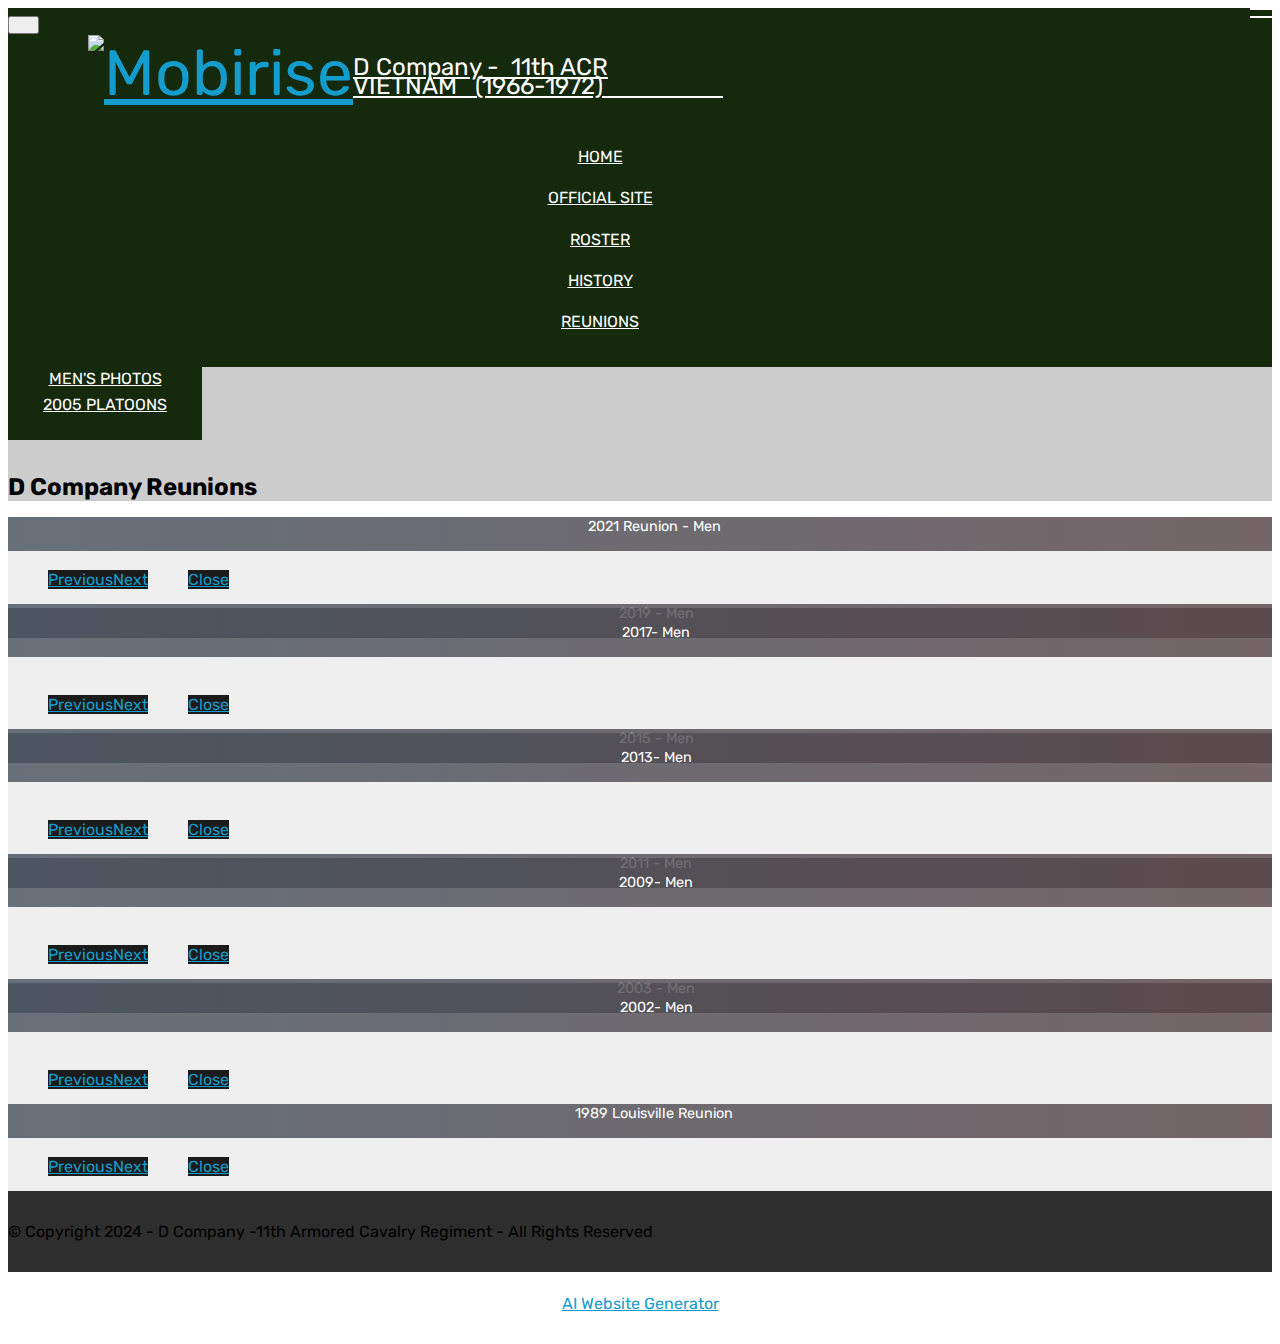
==== page1.html @ 226911ff "create github pages" ====
<!DOCTYPE html>
<html  >
<head>
  <!-- Site made with Mobirise Website Builder v5.6.13, https://mobirise.com -->
  <meta charset="UTF-8">
  <meta http-equiv="X-UA-Compatible" content="IE=edge">
  <meta name="generator" content="Mobirise v5.6.13, mobirise.com">
  <meta name="twitter:card" content="summary_large_image"/>
  <meta name="twitter:image:src" content="">
  <meta property="og:image" content="">
  <meta name="twitter:title" content="Reunions">
  <meta name="viewport" content="width=device-width, initial-scale=1, minimum-scale=1">
  <link rel="shortcut icon" href="assets/images/blackhorse-logo-128x146.png" type="image/x-icon">
  <meta name="description" content="Reunions">
  
  
  <title>Reunions</title>
  <link rel="stylesheet" href="assets/web/assets/mobirise-icons/mobirise-icons.css">
  <link rel="stylesheet" href="assets/bootstrap/css/bootstrap.min.css">
  <link rel="stylesheet" href="assets/bootstrap/css/bootstrap-grid.min.css">
  <link rel="stylesheet" href="assets/bootstrap/css/bootstrap-reboot.min.css">
  <link rel="stylesheet" href="assets/tether/tether.min.css">
  <link rel="stylesheet" href="assets/dropdown/css/style.css">
  <link rel="stylesheet" href="assets/theme/css/style.css">
  <link rel="stylesheet" href="assets/gallery/style.css">
  <link rel="preload" href="https://fonts.googleapis.com/css?family=Rubik:300,400,500,600,700,800,900,300i,400i,500i,600i,700i,800i,900i&display=swap" as="style" onload="this.onload=null;this.rel='stylesheet'">
  <noscript><link rel="stylesheet" href="https://fonts.googleapis.com/css?family=Rubik:300,400,500,600,700,800,900,300i,400i,500i,600i,700i,800i,900i&display=swap"></noscript>
  <link rel="preload" as="style" href="assets/mobirise/css/mbr-additional.css"><link rel="stylesheet" href="assets/mobirise/css/mbr-additional.css" type="text/css">
  
  
  
  
</head>
<body>
  
  <section class="menu cid-ryOhGFiUoz" once="menu" id="menu1-8">

    

    <nav class="navbar navbar-expand beta-menu navbar-dropdown align-items-center navbar-fixed-top navbar-toggleable-sm">
        <button class="navbar-toggler navbar-toggler-right" type="button" data-toggle="collapse" data-target="#navbarSupportedContent" aria-controls="navbarSupportedContent" aria-expanded="false" aria-label="Toggle navigation">
            <div class="hamburger">
                <span></span>
                <span></span>
                <span></span>
                <span></span>
            </div>
        </button>
        <div class="menu-logo">
            <div class="navbar-brand">
                <span class="navbar-logo">
                    <a href="page21.html" target="_blank">
                         <img src="assets/images/blackhorse-logo-113x129.jpg" alt="Mobirise" title="" style="height: 5.3rem;">
                    </a>
                </span>
                <span class="navbar-caption-wrap"><a class="navbar-caption text-white text-primary display-5" href="http://www.quinton-avery.org/dcompany/" target="_blank">D Company -&nbsp; 11th ACR<br>VIETNAM&nbsp; &nbsp;(1966-1972)&nbsp; &nbsp; &nbsp; &nbsp; &nbsp; &nbsp; &nbsp; &nbsp; &nbsp; &nbsp;&nbsp;</a></span>
            </div>
        </div>
        <div class="collapse navbar-collapse" id="navbarSupportedContent">
            <ul class="navbar-nav nav-dropdown nav-right" data-app-modern-menu="true"><li class="nav-item"><a class="nav-link link text-white display-4" href="index.html" aria-expanded="false">HOME</a></li><li class="nav-item"><a class="nav-link link text-white text-primary display-4" href="http://www.quinton-avery.org/dcompany/" aria-expanded="false" target="_blank">OFFICIAL SITE</a></li><li class="nav-item dropdown"><a class="nav-link link text-white dropdown-toggle display-4" href="#" aria-expanded="false" target="_blank" data-toggle="dropdown-submenu">ROSTER</a><div class="dropdown-menu"><a class="text-white dropdown-item text-primary display-4" href="assets/files/2023--D-Co-FiddersGreen.pdf" aria-expanded="false" target="_blank">DEPARTED SINCE VIETNAM</a><a class="text-white dropdown-item text-primary display-4" href="assets/files/Roster-D-Co-May-1-1968.pdf" aria-expanded="false" target="_blank">ROSTER 5-01-1968</a><a class="text-white dropdown-item text-primary display-4" href="assets/files/Roster_D_CO_1969-04-30.pdf" aria-expanded="false" target="_blank">ROSTER 4-30-1969</a><a class="text-white dropdown-item text-primary display-4" href="assets/files/Roster_D_CO_1969-10-31.pdf" aria-expanded="false" target="_blank">ROSTER 10-31-1969</a></div></li><li class="nav-item dropdown"><a class="nav-link link text-white dropdown-toggle display-4" href="http://gl-pc.org" aria-expanded="false" target="_blank" data-toggle="dropdown-submenu">HISTORY</a><div class="dropdown-menu"><a class="text-white dropdown-item text-primary display-4" href="page10.html" aria-expanded="false">Women Photos</a><a class="text-white dropdown-item text-primary display-4" href="page8.html" aria-expanded="false">Individual Photos</a></div></li>
                <li class="nav-item dropdown open">
                    <a class="nav-link link text-white text-primary dropdown-toggle display-4" href="#" data-toggle="dropdown-submenu" aria-expanded="true">REUNIONS</a><div class="dropdown-menu"><a class="text-white text-primary dropdown-item display-4" href="page1.html">MEN'S PHOTOS</a><a class="text-white text-primary dropdown-item display-4" href="page11.html" aria-expanded="true">2005 PLATOONS</a></div>
                </li></ul>
            
        </div>
    </nav>
</section>

<section class="header1 cid-ryMqe94onw" id="header16-5">

    

    

    <div class="container">
        <div class="row justify-content-md-center">
            <div class="col-md-10 align-center">
                <h1 class="mbr-section-title mbr-bold pb-3 mbr-fonts-style display-5">D Company Reunions</h1>
                
                
                
            </div>
        </div>
    </div>

</section>

<section class="mbr-gallery mbr-slider-carousel cid-sNsdyO4EWp" id="gallery4-8b">

    

    <div class="container">
        <div><!-- Gallery --><div class="gallery-row"><div class="mbr-gallery-layout-default"><div class="row justify-content-center m-0"><div class="row-first row justify-content-center m-0 col-md-10 p-0 col-lg-12"><div class="mbr-gallery-item false p-2" data-video-url="false"><div href="#lb-gallery4-8b" data-slide-to="0" data-bs-slide-to="0" data-toggle="modal" data-bs-toggle="modal"><img src="assets/images/2021-d-co-men19-men-2000x1500-800x600.jpg" alt="" title=""><span class="icon-focus"></span><span class="mbr-gallery-title mbr-fonts-style display-7">2021 Reunion - Men&nbsp;<br></span></div></div></div></div><div class="clearfix"></div></div></div><!-- Lightbox --><div data-app-prevent-settings="" class="mbr-slider modal fade carousel slide" tabindex="-1" data-keyboard="true" data-bs-keyboard="true" data-interval="false" data-bs-interval="false" id="lb-gallery4-8b"><div class="modal-dialog"><div class="modal-content"><div class="modal-body"><div class="carousel-inner"><div class="carousel-item active"><img src="assets/images/2021-d-co-men19-men-2000x1500.jpg" alt="" title=""></div></div><a class="carousel-control carousel-control-prev" role="button" data-slide="prev" data-bs-slide="prev" href="#lb-gallery4-8b"><span class="mbri-left mbr-iconfont" aria-hidden="true"></span><span class="sr-only visually-hidden">Previous</span></a><a class="carousel-control carousel-control-next" role="button" data-slide="next" data-bs-slide="next" href="#lb-gallery4-8b"><span class="mbri-right mbr-iconfont" aria-hidden="true"></span><span class="sr-only visually-hidden">Next</span></a><a class="close" href="#" role="button" data-dismiss="modal" data-bs-dismiss="modal"><span class="sr-only visually-hidden">Close</span></a></div></div></div></div></div>
    </div>

</section>

<section class="mbr-gallery mbr-slider-carousel cid-sNseeUo9YU" id="gallery4-8f">

    

    <div class="container">
        <div><!-- Gallery --><div class="gallery-row"><div class="mbr-gallery-layout-default"><div class="row justify-content-center m-0"><div class="row-first row justify-content-center m-0 col-md-10 p-0 col-lg-6"><div class="mbr-gallery-item false p-2" data-video-url="false"><div href="#lb-gallery4-8f" data-slide-to="0" data-bs-slide-to="0" data-toggle="modal" data-bs-toggle="modal"><img src="assets/images/2019-d-co-reunion-1086x720-800x530.jpg" alt="" title=""><span class="icon-focus"></span><span class="mbr-gallery-title mbr-fonts-style display-7">2019 - Men</span></div></div></div><div class="row-second row justify-content-center m-0 col-md-10 p-0 col-lg-6"><div class="mbr-gallery-item false p-2" data-video-url="false"><div href="#lb-gallery4-8f" data-slide-to="1" data-bs-slide-to="1" data-toggle="modal" data-bs-toggle="modal"><img src="assets/images/2017-d-co-reunion-2000x1125-800x450.jpg" alt="" title=""><span class="icon-focus"></span><span class="mbr-gallery-title mbr-fonts-style display-7">2017- Men</span></div></div></div></div><div class="clearfix"></div></div></div><!-- Lightbox --><div data-app-prevent-settings="" class="mbr-slider modal fade carousel slide" tabindex="-1" data-keyboard="true" data-bs-keyboard="true" data-interval="false" data-bs-interval="false" id="lb-gallery4-8f"><div class="modal-dialog"><div class="modal-content"><div class="modal-body"><div class="carousel-inner"><div class="carousel-item"><img src="assets/images/2019-d-co-reunion-1086x720.jpg" alt="" title=""></div><div class="carousel-item active"><img src="assets/images/2017-d-co-reunion-2000x1125.jpg" alt="" title=""></div></div><a class="carousel-control carousel-control-prev" role="button" data-slide="prev" data-bs-slide="prev" href="#lb-gallery4-8f"><span class="mbri-left mbr-iconfont" aria-hidden="true"></span><span class="sr-only visually-hidden">Previous</span></a><a class="carousel-control carousel-control-next" role="button" data-slide="next" data-bs-slide="next" href="#lb-gallery4-8f"><span class="mbri-right mbr-iconfont" aria-hidden="true"></span><span class="sr-only visually-hidden">Next</span></a><a class="close" href="#" role="button" data-dismiss="modal" data-bs-dismiss="modal"><span class="sr-only visually-hidden">Close</span></a></div></div></div></div></div>
    </div>

</section>

<section class="mbr-gallery mbr-slider-carousel cid-sNsefJfkmz" id="gallery4-8g">

    

    <div class="container">
        <div><!-- Gallery --><div class="gallery-row"><div class="mbr-gallery-layout-default"><div class="row justify-content-center m-0"><div class="row-first row justify-content-center m-0 col-md-10 p-0 col-lg-6"><div class="mbr-gallery-item false p-2" data-video-url="false"><div href="#lb-gallery4-8g" data-slide-to="0" data-bs-slide-to="0" data-toggle="modal" data-bs-toggle="modal"><img src="assets/images/2015-d-co-reunion-2000x1303-800x521.jpg" alt="" title=""><span class="icon-focus"></span><span class="mbr-gallery-title mbr-fonts-style display-7">2015 - Men</span></div></div></div><div class="row-second row justify-content-center m-0 col-md-10 p-0 col-lg-6"><div class="mbr-gallery-item false p-2" data-video-url="false"><div href="#lb-gallery4-8g" data-slide-to="1" data-bs-slide-to="1" data-toggle="modal" data-bs-toggle="modal"><img src="assets/images/2013-d-co-reunion-2000x1500-800x600.jpg" alt="" title=""><span class="icon-focus"></span><span class="mbr-gallery-title mbr-fonts-style display-7">2013- Men</span></div></div></div></div><div class="clearfix"></div></div></div><!-- Lightbox --><div data-app-prevent-settings="" class="mbr-slider modal fade carousel slide" tabindex="-1" data-keyboard="true" data-bs-keyboard="true" data-interval="false" data-bs-interval="false" id="lb-gallery4-8g"><div class="modal-dialog"><div class="modal-content"><div class="modal-body"><div class="carousel-inner"><div class="carousel-item"><img src="assets/images/2015-d-co-reunion-2000x1303.jpg" alt="" title=""></div><div class="carousel-item active"><img src="assets/images/2013-d-co-reunion-2000x1500.jpg" alt="" title=""></div></div><a class="carousel-control carousel-control-prev" role="button" data-slide="prev" data-bs-slide="prev" href="#lb-gallery4-8g"><span class="mbri-left mbr-iconfont" aria-hidden="true"></span><span class="sr-only visually-hidden">Previous</span></a><a class="carousel-control carousel-control-next" role="button" data-slide="next" data-bs-slide="next" href="#lb-gallery4-8g"><span class="mbri-right mbr-iconfont" aria-hidden="true"></span><span class="sr-only visually-hidden">Next</span></a><a class="close" href="#" role="button" data-dismiss="modal" data-bs-dismiss="modal"><span class="sr-only visually-hidden">Close</span></a></div></div></div></div></div>
    </div>

</section>

<section class="mbr-gallery mbr-slider-carousel cid-sNsegxfv92" id="gallery4-8h">

    

    <div class="container">
        <div><!-- Gallery --><div class="gallery-row"><div class="mbr-gallery-layout-default"><div class="row justify-content-center m-0"><div class="row-first row justify-content-center m-0 col-md-10 p-0 col-lg-6"><div class="mbr-gallery-item false p-2" data-video-url="false"><div href="#lb-gallery4-8h" data-slide-to="0" data-bs-slide-to="0" data-toggle="modal" data-bs-toggle="modal"><img src="assets/images/2011-d-co-reunion-2000x1500-800x600.jpg" alt="" title=""><span class="icon-focus"></span><span class="mbr-gallery-title mbr-fonts-style display-7">2011 - Men</span></div></div></div><div class="row-second row justify-content-center m-0 col-md-10 p-0 col-lg-6"><div class="mbr-gallery-item false p-2" data-video-url="false"><div href="#lb-gallery4-8h" data-slide-to="1" data-bs-slide-to="1" data-toggle="modal" data-bs-toggle="modal"><img src="assets/images/2009-d-co-reunion-640x424-640x424.jpg" alt="" title=""><span class="icon-focus"></span><span class="mbr-gallery-title mbr-fonts-style display-7">2009- Men</span></div></div></div></div><div class="clearfix"></div></div></div><!-- Lightbox --><div data-app-prevent-settings="" class="mbr-slider modal fade carousel slide" tabindex="-1" data-keyboard="true" data-bs-keyboard="true" data-interval="false" data-bs-interval="false" id="lb-gallery4-8h"><div class="modal-dialog"><div class="modal-content"><div class="modal-body"><div class="carousel-inner"><div class="carousel-item"><img src="assets/images/2011-d-co-reunion-2000x1500.jpg" alt="" title=""></div><div class="carousel-item active"><img src="assets/images/2009-d-co-reunion-640x424.jpg" alt="" title=""></div></div><a class="carousel-control carousel-control-prev" role="button" data-slide="prev" data-bs-slide="prev" href="#lb-gallery4-8h"><span class="mbri-left mbr-iconfont" aria-hidden="true"></span><span class="sr-only visually-hidden">Previous</span></a><a class="carousel-control carousel-control-next" role="button" data-slide="next" data-bs-slide="next" href="#lb-gallery4-8h"><span class="mbri-right mbr-iconfont" aria-hidden="true"></span><span class="sr-only visually-hidden">Next</span></a><a class="close" href="#" role="button" data-dismiss="modal" data-bs-dismiss="modal"><span class="sr-only visually-hidden">Close</span></a></div></div></div></div></div>
    </div>

</section>

<section class="mbr-gallery mbr-slider-carousel cid-sNsehyBhYb" id="gallery4-8i">

    

    <div class="container">
        <div><!-- Gallery --><div class="gallery-row"><div class="mbr-gallery-layout-default"><div class="row justify-content-center m-0"><div class="row-first row justify-content-center m-0 col-md-10 p-0 col-lg-6"><div class="mbr-gallery-item false p-2" data-video-url="false"><div href="#lb-gallery4-8i" data-slide-to="0" data-bs-slide-to="0" data-toggle="modal" data-bs-toggle="modal"><img src="assets/images/2003-d-co-reunion-1600x1200-800x600.jpg" alt="" title=""><span class="icon-focus"></span><span class="mbr-gallery-title mbr-fonts-style display-7">2003 - Men</span></div></div></div><div class="row-second row justify-content-center m-0 col-md-10 p-0 col-lg-6"><div class="mbr-gallery-item false p-2" data-video-url="false"><div href="#lb-gallery4-8i" data-slide-to="1" data-bs-slide-to="1" data-toggle="modal" data-bs-toggle="modal"><img src="assets/images/2002-d-co-reunion-nashville-1715x1068-800x498.jpg" alt="" title=""><span class="icon-focus"></span><span class="mbr-gallery-title mbr-fonts-style display-7">2002- Men</span></div></div></div></div><div class="clearfix"></div></div></div><!-- Lightbox --><div data-app-prevent-settings="" class="mbr-slider modal fade carousel slide" tabindex="-1" data-keyboard="true" data-bs-keyboard="true" data-interval="false" data-bs-interval="false" id="lb-gallery4-8i"><div class="modal-dialog"><div class="modal-content"><div class="modal-body"><div class="carousel-inner"><div class="carousel-item"><img src="assets/images/2003-d-co-reunion-1600x1200.jpg" alt="" title=""></div><div class="carousel-item active"><img src="assets/images/2002-d-co-reunion-nashville-1715x1068.jpg" alt="" title=""></div></div><a class="carousel-control carousel-control-prev" role="button" data-slide="prev" data-bs-slide="prev" href="#lb-gallery4-8i"><span class="mbri-left mbr-iconfont" aria-hidden="true"></span><span class="sr-only visually-hidden">Previous</span></a><a class="carousel-control carousel-control-next" role="button" data-slide="next" data-bs-slide="next" href="#lb-gallery4-8i"><span class="mbri-right mbr-iconfont" aria-hidden="true"></span><span class="sr-only visually-hidden">Next</span></a><a class="close" href="#" role="button" data-dismiss="modal" data-bs-dismiss="modal"><span class="sr-only visually-hidden">Close</span></a></div></div></div></div></div>
    </div>

</section>

<section class="mbr-gallery mbr-slider-carousel cid-sNscKNt615" id="gallery4-89">

    

    <div class="container">
        <div><!-- Gallery --><div class="gallery-row"><div class="mbr-gallery-layout-default"><div class="row justify-content-center m-0"><div class="row-first row justify-content-center m-0 col-md-10 p-0 col-lg-12"><div class="mbr-gallery-item false p-2" data-video-url="false"><div href="#lb-gallery4-89" data-slide-to="0" data-bs-slide-to="0" data-toggle="modal" data-bs-toggle="modal"><img src="assets/images/1989-d-co-reunion-695x385-695x385.jpg" alt="" title=""><span class="icon-focus"></span><span class="mbr-gallery-title mbr-fonts-style display-7">1989 Louisville Reunion&nbsp;<br></span></div></div></div></div><div class="clearfix"></div></div></div><!-- Lightbox --><div data-app-prevent-settings="" class="mbr-slider modal fade carousel slide" tabindex="-1" data-keyboard="true" data-bs-keyboard="true" data-interval="false" data-bs-interval="false" id="lb-gallery4-89"><div class="modal-dialog"><div class="modal-content"><div class="modal-body"><div class="carousel-inner"><div class="carousel-item active"><img src="assets/images/1989-d-co-reunion-695x385.jpg" alt="" title=""></div></div><a class="carousel-control carousel-control-prev" role="button" data-slide="prev" data-bs-slide="prev" href="#lb-gallery4-89"><span class="mbri-left mbr-iconfont" aria-hidden="true"></span><span class="sr-only visually-hidden">Previous</span></a><a class="carousel-control carousel-control-next" role="button" data-slide="next" data-bs-slide="next" href="#lb-gallery4-89"><span class="mbri-right mbr-iconfont" aria-hidden="true"></span><span class="sr-only visually-hidden">Next</span></a><a class="close" href="#" role="button" data-dismiss="modal" data-bs-dismiss="modal"><span class="sr-only visually-hidden">Close</span></a></div></div></div></div></div>
    </div>

</section>

<section once="footers" class="cid-ryMqebS4wV" id="footer6-7">

    

    

    <div class="container">
        <div class="media-container-row align-center mbr-white">
            <div class="col-12">
                <p class="mbr-text mb-0 mbr-fonts-style display-7">
                    © Copyright 2024 - D Company -11th Armored Cavalry Regiment - All Rights Reserved
                </p>
            </div>
        </div>
    </div>
</section><section class="display-7" style="padding: 0;align-items: center;justify-content: center;flex-wrap: wrap;    align-content: center;display: flex;position: relative;height: 4rem;"><a href="https://mobiri.se/3137545" style="flex: 1 1;height: 4rem;position: absolute;width: 100%;z-index: 1;"><img alt="" style="height: 4rem;" src="[data-uri]"></a><p style="margin: 0;text-align: center;" class="display-7">&#8204;</p><a style="z-index:1" href="https://mobirise.com/builder/ai-website-generator.html">AI Website Generator</a></section><script src="assets/popper/popper.min.js"></script>  <script src="assets/web/assets/jquery/jquery.min.js"></script>  <script src="assets/bootstrap/js/bootstrap.min.js"></script>  <script src="assets/tether/tether.min.js"></script>  <script src="assets/smoothscroll/smooth-scroll.js"></script>  <script src="assets/masonry/masonry.pkgd.min.js"></script>  <script src="assets/imagesloaded/imagesloaded.pkgd.min.js"></script>  <script src="assets/bootstrapcarouselswipe/bootstrap-carousel-swipe.js"></script>  <script src="assets/vimeoplayer/jquery.mb.vimeo_player.js"></script>  <script src="assets/dropdown/js/nav-dropdown.js"></script>  <script src="assets/dropdown/js/navbar-dropdown.js"></script>  <script src="assets/touchswipe/jquery.touch-swipe.min.js"></script>  <script src="assets/theme/js/script.js"></script>  <script src="assets/gallery/player.min.js"></script>  <script src="assets/gallery/script.js"></script>  <script src="assets/slidervideo/script.js"></script>  
  
  
</body>
</html>
---- assets/mobirise/css/mbr-additional.css ----
body {
  font-family: Rubik;
}
.display-1 {
  font-family: 'Rubik', sans-serif;
  font-size: 4.25rem;
  font-display: swap;
}
.display-1 > .mbr-iconfont {
  font-size: 6.8rem;
}
.display-2 {
  font-family: 'Rubik', sans-serif;
  font-size: 3rem;
  font-display: swap;
}
.display-2 > .mbr-iconfont {
  font-size: 4.8rem;
}
.display-4 {
  font-family: 'Rubik', sans-serif;
  font-size: 1rem;
  font-display: swap;
}
.display-4 > .mbr-iconfont {
  font-size: 1.6rem;
}
.display-5 {
  font-family: 'Rubik', sans-serif;
  font-size: 1.5rem;
  font-display: swap;
}
.display-5 > .mbr-iconfont {
  font-size: 2.4rem;
}
.display-7 {
  font-family: 'Rubik', sans-serif;
  font-size: 1rem;
  font-display: swap;
}
.display-7 > .mbr-iconfont {
  font-size: 1.6rem;
}
/* ---- Fluid typography for mobile devices ---- */
/* 1.4 - font scale ratio ( bootstrap == 1.42857 ) */
/* 100vw - current viewport width */
/* (48 - 20)  48 == 48rem == 768px, 20 == 20rem == 320px(minimal supported viewport) */
/* 0.65 - min scale variable, may vary */
@media (max-width: 768px) {
  .display-1 {
    font-size: 3.4rem;
    font-size: calc( 2.1374999999999997rem + (4.25 - 2.1374999999999997) * ((100vw - 20rem) / (48 - 20)));
    line-height: calc( 1.4 * (2.1374999999999997rem + (4.25 - 2.1374999999999997) * ((100vw - 20rem) / (48 - 20))));
  }
  .display-2 {
    font-size: 2.4rem;
    font-size: calc( 1.7rem + (3 - 1.7) * ((100vw - 20rem) / (48 - 20)));
    line-height: calc( 1.4 * (1.7rem + (3 - 1.7) * ((100vw - 20rem) / (48 - 20))));
  }
  .display-4 {
    font-size: 0.8rem;
    font-size: calc( 1rem + (1 - 1) * ((100vw - 20rem) / (48 - 20)));
    line-height: calc( 1.4 * (1rem + (1 - 1) * ((100vw - 20rem) / (48 - 20))));
  }
  .display-5 {
    font-size: 1.2rem;
    font-size: calc( 1.175rem + (1.5 - 1.175) * ((100vw - 20rem) / (48 - 20)));
    line-height: calc( 1.4 * (1.175rem + (1.5 - 1.175) * ((100vw - 20rem) / (48 - 20))));
  }
}
/* Buttons */
.btn {
  padding: 1rem 3rem;
  border-radius: 3px;
}
.btn-sm {
  padding: 0.6rem 1.5rem;
  border-radius: 3px;
}
.btn-md {
  padding: 1rem 3rem;
  border-radius: 3px;
}
.btn-lg {
  padding: 1.2rem 3.2rem;
  border-radius: 3px;
}
.bg-primary {
  background-color: #149dcc !important;
}
.bg-success {
  background-color: #f7ed4a !important;
}
.bg-info {
  background-color: #82786e !important;
}
.bg-warning {
  background-color: #879a9f !important;
}
.bg-danger {
  background-color: #b1a374 !important;
}
.btn-primary,
.btn-primary:active {
  background-color: #149dcc !important;
  border-color: #149dcc !important;
  color: #ffffff !important;
}
.btn-primary:hover,
.btn-primary:focus,
.btn-primary.focus,
.btn-primary.active {
  color: #ffffff !important;
  background-color: #0d6786 !important;
  border-color: #0d6786 !important;
}
.btn-primary.disabled,
.btn-primary:disabled {
  color: #ffffff !important;
  background-color: #0d6786 !important;
  border-color: #0d6786 !important;
}
.btn-secondary,
.btn-secondary:active {
  background-color: #ff3366 !important;
  border-color: #ff3366 !important;
  color: #ffffff !important;
}
.btn-secondary:hover,
.btn-secondary:focus,
.btn-secondary.focus,
.btn-secondary.active {
  color: #ffffff !important;
  background-color: #e50039 !important;
  border-color: #e50039 !important;
}
.btn-secondary.disabled,
.btn-secondary:disabled {
  color: #ffffff !important;
  background-color: #e50039 !important;
  border-color: #e50039 !important;
}
.btn-info,
.btn-info:active {
  background-color: #82786e !important;
  border-color: #82786e !important;
  color: #ffffff !important;
}
.btn-info:hover,
.btn-info:focus,
.btn-info.focus,
.btn-info.active {
  color: #ffffff !important;
  background-color: #59524b !important;
  border-color: #59524b !important;
}
.btn-info.disabled,
.btn-info:disabled {
  color: #ffffff !important;
  background-color: #59524b !important;
  border-color: #59524b !important;
}
.btn-success,
.btn-success:active {
  background-color: #f7ed4a !important;
  border-color: #f7ed4a !important;
  color: #3f3c03 !important;
}
.btn-success:hover,
.btn-success:focus,
.btn-success.focus,
.btn-success.active {
  color: #3f3c03 !important;
  background-color: #eadd0a !important;
  border-color: #eadd0a !important;
}
.btn-success.disabled,
.btn-success:disabled {
  color: #3f3c03 !important;
  background-color: #eadd0a !important;
  border-color: #eadd0a !important;
}
.btn-warning,
.btn-warning:active {
  background-color: #879a9f !important;
  border-color: #879a9f !important;
  color: #ffffff !important;
}
.btn-warning:hover,
.btn-warning:focus,
.btn-warning.focus,
.btn-warning.active {
  color: #ffffff !important;
  background-color: #617479 !important;
  border-color: #617479 !important;
}
.btn-warning.disabled,
.btn-warning:disabled {
  color: #ffffff !important;
  background-color: #617479 !important;
  border-color: #617479 !important;
}
.btn-danger,
.btn-danger:active {
  background-color: #b1a374 !important;
  border-color: #b1a374 !important;
  color: #ffffff !important;
}
.btn-danger:hover,
.btn-danger:focus,
.btn-danger.focus,
.btn-danger.active {
  color: #ffffff !important;
  background-color: #8b7d4e !important;
  border-color: #8b7d4e !important;
}
.btn-danger.disabled,
.btn-danger:disabled {
  color: #ffffff !important;
  background-color: #8b7d4e !important;
  border-color: #8b7d4e !important;
}
.btn-white {
  color: #333333 !important;
}
.btn-white,
.btn-white:active {
  background-color: #ffffff !important;
  border-color: #ffffff !important;
  color: #808080 !important;
}
.btn-white:hover,
.btn-white:focus,
.btn-white.focus,
.btn-white.active {
  color: #808080 !important;
  background-color: #d9d9d9 !important;
  border-color: #d9d9d9 !important;
}
.btn-white.disabled,
.btn-white:disabled {
  color: #808080 !important;
  background-color: #d9d9d9 !important;
  border-color: #d9d9d9 !important;
}
.btn-black,
.btn-black:active {
  background-color: #333333 !important;
  border-color: #333333 !important;
  color: #ffffff !important;
}
.btn-black:hover,
.btn-black:focus,
.btn-black.focus,
.btn-black.active {
  color: #ffffff !important;
  background-color: #0d0d0d !important;
  border-color: #0d0d0d !important;
}
.btn-black.disabled,
.btn-black:disabled {
  color: #ffffff !important;
  background-color: #0d0d0d !important;
  border-color: #0d0d0d !important;
}
.btn-primary-outline,
.btn-primary-outline:active {
  background: none;
  border-color: #0b566f;
  color: #0b566f;
}
.btn-primary-outline:hover,
.btn-primary-outline:focus,
.btn-primary-outline.focus,
.btn-primary-outline.active {
  color: #ffffff;
  background-color: #149dcc;
  border-color: #149dcc;
}
.btn-primary-outline.disabled,
.btn-primary-outline:disabled {
  color: #ffffff !important;
  background-color: #149dcc !important;
  border-color: #149dcc !important;
}
.btn-secondary-outline,
.btn-secondary-outline:active {
  background: none;
  border-color: #cc0033;
  color: #cc0033;
}
.btn-secondary-outline:hover,
.btn-secondary-outline:focus,
.btn-secondary-outline.focus,
.btn-secondary-outline.active {
  color: #ffffff;
  background-color: #ff3366;
  border-color: #ff3366;
}
.btn-secondary-outline.disabled,
.btn-secondary-outline:disabled {
  color: #ffffff !important;
  background-color: #ff3366 !important;
  border-color: #ff3366 !important;
}
.btn-info-outline,
.btn-info-outline:active {
  background: none;
  border-color: #4b453f;
  color: #4b453f;
}
.btn-info-outline:hover,
.btn-info-outline:focus,
.btn-info-outline.focus,
.btn-info-outline.active {
  color: #ffffff;
  background-color: #82786e;
  border-color: #82786e;
}
.btn-info-outline.disabled,
.btn-info-outline:disabled {
  color: #ffffff !important;
  background-color: #82786e !important;
  border-color: #82786e !important;
}
.btn-success-outline,
.btn-success-outline:active {
  background: none;
  border-color: #d2c609;
  color: #d2c609;
}
.btn-success-outline:hover,
.btn-success-outline:focus,
.btn-success-outline.focus,
.btn-success-outline.active {
  color: #3f3c03;
  background-color: #f7ed4a;
  border-color: #f7ed4a;
}
.btn-success-outline.disabled,
.btn-success-outline:disabled {
  color: #3f3c03 !important;
  background-color: #f7ed4a !important;
  border-color: #f7ed4a !important;
}
.btn-warning-outline,
.btn-warning-outline:active {
  background: none;
  border-color: #55666b;
  color: #55666b;
}
.btn-warning-outline:hover,
.btn-warning-outline:focus,
.btn-warning-outline.focus,
.btn-warning-outline.active {
  color: #ffffff;
  background-color: #879a9f;
  border-color: #879a9f;
}
.btn-warning-outline.disabled,
.btn-warning-outline:disabled {
  color: #ffffff !important;
  background-color: #879a9f !important;
  border-color: #879a9f !important;
}
.btn-danger-outline,
.btn-danger-outline:active {
  background: none;
  border-color: #7a6e45;
  color: #7a6e45;
}
.btn-danger-outline:hover,
.btn-danger-outline:focus,
.btn-danger-outline.focus,
.btn-danger-outline.active {
  color: #ffffff;
  background-color: #b1a374;
  border-color: #b1a374;
}
.btn-danger-outline.disabled,
.btn-danger-outline:disabled {
  color: #ffffff !important;
  background-color: #b1a374 !important;
  border-color: #b1a374 !important;
}
.btn-black-outline,
.btn-black-outline:active {
  background: none;
  border-color: #000000;
  color: #000000;
}
.btn-black-outline:hover,
.btn-black-outline:focus,
.btn-black-outline.focus,
.btn-black-outline.active {
  color: #ffffff;
  background-color: #333333;
  border-color: #333333;
}
.btn-black-outline.disabled,
.btn-black-outline:disabled {
  color: #ffffff !important;
  background-color: #333333 !important;
  border-color: #333333 !important;
}
.btn-white-outline,
.btn-white-outline:active,
.btn-white-outline.active {
  background: none;
  border-color: #ffffff;
  color: #ffffff;
}
.btn-white-outline:hover,
.btn-white-outline:focus,
.btn-white-outline.focus {
  color: #333333;
  background-color: #ffffff;
  border-color: #ffffff;
}
.text-primary {
  color: #149dcc !important;
}
.text-secondary {
  color: #ff3366 !important;
}
.text-success {
  color: #f7ed4a !important;
}
.text-info {
  color: #82786e !important;
}
.text-warning {
  color: #879a9f !important;
}
.text-danger {
  color: #b1a374 !important;
}
.text-white {
  color: #ffffff !important;
}
.text-black {
  color: #000000 !important;
}
a.text-primary:hover,
a.text-primary:focus {
  color: #0b566f !important;
}
a.text-secondary:hover,
a.text-secondary:focus {
  color: #cc0033 !important;
}
a.text-success:hover,
a.text-success:focus {
  color: #d2c609 !important;
}
a.text-info:hover,
a.text-info:focus {
  color: #4b453f !important;
}
a.text-warning:hover,
a.text-warning:focus {
  color: #55666b !important;
}
a.text-danger:hover,
a.text-danger:focus {
  color: #7a6e45 !important;
}
a.text-white:hover,
a.text-white:focus {
  color: #b3b3b3 !important;
}
a.text-black:hover,
a.text-black:focus {
  color: #4d4d4d !important;
}
.alert-success {
  background-color: #70c770;
}
.alert-info {
  background-color: #82786e;
}
.alert-warning {
  background-color: #879a9f;
}
.alert-danger {
  background-color: #b1a374;
}
.mbr-section-btn a.btn:not(.btn-form) {
  border-radius: 100px;
}
.mbr-section-btn a.btn:not(.btn-form):hover,
.mbr-section-btn a.btn:not(.btn-form):focus {
  box-shadow: none !important;
}
.mbr-section-btn a.btn:not(.btn-form):hover,
.mbr-section-btn a.btn:not(.btn-form):focus {
  box-shadow: 0 10px 40px 0 rgba(0, 0, 0, 0.2) !important;
  -webkit-box-shadow: 0 10px 40px 0 rgba(0, 0, 0, 0.2) !important;
}
.mbr-gallery-filter li a {
  border-radius: 100px !important;
}
.mbr-gallery-filter li.active .btn {
  background-color: #149dcc;
  border-color: #149dcc;
  color: #ffffff;
}
.mbr-gallery-filter li.active .btn:focus {
  box-shadow: none;
}
.nav-tabs .nav-link {
  border-radius: 100px !important;
}
a,
a:hover {
  color: #149dcc;
}
.mbr-plan-header.bg-primary .mbr-plan-subtitle,
.mbr-plan-header.bg-primary .mbr-plan-price-desc {
  color: #b4e6f8;
}
.mbr-plan-header.bg-success .mbr-plan-subtitle,
.mbr-plan-header.bg-success .mbr-plan-price-desc {
  color: #ffffff;
}
.mbr-plan-header.bg-info .mbr-plan-subtitle,
.mbr-plan-header.bg-info .mbr-plan-price-desc {
  color: #beb8b2;
}
.mbr-plan-header.bg-warning .mbr-plan-subtitle,
.mbr-plan-header.bg-warning .mbr-plan-price-desc {
  color: #ced6d8;
}
.mbr-plan-header.bg-danger .mbr-plan-subtitle,
.mbr-plan-header.bg-danger .mbr-plan-price-desc {
  color: #dfd9c6;
}
/* Scroll to top button*/
.scrollToTop_wraper {
  display: none;
}
.form-control {
  font-family: 'Rubik', sans-serif;
  font-size: 1rem;
  font-display: swap;
}
.form-control > .mbr-iconfont {
  font-size: 1.6rem;
}
blockquote {
  border-color: #149dcc;
}
/* Forms */
.mbr-form .btn {
  margin: .4rem 0;
}
.mbr-form .input-group-btn a.btn {
  border-radius: 100px !important;
}
.mbr-form .input-group-btn a.btn:hover {
  box-shadow: 0 10px 40px 0 rgba(0, 0, 0, 0.2);
}
.mbr-form .input-group-btn button[type="submit"] {
  border-radius: 100px !important;
  padding: 1rem 3rem;
}
.mbr-form .input-group-btn button[type="submit"]:hover {
  box-shadow: 0 10px 40px 0 rgba(0, 0, 0, 0.2);
}
@media (max-width: 767px) {
  .btn {
    font-size: .75rem !important;
  }
  .btn .mbr-iconfont {
    font-size: 1rem !important;
  }
}
/* Footer */
.mbr-footer-content li::before,
.mbr-footer .mbr-contacts li::before {
  background: #149dcc;
}
.mbr-footer-content li a:hover,
.mbr-footer .mbr-contacts li a:hover {
  color: #149dcc;
}
.footer3 input[type="email"],
.footer4 input[type="email"] {
  border-radius: 100px !important;
}
.footer3 .input-group-btn a.btn,
.footer4 .input-group-btn a.btn {
  border-radius: 100px !important;
}
.footer3 .input-group-btn button[type="submit"],
.footer4 .input-group-btn button[type="submit"] {
  border-radius: 100px !important;
}
/* Headers*/
.header13 .form-inline input[type="email"],
.header14 .form-inline input[type="email"] {
  border-radius: 100px;
}
.header13 .form-inline input[type="text"],
.header14 .form-inline input[type="text"] {
  border-radius: 100px;
}
.header13 .form-inline input[type="tel"],
.header14 .form-inline input[type="tel"] {
  border-radius: 100px;
}
.header13 .form-inline a.btn,
.header14 .form-inline a.btn {
  border-radius: 100px;
}
.header13 .form-inline button,
.header14 .form-inline button {
  border-radius: 100px !important;
}
@media screen and (-ms-high-contrast: active), (-ms-high-contrast: none) {
  .card-wrapper {
    flex: auto !important;
  }
}
.jq-selectbox li:hover,
.jq-selectbox li.selected {
  background-color: #149dcc;
  color: #ffffff;
}
.jq-selectbox .jq-selectbox__trigger-arrow,
.jq-number__spin.minus:after,
.jq-number__spin.plus:after {
  transition: 0.4s;
  border-top-color: currentColor;
  border-bottom-color: currentColor;
}
.jq-selectbox:hover .jq-selectbox__trigger-arrow,
.jq-number__spin.minus:hover:after,
.jq-number__spin.plus:hover:after {
  border-top-color: #149dcc;
  border-bottom-color: #149dcc;
}
.xdsoft_datetimepicker .xdsoft_calendar td.xdsoft_default,
.xdsoft_datetimepicker .xdsoft_calendar td.xdsoft_current,
.xdsoft_datetimepicker .xdsoft_timepicker .xdsoft_time_box > div > div.xdsoft_current {
  color: #ffffff !important;
  background-color: #149dcc !important;
  box-shadow: none !important;
}
.xdsoft_datetimepicker .xdsoft_calendar td:hover,
.xdsoft_datetimepicker .xdsoft_timepicker .xdsoft_time_box > div > div:hover {
  color: #ffffff !important;
  background: #ff3366 !important;
  box-shadow: none !important;
}
.lazy-bg {
  background-image: none !important;
}
.lazy-placeholder:not(section),
.lazy-none {
  display: block;
  position: relative;
  padding-bottom: 56.25%;
}
iframe.lazy-placeholder,
.lazy-placeholder:after {
  content: '';
  position: absolute;
  width: 100px;
  height: 100px;
  background: transparent no-repeat center;
  background-size: contain;
  top: 50%;
  left: 50%;
  transform: translateX(-50%) translateY(-50%);
  background-image: url("data:image/svg+xml;charset=UTF-8,%3csvg width='32' height='32' viewBox='0 0 64 64' xmlns='http://www.w3.org/2000/svg' stroke='%23149dcc' %3e%3cg fill='none' fill-rule='evenodd'%3e%3cg transform='translate(16 16)' stroke-width='2'%3e%3ccircle stroke-opacity='.5' cx='16' cy='16' r='16'/%3e%3cpath d='M32 16c0-9.94-8.06-16-16-16'%3e%3canimateTransform attributeName='transform' type='rotate' from='0 16 16' to='360 16 16' dur='1s' repeatCount='indefinite'/%3e%3c/path%3e%3c/g%3e%3c/g%3e%3c/svg%3e");
}
section.lazy-placeholder:after {
  opacity: 0.3;
}
.cid-ryMqe94onw {
  padding-top: 90px;
  padding-bottom: 0px;
  background-color: #cccccc;
}
.cid-ryMqe94onw P {
  color: #767676;
}
.cid-sNsdyO4EWp {
  padding-top: 15px;
  padding-bottom: 15px;
  background-color: #efefef;
  overflow: hidden;
  box-sizing: border-box;
}
.cid-sNsdyO4EWp .mbr-slider .carousel-control {
  background: #1b1b1b;
}
.cid-sNsdyO4EWp .mbr-slider .carousel-control-prev {
  left: 0;
  margin-left: 2.5rem;
}
.cid-sNsdyO4EWp .mbr-slider .carousel-control-next {
  right: 0;
  margin-right: 2.5rem;
}
.cid-sNsdyO4EWp .mbr-slider .modal-body .close {
  background: #1b1b1b;
}
.cid-sNsdyO4EWp .row > .row {
  display: block;
}
.cid-sNsdyO4EWp .mbr-gallery-item {
  width: 100%;
}
.cid-sNsdyO4EWp .mbr-gallery-item > div::before {
  content: '';
  position: absolute;
  left: 0;
  top: 0;
  width: 100%;
  height: 100%;
  background: #554346;
  opacity: 0;
  -webkit-transition: 0.2s opacity ease-in-out;
  transition: 0.2s opacity ease-in-out;
  background: linear-gradient(to left, #554346, #45505b) !important;
}
.cid-sNsdyO4EWp .mbr-gallery-item > div {
  position: relative;
}
.cid-sNsdyO4EWp .mbr-gallery-item > div:hover .mbr-gallery-title::before {
  background: transparent !important;
}
.cid-sNsdyO4EWp .mbr-gallery-item > div:hover:before {
  opacity: 0.8 !important;
}
.cid-sNsdyO4EWp .mbr-gallery-title {
  font-size: .9em;
  position: absolute;
  display: block;
  width: 100%;
  bottom: 0;
  padding: 1rem;
  color: #fff;
  z-index: 2;
  text-align: center;
}
.cid-sNsdyO4EWp .mbr-gallery-title:before {
  content: " ";
  width: 100%;
  height: 100%;
  top: 0;
  left: 0;
  z-index: -1;
  position: absolute;
  background: #554346 !important;
  opacity: 0.8;
  -webkit-transition: 0.2s background ease-in-out;
  transition: 0.2s background ease-in-out;
  background: linear-gradient(to left, #554346, #45505b) !important;
}
.cid-sNseeUo9YU {
  padding-top: 15px;
  padding-bottom: 15px;
  background-color: #efefef;
  overflow: hidden;
  box-sizing: border-box;
}
.cid-sNseeUo9YU .mbr-slider .carousel-control {
  background: #1b1b1b;
}
.cid-sNseeUo9YU .mbr-slider .carousel-control-prev {
  left: 0;
  margin-left: 2.5rem;
}
.cid-sNseeUo9YU .mbr-slider .carousel-control-next {
  right: 0;
  margin-right: 2.5rem;
}
.cid-sNseeUo9YU .mbr-slider .modal-body .close {
  background: #1b1b1b;
}
.cid-sNseeUo9YU .row > .row {
  display: block;
}
.cid-sNseeUo9YU .mbr-gallery-item {
  width: 100%;
}
.cid-sNseeUo9YU .mbr-gallery-item > div::before {
  content: '';
  position: absolute;
  left: 0;
  top: 0;
  width: 100%;
  height: 100%;
  background: #554346;
  opacity: 0;
  -webkit-transition: 0.2s opacity ease-in-out;
  transition: 0.2s opacity ease-in-out;
  background: linear-gradient(to left, #554346, #45505b) !important;
}
.cid-sNseeUo9YU .mbr-gallery-item > div {
  position: relative;
}
.cid-sNseeUo9YU .mbr-gallery-item > div:hover .mbr-gallery-title::before {
  background: transparent !important;
}
.cid-sNseeUo9YU .mbr-gallery-item > div:hover:before {
  opacity: 0.8 !important;
}
.cid-sNseeUo9YU .mbr-gallery-title {
  font-size: .9em;
  position: absolute;
  display: block;
  width: 100%;
  bottom: 0;
  padding: 1rem;
  color: #fff;
  z-index: 2;
  text-align: center;
}
.cid-sNseeUo9YU .mbr-gallery-title:before {
  content: " ";
  width: 100%;
  height: 100%;
  top: 0;
  left: 0;
  z-index: -1;
  position: absolute;
  background: #554346 !important;
  opacity: 0.8;
  -webkit-transition: 0.2s background ease-in-out;
  transition: 0.2s background ease-in-out;
  background: linear-gradient(to left, #554346, #45505b) !important;
}
.cid-sNsefJfkmz {
  padding-top: 15px;
  padding-bottom: 15px;
  background-color: #efefef;
  overflow: hidden;
  box-sizing: border-box;
}
.cid-sNsefJfkmz .mbr-slider .carousel-control {
  background: #1b1b1b;
}
.cid-sNsefJfkmz .mbr-slider .carousel-control-prev {
  left: 0;
  margin-left: 2.5rem;
}
.cid-sNsefJfkmz .mbr-slider .carousel-control-next {
  right: 0;
  margin-right: 2.5rem;
}
.cid-sNsefJfkmz .mbr-slider .modal-body .close {
  background: #1b1b1b;
}
.cid-sNsefJfkmz .row > .row {
  display: block;
}
.cid-sNsefJfkmz .mbr-gallery-item {
  width: 100%;
}
.cid-sNsefJfkmz .mbr-gallery-item > div::before {
  content: '';
  position: absolute;
  left: 0;
  top: 0;
  width: 100%;
  height: 100%;
  background: #554346;
  opacity: 0;
  -webkit-transition: 0.2s opacity ease-in-out;
  transition: 0.2s opacity ease-in-out;
  background: linear-gradient(to left, #554346, #45505b) !important;
}
.cid-sNsefJfkmz .mbr-gallery-item > div {
  position: relative;
}
.cid-sNsefJfkmz .mbr-gallery-item > div:hover .mbr-gallery-title::before {
  background: transparent !important;
}
.cid-sNsefJfkmz .mbr-gallery-item > div:hover:before {
  opacity: 0.8 !important;
}
.cid-sNsefJfkmz .mbr-gallery-title {
  font-size: .9em;
  position: absolute;
  display: block;
  width: 100%;
  bottom: 0;
  padding: 1rem;
  color: #fff;
  z-index: 2;
  text-align: center;
}
.cid-sNsefJfkmz .mbr-gallery-title:before {
  content: " ";
  width: 100%;
  height: 100%;
  top: 0;
  left: 0;
  z-index: -1;
  position: absolute;
  background: #554346 !important;
  opacity: 0.8;
  -webkit-transition: 0.2s background ease-in-out;
  transition: 0.2s background ease-in-out;
  background: linear-gradient(to left, #554346, #45505b) !important;
}
.cid-sNsegxfv92 {
  padding-top: 15px;
  padding-bottom: 15px;
  background-color: #efefef;
  overflow: hidden;
  box-sizing: border-box;
}
.cid-sNsegxfv92 .mbr-slider .carousel-control {
  background: #1b1b1b;
}
.cid-sNsegxfv92 .mbr-slider .carousel-control-prev {
  left: 0;
  margin-left: 2.5rem;
}
.cid-sNsegxfv92 .mbr-slider .carousel-control-next {
  right: 0;
  margin-right: 2.5rem;
}
.cid-sNsegxfv92 .mbr-slider .modal-body .close {
  background: #1b1b1b;
}
.cid-sNsegxfv92 .row > .row {
  display: block;
}
.cid-sNsegxfv92 .mbr-gallery-item {
  width: 100%;
}
.cid-sNsegxfv92 .mbr-gallery-item > div::before {
  content: '';
  position: absolute;
  left: 0;
  top: 0;
  width: 100%;
  height: 100%;
  background: #554346;
  opacity: 0;
  -webkit-transition: 0.2s opacity ease-in-out;
  transition: 0.2s opacity ease-in-out;
  background: linear-gradient(to left, #554346, #45505b) !important;
}
.cid-sNsegxfv92 .mbr-gallery-item > div {
  position: relative;
}
.cid-sNsegxfv92 .mbr-gallery-item > div:hover .mbr-gallery-title::before {
  background: transparent !important;
}
.cid-sNsegxfv92 .mbr-gallery-item > div:hover:before {
  opacity: 0.8 !important;
}
.cid-sNsegxfv92 .mbr-gallery-title {
  font-size: .9em;
  position: absolute;
  display: block;
  width: 100%;
  bottom: 0;
  padding: 1rem;
  color: #fff;
  z-index: 2;
  text-align: center;
}
.cid-sNsegxfv92 .mbr-gallery-title:before {
  content: " ";
  width: 100%;
  height: 100%;
  top: 0;
  left: 0;
  z-index: -1;
  position: absolute;
  background: #554346 !important;
  opacity: 0.8;
  -webkit-transition: 0.2s background ease-in-out;
  transition: 0.2s background ease-in-out;
  background: linear-gradient(to left, #554346, #45505b) !important;
}
.cid-sNsehyBhYb {
  padding-top: 15px;
  padding-bottom: 15px;
  background-color: #efefef;
  overflow: hidden;
  box-sizing: border-box;
}
.cid-sNsehyBhYb .mbr-slider .carousel-control {
  background: #1b1b1b;
}
.cid-sNsehyBhYb .mbr-slider .carousel-control-prev {
  left: 0;
  margin-left: 2.5rem;
}
.cid-sNsehyBhYb .mbr-slider .carousel-control-next {
  right: 0;
  margin-right: 2.5rem;
}
.cid-sNsehyBhYb .mbr-slider .modal-body .close {
  background: #1b1b1b;
}
.cid-sNsehyBhYb .row > .row {
  display: block;
}
.cid-sNsehyBhYb .mbr-gallery-item {
  width: 100%;
}
.cid-sNsehyBhYb .mbr-gallery-item > div::before {
  content: '';
  position: absolute;
  left: 0;
  top: 0;
  width: 100%;
  height: 100%;
  background: #554346;
  opacity: 0;
  -webkit-transition: 0.2s opacity ease-in-out;
  transition: 0.2s opacity ease-in-out;
  background: linear-gradient(to left, #554346, #45505b) !important;
}
.cid-sNsehyBhYb .mbr-gallery-item > div {
  position: relative;
}
.cid-sNsehyBhYb .mbr-gallery-item > div:hover .mbr-gallery-title::before {
  background: transparent !important;
}
.cid-sNsehyBhYb .mbr-gallery-item > div:hover:before {
  opacity: 0.8 !important;
}
.cid-sNsehyBhYb .mbr-gallery-title {
  font-size: .9em;
  position: absolute;
  display: block;
  width: 100%;
  bottom: 0;
  padding: 1rem;
  color: #fff;
  z-index: 2;
  text-align: center;
}
.cid-sNsehyBhYb .mbr-gallery-title:before {
  content: " ";
  width: 100%;
  height: 100%;
  top: 0;
  left: 0;
  z-index: -1;
  position: absolute;
  background: #554346 !important;
  opacity: 0.8;
  -webkit-transition: 0.2s background ease-in-out;
  transition: 0.2s background ease-in-out;
  background: linear-gradient(to left, #554346, #45505b) !important;
}
.cid-sNscKNt615 {
  padding-top: 15px;
  padding-bottom: 15px;
  background-color: #efefef;
  overflow: hidden;
  box-sizing: border-box;
}
.cid-sNscKNt615 .mbr-slider .carousel-control {
  background: #1b1b1b;
}
.cid-sNscKNt615 .mbr-slider .carousel-control-prev {
  left: 0;
  margin-left: 2.5rem;
}
.cid-sNscKNt615 .mbr-slider .carousel-control-next {
  right: 0;
  margin-right: 2.5rem;
}
.cid-sNscKNt615 .mbr-slider .modal-body .close {
  background: #1b1b1b;
}
.cid-sNscKNt615 .row > .row {
  display: block;
}
.cid-sNscKNt615 .mbr-gallery-item {
  width: 100%;
}
.cid-sNscKNt615 .mbr-gallery-item > div::before {
  content: '';
  position: absolute;
  left: 0;
  top: 0;
  width: 100%;
  height: 100%;
  background: #554346;
  opacity: 0;
  -webkit-transition: 0.2s opacity ease-in-out;
  transition: 0.2s opacity ease-in-out;
  background: linear-gradient(to left, #554346, #45505b) !important;
}
.cid-sNscKNt615 .mbr-gallery-item > div {
  position: relative;
}
.cid-sNscKNt615 .mbr-gallery-item > div:hover .mbr-gallery-title::before {
  background: transparent !important;
}
.cid-sNscKNt615 .mbr-gallery-item > div:hover:before {
  opacity: 0.8 !important;
}
.cid-sNscKNt615 .mbr-gallery-title {
  font-size: .9em;
  position: absolute;
  display: block;
  width: 100%;
  bottom: 0;
  padding: 1rem;
  color: #fff;
  z-index: 2;
  text-align: center;
}
.cid-sNscKNt615 .mbr-gallery-title:before {
  content: " ";
  width: 100%;
  height: 100%;
  top: 0;
  left: 0;
  z-index: -1;
  position: absolute;
  background: #554346 !important;
  opacity: 0.8;
  -webkit-transition: 0.2s background ease-in-out;
  transition: 0.2s background ease-in-out;
  background: linear-gradient(to left, #554346, #45505b) !important;
}
.cid-ryMqebS4wV {
  padding-top: 15px;
  padding-bottom: 15px;
  background-color: #2e2e2e;
}
.cid-ryOhGFiUoz .navbar {
  padding: .5rem 0;
  background: #15290d;
  transition: none;
  min-height: 77px;
}
.cid-ryOhGFiUoz .navbar-dropdown.bg-color.transparent.opened {
  background: #15290d;
}
.cid-ryOhGFiUoz a {
  font-style: normal;
}
.cid-ryOhGFiUoz .nav-item span {
  padding-right: 0.4em;
  line-height: 0.5em;
  vertical-align: text-bottom;
  position: relative;
  text-decoration: none;
}
.cid-ryOhGFiUoz .nav-item a {
  display: -webkit-flex;
  align-items: center;
  justify-content: center;
  padding: 0.7rem 0 !important;
  margin: 0rem .65rem !important;
  -webkit-align-items: center;
  -webkit-justify-content: center;
}
.cid-ryOhGFiUoz .nav-item:focus,
.cid-ryOhGFiUoz .nav-link:focus {
  outline: none;
}
.cid-ryOhGFiUoz .btn {
  padding: 0.4rem 1.5rem;
  display: -webkit-inline-flex;
  align-items: center;
  -webkit-align-items: center;
}
.cid-ryOhGFiUoz .btn .mbr-iconfont {
  font-size: 1.6rem;
}
.cid-ryOhGFiUoz .menu-logo {
  margin-right: auto;
}
.cid-ryOhGFiUoz .menu-logo .navbar-brand {
  display: flex;
  margin-left: 5rem;
  padding: 0;
  transition: padding .2s;
  min-height: 3.8rem;
  -webkit-align-items: center;
  align-items: center;
}
.cid-ryOhGFiUoz .menu-logo .navbar-brand .navbar-caption-wrap {
  display: flex;
  -webkit-align-items: center;
  align-items: center;
  word-break: break-word;
  min-width: 7rem;
  margin: .3rem 0;
}
.cid-ryOhGFiUoz .menu-logo .navbar-brand .navbar-caption-wrap .navbar-caption {
  line-height: 1.2rem !important;
  padding-right: 2rem;
}
.cid-ryOhGFiUoz .menu-logo .navbar-brand .navbar-logo {
  font-size: 4rem;
  transition: font-size 0.25s;
}
.cid-ryOhGFiUoz .menu-logo .navbar-brand .navbar-logo img {
  display: flex;
}
.cid-ryOhGFiUoz .menu-logo .navbar-brand .navbar-logo .mbr-iconfont {
  transition: font-size 0.25s;
}
.cid-ryOhGFiUoz .menu-logo .navbar-brand .navbar-logo a {
  display: inline-flex;
}
.cid-ryOhGFiUoz .navbar-toggleable-sm .navbar-collapse {
  justify-content: flex-end;
  -webkit-justify-content: flex-end;
  padding-right: 5rem;
  width: auto;
}
.cid-ryOhGFiUoz .navbar-toggleable-sm .navbar-collapse .navbar-nav {
  flex-wrap: wrap;
  -webkit-flex-wrap: wrap;
  padding-left: 0;
}
.cid-ryOhGFiUoz .navbar-toggleable-sm .navbar-collapse .navbar-nav .nav-item {
  -webkit-align-self: center;
  align-self: center;
}
.cid-ryOhGFiUoz .navbar-toggleable-sm .navbar-collapse .navbar-buttons {
  padding-left: 0;
  padding-bottom: 0;
}
.cid-ryOhGFiUoz .dropdown .dropdown-menu {
  background: #15290d;
  display: none;
  position: absolute;
  min-width: 5rem;
  padding-top: 1.4rem;
  padding-bottom: 1.4rem;
  text-align: left;
}
.cid-ryOhGFiUoz .dropdown .dropdown-menu .dropdown-item {
  width: auto;
  padding: 0.235em 1.5385em 0.235em 1.5385em !important;
}
.cid-ryOhGFiUoz .dropdown .dropdown-menu .dropdown-item::after {
  right: 0.5rem;
}
.cid-ryOhGFiUoz .dropdown .dropdown-menu .dropdown-submenu {
  margin: 0;
}
.cid-ryOhGFiUoz .dropdown.open > .dropdown-menu {
  display: block;
}
.cid-ryOhGFiUoz .navbar-toggleable-sm.opened:after {
  position: absolute;
  width: 100vw;
  height: 100vh;
  content: '';
  background-color: rgba(0, 0, 0, 0.1);
  left: 0;
  bottom: 0;
  transform: translateY(100%);
  -webkit-transform: translateY(100%);
  z-index: 1000;
}
.cid-ryOhGFiUoz .navbar.navbar-short {
  min-height: 60px;
  transition: all .2s;
}
.cid-ryOhGFiUoz .navbar.navbar-short .navbar-toggler-right {
  top: 20px;
}
.cid-ryOhGFiUoz .navbar.navbar-short .navbar-logo a {
  font-size: 2.5rem !important;
  line-height: 2.5rem;
  transition: font-size 0.25s;
}
.cid-ryOhGFiUoz .navbar.navbar-short .navbar-logo a .mbr-iconfont {
  font-size: 2.5rem !important;
}
.cid-ryOhGFiUoz .navbar.navbar-short .navbar-logo a img {
  height: 3rem !important;
}
.cid-ryOhGFiUoz .navbar.navbar-short .navbar-brand {
  min-height: 3rem;
}
.cid-ryOhGFiUoz button.navbar-toggler {
  width: 31px;
  height: 18px;
  cursor: pointer;
  transition: all .2s;
  top: 1.5rem;
  right: 1rem;
}
.cid-ryOhGFiUoz button.navbar-toggler:focus {
  outline: none;
}
.cid-ryOhGFiUoz button.navbar-toggler .hamburger span {
  position: absolute;
  right: 0;
  width: 30px;
  height: 2px;
  border-right: 5px;
  background-color: #ffffff;
}
.cid-ryOhGFiUoz button.navbar-toggler .hamburger span:nth-child(1) {
  top: 0;
  transition: all .2s;
}
.cid-ryOhGFiUoz button.navbar-toggler .hamburger span:nth-child(2) {
  top: 8px;
  transition: all .15s;
}
.cid-ryOhGFiUoz button.navbar-toggler .hamburger span:nth-child(3) {
  top: 8px;
  transition: all .15s;
}
.cid-ryOhGFiUoz button.navbar-toggler .hamburger span:nth-child(4) {
  top: 16px;
  transition: all .2s;
}
.cid-ryOhGFiUoz nav.opened .hamburger span:nth-child(1) {
  top: 8px;
  width: 0;
  opacity: 0;
  right: 50%;
  transition: all .2s;
}
.cid-ryOhGFiUoz nav.opened .hamburger span:nth-child(2) {
  -webkit-transform: rotate(45deg);
  transform: rotate(45deg);
  transition: all .25s;
}
.cid-ryOhGFiUoz nav.opened .hamburger span:nth-child(3) {
  -webkit-transform: rotate(-45deg);
  transform: rotate(-45deg);
  transition: all .25s;
}
.cid-ryOhGFiUoz nav.opened .hamburger span:nth-child(4) {
  top: 8px;
  width: 0;
  opacity: 0;
  right: 50%;
  transition: all .2s;
}
.cid-ryOhGFiUoz .collapsed.navbar-expand {
  flex-direction: column;
  -webkit-flex-direction: column;
}
.cid-ryOhGFiUoz .collapsed .btn {
  display: -webkit-flex;
}
.cid-ryOhGFiUoz .collapsed .navbar-collapse {
  display: none !important;
  padding-right: 0 !important;
}
.cid-ryOhGFiUoz .collapsed .navbar-collapse.collapsing,
.cid-ryOhGFiUoz .collapsed .navbar-collapse.show {
  display: block !important;
}
.cid-ryOhGFiUoz .collapsed .navbar-collapse.collapsing .navbar-nav,
.cid-ryOhGFiUoz .collapsed .navbar-collapse.show .navbar-nav {
  display: block;
  text-align: center;
}
.cid-ryOhGFiUoz .collapsed .navbar-collapse.collapsing .navbar-nav .nav-item,
.cid-ryOhGFiUoz .collapsed .navbar-collapse.show .navbar-nav .nav-item {
  clear: both;
}
.cid-ryOhGFiUoz .collapsed .navbar-collapse.collapsing .navbar-nav .nav-item:last-child,
.cid-ryOhGFiUoz .collapsed .navbar-collapse.show .navbar-nav .nav-item:last-child {
  margin-bottom: 1rem;
}
.cid-ryOhGFiUoz .collapsed .navbar-collapse.collapsing .navbar-buttons,
.cid-ryOhGFiUoz .collapsed .navbar-collapse.show .navbar-buttons {
  text-align: center;
}
.cid-ryOhGFiUoz .collapsed .navbar-collapse.collapsing .navbar-buttons:last-child,
.cid-ryOhGFiUoz .collapsed .navbar-collapse.show .navbar-buttons:last-child {
  margin-bottom: 1rem;
}
@media (min-width: 1024px) {
  .cid-ryOhGFiUoz .collapsed:not(.navbar-short) .navbar-collapse {
    max-height: calc(98.5vh - 5.3rem);
  }
}
.cid-ryOhGFiUoz .collapsed button.navbar-toggler {
  display: block;
}
.cid-ryOhGFiUoz .collapsed .navbar-brand {
  margin-left: 1rem !important;
}
.cid-ryOhGFiUoz .collapsed .navbar-toggleable-sm {
  flex-direction: column;
  -webkit-flex-direction: column;
}
.cid-ryOhGFiUoz .collapsed .dropdown .dropdown-menu {
  width: 100%;
  text-align: center;
  position: relative;
  opacity: 0;
  overflow: hidden;
  display: block;
  height: 0;
  visibility: hidden;
  padding: 0;
  transition-duration: .5s;
  transition-property: opacity,padding,height;
}
.cid-ryOhGFiUoz .collapsed .dropdown.open > .dropdown-menu {
  position: relative;
  opacity: 1;
  height: auto;
  padding: 1.4rem 0;
  visibility: visible;
}
.cid-ryOhGFiUoz .collapsed .dropdown .dropdown-submenu {
  left: 0;
  text-align: center;
  width: 100%;
}
.cid-ryOhGFiUoz .collapsed .dropdown .dropdown-toggle[data-toggle="dropdown-submenu"]::after {
  margin-top: 0;
  position: inherit;
  right: 0;
  top: 50%;
  display: inline-block;
  width: 0;
  height: 0;
  margin-left: .3em;
  vertical-align: middle;
  content: "";
  border-top: .30em solid;
  border-right: .30em solid transparent;
  border-left: .30em solid transparent;
}
@media (max-width: 1023px) {
  .cid-ryOhGFiUoz .navbar-expand {
    flex-direction: column;
    -webkit-flex-direction: column;
  }
  .cid-ryOhGFiUoz img {
    height: 3.8rem !important;
  }
  .cid-ryOhGFiUoz .btn {
    display: -webkit-flex;
  }
  .cid-ryOhGFiUoz button.navbar-toggler {
    display: block;
  }
  .cid-ryOhGFiUoz .navbar-brand {
    margin-left: 1rem !important;
  }
  .cid-ryOhGFiUoz .navbar-toggleable-sm {
    flex-direction: column;
    -webkit-flex-direction: column;
  }
  .cid-ryOhGFiUoz .navbar-collapse {
    display: none !important;
    padding-right: 0 !important;
  }
  .cid-ryOhGFiUoz .navbar-collapse.collapsing,
  .cid-ryOhGFiUoz .navbar-collapse.show {
    display: block !important;
  }
  .cid-ryOhGFiUoz .navbar-collapse.collapsing .navbar-nav,
  .cid-ryOhGFiUoz .navbar-collapse.show .navbar-nav {
    display: block;
    text-align: center;
  }
  .cid-ryOhGFiUoz .navbar-collapse.collapsing .navbar-nav .nav-item,
  .cid-ryOhGFiUoz .navbar-collapse.show .navbar-nav .nav-item {
    clear: both;
  }
  .cid-ryOhGFiUoz .navbar-collapse.collapsing .navbar-nav .nav-item:last-child,
  .cid-ryOhGFiUoz .navbar-collapse.show .navbar-nav .nav-item:last-child {
    margin-bottom: 1rem;
  }
  .cid-ryOhGFiUoz .navbar-collapse.collapsing .navbar-buttons,
  .cid-ryOhGFiUoz .navbar-collapse.show .navbar-buttons {
    text-align: center;
  }
  .cid-ryOhGFiUoz .navbar-collapse.collapsing .navbar-buttons:last-child,
  .cid-ryOhGFiUoz .navbar-collapse.show .navbar-buttons:last-child {
    margin-bottom: 1rem;
  }
  .cid-ryOhGFiUoz .dropdown .dropdown-menu {
    width: 100%;
    text-align: center;
    position: relative;
    opacity: 0;
    overflow: hidden;
    display: block;
    height: 0;
    visibility: hidden;
    padding: 0;
    transition-duration: .5s;
    transition-property: opacity,padding,height;
  }
  .cid-ryOhGFiUoz .dropdown.open > .dropdown-menu {
    position: relative;
    opacity: 1;
    height: auto;
    padding: 1.4rem 0;
    visibility: visible;
  }
  .cid-ryOhGFiUoz .dropdown .dropdown-submenu {
    left: 0;
    text-align: center;
    width: 100%;
  }
  .cid-ryOhGFiUoz .dropdown .dropdown-toggle[data-toggle="dropdown-submenu"]::after {
    margin-top: 0;
    position: inherit;
    right: 0;
    top: 50%;
    display: inline-block;
    width: 0;
    height: 0;
    margin-left: .3em;
    vertical-align: middle;
    content: "";
    border-top: .30em solid;
    border-right: .30em solid transparent;
    border-left: .30em solid transparent;
  }
}
@media (min-width: 767px) {
  .cid-ryOhGFiUoz .menu-logo {
    flex-shrink: 0;
    -webkit-flex-shrink: 0;
  }
}
.cid-ryOhGFiUoz .navbar-collapse {
  flex-basis: auto;
  -webkit-flex-basis: auto;
}
.cid-ryOhGFiUoz .nav-link:hover,
.cid-ryOhGFiUoz .dropdown-item:hover {
  color: #c1c1c1 !important;
}
.cid-rS0Fp9XwlE {
  padding-top: 90px;
  padding-bottom: 0px;
  background-color: #cccccc;
}
.cid-rS0Fp9XwlE P {
  color: #767676;
}
.cid-rS0FpaYbtu {
  padding-top: 60px;
  padding-bottom: 30px;
  background-color: #ffffff;
}
.cid-rS0FpaYbtu h4 {
  font-weight: 500;
  margin-bottom: 0;
  text-align: left;
}
.cid-rS0FpaYbtu p {
  color: #767676;
  text-align: left;
}
.cid-rS0FpaYbtu .card-box {
  padding-top: 2rem;
}
.cid-rS0FpaYbtu .card-wrapper {
  height: 100%;
}
.cid-rS0FpaYbtu .card-title {
  text-align: center;
}
.cid-rS0GaC3zov {
  padding-top: 0px;
  padding-bottom: 15px;
  background-color: #ffffff;
}
.cid-rS0GaC3zov .title {
  padding-bottom: 2.5rem;
}
.cid-rS0GaC3zov .mbr-text {
  color: #149dcc;
  margin: 0;
  padding-top: 0.5rem;
}
.cid-rS0GaC3zov .wrapper {
  display: flex;
  padding: 1rem 0;
}
.cid-rS0GaC3zov .wrapper .b-info {
  width: 100%;
}
@media (max-width: 767px) {
  .cid-rS0GaC3zov .iconfont-wrapper {
    display: none;
  }
}
.cid-rS0GaC3zov H5 {
  color: #55b4d4;
}
.cid-rTlDXMz98t {
  padding-top: 0px;
  padding-bottom: 0px;
  background-color: #ffffff;
}
.cid-rTlDXMz98t h4 {
  font-weight: 500;
  margin-bottom: 0;
  text-align: left;
}
.cid-rTlDXMz98t p {
  color: #767676;
  text-align: left;
}
.cid-rTlDXMz98t .card-box {
  padding-top: 2rem;
}
.cid-rTlDXMz98t .card-wrapper {
  height: 100%;
}
.cid-rTlDXMz98t .card-title {
  text-align: center;
}
.cid-rTlLnvTVF3 {
  padding-top: 0px;
  padding-bottom: 0px;
  background-color: #ffffff;
}
.cid-rTlLnvTVF3 h4 {
  font-weight: 500;
  margin-bottom: 0;
  text-align: left;
}
.cid-rTlLnvTVF3 p {
  color: #767676;
  text-align: left;
}
.cid-rTlLnvTVF3 .card-box {
  padding-top: 2rem;
}
.cid-rTlLnvTVF3 .card-wrapper {
  height: 100%;
}
.cid-rTlLnvTVF3 .card-title {
  text-align: center;
}
.cid-rTlLnvTVF3 P {
  color: #000000;
}
.cid-rS0FpfDN1W {
  padding-top: 15px;
  padding-bottom: 15px;
  background-color: #2e2e2e;
}
.cid-rS0FpgzCP0 .navbar {
  padding: .5rem 0;
  background: #15290d;
  transition: none;
  min-height: 77px;
}
.cid-rS0FpgzCP0 .navbar-dropdown.bg-color.transparent.opened {
  background: #15290d;
}
.cid-rS0FpgzCP0 a {
  font-style: normal;
}
.cid-rS0FpgzCP0 .nav-item span {
  padding-right: 0.4em;
  line-height: 0.5em;
  vertical-align: text-bottom;
  position: relative;
  text-decoration: none;
}
.cid-rS0FpgzCP0 .nav-item a {
  display: -webkit-flex;
  align-items: center;
  justify-content: center;
  padding: 0.7rem 0 !important;
  margin: 0rem .65rem !important;
  -webkit-align-items: center;
  -webkit-justify-content: center;
}
.cid-rS0FpgzCP0 .nav-item:focus,
.cid-rS0FpgzCP0 .nav-link:focus {
  outline: none;
}
.cid-rS0FpgzCP0 .btn {
  padding: 0.4rem 1.5rem;
  display: -webkit-inline-flex;
  align-items: center;
  -webkit-align-items: center;
}
.cid-rS0FpgzCP0 .btn .mbr-iconfont {
  font-size: 1.6rem;
}
.cid-rS0FpgzCP0 .menu-logo {
  margin-right: auto;
}
.cid-rS0FpgzCP0 .menu-logo .navbar-brand {
  display: flex;
  margin-left: 5rem;
  padding: 0;
  transition: padding .2s;
  min-height: 3.8rem;
  -webkit-align-items: center;
  align-items: center;
}
.cid-rS0FpgzCP0 .menu-logo .navbar-brand .navbar-caption-wrap {
  display: flex;
  -webkit-align-items: center;
  align-items: center;
  word-break: break-word;
  min-width: 7rem;
  margin: .3rem 0;
}
.cid-rS0FpgzCP0 .menu-logo .navbar-brand .navbar-caption-wrap .navbar-caption {
  line-height: 1.2rem !important;
  padding-right: 2rem;
}
.cid-rS0FpgzCP0 .menu-logo .navbar-brand .navbar-logo {
  font-size: 4rem;
  transition: font-size 0.25s;
}
.cid-rS0FpgzCP0 .menu-logo .navbar-brand .navbar-logo img {
  display: flex;
}
.cid-rS0FpgzCP0 .menu-logo .navbar-brand .navbar-logo .mbr-iconfont {
  transition: font-size 0.25s;
}
.cid-rS0FpgzCP0 .menu-logo .navbar-brand .navbar-logo a {
  display: inline-flex;
}
.cid-rS0FpgzCP0 .navbar-toggleable-sm .navbar-collapse {
  justify-content: flex-end;
  -webkit-justify-content: flex-end;
  padding-right: 5rem;
  width: auto;
}
.cid-rS0FpgzCP0 .navbar-toggleable-sm .navbar-collapse .navbar-nav {
  flex-wrap: wrap;
  -webkit-flex-wrap: wrap;
  padding-left: 0;
}
.cid-rS0FpgzCP0 .navbar-toggleable-sm .navbar-collapse .navbar-nav .nav-item {
  -webkit-align-self: center;
  align-self: center;
}
.cid-rS0FpgzCP0 .navbar-toggleable-sm .navbar-collapse .navbar-buttons {
  padding-left: 0;
  padding-bottom: 0;
}
.cid-rS0FpgzCP0 .dropdown .dropdown-menu {
  background: #15290d;
  display: none;
  position: absolute;
  min-width: 5rem;
  padding-top: 1.4rem;
  padding-bottom: 1.4rem;
  text-align: left;
}
.cid-rS0FpgzCP0 .dropdown .dropdown-menu .dropdown-item {
  width: auto;
  padding: 0.235em 1.5385em 0.235em 1.5385em !important;
}
.cid-rS0FpgzCP0 .dropdown .dropdown-menu .dropdown-item::after {
  right: 0.5rem;
}
.cid-rS0FpgzCP0 .dropdown .dropdown-menu .dropdown-submenu {
  margin: 0;
}
.cid-rS0FpgzCP0 .dropdown.open > .dropdown-menu {
  display: block;
}
.cid-rS0FpgzCP0 .navbar-toggleable-sm.opened:after {
  position: absolute;
  width: 100vw;
  height: 100vh;
  content: '';
  background-color: rgba(0, 0, 0, 0.1);
  left: 0;
  bottom: 0;
  transform: translateY(100%);
  -webkit-transform: translateY(100%);
  z-index: 1000;
}
.cid-rS0FpgzCP0 .navbar.navbar-short {
  min-height: 60px;
  transition: all .2s;
}
.cid-rS0FpgzCP0 .navbar.navbar-short .navbar-toggler-right {
  top: 20px;
}
.cid-rS0FpgzCP0 .navbar.navbar-short .navbar-logo a {
  font-size: 2.5rem !important;
  line-height: 2.5rem;
  transition: font-size 0.25s;
}
.cid-rS0FpgzCP0 .navbar.navbar-short .navbar-logo a .mbr-iconfont {
  font-size: 2.5rem !important;
}
.cid-rS0FpgzCP0 .navbar.navbar-short .navbar-logo a img {
  height: 3rem !important;
}
.cid-rS0FpgzCP0 .navbar.navbar-short .navbar-brand {
  min-height: 3rem;
}
.cid-rS0FpgzCP0 button.navbar-toggler {
  width: 31px;
  height: 18px;
  cursor: pointer;
  transition: all .2s;
  top: 1.5rem;
  right: 1rem;
}
.cid-rS0FpgzCP0 button.navbar-toggler:focus {
  outline: none;
}
.cid-rS0FpgzCP0 button.navbar-toggler .hamburger span {
  position: absolute;
  right: 0;
  width: 30px;
  height: 2px;
  border-right: 5px;
  background-color: #ffffff;
}
.cid-rS0FpgzCP0 button.navbar-toggler .hamburger span:nth-child(1) {
  top: 0;
  transition: all .2s;
}
.cid-rS0FpgzCP0 button.navbar-toggler .hamburger span:nth-child(2) {
  top: 8px;
  transition: all .15s;
}
.cid-rS0FpgzCP0 button.navbar-toggler .hamburger span:nth-child(3) {
  top: 8px;
  transition: all .15s;
}
.cid-rS0FpgzCP0 button.navbar-toggler .hamburger span:nth-child(4) {
  top: 16px;
  transition: all .2s;
}
.cid-rS0FpgzCP0 nav.opened .hamburger span:nth-child(1) {
  top: 8px;
  width: 0;
  opacity: 0;
  right: 50%;
  transition: all .2s;
}
.cid-rS0FpgzCP0 nav.opened .hamburger span:nth-child(2) {
  -webkit-transform: rotate(45deg);
  transform: rotate(45deg);
  transition: all .25s;
}
.cid-rS0FpgzCP0 nav.opened .hamburger span:nth-child(3) {
  -webkit-transform: rotate(-45deg);
  transform: rotate(-45deg);
  transition: all .25s;
}
.cid-rS0FpgzCP0 nav.opened .hamburger span:nth-child(4) {
  top: 8px;
  width: 0;
  opacity: 0;
  right: 50%;
  transition: all .2s;
}
.cid-rS0FpgzCP0 .collapsed.navbar-expand {
  flex-direction: column;
  -webkit-flex-direction: column;
}
.cid-rS0FpgzCP0 .collapsed .btn {
  display: -webkit-flex;
}
.cid-rS0FpgzCP0 .collapsed .navbar-collapse {
  display: none !important;
  padding-right: 0 !important;
}
.cid-rS0FpgzCP0 .collapsed .navbar-collapse.collapsing,
.cid-rS0FpgzCP0 .collapsed .navbar-collapse.show {
  display: block !important;
}
.cid-rS0FpgzCP0 .collapsed .navbar-collapse.collapsing .navbar-nav,
.cid-rS0FpgzCP0 .collapsed .navbar-collapse.show .navbar-nav {
  display: block;
  text-align: center;
}
.cid-rS0FpgzCP0 .collapsed .navbar-collapse.collapsing .navbar-nav .nav-item,
.cid-rS0FpgzCP0 .collapsed .navbar-collapse.show .navbar-nav .nav-item {
  clear: both;
}
.cid-rS0FpgzCP0 .collapsed .navbar-collapse.collapsing .navbar-nav .nav-item:last-child,
.cid-rS0FpgzCP0 .collapsed .navbar-collapse.show .navbar-nav .nav-item:last-child {
  margin-bottom: 1rem;
}
.cid-rS0FpgzCP0 .collapsed .navbar-collapse.collapsing .navbar-buttons,
.cid-rS0FpgzCP0 .collapsed .navbar-collapse.show .navbar-buttons {
  text-align: center;
}
.cid-rS0FpgzCP0 .collapsed .navbar-collapse.collapsing .navbar-buttons:last-child,
.cid-rS0FpgzCP0 .collapsed .navbar-collapse.show .navbar-buttons:last-child {
  margin-bottom: 1rem;
}
@media (min-width: 1024px) {
  .cid-rS0FpgzCP0 .collapsed:not(.navbar-short) .navbar-collapse {
    max-height: calc(98.5vh - 3.8rem);
  }
}
.cid-rS0FpgzCP0 .collapsed button.navbar-toggler {
  display: block;
}
.cid-rS0FpgzCP0 .collapsed .navbar-brand {
  margin-left: 1rem !important;
}
.cid-rS0FpgzCP0 .collapsed .navbar-toggleable-sm {
  flex-direction: column;
  -webkit-flex-direction: column;
}
.cid-rS0FpgzCP0 .collapsed .dropdown .dropdown-menu {
  width: 100%;
  text-align: center;
  position: relative;
  opacity: 0;
  overflow: hidden;
  display: block;
  height: 0;
  visibility: hidden;
  padding: 0;
  transition-duration: .5s;
  transition-property: opacity,padding,height;
}
.cid-rS0FpgzCP0 .collapsed .dropdown.open > .dropdown-menu {
  position: relative;
  opacity: 1;
  height: auto;
  padding: 1.4rem 0;
  visibility: visible;
}
.cid-rS0FpgzCP0 .collapsed .dropdown .dropdown-submenu {
  left: 0;
  text-align: center;
  width: 100%;
}
.cid-rS0FpgzCP0 .collapsed .dropdown .dropdown-toggle[data-toggle="dropdown-submenu"]::after {
  margin-top: 0;
  position: inherit;
  right: 0;
  top: 50%;
  display: inline-block;
  width: 0;
  height: 0;
  margin-left: .3em;
  vertical-align: middle;
  content: "";
  border-top: .30em solid;
  border-right: .30em solid transparent;
  border-left: .30em solid transparent;
}
@media (max-width: 1023px) {
  .cid-rS0FpgzCP0 .navbar-expand {
    flex-direction: column;
    -webkit-flex-direction: column;
  }
  .cid-rS0FpgzCP0 img {
    height: 3.8rem !important;
  }
  .cid-rS0FpgzCP0 .btn {
    display: -webkit-flex;
  }
  .cid-rS0FpgzCP0 button.navbar-toggler {
    display: block;
  }
  .cid-rS0FpgzCP0 .navbar-brand {
    margin-left: 1rem !important;
  }
  .cid-rS0FpgzCP0 .navbar-toggleable-sm {
    flex-direction: column;
    -webkit-flex-direction: column;
  }
  .cid-rS0FpgzCP0 .navbar-collapse {
    display: none !important;
    padding-right: 0 !important;
  }
  .cid-rS0FpgzCP0 .navbar-collapse.collapsing,
  .cid-rS0FpgzCP0 .navbar-collapse.show {
    display: block !important;
  }
  .cid-rS0FpgzCP0 .navbar-collapse.collapsing .navbar-nav,
  .cid-rS0FpgzCP0 .navbar-collapse.show .navbar-nav {
    display: block;
    text-align: center;
  }
  .cid-rS0FpgzCP0 .navbar-collapse.collapsing .navbar-nav .nav-item,
  .cid-rS0FpgzCP0 .navbar-collapse.show .navbar-nav .nav-item {
    clear: both;
  }
  .cid-rS0FpgzCP0 .navbar-collapse.collapsing .navbar-nav .nav-item:last-child,
  .cid-rS0FpgzCP0 .navbar-collapse.show .navbar-nav .nav-item:last-child {
    margin-bottom: 1rem;
  }
  .cid-rS0FpgzCP0 .navbar-collapse.collapsing .navbar-buttons,
  .cid-rS0FpgzCP0 .navbar-collapse.show .navbar-buttons {
    text-align: center;
  }
  .cid-rS0FpgzCP0 .navbar-collapse.collapsing .navbar-buttons:last-child,
  .cid-rS0FpgzCP0 .navbar-collapse.show .navbar-buttons:last-child {
    margin-bottom: 1rem;
  }
  .cid-rS0FpgzCP0 .dropdown .dropdown-menu {
    width: 100%;
    text-align: center;
    position: relative;
    opacity: 0;
    overflow: hidden;
    display: block;
    height: 0;
    visibility: hidden;
    padding: 0;
    transition-duration: .5s;
    transition-property: opacity,padding,height;
  }
  .cid-rS0FpgzCP0 .dropdown.open > .dropdown-menu {
    position: relative;
    opacity: 1;
    height: auto;
    padding: 1.4rem 0;
    visibility: visible;
  }
  .cid-rS0FpgzCP0 .dropdown .dropdown-submenu {
    left: 0;
    text-align: center;
    width: 100%;
  }
  .cid-rS0FpgzCP0 .dropdown .dropdown-toggle[data-toggle="dropdown-submenu"]::after {
    margin-top: 0;
    position: inherit;
    right: 0;
    top: 50%;
    display: inline-block;
    width: 0;
    height: 0;
    margin-left: .3em;
    vertical-align: middle;
    content: "";
    border-top: .30em solid;
    border-right: .30em solid transparent;
    border-left: .30em solid transparent;
  }
}
@media (min-width: 767px) {
  .cid-rS0FpgzCP0 .menu-logo {
    flex-shrink: 0;
    -webkit-flex-shrink: 0;
  }
}
.cid-rS0FpgzCP0 .navbar-collapse {
  flex-basis: auto;
  -webkit-flex-basis: auto;
}
.cid-rS0FpgzCP0 .nav-link:hover,
.cid-rS0FpgzCP0 .dropdown-item:hover {
  color: #c1c1c1 !important;
}
.cid-rSCwfL2v7H {
  padding-top: 90px;
  padding-bottom: 0px;
  background-color: #cccccc;
}
.cid-rSCwfL2v7H P {
  color: #767676;
}
.cid-sNmr5wIW96 {
  padding-top: 15px;
  padding-bottom: 15px;
  background-color: #efefef;
  overflow: hidden;
  box-sizing: border-box;
}
.cid-sNmr5wIW96 .mbr-slider .carousel-control {
  background: #1b1b1b;
}
.cid-sNmr5wIW96 .mbr-slider .carousel-control-prev {
  left: 0;
  margin-left: 2.5rem;
}
.cid-sNmr5wIW96 .mbr-slider .carousel-control-next {
  right: 0;
  margin-right: 2.5rem;
}
.cid-sNmr5wIW96 .mbr-slider .modal-body .close {
  background: #1b1b1b;
}
.cid-sNmr5wIW96 .row > .row {
  display: block;
}
.cid-sNmr5wIW96 .mbr-gallery-item {
  width: 100%;
}
.cid-sNmr5wIW96 .mbr-gallery-item > div::before {
  content: '';
  position: absolute;
  left: 0;
  top: 0;
  width: 100%;
  height: 100%;
  background: #554346;
  opacity: 0;
  -webkit-transition: 0.2s opacity ease-in-out;
  transition: 0.2s opacity ease-in-out;
  background: linear-gradient(to left, #554346, #45505b) !important;
}
.cid-sNmr5wIW96 .mbr-gallery-item > div {
  position: relative;
}
.cid-sNmr5wIW96 .mbr-gallery-item > div:hover .mbr-gallery-title::before {
  background: transparent !important;
}
.cid-sNmr5wIW96 .mbr-gallery-item > div:hover:before {
  opacity: 0.8 !important;
}
.cid-sNmr5wIW96 .mbr-gallery-title {
  font-size: .9em;
  position: absolute;
  display: block;
  width: 100%;
  bottom: 0;
  padding: 1rem;
  color: #fff;
  z-index: 2;
}
.cid-sNmr5wIW96 .mbr-gallery-title:before {
  content: " ";
  width: 100%;
  height: 100%;
  top: 0;
  left: 0;
  z-index: -1;
  position: absolute;
  background: #554346 !important;
  opacity: 0.8;
  -webkit-transition: 0.2s background ease-in-out;
  transition: 0.2s background ease-in-out;
  background: linear-gradient(to left, #554346, #45505b) !important;
}
.cid-sNmrfNZeG2 {
  padding-top: 60px;
  padding-bottom: 45px;
  background-color: #ffffff;
}
.cid-sNmrfNZeG2 h2 {
  text-align: left;
}
.cid-sNmrfNZeG2 h4 {
  text-align: left;
  font-weight: 500;
}
.cid-sNmrfNZeG2 p {
  color: #767676;
  text-align: left;
}
.cid-sNmrfNZeG2 .aside-content {
  flex-basis: 100%;
  -webkit-flex-basis: 100%;
}
.cid-sNmrfNZeG2 .block-content {
  display: -webkit-flex;
  flex-direction: column;
  -webkit-flex-direction: column;
  word-break: break-word;
}
.cid-sNmrfNZeG2 .media {
  margin: initial;
  align-items: center;
  -webkit-align-items: center;
}
.cid-sNmrfNZeG2 .mbr-figure {
  align-self: flex-start;
  -webkit-align-self: flex-start;
  -webkit-flex-shrink: 0;
  flex-shrink: 0;
}
.cid-sNmrfNZeG2 .card-img {
  padding-right: 2rem;
  width: auto;
}
.cid-sNmrfNZeG2 .card-img span {
  font-size: 72px;
  color: #707070;
}
@media (min-width: 992px) {
  .cid-sNmrfNZeG2 .mbr-figure {
    padding-right: 4rem;
  }
}
@media (max-width: 991px) {
  .cid-sNmrfNZeG2 .mbr-figure {
    padding-right: 0;
    padding-bottom: 1rem;
    margin-bottom: 2rem;
  }
}
@media (max-width: 300px) {
  .cid-sNmrfNZeG2 .card-img span {
    font-size: 40px !important;
  }
}
.cid-sNmrfNZeG2 .mbr-text {
  color: #232323;
}
.cid-rSCwfSwbpP {
  padding-top: 15px;
  padding-bottom: 15px;
  background-color: #2e2e2e;
}
.cid-rSCwfTC8No .navbar {
  padding: .5rem 0;
  background: #15290d;
  transition: none;
  min-height: 77px;
}
.cid-rSCwfTC8No .navbar-dropdown.bg-color.transparent.opened {
  background: #15290d;
}
.cid-rSCwfTC8No a {
  font-style: normal;
}
.cid-rSCwfTC8No .nav-item span {
  padding-right: 0.4em;
  line-height: 0.5em;
  vertical-align: text-bottom;
  position: relative;
  text-decoration: none;
}
.cid-rSCwfTC8No .nav-item a {
  display: -webkit-flex;
  align-items: center;
  justify-content: center;
  padding: 0.7rem 0 !important;
  margin: 0rem .65rem !important;
  -webkit-align-items: center;
  -webkit-justify-content: center;
}
.cid-rSCwfTC8No .nav-item:focus,
.cid-rSCwfTC8No .nav-link:focus {
  outline: none;
}
.cid-rSCwfTC8No .btn {
  padding: 0.4rem 1.5rem;
  display: -webkit-inline-flex;
  align-items: center;
  -webkit-align-items: center;
}
.cid-rSCwfTC8No .btn .mbr-iconfont {
  font-size: 1.6rem;
}
.cid-rSCwfTC8No .menu-logo {
  margin-right: auto;
}
.cid-rSCwfTC8No .menu-logo .navbar-brand {
  display: flex;
  margin-left: 5rem;
  padding: 0;
  transition: padding .2s;
  min-height: 3.8rem;
  -webkit-align-items: center;
  align-items: center;
}
.cid-rSCwfTC8No .menu-logo .navbar-brand .navbar-caption-wrap {
  display: flex;
  -webkit-align-items: center;
  align-items: center;
  word-break: break-word;
  min-width: 7rem;
  margin: .3rem 0;
}
.cid-rSCwfTC8No .menu-logo .navbar-brand .navbar-caption-wrap .navbar-caption {
  line-height: 1.2rem !important;
  padding-right: 2rem;
}
.cid-rSCwfTC8No .menu-logo .navbar-brand .navbar-logo {
  font-size: 4rem;
  transition: font-size 0.25s;
}
.cid-rSCwfTC8No .menu-logo .navbar-brand .navbar-logo img {
  display: flex;
}
.cid-rSCwfTC8No .menu-logo .navbar-brand .navbar-logo .mbr-iconfont {
  transition: font-size 0.25s;
}
.cid-rSCwfTC8No .menu-logo .navbar-brand .navbar-logo a {
  display: inline-flex;
}
.cid-rSCwfTC8No .navbar-toggleable-sm .navbar-collapse {
  justify-content: flex-end;
  -webkit-justify-content: flex-end;
  padding-right: 5rem;
  width: auto;
}
.cid-rSCwfTC8No .navbar-toggleable-sm .navbar-collapse .navbar-nav {
  flex-wrap: wrap;
  -webkit-flex-wrap: wrap;
  padding-left: 0;
}
.cid-rSCwfTC8No .navbar-toggleable-sm .navbar-collapse .navbar-nav .nav-item {
  -webkit-align-self: center;
  align-self: center;
}
.cid-rSCwfTC8No .navbar-toggleable-sm .navbar-collapse .navbar-buttons {
  padding-left: 0;
  padding-bottom: 0;
}
.cid-rSCwfTC8No .dropdown .dropdown-menu {
  background: #15290d;
  display: none;
  position: absolute;
  min-width: 5rem;
  padding-top: 1.4rem;
  padding-bottom: 1.4rem;
  text-align: left;
}
.cid-rSCwfTC8No .dropdown .dropdown-menu .dropdown-item {
  width: auto;
  padding: 0.235em 1.5385em 0.235em 1.5385em !important;
}
.cid-rSCwfTC8No .dropdown .dropdown-menu .dropdown-item::after {
  right: 0.5rem;
}
.cid-rSCwfTC8No .dropdown .dropdown-menu .dropdown-submenu {
  margin: 0;
}
.cid-rSCwfTC8No .dropdown.open > .dropdown-menu {
  display: block;
}
.cid-rSCwfTC8No .navbar-toggleable-sm.opened:after {
  position: absolute;
  width: 100vw;
  height: 100vh;
  content: '';
  background-color: rgba(0, 0, 0, 0.1);
  left: 0;
  bottom: 0;
  transform: translateY(100%);
  -webkit-transform: translateY(100%);
  z-index: 1000;
}
.cid-rSCwfTC8No .navbar.navbar-short {
  min-height: 60px;
  transition: all .2s;
}
.cid-rSCwfTC8No .navbar.navbar-short .navbar-toggler-right {
  top: 20px;
}
.cid-rSCwfTC8No .navbar.navbar-short .navbar-logo a {
  font-size: 2.5rem !important;
  line-height: 2.5rem;
  transition: font-size 0.25s;
}
.cid-rSCwfTC8No .navbar.navbar-short .navbar-logo a .mbr-iconfont {
  font-size: 2.5rem !important;
}
.cid-rSCwfTC8No .navbar.navbar-short .navbar-logo a img {
  height: 3rem !important;
}
.cid-rSCwfTC8No .navbar.navbar-short .navbar-brand {
  min-height: 3rem;
}
.cid-rSCwfTC8No button.navbar-toggler {
  width: 31px;
  height: 18px;
  cursor: pointer;
  transition: all .2s;
  top: 1.5rem;
  right: 1rem;
}
.cid-rSCwfTC8No button.navbar-toggler:focus {
  outline: none;
}
.cid-rSCwfTC8No button.navbar-toggler .hamburger span {
  position: absolute;
  right: 0;
  width: 30px;
  height: 2px;
  border-right: 5px;
  background-color: #ffffff;
}
.cid-rSCwfTC8No button.navbar-toggler .hamburger span:nth-child(1) {
  top: 0;
  transition: all .2s;
}
.cid-rSCwfTC8No button.navbar-toggler .hamburger span:nth-child(2) {
  top: 8px;
  transition: all .15s;
}
.cid-rSCwfTC8No button.navbar-toggler .hamburger span:nth-child(3) {
  top: 8px;
  transition: all .15s;
}
.cid-rSCwfTC8No button.navbar-toggler .hamburger span:nth-child(4) {
  top: 16px;
  transition: all .2s;
}
.cid-rSCwfTC8No nav.opened .hamburger span:nth-child(1) {
  top: 8px;
  width: 0;
  opacity: 0;
  right: 50%;
  transition: all .2s;
}
.cid-rSCwfTC8No nav.opened .hamburger span:nth-child(2) {
  -webkit-transform: rotate(45deg);
  transform: rotate(45deg);
  transition: all .25s;
}
.cid-rSCwfTC8No nav.opened .hamburger span:nth-child(3) {
  -webkit-transform: rotate(-45deg);
  transform: rotate(-45deg);
  transition: all .25s;
}
.cid-rSCwfTC8No nav.opened .hamburger span:nth-child(4) {
  top: 8px;
  width: 0;
  opacity: 0;
  right: 50%;
  transition: all .2s;
}
.cid-rSCwfTC8No .collapsed.navbar-expand {
  flex-direction: column;
  -webkit-flex-direction: column;
}
.cid-rSCwfTC8No .collapsed .btn {
  display: -webkit-flex;
}
.cid-rSCwfTC8No .collapsed .navbar-collapse {
  display: none !important;
  padding-right: 0 !important;
}
.cid-rSCwfTC8No .collapsed .navbar-collapse.collapsing,
.cid-rSCwfTC8No .collapsed .navbar-collapse.show {
  display: block !important;
}
.cid-rSCwfTC8No .collapsed .navbar-collapse.collapsing .navbar-nav,
.cid-rSCwfTC8No .collapsed .navbar-collapse.show .navbar-nav {
  display: block;
  text-align: center;
}
.cid-rSCwfTC8No .collapsed .navbar-collapse.collapsing .navbar-nav .nav-item,
.cid-rSCwfTC8No .collapsed .navbar-collapse.show .navbar-nav .nav-item {
  clear: both;
}
.cid-rSCwfTC8No .collapsed .navbar-collapse.collapsing .navbar-nav .nav-item:last-child,
.cid-rSCwfTC8No .collapsed .navbar-collapse.show .navbar-nav .nav-item:last-child {
  margin-bottom: 1rem;
}
.cid-rSCwfTC8No .collapsed .navbar-collapse.collapsing .navbar-buttons,
.cid-rSCwfTC8No .collapsed .navbar-collapse.show .navbar-buttons {
  text-align: center;
}
.cid-rSCwfTC8No .collapsed .navbar-collapse.collapsing .navbar-buttons:last-child,
.cid-rSCwfTC8No .collapsed .navbar-collapse.show .navbar-buttons:last-child {
  margin-bottom: 1rem;
}
@media (min-width: 1024px) {
  .cid-rSCwfTC8No .collapsed:not(.navbar-short) .navbar-collapse {
    max-height: calc(98.5vh - 3.8rem);
  }
}
.cid-rSCwfTC8No .collapsed button.navbar-toggler {
  display: block;
}
.cid-rSCwfTC8No .collapsed .navbar-brand {
  margin-left: 1rem !important;
}
.cid-rSCwfTC8No .collapsed .navbar-toggleable-sm {
  flex-direction: column;
  -webkit-flex-direction: column;
}
.cid-rSCwfTC8No .collapsed .dropdown .dropdown-menu {
  width: 100%;
  text-align: center;
  position: relative;
  opacity: 0;
  overflow: hidden;
  display: block;
  height: 0;
  visibility: hidden;
  padding: 0;
  transition-duration: .5s;
  transition-property: opacity,padding,height;
}
.cid-rSCwfTC8No .collapsed .dropdown.open > .dropdown-menu {
  position: relative;
  opacity: 1;
  height: auto;
  padding: 1.4rem 0;
  visibility: visible;
}
.cid-rSCwfTC8No .collapsed .dropdown .dropdown-submenu {
  left: 0;
  text-align: center;
  width: 100%;
}
.cid-rSCwfTC8No .collapsed .dropdown .dropdown-toggle[data-toggle="dropdown-submenu"]::after {
  margin-top: 0;
  position: inherit;
  right: 0;
  top: 50%;
  display: inline-block;
  width: 0;
  height: 0;
  margin-left: .3em;
  vertical-align: middle;
  content: "";
  border-top: .30em solid;
  border-right: .30em solid transparent;
  border-left: .30em solid transparent;
}
@media (max-width: 1023px) {
  .cid-rSCwfTC8No .navbar-expand {
    flex-direction: column;
    -webkit-flex-direction: column;
  }
  .cid-rSCwfTC8No img {
    height: 3.8rem !important;
  }
  .cid-rSCwfTC8No .btn {
    display: -webkit-flex;
  }
  .cid-rSCwfTC8No button.navbar-toggler {
    display: block;
  }
  .cid-rSCwfTC8No .navbar-brand {
    margin-left: 1rem !important;
  }
  .cid-rSCwfTC8No .navbar-toggleable-sm {
    flex-direction: column;
    -webkit-flex-direction: column;
  }
  .cid-rSCwfTC8No .navbar-collapse {
    display: none !important;
    padding-right: 0 !important;
  }
  .cid-rSCwfTC8No .navbar-collapse.collapsing,
  .cid-rSCwfTC8No .navbar-collapse.show {
    display: block !important;
  }
  .cid-rSCwfTC8No .navbar-collapse.collapsing .navbar-nav,
  .cid-rSCwfTC8No .navbar-collapse.show .navbar-nav {
    display: block;
    text-align: center;
  }
  .cid-rSCwfTC8No .navbar-collapse.collapsing .navbar-nav .nav-item,
  .cid-rSCwfTC8No .navbar-collapse.show .navbar-nav .nav-item {
    clear: both;
  }
  .cid-rSCwfTC8No .navbar-collapse.collapsing .navbar-nav .nav-item:last-child,
  .cid-rSCwfTC8No .navbar-collapse.show .navbar-nav .nav-item:last-child {
    margin-bottom: 1rem;
  }
  .cid-rSCwfTC8No .navbar-collapse.collapsing .navbar-buttons,
  .cid-rSCwfTC8No .navbar-collapse.show .navbar-buttons {
    text-align: center;
  }
  .cid-rSCwfTC8No .navbar-collapse.collapsing .navbar-buttons:last-child,
  .cid-rSCwfTC8No .navbar-collapse.show .navbar-buttons:last-child {
    margin-bottom: 1rem;
  }
  .cid-rSCwfTC8No .dropdown .dropdown-menu {
    width: 100%;
    text-align: center;
    position: relative;
    opacity: 0;
    overflow: hidden;
    display: block;
    height: 0;
    visibility: hidden;
    padding: 0;
    transition-duration: .5s;
    transition-property: opacity,padding,height;
  }
  .cid-rSCwfTC8No .dropdown.open > .dropdown-menu {
    position: relative;
    opacity: 1;
    height: auto;
    padding: 1.4rem 0;
    visibility: visible;
  }
  .cid-rSCwfTC8No .dropdown .dropdown-submenu {
    left: 0;
    text-align: center;
    width: 100%;
  }
  .cid-rSCwfTC8No .dropdown .dropdown-toggle[data-toggle="dropdown-submenu"]::after {
    margin-top: 0;
    position: inherit;
    right: 0;
    top: 50%;
    display: inline-block;
    width: 0;
    height: 0;
    margin-left: .3em;
    vertical-align: middle;
    content: "";
    border-top: .30em solid;
    border-right: .30em solid transparent;
    border-left: .30em solid transparent;
  }
}
@media (min-width: 767px) {
  .cid-rSCwfTC8No .menu-logo {
    flex-shrink: 0;
    -webkit-flex-shrink: 0;
  }
}
.cid-rSCwfTC8No .navbar-collapse {
  flex-basis: auto;
  -webkit-flex-basis: auto;
}
.cid-rSCwfTC8No .nav-link:hover,
.cid-rSCwfTC8No .dropdown-item:hover {
  color: #c1c1c1 !important;
}
.cid-ryOhGFiUoz .navbar {
  padding: .5rem 0;
  background: #15290d;
  transition: none;
  min-height: 77px;
}
.cid-ryOhGFiUoz .navbar-dropdown.bg-color.transparent.opened {
  background: #15290d;
}
.cid-ryOhGFiUoz a {
  font-style: normal;
}
.cid-ryOhGFiUoz .nav-item span {
  padding-right: 0.4em;
  line-height: 0.5em;
  vertical-align: text-bottom;
  position: relative;
  text-decoration: none;
}
.cid-ryOhGFiUoz .nav-item a {
  display: -webkit-flex;
  align-items: center;
  justify-content: center;
  padding: 0.7rem 0 !important;
  margin: 0rem .65rem !important;
  -webkit-align-items: center;
  -webkit-justify-content: center;
}
.cid-ryOhGFiUoz .nav-item:focus,
.cid-ryOhGFiUoz .nav-link:focus {
  outline: none;
}
.cid-ryOhGFiUoz .btn {
  padding: 0.4rem 1.5rem;
  display: -webkit-inline-flex;
  align-items: center;
  -webkit-align-items: center;
}
.cid-ryOhGFiUoz .btn .mbr-iconfont {
  font-size: 1.6rem;
}
.cid-ryOhGFiUoz .menu-logo {
  margin-right: auto;
}
.cid-ryOhGFiUoz .menu-logo .navbar-brand {
  display: flex;
  margin-left: 5rem;
  padding: 0;
  transition: padding .2s;
  min-height: 3.8rem;
  -webkit-align-items: center;
  align-items: center;
}
.cid-ryOhGFiUoz .menu-logo .navbar-brand .navbar-caption-wrap {
  display: flex;
  -webkit-align-items: center;
  align-items: center;
  word-break: break-word;
  min-width: 7rem;
  margin: .3rem 0;
}
.cid-ryOhGFiUoz .menu-logo .navbar-brand .navbar-caption-wrap .navbar-caption {
  line-height: 1.2rem !important;
  padding-right: 2rem;
}
.cid-ryOhGFiUoz .menu-logo .navbar-brand .navbar-logo {
  font-size: 4rem;
  transition: font-size 0.25s;
}
.cid-ryOhGFiUoz .menu-logo .navbar-brand .navbar-logo img {
  display: flex;
}
.cid-ryOhGFiUoz .menu-logo .navbar-brand .navbar-logo .mbr-iconfont {
  transition: font-size 0.25s;
}
.cid-ryOhGFiUoz .menu-logo .navbar-brand .navbar-logo a {
  display: inline-flex;
}
.cid-ryOhGFiUoz .navbar-toggleable-sm .navbar-collapse {
  justify-content: flex-end;
  -webkit-justify-content: flex-end;
  padding-right: 5rem;
  width: auto;
}
.cid-ryOhGFiUoz .navbar-toggleable-sm .navbar-collapse .navbar-nav {
  flex-wrap: wrap;
  -webkit-flex-wrap: wrap;
  padding-left: 0;
}
.cid-ryOhGFiUoz .navbar-toggleable-sm .navbar-collapse .navbar-nav .nav-item {
  -webkit-align-self: center;
  align-self: center;
}
.cid-ryOhGFiUoz .navbar-toggleable-sm .navbar-collapse .navbar-buttons {
  padding-left: 0;
  padding-bottom: 0;
}
.cid-ryOhGFiUoz .dropdown .dropdown-menu {
  background: #15290d;
  display: none;
  position: absolute;
  min-width: 5rem;
  padding-top: 1.4rem;
  padding-bottom: 1.4rem;
  text-align: left;
}
.cid-ryOhGFiUoz .dropdown .dropdown-menu .dropdown-item {
  width: auto;
  padding: 0.235em 1.5385em 0.235em 1.5385em !important;
}
.cid-ryOhGFiUoz .dropdown .dropdown-menu .dropdown-item::after {
  right: 0.5rem;
}
.cid-ryOhGFiUoz .dropdown .dropdown-menu .dropdown-submenu {
  margin: 0;
}
.cid-ryOhGFiUoz .dropdown.open > .dropdown-menu {
  display: block;
}
.cid-ryOhGFiUoz .navbar-toggleable-sm.opened:after {
  position: absolute;
  width: 100vw;
  height: 100vh;
  content: '';
  background-color: rgba(0, 0, 0, 0.1);
  left: 0;
  bottom: 0;
  transform: translateY(100%);
  -webkit-transform: translateY(100%);
  z-index: 1000;
}
.cid-ryOhGFiUoz .navbar.navbar-short {
  min-height: 60px;
  transition: all .2s;
}
.cid-ryOhGFiUoz .navbar.navbar-short .navbar-toggler-right {
  top: 20px;
}
.cid-ryOhGFiUoz .navbar.navbar-short .navbar-logo a {
  font-size: 2.5rem !important;
  line-height: 2.5rem;
  transition: font-size 0.25s;
}
.cid-ryOhGFiUoz .navbar.navbar-short .navbar-logo a .mbr-iconfont {
  font-size: 2.5rem !important;
}
.cid-ryOhGFiUoz .navbar.navbar-short .navbar-logo a img {
  height: 3rem !important;
}
.cid-ryOhGFiUoz .navbar.navbar-short .navbar-brand {
  min-height: 3rem;
}
.cid-ryOhGFiUoz button.navbar-toggler {
  width: 31px;
  height: 18px;
  cursor: pointer;
  transition: all .2s;
  top: 1.5rem;
  right: 1rem;
}
.cid-ryOhGFiUoz button.navbar-toggler:focus {
  outline: none;
}
.cid-ryOhGFiUoz button.navbar-toggler .hamburger span {
  position: absolute;
  right: 0;
  width: 30px;
  height: 2px;
  border-right: 5px;
  background-color: #ffffff;
}
.cid-ryOhGFiUoz button.navbar-toggler .hamburger span:nth-child(1) {
  top: 0;
  transition: all .2s;
}
.cid-ryOhGFiUoz button.navbar-toggler .hamburger span:nth-child(2) {
  top: 8px;
  transition: all .15s;
}
.cid-ryOhGFiUoz button.navbar-toggler .hamburger span:nth-child(3) {
  top: 8px;
  transition: all .15s;
}
.cid-ryOhGFiUoz button.navbar-toggler .hamburger span:nth-child(4) {
  top: 16px;
  transition: all .2s;
}
.cid-ryOhGFiUoz nav.opened .hamburger span:nth-child(1) {
  top: 8px;
  width: 0;
  opacity: 0;
  right: 50%;
  transition: all .2s;
}
.cid-ryOhGFiUoz nav.opened .hamburger span:nth-child(2) {
  -webkit-transform: rotate(45deg);
  transform: rotate(45deg);
  transition: all .25s;
}
.cid-ryOhGFiUoz nav.opened .hamburger span:nth-child(3) {
  -webkit-transform: rotate(-45deg);
  transform: rotate(-45deg);
  transition: all .25s;
}
.cid-ryOhGFiUoz nav.opened .hamburger span:nth-child(4) {
  top: 8px;
  width: 0;
  opacity: 0;
  right: 50%;
  transition: all .2s;
}
.cid-ryOhGFiUoz .collapsed.navbar-expand {
  flex-direction: column;
  -webkit-flex-direction: column;
}
.cid-ryOhGFiUoz .collapsed .btn {
  display: -webkit-flex;
}
.cid-ryOhGFiUoz .collapsed .navbar-collapse {
  display: none !important;
  padding-right: 0 !important;
}
.cid-ryOhGFiUoz .collapsed .navbar-collapse.collapsing,
.cid-ryOhGFiUoz .collapsed .navbar-collapse.show {
  display: block !important;
}
.cid-ryOhGFiUoz .collapsed .navbar-collapse.collapsing .navbar-nav,
.cid-ryOhGFiUoz .collapsed .navbar-collapse.show .navbar-nav {
  display: block;
  text-align: center;
}
.cid-ryOhGFiUoz .collapsed .navbar-collapse.collapsing .navbar-nav .nav-item,
.cid-ryOhGFiUoz .collapsed .navbar-collapse.show .navbar-nav .nav-item {
  clear: both;
}
.cid-ryOhGFiUoz .collapsed .navbar-collapse.collapsing .navbar-nav .nav-item:last-child,
.cid-ryOhGFiUoz .collapsed .navbar-collapse.show .navbar-nav .nav-item:last-child {
  margin-bottom: 1rem;
}
.cid-ryOhGFiUoz .collapsed .navbar-collapse.collapsing .navbar-buttons,
.cid-ryOhGFiUoz .collapsed .navbar-collapse.show .navbar-buttons {
  text-align: center;
}
.cid-ryOhGFiUoz .collapsed .navbar-collapse.collapsing .navbar-buttons:last-child,
.cid-ryOhGFiUoz .collapsed .navbar-collapse.show .navbar-buttons:last-child {
  margin-bottom: 1rem;
}
@media (min-width: 1024px) {
  .cid-ryOhGFiUoz .collapsed:not(.navbar-short) .navbar-collapse {
    max-height: calc(98.5vh - 5.3rem);
  }
}
.cid-ryOhGFiUoz .collapsed button.navbar-toggler {
  display: block;
}
.cid-ryOhGFiUoz .collapsed .navbar-brand {
  margin-left: 1rem !important;
}
.cid-ryOhGFiUoz .collapsed .navbar-toggleable-sm {
  flex-direction: column;
  -webkit-flex-direction: column;
}
.cid-ryOhGFiUoz .collapsed .dropdown .dropdown-menu {
  width: 100%;
  text-align: center;
  position: relative;
  opacity: 0;
  overflow: hidden;
  display: block;
  height: 0;
  visibility: hidden;
  padding: 0;
  transition-duration: .5s;
  transition-property: opacity,padding,height;
}
.cid-ryOhGFiUoz .collapsed .dropdown.open > .dropdown-menu {
  position: relative;
  opacity: 1;
  height: auto;
  padding: 1.4rem 0;
  visibility: visible;
}
.cid-ryOhGFiUoz .collapsed .dropdown .dropdown-submenu {
  left: 0;
  text-align: center;
  width: 100%;
}
.cid-ryOhGFiUoz .collapsed .dropdown .dropdown-toggle[data-toggle="dropdown-submenu"]::after {
  margin-top: 0;
  position: inherit;
  right: 0;
  top: 50%;
  display: inline-block;
  width: 0;
  height: 0;
  margin-left: .3em;
  vertical-align: middle;
  content: "";
  border-top: .30em solid;
  border-right: .30em solid transparent;
  border-left: .30em solid transparent;
}
@media (max-width: 1023px) {
  .cid-ryOhGFiUoz .navbar-expand {
    flex-direction: column;
    -webkit-flex-direction: column;
  }
  .cid-ryOhGFiUoz img {
    height: 3.8rem !important;
  }
  .cid-ryOhGFiUoz .btn {
    display: -webkit-flex;
  }
  .cid-ryOhGFiUoz button.navbar-toggler {
    display: block;
  }
  .cid-ryOhGFiUoz .navbar-brand {
    margin-left: 1rem !important;
  }
  .cid-ryOhGFiUoz .navbar-toggleable-sm {
    flex-direction: column;
    -webkit-flex-direction: column;
  }
  .cid-ryOhGFiUoz .navbar-collapse {
    display: none !important;
    padding-right: 0 !important;
  }
  .cid-ryOhGFiUoz .navbar-collapse.collapsing,
  .cid-ryOhGFiUoz .navbar-collapse.show {
    display: block !important;
  }
  .cid-ryOhGFiUoz .navbar-collapse.collapsing .navbar-nav,
  .cid-ryOhGFiUoz .navbar-collapse.show .navbar-nav {
    display: block;
    text-align: center;
  }
  .cid-ryOhGFiUoz .navbar-collapse.collapsing .navbar-nav .nav-item,
  .cid-ryOhGFiUoz .navbar-collapse.show .navbar-nav .nav-item {
    clear: both;
  }
  .cid-ryOhGFiUoz .navbar-collapse.collapsing .navbar-nav .nav-item:last-child,
  .cid-ryOhGFiUoz .navbar-collapse.show .navbar-nav .nav-item:last-child {
    margin-bottom: 1rem;
  }
  .cid-ryOhGFiUoz .navbar-collapse.collapsing .navbar-buttons,
  .cid-ryOhGFiUoz .navbar-collapse.show .navbar-buttons {
    text-align: center;
  }
  .cid-ryOhGFiUoz .navbar-collapse.collapsing .navbar-buttons:last-child,
  .cid-ryOhGFiUoz .navbar-collapse.show .navbar-buttons:last-child {
    margin-bottom: 1rem;
  }
  .cid-ryOhGFiUoz .dropdown .dropdown-menu {
    width: 100%;
    text-align: center;
    position: relative;
    opacity: 0;
    overflow: hidden;
    display: block;
    height: 0;
    visibility: hidden;
    padding: 0;
    transition-duration: .5s;
    transition-property: opacity,padding,height;
  }
  .cid-ryOhGFiUoz .dropdown.open > .dropdown-menu {
    position: relative;
    opacity: 1;
    height: auto;
    padding: 1.4rem 0;
    visibility: visible;
  }
  .cid-ryOhGFiUoz .dropdown .dropdown-submenu {
    left: 0;
    text-align: center;
    width: 100%;
  }
  .cid-ryOhGFiUoz .dropdown .dropdown-toggle[data-toggle="dropdown-submenu"]::after {
    margin-top: 0;
    position: inherit;
    right: 0;
    top: 50%;
    display: inline-block;
    width: 0;
    height: 0;
    margin-left: .3em;
    vertical-align: middle;
    content: "";
    border-top: .30em solid;
    border-right: .30em solid transparent;
    border-left: .30em solid transparent;
  }
}
@media (min-width: 767px) {
  .cid-ryOhGFiUoz .menu-logo {
    flex-shrink: 0;
    -webkit-flex-shrink: 0;
  }
}
.cid-ryOhGFiUoz .navbar-collapse {
  flex-basis: auto;
  -webkit-flex-basis: auto;
}
.cid-ryOhGFiUoz .nav-link:hover,
.cid-ryOhGFiUoz .dropdown-item:hover {
  color: #c1c1c1 !important;
}
.cid-ryLRBfNRLi {
  padding-top: 60px;
  padding-bottom: 0px;
  background-color: #cccccc;
}
.cid-ryLRBfNRLi P {
  color: #767676;
}
.cid-ryLRCECYeS {
  padding-top: 15px;
  padding-bottom: 0px;
  background-color: #15290d;
}
.cid-ryLRCECYeS .mbr-text,
.cid-ryLRCECYeS .mbr-section-btn {
  text-align: left;
}
.cid-sEqnTAwhHp {
  padding-top: 0px;
  padding-bottom: 0px;
  background-color: #efefef;
}
.cid-sEqnTAwhHp P {
  color: #767676;
}
.cid-sNsAOoNaoV {
  padding-top: 15px;
  padding-bottom: 15px;
  background-color: #efefef;
  overflow: hidden;
  box-sizing: border-box;
}
.cid-sNsAOoNaoV .mbr-slider .carousel-control {
  background: #1b1b1b;
}
.cid-sNsAOoNaoV .mbr-slider .carousel-control-prev {
  left: 0;
  margin-left: 2.5rem;
}
.cid-sNsAOoNaoV .mbr-slider .carousel-control-next {
  right: 0;
  margin-right: 2.5rem;
}
.cid-sNsAOoNaoV .mbr-slider .modal-body .close {
  background: #1b1b1b;
}
.cid-sNsAOoNaoV .row > .row {
  display: block;
}
.cid-sNsAOoNaoV .mbr-gallery-item {
  width: 100%;
}
.cid-sNsAOoNaoV .mbr-gallery-item > div::before {
  content: '';
  position: absolute;
  left: 0;
  top: 0;
  width: 100%;
  height: 100%;
  background: #554346;
  opacity: 0;
  -webkit-transition: 0.2s opacity ease-in-out;
  transition: 0.2s opacity ease-in-out;
}
.cid-sNsAOoNaoV .mbr-gallery-item > div {
  position: relative;
}
.cid-sNsAOoNaoV .mbr-gallery-item > div:hover .mbr-gallery-title::before {
  background: transparent !important;
}
.cid-sNsAOoNaoV .mbr-gallery-item > div:hover:before {
  opacity: 0 !important;
}
.cid-sNsAOoNaoV .mbr-gallery-title {
  font-size: .9em;
  position: absolute;
  display: block;
  width: 100%;
  bottom: 0;
  padding: 1rem;
  color: #fff;
  z-index: 2;
  text-align: center;
}
.cid-sNsAOoNaoV .mbr-gallery-title:before {
  content: " ";
  width: 100%;
  height: 100%;
  top: 0;
  left: 0;
  z-index: -1;
  position: absolute;
  background: #554346 !important;
  opacity: 0;
  -webkit-transition: 0.2s background ease-in-out;
  transition: 0.2s background ease-in-out;
}
.cid-sNy0cj9QfI {
  padding-top: 15px;
  padding-bottom: 0px;
  background-color: #15290d;
}
.cid-sNy0cj9QfI .mbr-text,
.cid-sNy0cj9QfI .mbr-section-btn {
  text-align: left;
}
.cid-sNwDDXATvt {
  padding-top: 0px;
  padding-bottom: 0px;
  background-color: #efefef;
}
.cid-sNwDDXATvt .card {
  align-self: stretch;
}
.cid-sNwDDXATvt .card-box {
  height: 100%;
  background-color: #ffffff;
  padding: 2rem;
}
.cid-sNwDDXATvt h4 {
  font-weight: 500;
  margin-bottom: 0;
  text-align: left;
}
.cid-sNwDDXATvt p {
  color: #767676;
  text-align: left;
}
.cid-sNwDDXATvt .card-wrapper {
  position: relative;
  box-shadow: 0px 0px 0px 0px rgba(0, 0, 0, 0);
  transition: box-shadow 0.3s;
}
.cid-sNwDDXATvt .card-wrapper:hover {
  box-shadow: 0px 0px 30px 0px rgba(0, 0, 0, 0.05);
  transition: box-shadow 0.3s;
}
.cid-sNwDDXATvt .card-img {
  position: absolute;
  top: 0;
  left: 0;
  width: 100%;
  overflow: hidden;
}
.cid-sNy0fcMVyo {
  padding-top: 15px;
  padding-bottom: 0px;
  background-color: #15290d;
}
.cid-sNy0fcMVyo .mbr-text,
.cid-sNy0fcMVyo .mbr-section-btn {
  text-align: left;
}
.cid-s3gGg6n66e {
  background: #ffffff;
}
.cid-s3gGg6n66e .image-block {
  margin: auto;
  width: 100% !important;
}
.cid-s3gGg6n66e .mbr-figure {
  margin: 0 auto;
}
.cid-s3gGg6n66e figcaption {
  position: relative;
}
.cid-s3gGg6n66e figcaption div {
  position: absolute;
  bottom: 0;
  width: 100%;
}
@media (max-width: 768px) {
  .cid-s3gGg6n66e .image-block {
    width: 100% !important;
  }
}
.cid-s3gGg6n66e .mbr-figure-caption div {
  color: #f7e90c;
  text-align: right;
}
.cid-ryLRIQ9y3l {
  padding-top: 15px;
  padding-bottom: 15px;
  background-color: #2e2e2e;
}
.cid-smooHgt51B .navbar {
  padding: .5rem 0;
  background: #15290d;
  transition: none;
  min-height: 77px;
}
.cid-smooHgt51B .navbar-dropdown.bg-color.transparent.opened {
  background: #15290d;
}
.cid-smooHgt51B a {
  font-style: normal;
}
.cid-smooHgt51B .nav-item span {
  padding-right: 0.4em;
  line-height: 0.5em;
  vertical-align: text-bottom;
  position: relative;
  text-decoration: none;
}
.cid-smooHgt51B .nav-item a {
  display: -webkit-flex;
  align-items: center;
  justify-content: center;
  padding: 0.7rem 0 !important;
  margin: 0rem .65rem !important;
  -webkit-align-items: center;
  -webkit-justify-content: center;
}
.cid-smooHgt51B .nav-item:focus,
.cid-smooHgt51B .nav-link:focus {
  outline: none;
}
.cid-smooHgt51B .btn {
  padding: 0.4rem 1.5rem;
  display: -webkit-inline-flex;
  align-items: center;
  -webkit-align-items: center;
}
.cid-smooHgt51B .btn .mbr-iconfont {
  font-size: 1.6rem;
}
.cid-smooHgt51B .menu-logo {
  margin-right: auto;
}
.cid-smooHgt51B .menu-logo .navbar-brand {
  display: flex;
  margin-left: 5rem;
  padding: 0;
  transition: padding .2s;
  min-height: 3.8rem;
  -webkit-align-items: center;
  align-items: center;
}
.cid-smooHgt51B .menu-logo .navbar-brand .navbar-caption-wrap {
  display: flex;
  -webkit-align-items: center;
  align-items: center;
  word-break: break-word;
  min-width: 7rem;
  margin: .3rem 0;
}
.cid-smooHgt51B .menu-logo .navbar-brand .navbar-caption-wrap .navbar-caption {
  line-height: 1.2rem !important;
  padding-right: 2rem;
}
.cid-smooHgt51B .menu-logo .navbar-brand .navbar-logo {
  font-size: 4rem;
  transition: font-size 0.25s;
}
.cid-smooHgt51B .menu-logo .navbar-brand .navbar-logo img {
  display: flex;
}
.cid-smooHgt51B .menu-logo .navbar-brand .navbar-logo .mbr-iconfont {
  transition: font-size 0.25s;
}
.cid-smooHgt51B .menu-logo .navbar-brand .navbar-logo a {
  display: inline-flex;
}
.cid-smooHgt51B .navbar-toggleable-sm .navbar-collapse {
  justify-content: flex-end;
  -webkit-justify-content: flex-end;
  padding-right: 5rem;
  width: auto;
}
.cid-smooHgt51B .navbar-toggleable-sm .navbar-collapse .navbar-nav {
  flex-wrap: wrap;
  -webkit-flex-wrap: wrap;
  padding-left: 0;
}
.cid-smooHgt51B .navbar-toggleable-sm .navbar-collapse .navbar-nav .nav-item {
  -webkit-align-self: center;
  align-self: center;
}
.cid-smooHgt51B .navbar-toggleable-sm .navbar-collapse .navbar-buttons {
  padding-left: 0;
  padding-bottom: 0;
}
.cid-smooHgt51B .dropdown .dropdown-menu {
  background: #15290d;
  display: none;
  position: absolute;
  min-width: 5rem;
  padding-top: 1.4rem;
  padding-bottom: 1.4rem;
  text-align: left;
}
.cid-smooHgt51B .dropdown .dropdown-menu .dropdown-item {
  width: auto;
  padding: 0.235em 1.5385em 0.235em 1.5385em !important;
}
.cid-smooHgt51B .dropdown .dropdown-menu .dropdown-item::after {
  right: 0.5rem;
}
.cid-smooHgt51B .dropdown .dropdown-menu .dropdown-submenu {
  margin: 0;
}
.cid-smooHgt51B .dropdown.open > .dropdown-menu {
  display: block;
}
.cid-smooHgt51B .navbar-toggleable-sm.opened:after {
  position: absolute;
  width: 100vw;
  height: 100vh;
  content: '';
  background-color: rgba(0, 0, 0, 0.1);
  left: 0;
  bottom: 0;
  transform: translateY(100%);
  -webkit-transform: translateY(100%);
  z-index: 1000;
}
.cid-smooHgt51B .navbar.navbar-short {
  min-height: 60px;
  transition: all .2s;
}
.cid-smooHgt51B .navbar.navbar-short .navbar-toggler-right {
  top: 20px;
}
.cid-smooHgt51B .navbar.navbar-short .navbar-logo a {
  font-size: 2.5rem !important;
  line-height: 2.5rem;
  transition: font-size 0.25s;
}
.cid-smooHgt51B .navbar.navbar-short .navbar-logo a .mbr-iconfont {
  font-size: 2.5rem !important;
}
.cid-smooHgt51B .navbar.navbar-short .navbar-logo a img {
  height: 3rem !important;
}
.cid-smooHgt51B .navbar.navbar-short .navbar-brand {
  min-height: 3rem;
}
.cid-smooHgt51B button.navbar-toggler {
  width: 31px;
  height: 18px;
  cursor: pointer;
  transition: all .2s;
  top: 1.5rem;
  right: 1rem;
}
.cid-smooHgt51B button.navbar-toggler:focus {
  outline: none;
}
.cid-smooHgt51B button.navbar-toggler .hamburger span {
  position: absolute;
  right: 0;
  width: 30px;
  height: 2px;
  border-right: 5px;
  background-color: #ffffff;
}
.cid-smooHgt51B button.navbar-toggler .hamburger span:nth-child(1) {
  top: 0;
  transition: all .2s;
}
.cid-smooHgt51B button.navbar-toggler .hamburger span:nth-child(2) {
  top: 8px;
  transition: all .15s;
}
.cid-smooHgt51B button.navbar-toggler .hamburger span:nth-child(3) {
  top: 8px;
  transition: all .15s;
}
.cid-smooHgt51B button.navbar-toggler .hamburger span:nth-child(4) {
  top: 16px;
  transition: all .2s;
}
.cid-smooHgt51B nav.opened .hamburger span:nth-child(1) {
  top: 8px;
  width: 0;
  opacity: 0;
  right: 50%;
  transition: all .2s;
}
.cid-smooHgt51B nav.opened .hamburger span:nth-child(2) {
  -webkit-transform: rotate(45deg);
  transform: rotate(45deg);
  transition: all .25s;
}
.cid-smooHgt51B nav.opened .hamburger span:nth-child(3) {
  -webkit-transform: rotate(-45deg);
  transform: rotate(-45deg);
  transition: all .25s;
}
.cid-smooHgt51B nav.opened .hamburger span:nth-child(4) {
  top: 8px;
  width: 0;
  opacity: 0;
  right: 50%;
  transition: all .2s;
}
.cid-smooHgt51B .collapsed.navbar-expand {
  flex-direction: column;
  -webkit-flex-direction: column;
}
.cid-smooHgt51B .collapsed .btn {
  display: -webkit-flex;
}
.cid-smooHgt51B .collapsed .navbar-collapse {
  display: none !important;
  padding-right: 0 !important;
}
.cid-smooHgt51B .collapsed .navbar-collapse.collapsing,
.cid-smooHgt51B .collapsed .navbar-collapse.show {
  display: block !important;
}
.cid-smooHgt51B .collapsed .navbar-collapse.collapsing .navbar-nav,
.cid-smooHgt51B .collapsed .navbar-collapse.show .navbar-nav {
  display: block;
  text-align: center;
}
.cid-smooHgt51B .collapsed .navbar-collapse.collapsing .navbar-nav .nav-item,
.cid-smooHgt51B .collapsed .navbar-collapse.show .navbar-nav .nav-item {
  clear: both;
}
.cid-smooHgt51B .collapsed .navbar-collapse.collapsing .navbar-nav .nav-item:last-child,
.cid-smooHgt51B .collapsed .navbar-collapse.show .navbar-nav .nav-item:last-child {
  margin-bottom: 1rem;
}
.cid-smooHgt51B .collapsed .navbar-collapse.collapsing .navbar-buttons,
.cid-smooHgt51B .collapsed .navbar-collapse.show .navbar-buttons {
  text-align: center;
}
.cid-smooHgt51B .collapsed .navbar-collapse.collapsing .navbar-buttons:last-child,
.cid-smooHgt51B .collapsed .navbar-collapse.show .navbar-buttons:last-child {
  margin-bottom: 1rem;
}
@media (min-width: 1024px) {
  .cid-smooHgt51B .collapsed:not(.navbar-short) .navbar-collapse {
    max-height: calc(98.5vh - 3.8rem);
  }
}
.cid-smooHgt51B .collapsed button.navbar-toggler {
  display: block;
}
.cid-smooHgt51B .collapsed .navbar-brand {
  margin-left: 1rem !important;
}
.cid-smooHgt51B .collapsed .navbar-toggleable-sm {
  flex-direction: column;
  -webkit-flex-direction: column;
}
.cid-smooHgt51B .collapsed .dropdown .dropdown-menu {
  width: 100%;
  text-align: center;
  position: relative;
  opacity: 0;
  overflow: hidden;
  display: block;
  height: 0;
  visibility: hidden;
  padding: 0;
  transition-duration: .5s;
  transition-property: opacity,padding,height;
}
.cid-smooHgt51B .collapsed .dropdown.open > .dropdown-menu {
  position: relative;
  opacity: 1;
  height: auto;
  padding: 1.4rem 0;
  visibility: visible;
}
.cid-smooHgt51B .collapsed .dropdown .dropdown-submenu {
  left: 0;
  text-align: center;
  width: 100%;
}
.cid-smooHgt51B .collapsed .dropdown .dropdown-toggle[data-toggle="dropdown-submenu"]::after {
  margin-top: 0;
  position: inherit;
  right: 0;
  top: 50%;
  display: inline-block;
  width: 0;
  height: 0;
  margin-left: .3em;
  vertical-align: middle;
  content: "";
  border-top: .30em solid;
  border-right: .30em solid transparent;
  border-left: .30em solid transparent;
}
@media (max-width: 1023px) {
  .cid-smooHgt51B .navbar-expand {
    flex-direction: column;
    -webkit-flex-direction: column;
  }
  .cid-smooHgt51B img {
    height: 3.8rem !important;
  }
  .cid-smooHgt51B .btn {
    display: -webkit-flex;
  }
  .cid-smooHgt51B button.navbar-toggler {
    display: block;
  }
  .cid-smooHgt51B .navbar-brand {
    margin-left: 1rem !important;
  }
  .cid-smooHgt51B .navbar-toggleable-sm {
    flex-direction: column;
    -webkit-flex-direction: column;
  }
  .cid-smooHgt51B .navbar-collapse {
    display: none !important;
    padding-right: 0 !important;
  }
  .cid-smooHgt51B .navbar-collapse.collapsing,
  .cid-smooHgt51B .navbar-collapse.show {
    display: block !important;
  }
  .cid-smooHgt51B .navbar-collapse.collapsing .navbar-nav,
  .cid-smooHgt51B .navbar-collapse.show .navbar-nav {
    display: block;
    text-align: center;
  }
  .cid-smooHgt51B .navbar-collapse.collapsing .navbar-nav .nav-item,
  .cid-smooHgt51B .navbar-collapse.show .navbar-nav .nav-item {
    clear: both;
  }
  .cid-smooHgt51B .navbar-collapse.collapsing .navbar-nav .nav-item:last-child,
  .cid-smooHgt51B .navbar-collapse.show .navbar-nav .nav-item:last-child {
    margin-bottom: 1rem;
  }
  .cid-smooHgt51B .navbar-collapse.collapsing .navbar-buttons,
  .cid-smooHgt51B .navbar-collapse.show .navbar-buttons {
    text-align: center;
  }
  .cid-smooHgt51B .navbar-collapse.collapsing .navbar-buttons:last-child,
  .cid-smooHgt51B .navbar-collapse.show .navbar-buttons:last-child {
    margin-bottom: 1rem;
  }
  .cid-smooHgt51B .dropdown .dropdown-menu {
    width: 100%;
    text-align: center;
    position: relative;
    opacity: 0;
    overflow: hidden;
    display: block;
    height: 0;
    visibility: hidden;
    padding: 0;
    transition-duration: .5s;
    transition-property: opacity,padding,height;
  }
  .cid-smooHgt51B .dropdown.open > .dropdown-menu {
    position: relative;
    opacity: 1;
    height: auto;
    padding: 1.4rem 0;
    visibility: visible;
  }
  .cid-smooHgt51B .dropdown .dropdown-submenu {
    left: 0;
    text-align: center;
    width: 100%;
  }
  .cid-smooHgt51B .dropdown .dropdown-toggle[data-toggle="dropdown-submenu"]::after {
    margin-top: 0;
    position: inherit;
    right: 0;
    top: 50%;
    display: inline-block;
    width: 0;
    height: 0;
    margin-left: .3em;
    vertical-align: middle;
    content: "";
    border-top: .30em solid;
    border-right: .30em solid transparent;
    border-left: .30em solid transparent;
  }
}
@media (min-width: 767px) {
  .cid-smooHgt51B .menu-logo {
    flex-shrink: 0;
    -webkit-flex-shrink: 0;
  }
}
.cid-smooHgt51B .navbar-collapse {
  flex-basis: auto;
  -webkit-flex-basis: auto;
}
.cid-smooHgt51B .nav-link:hover,
.cid-smooHgt51B .dropdown-item:hover {
  color: #c1c1c1 !important;
}
.cid-smooHhu0J4 {
  padding-top: 75px;
  padding-bottom: 0px;
  background-color: #cccccc;
}
.cid-smooHhu0J4 P {
  color: #767676;
}
.cid-smoq1FZQGU {
  padding-top: 90px;
  padding-bottom: 60px;
  background-color: #073b4c;
}
.cid-smoq1FZQGU .media-container-row {
  flex-direction: row-reverse;
  -webkit-flex-direction: row-reverse;
}
@media (min-width: 992px) {
  .cid-smoq1FZQGU .mbr-figure {
    padding-right: 4rem;
    padding-right: 0;
    padding-left: 4rem;
  }
}
@media (max-width: 991px) {
  .cid-smoq1FZQGU .mbr-figure {
    padding-bottom: 3rem;
  }
}
@media (max-width: 767px) {
  .cid-smoq1FZQGU .mbr-text {
    text-align: center;
  }
}
.cid-smoq1FZQGU H1 {
  color: #f7ed4a;
}
.cid-smoq7guw2w {
  padding-top: 90px;
  padding-bottom: 90px;
  background-color: #efefef;
}
.cid-smoq7guw2w P {
  color: #000000;
  text-align: left;
}
.cid-smoq7guw2w .mbr-text,
.cid-smoq7guw2w .mbr-section-btn {
  text-align: left;
  color: #000000;
}
.cid-smooHmcSqz {
  padding-top: 15px;
  padding-bottom: 15px;
  background-color: #2e2e2e;
}
.cid-sNwR4TW41E {
  padding-top: 90px;
  padding-bottom: 0px;
  background-color: #cccccc;
}
.cid-sNwR4TW41E P {
  color: #767676;
}
.cid-sNwRpE3wrM {
  padding-top: 60px;
  padding-bottom: 60px;
  background-color: #ffffff;
}
.cid-sNwRpE3wrM .mbr-text,
.cid-sNwRpE3wrM blockquote {
  color: #767676;
}
.cid-sNwR4Yhsch {
  padding-top: 15px;
  padding-bottom: 15px;
  background-color: #2e2e2e;
}
.cid-sNwR4YWEDP .navbar {
  padding: .5rem 0;
  background: #15290d;
  transition: none;
  min-height: 77px;
}
.cid-sNwR4YWEDP .navbar-dropdown.bg-color.transparent.opened {
  background: #15290d;
}
.cid-sNwR4YWEDP a {
  font-style: normal;
}
.cid-sNwR4YWEDP .nav-item span {
  padding-right: 0.4em;
  line-height: 0.5em;
  vertical-align: text-bottom;
  position: relative;
  text-decoration: none;
}
.cid-sNwR4YWEDP .nav-item a {
  display: -webkit-flex;
  align-items: center;
  justify-content: center;
  padding: 0.7rem 0 !important;
  margin: 0rem .65rem !important;
  -webkit-align-items: center;
  -webkit-justify-content: center;
}
.cid-sNwR4YWEDP .nav-item:focus,
.cid-sNwR4YWEDP .nav-link:focus {
  outline: none;
}
.cid-sNwR4YWEDP .btn {
  padding: 0.4rem 1.5rem;
  display: -webkit-inline-flex;
  align-items: center;
  -webkit-align-items: center;
}
.cid-sNwR4YWEDP .btn .mbr-iconfont {
  font-size: 1.6rem;
}
.cid-sNwR4YWEDP .menu-logo {
  margin-right: auto;
}
.cid-sNwR4YWEDP .menu-logo .navbar-brand {
  display: flex;
  margin-left: 5rem;
  padding: 0;
  transition: padding .2s;
  min-height: 3.8rem;
  -webkit-align-items: center;
  align-items: center;
}
.cid-sNwR4YWEDP .menu-logo .navbar-brand .navbar-caption-wrap {
  display: flex;
  -webkit-align-items: center;
  align-items: center;
  word-break: break-word;
  min-width: 7rem;
  margin: .3rem 0;
}
.cid-sNwR4YWEDP .menu-logo .navbar-brand .navbar-caption-wrap .navbar-caption {
  line-height: 1.2rem !important;
  padding-right: 2rem;
}
.cid-sNwR4YWEDP .menu-logo .navbar-brand .navbar-logo {
  font-size: 4rem;
  transition: font-size 0.25s;
}
.cid-sNwR4YWEDP .menu-logo .navbar-brand .navbar-logo img {
  display: flex;
}
.cid-sNwR4YWEDP .menu-logo .navbar-brand .navbar-logo .mbr-iconfont {
  transition: font-size 0.25s;
}
.cid-sNwR4YWEDP .menu-logo .navbar-brand .navbar-logo a {
  display: inline-flex;
}
.cid-sNwR4YWEDP .navbar-toggleable-sm .navbar-collapse {
  justify-content: flex-end;
  -webkit-justify-content: flex-end;
  padding-right: 5rem;
  width: auto;
}
.cid-sNwR4YWEDP .navbar-toggleable-sm .navbar-collapse .navbar-nav {
  flex-wrap: wrap;
  -webkit-flex-wrap: wrap;
  padding-left: 0;
}
.cid-sNwR4YWEDP .navbar-toggleable-sm .navbar-collapse .navbar-nav .nav-item {
  -webkit-align-self: center;
  align-self: center;
}
.cid-sNwR4YWEDP .navbar-toggleable-sm .navbar-collapse .navbar-buttons {
  padding-left: 0;
  padding-bottom: 0;
}
.cid-sNwR4YWEDP .dropdown .dropdown-menu {
  background: #15290d;
  display: none;
  position: absolute;
  min-width: 5rem;
  padding-top: 1.4rem;
  padding-bottom: 1.4rem;
  text-align: left;
}
.cid-sNwR4YWEDP .dropdown .dropdown-menu .dropdown-item {
  width: auto;
  padding: 0.235em 1.5385em 0.235em 1.5385em !important;
}
.cid-sNwR4YWEDP .dropdown .dropdown-menu .dropdown-item::after {
  right: 0.5rem;
}
.cid-sNwR4YWEDP .dropdown .dropdown-menu .dropdown-submenu {
  margin: 0;
}
.cid-sNwR4YWEDP .dropdown.open > .dropdown-menu {
  display: block;
}
.cid-sNwR4YWEDP .navbar-toggleable-sm.opened:after {
  position: absolute;
  width: 100vw;
  height: 100vh;
  content: '';
  background-color: rgba(0, 0, 0, 0.1);
  left: 0;
  bottom: 0;
  transform: translateY(100%);
  -webkit-transform: translateY(100%);
  z-index: 1000;
}
.cid-sNwR4YWEDP .navbar.navbar-short {
  min-height: 60px;
  transition: all .2s;
}
.cid-sNwR4YWEDP .navbar.navbar-short .navbar-toggler-right {
  top: 20px;
}
.cid-sNwR4YWEDP .navbar.navbar-short .navbar-logo a {
  font-size: 2.5rem !important;
  line-height: 2.5rem;
  transition: font-size 0.25s;
}
.cid-sNwR4YWEDP .navbar.navbar-short .navbar-logo a .mbr-iconfont {
  font-size: 2.5rem !important;
}
.cid-sNwR4YWEDP .navbar.navbar-short .navbar-logo a img {
  height: 3rem !important;
}
.cid-sNwR4YWEDP .navbar.navbar-short .navbar-brand {
  min-height: 3rem;
}
.cid-sNwR4YWEDP button.navbar-toggler {
  width: 31px;
  height: 18px;
  cursor: pointer;
  transition: all .2s;
  top: 1.5rem;
  right: 1rem;
}
.cid-sNwR4YWEDP button.navbar-toggler:focus {
  outline: none;
}
.cid-sNwR4YWEDP button.navbar-toggler .hamburger span {
  position: absolute;
  right: 0;
  width: 30px;
  height: 2px;
  border-right: 5px;
  background-color: #ffffff;
}
.cid-sNwR4YWEDP button.navbar-toggler .hamburger span:nth-child(1) {
  top: 0;
  transition: all .2s;
}
.cid-sNwR4YWEDP button.navbar-toggler .hamburger span:nth-child(2) {
  top: 8px;
  transition: all .15s;
}
.cid-sNwR4YWEDP button.navbar-toggler .hamburger span:nth-child(3) {
  top: 8px;
  transition: all .15s;
}
.cid-sNwR4YWEDP button.navbar-toggler .hamburger span:nth-child(4) {
  top: 16px;
  transition: all .2s;
}
.cid-sNwR4YWEDP nav.opened .hamburger span:nth-child(1) {
  top: 8px;
  width: 0;
  opacity: 0;
  right: 50%;
  transition: all .2s;
}
.cid-sNwR4YWEDP nav.opened .hamburger span:nth-child(2) {
  -webkit-transform: rotate(45deg);
  transform: rotate(45deg);
  transition: all .25s;
}
.cid-sNwR4YWEDP nav.opened .hamburger span:nth-child(3) {
  -webkit-transform: rotate(-45deg);
  transform: rotate(-45deg);
  transition: all .25s;
}
.cid-sNwR4YWEDP nav.opened .hamburger span:nth-child(4) {
  top: 8px;
  width: 0;
  opacity: 0;
  right: 50%;
  transition: all .2s;
}
.cid-sNwR4YWEDP .collapsed.navbar-expand {
  flex-direction: column;
  -webkit-flex-direction: column;
}
.cid-sNwR4YWEDP .collapsed .btn {
  display: -webkit-flex;
}
.cid-sNwR4YWEDP .collapsed .navbar-collapse {
  display: none !important;
  padding-right: 0 !important;
}
.cid-sNwR4YWEDP .collapsed .navbar-collapse.collapsing,
.cid-sNwR4YWEDP .collapsed .navbar-collapse.show {
  display: block !important;
}
.cid-sNwR4YWEDP .collapsed .navbar-collapse.collapsing .navbar-nav,
.cid-sNwR4YWEDP .collapsed .navbar-collapse.show .navbar-nav {
  display: block;
  text-align: center;
}
.cid-sNwR4YWEDP .collapsed .navbar-collapse.collapsing .navbar-nav .nav-item,
.cid-sNwR4YWEDP .collapsed .navbar-collapse.show .navbar-nav .nav-item {
  clear: both;
}
.cid-sNwR4YWEDP .collapsed .navbar-collapse.collapsing .navbar-nav .nav-item:last-child,
.cid-sNwR4YWEDP .collapsed .navbar-collapse.show .navbar-nav .nav-item:last-child {
  margin-bottom: 1rem;
}
.cid-sNwR4YWEDP .collapsed .navbar-collapse.collapsing .navbar-buttons,
.cid-sNwR4YWEDP .collapsed .navbar-collapse.show .navbar-buttons {
  text-align: center;
}
.cid-sNwR4YWEDP .collapsed .navbar-collapse.collapsing .navbar-buttons:last-child,
.cid-sNwR4YWEDP .collapsed .navbar-collapse.show .navbar-buttons:last-child {
  margin-bottom: 1rem;
}
@media (min-width: 1024px) {
  .cid-sNwR4YWEDP .collapsed:not(.navbar-short) .navbar-collapse {
    max-height: calc(98.5vh - 3.8rem);
  }
}
.cid-sNwR4YWEDP .collapsed button.navbar-toggler {
  display: block;
}
.cid-sNwR4YWEDP .collapsed .navbar-brand {
  margin-left: 1rem !important;
}
.cid-sNwR4YWEDP .collapsed .navbar-toggleable-sm {
  flex-direction: column;
  -webkit-flex-direction: column;
}
.cid-sNwR4YWEDP .collapsed .dropdown .dropdown-menu {
  width: 100%;
  text-align: center;
  position: relative;
  opacity: 0;
  overflow: hidden;
  display: block;
  height: 0;
  visibility: hidden;
  padding: 0;
  transition-duration: .5s;
  transition-property: opacity,padding,height;
}
.cid-sNwR4YWEDP .collapsed .dropdown.open > .dropdown-menu {
  position: relative;
  opacity: 1;
  height: auto;
  padding: 1.4rem 0;
  visibility: visible;
}
.cid-sNwR4YWEDP .collapsed .dropdown .dropdown-submenu {
  left: 0;
  text-align: center;
  width: 100%;
}
.cid-sNwR4YWEDP .collapsed .dropdown .dropdown-toggle[data-toggle="dropdown-submenu"]::after {
  margin-top: 0;
  position: inherit;
  right: 0;
  top: 50%;
  display: inline-block;
  width: 0;
  height: 0;
  margin-left: .3em;
  vertical-align: middle;
  content: "";
  border-top: .30em solid;
  border-right: .30em solid transparent;
  border-left: .30em solid transparent;
}
@media (max-width: 1023px) {
  .cid-sNwR4YWEDP .navbar-expand {
    flex-direction: column;
    -webkit-flex-direction: column;
  }
  .cid-sNwR4YWEDP img {
    height: 3.8rem !important;
  }
  .cid-sNwR4YWEDP .btn {
    display: -webkit-flex;
  }
  .cid-sNwR4YWEDP button.navbar-toggler {
    display: block;
  }
  .cid-sNwR4YWEDP .navbar-brand {
    margin-left: 1rem !important;
  }
  .cid-sNwR4YWEDP .navbar-toggleable-sm {
    flex-direction: column;
    -webkit-flex-direction: column;
  }
  .cid-sNwR4YWEDP .navbar-collapse {
    display: none !important;
    padding-right: 0 !important;
  }
  .cid-sNwR4YWEDP .navbar-collapse.collapsing,
  .cid-sNwR4YWEDP .navbar-collapse.show {
    display: block !important;
  }
  .cid-sNwR4YWEDP .navbar-collapse.collapsing .navbar-nav,
  .cid-sNwR4YWEDP .navbar-collapse.show .navbar-nav {
    display: block;
    text-align: center;
  }
  .cid-sNwR4YWEDP .navbar-collapse.collapsing .navbar-nav .nav-item,
  .cid-sNwR4YWEDP .navbar-collapse.show .navbar-nav .nav-item {
    clear: both;
  }
  .cid-sNwR4YWEDP .navbar-collapse.collapsing .navbar-nav .nav-item:last-child,
  .cid-sNwR4YWEDP .navbar-collapse.show .navbar-nav .nav-item:last-child {
    margin-bottom: 1rem;
  }
  .cid-sNwR4YWEDP .navbar-collapse.collapsing .navbar-buttons,
  .cid-sNwR4YWEDP .navbar-collapse.show .navbar-buttons {
    text-align: center;
  }
  .cid-sNwR4YWEDP .navbar-collapse.collapsing .navbar-buttons:last-child,
  .cid-sNwR4YWEDP .navbar-collapse.show .navbar-buttons:last-child {
    margin-bottom: 1rem;
  }
  .cid-sNwR4YWEDP .dropdown .dropdown-menu {
    width: 100%;
    text-align: center;
    position: relative;
    opacity: 0;
    overflow: hidden;
    display: block;
    height: 0;
    visibility: hidden;
    padding: 0;
    transition-duration: .5s;
    transition-property: opacity,padding,height;
  }
  .cid-sNwR4YWEDP .dropdown.open > .dropdown-menu {
    position: relative;
    opacity: 1;
    height: auto;
    padding: 1.4rem 0;
    visibility: visible;
  }
  .cid-sNwR4YWEDP .dropdown .dropdown-submenu {
    left: 0;
    text-align: center;
    width: 100%;
  }
  .cid-sNwR4YWEDP .dropdown .dropdown-toggle[data-toggle="dropdown-submenu"]::after {
    margin-top: 0;
    position: inherit;
    right: 0;
    top: 50%;
    display: inline-block;
    width: 0;
    height: 0;
    margin-left: .3em;
    vertical-align: middle;
    content: "";
    border-top: .30em solid;
    border-right: .30em solid transparent;
    border-left: .30em solid transparent;
  }
}
@media (min-width: 767px) {
  .cid-sNwR4YWEDP .menu-logo {
    flex-shrink: 0;
    -webkit-flex-shrink: 0;
  }
}
.cid-sNwR4YWEDP .navbar-collapse {
  flex-basis: auto;
  -webkit-flex-basis: auto;
}
.cid-sNwR4YWEDP .nav-link:hover,
.cid-sNwR4YWEDP .dropdown-item:hover {
  color: #c1c1c1 !important;
}
.cid-sNxVa5iTOM {
  padding-top: 90px;
  padding-bottom: 0px;
  background-color: #cccccc;
}
.cid-sNxVa5iTOM P {
  color: #767676;
}
.cid-sNxVTEa59B {
  padding-top: 0px;
  padding-bottom: 0px;
  background-color: #ffffff;
}
.cid-sNxVTEa59B .mbr-text,
.cid-sNxVTEa59B blockquote {
  color: #767676;
}
.cid-sNxVTEa59B .mbr-text P {
  text-align: center;
}
.cid-sNxVQsvZMH {
  padding-top: 30px;
  padding-bottom: 30px;
  background-color: #ffffff;
}
.cid-sNxVQsvZMH .line {
  background-color: #149dcc;
  color: #149dcc;
  align: center;
  height: 2px;
  margin: 0 auto;
}
.cid-sNxVQsvZMH .section-text {
  padding: 2rem 0;
  text-align: left;
}
.cid-sNxVQsvZMH .inner-container {
  margin: 0 auto;
}
@media (max-width: 768px) {
  .cid-sNxVQsvZMH .inner-container {
    width: 100% !important;
  }
}
.cid-sNxVabq3wH {
  padding-top: 15px;
  padding-bottom: 15px;
  background-color: #2e2e2e;
}
.cid-sNxVacoZRs .navbar {
  padding: .5rem 0;
  background: #15290d;
  transition: none;
  min-height: 77px;
}
.cid-sNxVacoZRs .navbar-dropdown.bg-color.transparent.opened {
  background: #15290d;
}
.cid-sNxVacoZRs a {
  font-style: normal;
}
.cid-sNxVacoZRs .nav-item span {
  padding-right: 0.4em;
  line-height: 0.5em;
  vertical-align: text-bottom;
  position: relative;
  text-decoration: none;
}
.cid-sNxVacoZRs .nav-item a {
  display: -webkit-flex;
  align-items: center;
  justify-content: center;
  padding: 0.7rem 0 !important;
  margin: 0rem .65rem !important;
  -webkit-align-items: center;
  -webkit-justify-content: center;
}
.cid-sNxVacoZRs .nav-item:focus,
.cid-sNxVacoZRs .nav-link:focus {
  outline: none;
}
.cid-sNxVacoZRs .btn {
  padding: 0.4rem 1.5rem;
  display: -webkit-inline-flex;
  align-items: center;
  -webkit-align-items: center;
}
.cid-sNxVacoZRs .btn .mbr-iconfont {
  font-size: 1.6rem;
}
.cid-sNxVacoZRs .menu-logo {
  margin-right: auto;
}
.cid-sNxVacoZRs .menu-logo .navbar-brand {
  display: flex;
  margin-left: 5rem;
  padding: 0;
  transition: padding .2s;
  min-height: 3.8rem;
  -webkit-align-items: center;
  align-items: center;
}
.cid-sNxVacoZRs .menu-logo .navbar-brand .navbar-caption-wrap {
  display: flex;
  -webkit-align-items: center;
  align-items: center;
  word-break: break-word;
  min-width: 7rem;
  margin: .3rem 0;
}
.cid-sNxVacoZRs .menu-logo .navbar-brand .navbar-caption-wrap .navbar-caption {
  line-height: 1.2rem !important;
  padding-right: 2rem;
}
.cid-sNxVacoZRs .menu-logo .navbar-brand .navbar-logo {
  font-size: 4rem;
  transition: font-size 0.25s;
}
.cid-sNxVacoZRs .menu-logo .navbar-brand .navbar-logo img {
  display: flex;
}
.cid-sNxVacoZRs .menu-logo .navbar-brand .navbar-logo .mbr-iconfont {
  transition: font-size 0.25s;
}
.cid-sNxVacoZRs .menu-logo .navbar-brand .navbar-logo a {
  display: inline-flex;
}
.cid-sNxVacoZRs .navbar-toggleable-sm .navbar-collapse {
  justify-content: flex-end;
  -webkit-justify-content: flex-end;
  padding-right: 5rem;
  width: auto;
}
.cid-sNxVacoZRs .navbar-toggleable-sm .navbar-collapse .navbar-nav {
  flex-wrap: wrap;
  -webkit-flex-wrap: wrap;
  padding-left: 0;
}
.cid-sNxVacoZRs .navbar-toggleable-sm .navbar-collapse .navbar-nav .nav-item {
  -webkit-align-self: center;
  align-self: center;
}
.cid-sNxVacoZRs .navbar-toggleable-sm .navbar-collapse .navbar-buttons {
  padding-left: 0;
  padding-bottom: 0;
}
.cid-sNxVacoZRs .dropdown .dropdown-menu {
  background: #15290d;
  display: none;
  position: absolute;
  min-width: 5rem;
  padding-top: 1.4rem;
  padding-bottom: 1.4rem;
  text-align: left;
}
.cid-sNxVacoZRs .dropdown .dropdown-menu .dropdown-item {
  width: auto;
  padding: 0.235em 1.5385em 0.235em 1.5385em !important;
}
.cid-sNxVacoZRs .dropdown .dropdown-menu .dropdown-item::after {
  right: 0.5rem;
}
.cid-sNxVacoZRs .dropdown .dropdown-menu .dropdown-submenu {
  margin: 0;
}
.cid-sNxVacoZRs .dropdown.open > .dropdown-menu {
  display: block;
}
.cid-sNxVacoZRs .navbar-toggleable-sm.opened:after {
  position: absolute;
  width: 100vw;
  height: 100vh;
  content: '';
  background-color: rgba(0, 0, 0, 0.1);
  left: 0;
  bottom: 0;
  transform: translateY(100%);
  -webkit-transform: translateY(100%);
  z-index: 1000;
}
.cid-sNxVacoZRs .navbar.navbar-short {
  min-height: 60px;
  transition: all .2s;
}
.cid-sNxVacoZRs .navbar.navbar-short .navbar-toggler-right {
  top: 20px;
}
.cid-sNxVacoZRs .navbar.navbar-short .navbar-logo a {
  font-size: 2.5rem !important;
  line-height: 2.5rem;
  transition: font-size 0.25s;
}
.cid-sNxVacoZRs .navbar.navbar-short .navbar-logo a .mbr-iconfont {
  font-size: 2.5rem !important;
}
.cid-sNxVacoZRs .navbar.navbar-short .navbar-logo a img {
  height: 3rem !important;
}
.cid-sNxVacoZRs .navbar.navbar-short .navbar-brand {
  min-height: 3rem;
}
.cid-sNxVacoZRs button.navbar-toggler {
  width: 31px;
  height: 18px;
  cursor: pointer;
  transition: all .2s;
  top: 1.5rem;
  right: 1rem;
}
.cid-sNxVacoZRs button.navbar-toggler:focus {
  outline: none;
}
.cid-sNxVacoZRs button.navbar-toggler .hamburger span {
  position: absolute;
  right: 0;
  width: 30px;
  height: 2px;
  border-right: 5px;
  background-color: #ffffff;
}
.cid-sNxVacoZRs button.navbar-toggler .hamburger span:nth-child(1) {
  top: 0;
  transition: all .2s;
}
.cid-sNxVacoZRs button.navbar-toggler .hamburger span:nth-child(2) {
  top: 8px;
  transition: all .15s;
}
.cid-sNxVacoZRs button.navbar-toggler .hamburger span:nth-child(3) {
  top: 8px;
  transition: all .15s;
}
.cid-sNxVacoZRs button.navbar-toggler .hamburger span:nth-child(4) {
  top: 16px;
  transition: all .2s;
}
.cid-sNxVacoZRs nav.opened .hamburger span:nth-child(1) {
  top: 8px;
  width: 0;
  opacity: 0;
  right: 50%;
  transition: all .2s;
}
.cid-sNxVacoZRs nav.opened .hamburger span:nth-child(2) {
  -webkit-transform: rotate(45deg);
  transform: rotate(45deg);
  transition: all .25s;
}
.cid-sNxVacoZRs nav.opened .hamburger span:nth-child(3) {
  -webkit-transform: rotate(-45deg);
  transform: rotate(-45deg);
  transition: all .25s;
}
.cid-sNxVacoZRs nav.opened .hamburger span:nth-child(4) {
  top: 8px;
  width: 0;
  opacity: 0;
  right: 50%;
  transition: all .2s;
}
.cid-sNxVacoZRs .collapsed.navbar-expand {
  flex-direction: column;
  -webkit-flex-direction: column;
}
.cid-sNxVacoZRs .collapsed .btn {
  display: -webkit-flex;
}
.cid-sNxVacoZRs .collapsed .navbar-collapse {
  display: none !important;
  padding-right: 0 !important;
}
.cid-sNxVacoZRs .collapsed .navbar-collapse.collapsing,
.cid-sNxVacoZRs .collapsed .navbar-collapse.show {
  display: block !important;
}
.cid-sNxVacoZRs .collapsed .navbar-collapse.collapsing .navbar-nav,
.cid-sNxVacoZRs .collapsed .navbar-collapse.show .navbar-nav {
  display: block;
  text-align: center;
}
.cid-sNxVacoZRs .collapsed .navbar-collapse.collapsing .navbar-nav .nav-item,
.cid-sNxVacoZRs .collapsed .navbar-collapse.show .navbar-nav .nav-item {
  clear: both;
}
.cid-sNxVacoZRs .collapsed .navbar-collapse.collapsing .navbar-nav .nav-item:last-child,
.cid-sNxVacoZRs .collapsed .navbar-collapse.show .navbar-nav .nav-item:last-child {
  margin-bottom: 1rem;
}
.cid-sNxVacoZRs .collapsed .navbar-collapse.collapsing .navbar-buttons,
.cid-sNxVacoZRs .collapsed .navbar-collapse.show .navbar-buttons {
  text-align: center;
}
.cid-sNxVacoZRs .collapsed .navbar-collapse.collapsing .navbar-buttons:last-child,
.cid-sNxVacoZRs .collapsed .navbar-collapse.show .navbar-buttons:last-child {
  margin-bottom: 1rem;
}
@media (min-width: 1024px) {
  .cid-sNxVacoZRs .collapsed:not(.navbar-short) .navbar-collapse {
    max-height: calc(98.5vh - 3.8rem);
  }
}
.cid-sNxVacoZRs .collapsed button.navbar-toggler {
  display: block;
}
.cid-sNxVacoZRs .collapsed .navbar-brand {
  margin-left: 1rem !important;
}
.cid-sNxVacoZRs .collapsed .navbar-toggleable-sm {
  flex-direction: column;
  -webkit-flex-direction: column;
}
.cid-sNxVacoZRs .collapsed .dropdown .dropdown-menu {
  width: 100%;
  text-align: center;
  position: relative;
  opacity: 0;
  overflow: hidden;
  display: block;
  height: 0;
  visibility: hidden;
  padding: 0;
  transition-duration: .5s;
  transition-property: opacity,padding,height;
}
.cid-sNxVacoZRs .collapsed .dropdown.open > .dropdown-menu {
  position: relative;
  opacity: 1;
  height: auto;
  padding: 1.4rem 0;
  visibility: visible;
}
.cid-sNxVacoZRs .collapsed .dropdown .dropdown-submenu {
  left: 0;
  text-align: center;
  width: 100%;
}
.cid-sNxVacoZRs .collapsed .dropdown .dropdown-toggle[data-toggle="dropdown-submenu"]::after {
  margin-top: 0;
  position: inherit;
  right: 0;
  top: 50%;
  display: inline-block;
  width: 0;
  height: 0;
  margin-left: .3em;
  vertical-align: middle;
  content: "";
  border-top: .30em solid;
  border-right: .30em solid transparent;
  border-left: .30em solid transparent;
}
@media (max-width: 1023px) {
  .cid-sNxVacoZRs .navbar-expand {
    flex-direction: column;
    -webkit-flex-direction: column;
  }
  .cid-sNxVacoZRs img {
    height: 3.8rem !important;
  }
  .cid-sNxVacoZRs .btn {
    display: -webkit-flex;
  }
  .cid-sNxVacoZRs button.navbar-toggler {
    display: block;
  }
  .cid-sNxVacoZRs .navbar-brand {
    margin-left: 1rem !important;
  }
  .cid-sNxVacoZRs .navbar-toggleable-sm {
    flex-direction: column;
    -webkit-flex-direction: column;
  }
  .cid-sNxVacoZRs .navbar-collapse {
    display: none !important;
    padding-right: 0 !important;
  }
  .cid-sNxVacoZRs .navbar-collapse.collapsing,
  .cid-sNxVacoZRs .navbar-collapse.show {
    display: block !important;
  }
  .cid-sNxVacoZRs .navbar-collapse.collapsing .navbar-nav,
  .cid-sNxVacoZRs .navbar-collapse.show .navbar-nav {
    display: block;
    text-align: center;
  }
  .cid-sNxVacoZRs .navbar-collapse.collapsing .navbar-nav .nav-item,
  .cid-sNxVacoZRs .navbar-collapse.show .navbar-nav .nav-item {
    clear: both;
  }
  .cid-sNxVacoZRs .navbar-collapse.collapsing .navbar-nav .nav-item:last-child,
  .cid-sNxVacoZRs .navbar-collapse.show .navbar-nav .nav-item:last-child {
    margin-bottom: 1rem;
  }
  .cid-sNxVacoZRs .navbar-collapse.collapsing .navbar-buttons,
  .cid-sNxVacoZRs .navbar-collapse.show .navbar-buttons {
    text-align: center;
  }
  .cid-sNxVacoZRs .navbar-collapse.collapsing .navbar-buttons:last-child,
  .cid-sNxVacoZRs .navbar-collapse.show .navbar-buttons:last-child {
    margin-bottom: 1rem;
  }
  .cid-sNxVacoZRs .dropdown .dropdown-menu {
    width: 100%;
    text-align: center;
    position: relative;
    opacity: 0;
    overflow: hidden;
    display: block;
    height: 0;
    visibility: hidden;
    padding: 0;
    transition-duration: .5s;
    transition-property: opacity,padding,height;
  }
  .cid-sNxVacoZRs .dropdown.open > .dropdown-menu {
    position: relative;
    opacity: 1;
    height: auto;
    padding: 1.4rem 0;
    visibility: visible;
  }
  .cid-sNxVacoZRs .dropdown .dropdown-submenu {
    left: 0;
    text-align: center;
    width: 100%;
  }
  .cid-sNxVacoZRs .dropdown .dropdown-toggle[data-toggle="dropdown-submenu"]::after {
    margin-top: 0;
    position: inherit;
    right: 0;
    top: 50%;
    display: inline-block;
    width: 0;
    height: 0;
    margin-left: .3em;
    vertical-align: middle;
    content: "";
    border-top: .30em solid;
    border-right: .30em solid transparent;
    border-left: .30em solid transparent;
  }
}
@media (min-width: 767px) {
  .cid-sNxVacoZRs .menu-logo {
    flex-shrink: 0;
    -webkit-flex-shrink: 0;
  }
}
.cid-sNxVacoZRs .navbar-collapse {
  flex-basis: auto;
  -webkit-flex-basis: auto;
}
.cid-sNxVacoZRs .nav-link:hover,
.cid-sNxVacoZRs .dropdown-item:hover {
  color: #c1c1c1 !important;
}
.cid-upejxGZGId {
  padding-top: 90px;
  padding-bottom: 0px;
  background-color: #cccccc;
}
.cid-upejxGZGId P {
  color: #767676;
}
.cid-upejxIt0Or {
  padding-top: 15px;
  padding-bottom: 15px;
  background-color: #efefef;
  overflow: hidden;
  box-sizing: border-box;
}
.cid-upejxIt0Or .mbr-slider .carousel-control {
  background: #1b1b1b;
}
.cid-upejxIt0Or .mbr-slider .carousel-control-prev {
  left: 0;
  margin-left: 2.5rem;
}
.cid-upejxIt0Or .mbr-slider .carousel-control-next {
  right: 0;
  margin-right: 2.5rem;
}
.cid-upejxIt0Or .mbr-slider .modal-body .close {
  background: #1b1b1b;
}
.cid-upejxIt0Or .row > .row {
  display: block;
}
.cid-upejxIt0Or .mbr-gallery-item {
  width: 100%;
}
.cid-upejxIt0Or .mbr-gallery-item > div::before {
  content: '';
  position: absolute;
  left: 0;
  top: 0;
  width: 100%;
  height: 100%;
  background: #554346;
  opacity: 0;
  -webkit-transition: 0.2s opacity ease-in-out;
  transition: 0.2s opacity ease-in-out;
  background: linear-gradient(to left, #554346, #45505b) !important;
}
.cid-upejxIt0Or .mbr-gallery-item > div {
  position: relative;
}
.cid-upejxIt0Or .mbr-gallery-item > div:hover .mbr-gallery-title::before {
  background: transparent !important;
}
.cid-upejxIt0Or .mbr-gallery-item > div:hover:before {
  opacity: 0.8 !important;
}
.cid-upejxIt0Or .mbr-gallery-title {
  font-size: .9em;
  position: absolute;
  display: block;
  width: 100%;
  bottom: 0;
  padding: 1rem;
  color: #fff;
  z-index: 2;
  text-align: center;
}
.cid-upejxIt0Or .mbr-gallery-title:before {
  content: " ";
  width: 100%;
  height: 100%;
  top: 0;
  left: 0;
  z-index: -1;
  position: absolute;
  background: #554346 !important;
  opacity: 0.8;
  -webkit-transition: 0.2s background ease-in-out;
  transition: 0.2s background ease-in-out;
  background: linear-gradient(to left, #554346, #45505b) !important;
}
.cid-upejxLxygu {
  padding-top: 15px;
  padding-bottom: 15px;
  background-color: #efefef;
  overflow: hidden;
  box-sizing: border-box;
}
.cid-upejxLxygu .mbr-slider .carousel-control {
  background: #1b1b1b;
}
.cid-upejxLxygu .mbr-slider .carousel-control-prev {
  left: 0;
  margin-left: 2.5rem;
}
.cid-upejxLxygu .mbr-slider .carousel-control-next {
  right: 0;
  margin-right: 2.5rem;
}
.cid-upejxLxygu .mbr-slider .modal-body .close {
  background: #1b1b1b;
}
.cid-upejxLxygu .row > .row {
  display: block;
}
.cid-upejxLxygu .mbr-gallery-item {
  width: 100%;
}
.cid-upejxLxygu .mbr-gallery-item > div::before {
  content: '';
  position: absolute;
  left: 0;
  top: 0;
  width: 100%;
  height: 100%;
  background: #554346;
  opacity: 0;
  -webkit-transition: 0.2s opacity ease-in-out;
  transition: 0.2s opacity ease-in-out;
  background: linear-gradient(to left, #554346, #45505b) !important;
}
.cid-upejxLxygu .mbr-gallery-item > div {
  position: relative;
}
.cid-upejxLxygu .mbr-gallery-item > div:hover .mbr-gallery-title::before {
  background: transparent !important;
}
.cid-upejxLxygu .mbr-gallery-item > div:hover:before {
  opacity: 0.8 !important;
}
.cid-upejxLxygu .mbr-gallery-title {
  font-size: .9em;
  position: absolute;
  display: block;
  width: 100%;
  bottom: 0;
  padding: 1rem;
  color: #fff;
  z-index: 2;
  text-align: center;
}
.cid-upejxLxygu .mbr-gallery-title:before {
  content: " ";
  width: 100%;
  height: 100%;
  top: 0;
  left: 0;
  z-index: -1;
  position: absolute;
  background: #554346 !important;
  opacity: 0.8;
  -webkit-transition: 0.2s background ease-in-out;
  transition: 0.2s background ease-in-out;
  background: linear-gradient(to left, #554346, #45505b) !important;
}
.cid-upejxOr24U {
  padding-top: 15px;
  padding-bottom: 15px;
  background-color: #efefef;
  overflow: hidden;
  box-sizing: border-box;
}
.cid-upejxOr24U .mbr-slider .carousel-control {
  background: #1b1b1b;
}
.cid-upejxOr24U .mbr-slider .carousel-control-prev {
  left: 0;
  margin-left: 2.5rem;
}
.cid-upejxOr24U .mbr-slider .carousel-control-next {
  right: 0;
  margin-right: 2.5rem;
}
.cid-upejxOr24U .mbr-slider .modal-body .close {
  background: #1b1b1b;
}
.cid-upejxOr24U .row > .row {
  display: block;
}
.cid-upejxOr24U .mbr-gallery-item {
  width: 100%;
}
.cid-upejxOr24U .mbr-gallery-item > div::before {
  content: '';
  position: absolute;
  left: 0;
  top: 0;
  width: 100%;
  height: 100%;
  background: #554346;
  opacity: 0;
  -webkit-transition: 0.2s opacity ease-in-out;
  transition: 0.2s opacity ease-in-out;
  background: linear-gradient(to left, #554346, #45505b) !important;
}
.cid-upejxOr24U .mbr-gallery-item > div {
  position: relative;
}
.cid-upejxOr24U .mbr-gallery-item > div:hover .mbr-gallery-title::before {
  background: transparent !important;
}
.cid-upejxOr24U .mbr-gallery-item > div:hover:before {
  opacity: 0.8 !important;
}
.cid-upejxOr24U .mbr-gallery-title {
  font-size: .9em;
  position: absolute;
  display: block;
  width: 100%;
  bottom: 0;
  padding: 1rem;
  color: #fff;
  z-index: 2;
  text-align: center;
}
.cid-upejxOr24U .mbr-gallery-title:before {
  content: " ";
  width: 100%;
  height: 100%;
  top: 0;
  left: 0;
  z-index: -1;
  position: absolute;
  background: #554346 !important;
  opacity: 0.8;
  -webkit-transition: 0.2s background ease-in-out;
  transition: 0.2s background ease-in-out;
  background: linear-gradient(to left, #554346, #45505b) !important;
}
.cid-upejxSq3Q7 {
  padding-top: 15px;
  padding-bottom: 15px;
  background-color: #efefef;
  overflow: hidden;
  box-sizing: border-box;
}
.cid-upejxSq3Q7 .mbr-slider .carousel-control {
  background: #1b1b1b;
}
.cid-upejxSq3Q7 .mbr-slider .carousel-control-prev {
  left: 0;
  margin-left: 2.5rem;
}
.cid-upejxSq3Q7 .mbr-slider .carousel-control-next {
  right: 0;
  margin-right: 2.5rem;
}
.cid-upejxSq3Q7 .mbr-slider .modal-body .close {
  background: #1b1b1b;
}
.cid-upejxSq3Q7 .row > .row {
  display: block;
}
.cid-upejxSq3Q7 .mbr-gallery-item {
  width: 100%;
}
.cid-upejxSq3Q7 .mbr-gallery-item > div::before {
  content: '';
  position: absolute;
  left: 0;
  top: 0;
  width: 100%;
  height: 100%;
  background: #554346;
  opacity: 0;
  -webkit-transition: 0.2s opacity ease-in-out;
  transition: 0.2s opacity ease-in-out;
  background: linear-gradient(to left, #554346, #45505b) !important;
}
.cid-upejxSq3Q7 .mbr-gallery-item > div {
  position: relative;
}
.cid-upejxSq3Q7 .mbr-gallery-item > div:hover .mbr-gallery-title::before {
  background: transparent !important;
}
.cid-upejxSq3Q7 .mbr-gallery-item > div:hover:before {
  opacity: 0.8 !important;
}
.cid-upejxSq3Q7 .mbr-gallery-title {
  font-size: .9em;
  position: absolute;
  display: block;
  width: 100%;
  bottom: 0;
  padding: 1rem;
  color: #fff;
  z-index: 2;
  text-align: center;
}
.cid-upejxSq3Q7 .mbr-gallery-title:before {
  content: " ";
  width: 100%;
  height: 100%;
  top: 0;
  left: 0;
  z-index: -1;
  position: absolute;
  background: #554346 !important;
  opacity: 0.8;
  -webkit-transition: 0.2s background ease-in-out;
  transition: 0.2s background ease-in-out;
  background: linear-gradient(to left, #554346, #45505b) !important;
}
.cid-upejxVXVKH {
  padding-top: 15px;
  padding-bottom: 15px;
  background-color: #efefef;
  overflow: hidden;
  box-sizing: border-box;
}
.cid-upejxVXVKH .mbr-slider .carousel-control {
  background: #1b1b1b;
}
.cid-upejxVXVKH .mbr-slider .carousel-control-prev {
  left: 0;
  margin-left: 2.5rem;
}
.cid-upejxVXVKH .mbr-slider .carousel-control-next {
  right: 0;
  margin-right: 2.5rem;
}
.cid-upejxVXVKH .mbr-slider .modal-body .close {
  background: #1b1b1b;
}
.cid-upejxVXVKH .row > .row {
  display: block;
}
.cid-upejxVXVKH .mbr-gallery-item {
  width: 100%;
}
.cid-upejxVXVKH .mbr-gallery-item > div::before {
  content: '';
  position: absolute;
  left: 0;
  top: 0;
  width: 100%;
  height: 100%;
  background: #554346;
  opacity: 0;
  -webkit-transition: 0.2s opacity ease-in-out;
  transition: 0.2s opacity ease-in-out;
  background: linear-gradient(to left, #554346, #45505b) !important;
}
.cid-upejxVXVKH .mbr-gallery-item > div {
  position: relative;
}
.cid-upejxVXVKH .mbr-gallery-item > div:hover .mbr-gallery-title::before {
  background: transparent !important;
}
.cid-upejxVXVKH .mbr-gallery-item > div:hover:before {
  opacity: 0.8 !important;
}
.cid-upejxVXVKH .mbr-gallery-title {
  font-size: .9em;
  position: absolute;
  display: block;
  width: 100%;
  bottom: 0;
  padding: 1rem;
  color: #fff;
  z-index: 2;
  text-align: center;
}
.cid-upejxVXVKH .mbr-gallery-title:before {
  content: " ";
  width: 100%;
  height: 100%;
  top: 0;
  left: 0;
  z-index: -1;
  position: absolute;
  background: #554346 !important;
  opacity: 0.8;
  -webkit-transition: 0.2s background ease-in-out;
  transition: 0.2s background ease-in-out;
  background: linear-gradient(to left, #554346, #45505b) !important;
}
.cid-upejy0czqh {
  padding-top: 15px;
  padding-bottom: 15px;
  background-color: #efefef;
  overflow: hidden;
  box-sizing: border-box;
}
.cid-upejy0czqh .mbr-slider .carousel-control {
  background: #1b1b1b;
}
.cid-upejy0czqh .mbr-slider .carousel-control-prev {
  left: 0;
  margin-left: 2.5rem;
}
.cid-upejy0czqh .mbr-slider .carousel-control-next {
  right: 0;
  margin-right: 2.5rem;
}
.cid-upejy0czqh .mbr-slider .modal-body .close {
  background: #1b1b1b;
}
.cid-upejy0czqh .row > .row {
  display: block;
}
.cid-upejy0czqh .mbr-gallery-item {
  width: 100%;
}
.cid-upejy0czqh .mbr-gallery-item > div::before {
  content: '';
  position: absolute;
  left: 0;
  top: 0;
  width: 100%;
  height: 100%;
  background: #554346;
  opacity: 0;
  -webkit-transition: 0.2s opacity ease-in-out;
  transition: 0.2s opacity ease-in-out;
  background: linear-gradient(to left, #554346, #45505b) !important;
}
.cid-upejy0czqh .mbr-gallery-item > div {
  position: relative;
}
.cid-upejy0czqh .mbr-gallery-item > div:hover .mbr-gallery-title::before {
  background: transparent !important;
}
.cid-upejy0czqh .mbr-gallery-item > div:hover:before {
  opacity: 0.8 !important;
}
.cid-upejy0czqh .mbr-gallery-title {
  font-size: .9em;
  position: absolute;
  display: block;
  width: 100%;
  bottom: 0;
  padding: 1rem;
  color: #fff;
  z-index: 2;
  text-align: center;
}
.cid-upejy0czqh .mbr-gallery-title:before {
  content: " ";
  width: 100%;
  height: 100%;
  top: 0;
  left: 0;
  z-index: -1;
  position: absolute;
  background: #554346 !important;
  opacity: 0.8;
  -webkit-transition: 0.2s background ease-in-out;
  transition: 0.2s background ease-in-out;
  background: linear-gradient(to left, #554346, #45505b) !important;
}
.cid-upejy5jJCk {
  padding-top: 15px;
  padding-bottom: 15px;
  background-color: #efefef;
  overflow: hidden;
  box-sizing: border-box;
}
.cid-upejy5jJCk .mbr-slider .carousel-control {
  background: #1b1b1b;
}
.cid-upejy5jJCk .mbr-slider .carousel-control-prev {
  left: 0;
  margin-left: 2.5rem;
}
.cid-upejy5jJCk .mbr-slider .carousel-control-next {
  right: 0;
  margin-right: 2.5rem;
}
.cid-upejy5jJCk .mbr-slider .modal-body .close {
  background: #1b1b1b;
}
.cid-upejy5jJCk .row > .row {
  display: block;
}
.cid-upejy5jJCk .mbr-gallery-item {
  width: 100%;
}
.cid-upejy5jJCk .mbr-gallery-item > div::before {
  content: '';
  position: absolute;
  left: 0;
  top: 0;
  width: 100%;
  height: 100%;
  background: #554346;
  opacity: 0;
  -webkit-transition: 0.2s opacity ease-in-out;
  transition: 0.2s opacity ease-in-out;
  background: linear-gradient(to left, #554346, #45505b) !important;
}
.cid-upejy5jJCk .mbr-gallery-item > div {
  position: relative;
}
.cid-upejy5jJCk .mbr-gallery-item > div:hover .mbr-gallery-title::before {
  background: transparent !important;
}
.cid-upejy5jJCk .mbr-gallery-item > div:hover:before {
  opacity: 0.8 !important;
}
.cid-upejy5jJCk .mbr-gallery-title {
  font-size: .9em;
  position: absolute;
  display: block;
  width: 100%;
  bottom: 0;
  padding: 1rem;
  color: #fff;
  z-index: 2;
  text-align: center;
}
.cid-upejy5jJCk .mbr-gallery-title:before {
  content: " ";
  width: 100%;
  height: 100%;
  top: 0;
  left: 0;
  z-index: -1;
  position: absolute;
  background: #554346 !important;
  opacity: 0.8;
  -webkit-transition: 0.2s background ease-in-out;
  transition: 0.2s background ease-in-out;
  background: linear-gradient(to left, #554346, #45505b) !important;
}
.cid-upejy99xo6 {
  padding-top: 15px;
  padding-bottom: 15px;
  background-color: #efefef;
  overflow: hidden;
  box-sizing: border-box;
}
.cid-upejy99xo6 .mbr-slider .carousel-control {
  background: #1b1b1b;
}
.cid-upejy99xo6 .mbr-slider .carousel-control-prev {
  left: 0;
  margin-left: 2.5rem;
}
.cid-upejy99xo6 .mbr-slider .carousel-control-next {
  right: 0;
  margin-right: 2.5rem;
}
.cid-upejy99xo6 .mbr-slider .modal-body .close {
  background: #1b1b1b;
}
.cid-upejy99xo6 .row > .row {
  display: block;
}
.cid-upejy99xo6 .mbr-gallery-item {
  width: 100%;
}
.cid-upejy99xo6 .mbr-gallery-item > div::before {
  content: '';
  position: absolute;
  left: 0;
  top: 0;
  width: 100%;
  height: 100%;
  background: #554346;
  opacity: 0;
  -webkit-transition: 0.2s opacity ease-in-out;
  transition: 0.2s opacity ease-in-out;
  background: linear-gradient(to left, #554346, #45505b) !important;
}
.cid-upejy99xo6 .mbr-gallery-item > div {
  position: relative;
}
.cid-upejy99xo6 .mbr-gallery-item > div:hover .mbr-gallery-title::before {
  background: transparent !important;
}
.cid-upejy99xo6 .mbr-gallery-item > div:hover:before {
  opacity: 0.8 !important;
}
.cid-upejy99xo6 .mbr-gallery-title {
  font-size: .9em;
  position: absolute;
  display: block;
  width: 100%;
  bottom: 0;
  padding: 1rem;
  color: #fff;
  z-index: 2;
  text-align: center;
}
.cid-upejy99xo6 .mbr-gallery-title:before {
  content: " ";
  width: 100%;
  height: 100%;
  top: 0;
  left: 0;
  z-index: -1;
  position: absolute;
  background: #554346 !important;
  opacity: 0.8;
  -webkit-transition: 0.2s background ease-in-out;
  transition: 0.2s background ease-in-out;
  background: linear-gradient(to left, #554346, #45505b) !important;
}
.cid-upejydbt7Z {
  padding-top: 15px;
  padding-bottom: 15px;
  background-color: #efefef;
  overflow: hidden;
  box-sizing: border-box;
}
.cid-upejydbt7Z .mbr-slider .carousel-control {
  background: #1b1b1b;
}
.cid-upejydbt7Z .mbr-slider .carousel-control-prev {
  left: 0;
  margin-left: 2.5rem;
}
.cid-upejydbt7Z .mbr-slider .carousel-control-next {
  right: 0;
  margin-right: 2.5rem;
}
.cid-upejydbt7Z .mbr-slider .modal-body .close {
  background: #1b1b1b;
}
.cid-upejydbt7Z .row > .row {
  display: block;
}
.cid-upejydbt7Z .mbr-gallery-item {
  width: 100%;
}
.cid-upejydbt7Z .mbr-gallery-item > div::before {
  content: '';
  position: absolute;
  left: 0;
  top: 0;
  width: 100%;
  height: 100%;
  background: #554346;
  opacity: 0;
  -webkit-transition: 0.2s opacity ease-in-out;
  transition: 0.2s opacity ease-in-out;
  background: linear-gradient(to left, #554346, #45505b) !important;
}
.cid-upejydbt7Z .mbr-gallery-item > div {
  position: relative;
}
.cid-upejydbt7Z .mbr-gallery-item > div:hover .mbr-gallery-title::before {
  background: transparent !important;
}
.cid-upejydbt7Z .mbr-gallery-item > div:hover:before {
  opacity: 0.8 !important;
}
.cid-upejydbt7Z .mbr-gallery-title {
  font-size: .9em;
  position: absolute;
  display: block;
  width: 100%;
  bottom: 0;
  padding: 1rem;
  color: #fff;
  z-index: 2;
  text-align: center;
}
.cid-upejydbt7Z .mbr-gallery-title:before {
  content: " ";
  width: 100%;
  height: 100%;
  top: 0;
  left: 0;
  z-index: -1;
  position: absolute;
  background: #554346 !important;
  opacity: 0.8;
  -webkit-transition: 0.2s background ease-in-out;
  transition: 0.2s background ease-in-out;
  background: linear-gradient(to left, #554346, #45505b) !important;
}
.cid-upejygVMQs {
  padding-top: 15px;
  padding-bottom: 15px;
  background-color: #2e2e2e;
}
.cid-upejyjVpV4 .navbar {
  padding: .5rem 0;
  background: #15290d;
  transition: none;
  min-height: 77px;
}
.cid-upejyjVpV4 .navbar-dropdown.bg-color.transparent.opened {
  background: #15290d;
}
.cid-upejyjVpV4 a {
  font-style: normal;
}
.cid-upejyjVpV4 .nav-item span {
  padding-right: 0.4em;
  line-height: 0.5em;
  vertical-align: text-bottom;
  position: relative;
  text-decoration: none;
}
.cid-upejyjVpV4 .nav-item a {
  display: -webkit-flex;
  align-items: center;
  justify-content: center;
  padding: 0.7rem 0 !important;
  margin: 0rem .65rem !important;
  -webkit-align-items: center;
  -webkit-justify-content: center;
}
.cid-upejyjVpV4 .nav-item:focus,
.cid-upejyjVpV4 .nav-link:focus {
  outline: none;
}
.cid-upejyjVpV4 .btn {
  padding: 0.4rem 1.5rem;
  display: -webkit-inline-flex;
  align-items: center;
  -webkit-align-items: center;
}
.cid-upejyjVpV4 .btn .mbr-iconfont {
  font-size: 1.6rem;
}
.cid-upejyjVpV4 .menu-logo {
  margin-right: auto;
}
.cid-upejyjVpV4 .menu-logo .navbar-brand {
  display: flex;
  margin-left: 5rem;
  padding: 0;
  transition: padding .2s;
  min-height: 3.8rem;
  -webkit-align-items: center;
  align-items: center;
}
.cid-upejyjVpV4 .menu-logo .navbar-brand .navbar-caption-wrap {
  display: flex;
  -webkit-align-items: center;
  align-items: center;
  word-break: break-word;
  min-width: 7rem;
  margin: .3rem 0;
}
.cid-upejyjVpV4 .menu-logo .navbar-brand .navbar-caption-wrap .navbar-caption {
  line-height: 1.2rem !important;
  padding-right: 2rem;
}
.cid-upejyjVpV4 .menu-logo .navbar-brand .navbar-logo {
  font-size: 4rem;
  transition: font-size 0.25s;
}
.cid-upejyjVpV4 .menu-logo .navbar-brand .navbar-logo img {
  display: flex;
}
.cid-upejyjVpV4 .menu-logo .navbar-brand .navbar-logo .mbr-iconfont {
  transition: font-size 0.25s;
}
.cid-upejyjVpV4 .menu-logo .navbar-brand .navbar-logo a {
  display: inline-flex;
}
.cid-upejyjVpV4 .navbar-toggleable-sm .navbar-collapse {
  justify-content: flex-end;
  -webkit-justify-content: flex-end;
  padding-right: 5rem;
  width: auto;
}
.cid-upejyjVpV4 .navbar-toggleable-sm .navbar-collapse .navbar-nav {
  flex-wrap: wrap;
  -webkit-flex-wrap: wrap;
  padding-left: 0;
}
.cid-upejyjVpV4 .navbar-toggleable-sm .navbar-collapse .navbar-nav .nav-item {
  -webkit-align-self: center;
  align-self: center;
}
.cid-upejyjVpV4 .navbar-toggleable-sm .navbar-collapse .navbar-buttons {
  padding-left: 0;
  padding-bottom: 0;
}
.cid-upejyjVpV4 .dropdown .dropdown-menu {
  background: #15290d;
  display: none;
  position: absolute;
  min-width: 5rem;
  padding-top: 1.4rem;
  padding-bottom: 1.4rem;
  text-align: left;
}
.cid-upejyjVpV4 .dropdown .dropdown-menu .dropdown-item {
  width: auto;
  padding: 0.235em 1.5385em 0.235em 1.5385em !important;
}
.cid-upejyjVpV4 .dropdown .dropdown-menu .dropdown-item::after {
  right: 0.5rem;
}
.cid-upejyjVpV4 .dropdown .dropdown-menu .dropdown-submenu {
  margin: 0;
}
.cid-upejyjVpV4 .dropdown.open > .dropdown-menu {
  display: block;
}
.cid-upejyjVpV4 .navbar-toggleable-sm.opened:after {
  position: absolute;
  width: 100vw;
  height: 100vh;
  content: '';
  background-color: rgba(0, 0, 0, 0.1);
  left: 0;
  bottom: 0;
  transform: translateY(100%);
  -webkit-transform: translateY(100%);
  z-index: 1000;
}
.cid-upejyjVpV4 .navbar.navbar-short {
  min-height: 60px;
  transition: all .2s;
}
.cid-upejyjVpV4 .navbar.navbar-short .navbar-toggler-right {
  top: 20px;
}
.cid-upejyjVpV4 .navbar.navbar-short .navbar-logo a {
  font-size: 2.5rem !important;
  line-height: 2.5rem;
  transition: font-size 0.25s;
}
.cid-upejyjVpV4 .navbar.navbar-short .navbar-logo a .mbr-iconfont {
  font-size: 2.5rem !important;
}
.cid-upejyjVpV4 .navbar.navbar-short .navbar-logo a img {
  height: 3rem !important;
}
.cid-upejyjVpV4 .navbar.navbar-short .navbar-brand {
  min-height: 3rem;
}
.cid-upejyjVpV4 button.navbar-toggler {
  width: 31px;
  height: 18px;
  cursor: pointer;
  transition: all .2s;
  top: 1.5rem;
  right: 1rem;
}
.cid-upejyjVpV4 button.navbar-toggler:focus {
  outline: none;
}
.cid-upejyjVpV4 button.navbar-toggler .hamburger span {
  position: absolute;
  right: 0;
  width: 30px;
  height: 2px;
  border-right: 5px;
  background-color: #ffffff;
}
.cid-upejyjVpV4 button.navbar-toggler .hamburger span:nth-child(1) {
  top: 0;
  transition: all .2s;
}
.cid-upejyjVpV4 button.navbar-toggler .hamburger span:nth-child(2) {
  top: 8px;
  transition: all .15s;
}
.cid-upejyjVpV4 button.navbar-toggler .hamburger span:nth-child(3) {
  top: 8px;
  transition: all .15s;
}
.cid-upejyjVpV4 button.navbar-toggler .hamburger span:nth-child(4) {
  top: 16px;
  transition: all .2s;
}
.cid-upejyjVpV4 nav.opened .hamburger span:nth-child(1) {
  top: 8px;
  width: 0;
  opacity: 0;
  right: 50%;
  transition: all .2s;
}
.cid-upejyjVpV4 nav.opened .hamburger span:nth-child(2) {
  -webkit-transform: rotate(45deg);
  transform: rotate(45deg);
  transition: all .25s;
}
.cid-upejyjVpV4 nav.opened .hamburger span:nth-child(3) {
  -webkit-transform: rotate(-45deg);
  transform: rotate(-45deg);
  transition: all .25s;
}
.cid-upejyjVpV4 nav.opened .hamburger span:nth-child(4) {
  top: 8px;
  width: 0;
  opacity: 0;
  right: 50%;
  transition: all .2s;
}
.cid-upejyjVpV4 .collapsed.navbar-expand {
  flex-direction: column;
  -webkit-flex-direction: column;
}
.cid-upejyjVpV4 .collapsed .btn {
  display: -webkit-flex;
}
.cid-upejyjVpV4 .collapsed .navbar-collapse {
  display: none !important;
  padding-right: 0 !important;
}
.cid-upejyjVpV4 .collapsed .navbar-collapse.collapsing,
.cid-upejyjVpV4 .collapsed .navbar-collapse.show {
  display: block !important;
}
.cid-upejyjVpV4 .collapsed .navbar-collapse.collapsing .navbar-nav,
.cid-upejyjVpV4 .collapsed .navbar-collapse.show .navbar-nav {
  display: block;
  text-align: center;
}
.cid-upejyjVpV4 .collapsed .navbar-collapse.collapsing .navbar-nav .nav-item,
.cid-upejyjVpV4 .collapsed .navbar-collapse.show .navbar-nav .nav-item {
  clear: both;
}
.cid-upejyjVpV4 .collapsed .navbar-collapse.collapsing .navbar-nav .nav-item:last-child,
.cid-upejyjVpV4 .collapsed .navbar-collapse.show .navbar-nav .nav-item:last-child {
  margin-bottom: 1rem;
}
.cid-upejyjVpV4 .collapsed .navbar-collapse.collapsing .navbar-buttons,
.cid-upejyjVpV4 .collapsed .navbar-collapse.show .navbar-buttons {
  text-align: center;
}
.cid-upejyjVpV4 .collapsed .navbar-collapse.collapsing .navbar-buttons:last-child,
.cid-upejyjVpV4 .collapsed .navbar-collapse.show .navbar-buttons:last-child {
  margin-bottom: 1rem;
}
@media (min-width: 1024px) {
  .cid-upejyjVpV4 .collapsed:not(.navbar-short) .navbar-collapse {
    max-height: calc(98.5vh - 5.3rem);
  }
}
.cid-upejyjVpV4 .collapsed button.navbar-toggler {
  display: block;
}
.cid-upejyjVpV4 .collapsed .navbar-brand {
  margin-left: 1rem !important;
}
.cid-upejyjVpV4 .collapsed .navbar-toggleable-sm {
  flex-direction: column;
  -webkit-flex-direction: column;
}
.cid-upejyjVpV4 .collapsed .dropdown .dropdown-menu {
  width: 100%;
  text-align: center;
  position: relative;
  opacity: 0;
  overflow: hidden;
  display: block;
  height: 0;
  visibility: hidden;
  padding: 0;
  transition-duration: .5s;
  transition-property: opacity,padding,height;
}
.cid-upejyjVpV4 .collapsed .dropdown.open > .dropdown-menu {
  position: relative;
  opacity: 1;
  height: auto;
  padding: 1.4rem 0;
  visibility: visible;
}
.cid-upejyjVpV4 .collapsed .dropdown .dropdown-submenu {
  left: 0;
  text-align: center;
  width: 100%;
}
.cid-upejyjVpV4 .collapsed .dropdown .dropdown-toggle[data-toggle="dropdown-submenu"]::after {
  margin-top: 0;
  position: inherit;
  right: 0;
  top: 50%;
  display: inline-block;
  width: 0;
  height: 0;
  margin-left: .3em;
  vertical-align: middle;
  content: "";
  border-top: .30em solid;
  border-right: .30em solid transparent;
  border-left: .30em solid transparent;
}
@media (max-width: 1023px) {
  .cid-upejyjVpV4 .navbar-expand {
    flex-direction: column;
    -webkit-flex-direction: column;
  }
  .cid-upejyjVpV4 img {
    height: 3.8rem !important;
  }
  .cid-upejyjVpV4 .btn {
    display: -webkit-flex;
  }
  .cid-upejyjVpV4 button.navbar-toggler {
    display: block;
  }
  .cid-upejyjVpV4 .navbar-brand {
    margin-left: 1rem !important;
  }
  .cid-upejyjVpV4 .navbar-toggleable-sm {
    flex-direction: column;
    -webkit-flex-direction: column;
  }
  .cid-upejyjVpV4 .navbar-collapse {
    display: none !important;
    padding-right: 0 !important;
  }
  .cid-upejyjVpV4 .navbar-collapse.collapsing,
  .cid-upejyjVpV4 .navbar-collapse.show {
    display: block !important;
  }
  .cid-upejyjVpV4 .navbar-collapse.collapsing .navbar-nav,
  .cid-upejyjVpV4 .navbar-collapse.show .navbar-nav {
    display: block;
    text-align: center;
  }
  .cid-upejyjVpV4 .navbar-collapse.collapsing .navbar-nav .nav-item,
  .cid-upejyjVpV4 .navbar-collapse.show .navbar-nav .nav-item {
    clear: both;
  }
  .cid-upejyjVpV4 .navbar-collapse.collapsing .navbar-nav .nav-item:last-child,
  .cid-upejyjVpV4 .navbar-collapse.show .navbar-nav .nav-item:last-child {
    margin-bottom: 1rem;
  }
  .cid-upejyjVpV4 .navbar-collapse.collapsing .navbar-buttons,
  .cid-upejyjVpV4 .navbar-collapse.show .navbar-buttons {
    text-align: center;
  }
  .cid-upejyjVpV4 .navbar-collapse.collapsing .navbar-buttons:last-child,
  .cid-upejyjVpV4 .navbar-collapse.show .navbar-buttons:last-child {
    margin-bottom: 1rem;
  }
  .cid-upejyjVpV4 .dropdown .dropdown-menu {
    width: 100%;
    text-align: center;
    position: relative;
    opacity: 0;
    overflow: hidden;
    display: block;
    height: 0;
    visibility: hidden;
    padding: 0;
    transition-duration: .5s;
    transition-property: opacity,padding,height;
  }
  .cid-upejyjVpV4 .dropdown.open > .dropdown-menu {
    position: relative;
    opacity: 1;
    height: auto;
    padding: 1.4rem 0;
    visibility: visible;
  }
  .cid-upejyjVpV4 .dropdown .dropdown-submenu {
    left: 0;
    text-align: center;
    width: 100%;
  }
  .cid-upejyjVpV4 .dropdown .dropdown-toggle[data-toggle="dropdown-submenu"]::after {
    margin-top: 0;
    position: inherit;
    right: 0;
    top: 50%;
    display: inline-block;
    width: 0;
    height: 0;
    margin-left: .3em;
    vertical-align: middle;
    content: "";
    border-top: .30em solid;
    border-right: .30em solid transparent;
    border-left: .30em solid transparent;
  }
}
@media (min-width: 767px) {
  .cid-upejyjVpV4 .menu-logo {
    flex-shrink: 0;
    -webkit-flex-shrink: 0;
  }
}
.cid-upejyjVpV4 .navbar-collapse {
  flex-basis: auto;
  -webkit-flex-basis: auto;
}
.cid-upejyjVpV4 .nav-link:hover,
.cid-upejyjVpV4 .dropdown-item:hover {
  color: #c1c1c1 !important;
}
.cid-upelQYNPBl {
  padding-top: 90px;
  padding-bottom: 0px;
  background-color: #cccccc;
}
.cid-upelQYNPBl P {
  color: #767676;
}
.cid-upeFBNzCWM {
  padding-top: 0px;
  padding-bottom: 0px;
  background-color: #ffffff;
}
.cid-upeFBNzCWM h4 {
  font-weight: 500;
  margin-bottom: 0;
  text-align: left;
}
.cid-upeFBNzCWM p {
  color: #767676;
  text-align: left;
}
.cid-upeFBNzCWM .card-box {
  padding-top: 2rem;
}
.cid-upeFBNzCWM .card-wrapper {
  height: 100%;
}
.cid-upeFZMiQCT {
  padding-top: 0px;
  padding-bottom: 0px;
  background-color: #ffffff;
}
.cid-upeFZMiQCT h4 {
  font-weight: 500;
  margin-bottom: 0;
  text-align: left;
}
.cid-upeFZMiQCT p {
  color: #767676;
  text-align: left;
}
.cid-upeFZMiQCT .card-box {
  padding-top: 2rem;
}
.cid-upeFZMiQCT .card-wrapper {
  height: 100%;
}
.cid-upeG14VMzN {
  padding-top: 0px;
  padding-bottom: 0px;
  background-color: #ffffff;
}
.cid-upeG14VMzN h4 {
  font-weight: 500;
  margin-bottom: 0;
  text-align: left;
}
.cid-upeG14VMzN p {
  color: #767676;
  text-align: left;
}
.cid-upeG14VMzN .card-box {
  padding-top: 2rem;
}
.cid-upeG14VMzN .card-wrapper {
  height: 100%;
}
.cid-upeG2ufqpc {
  padding-top: 0px;
  padding-bottom: 0px;
  background-color: #ffffff;
}
.cid-upeG2ufqpc h4 {
  font-weight: 500;
  margin-bottom: 0;
  text-align: left;
}
.cid-upeG2ufqpc p {
  color: #767676;
  text-align: left;
}
.cid-upeG2ufqpc .card-box {
  padding-top: 2rem;
}
.cid-upeG2ufqpc .card-wrapper {
  height: 100%;
}
.cid-upeHjla2Lv {
  padding-top: 0px;
  padding-bottom: 0px;
  background-color: #ffffff;
}
.cid-upeHjla2Lv h4 {
  font-weight: 500;
  margin-bottom: 0;
  text-align: left;
}
.cid-upeHjla2Lv p {
  color: #767676;
  text-align: left;
}
.cid-upeHjla2Lv .card-box {
  padding-top: 2rem;
}
.cid-upeHjla2Lv .card-wrapper {
  height: 100%;
}
.cid-upeHYxKyIq {
  padding-top: 0px;
  padding-bottom: 0px;
  background-color: #ffffff;
}
.cid-upeHYxKyIq h4 {
  font-weight: 500;
  margin-bottom: 0;
  text-align: left;
}
.cid-upeHYxKyIq p {
  color: #767676;
  text-align: left;
}
.cid-upeHYxKyIq .card-box {
  padding-top: 2rem;
}
.cid-upeHYxKyIq .card-wrapper {
  height: 100%;
}
.cid-upeI0VHL88 {
  padding-top: 0px;
  padding-bottom: 0px;
  background-color: #ffffff;
}
.cid-upeI0VHL88 h4 {
  font-weight: 500;
  margin-bottom: 0;
  text-align: left;
}
.cid-upeI0VHL88 p {
  color: #767676;
  text-align: left;
}
.cid-upeI0VHL88 .card-box {
  padding-top: 2rem;
}
.cid-upeI0VHL88 .card-wrapper {
  height: 100%;
}
.cid-upeJJ59Nqb {
  padding-top: 0px;
  padding-bottom: 0px;
  background-color: #ffffff;
}
.cid-upeJJ59Nqb h4 {
  font-weight: 500;
  margin-bottom: 0;
  text-align: left;
}
.cid-upeJJ59Nqb p {
  color: #767676;
  text-align: left;
}
.cid-upeJJ59Nqb .card-box {
  padding-top: 2rem;
}
.cid-upeJJ59Nqb .card-wrapper {
  height: 100%;
}
.cid-upeKl9hnyK {
  padding-top: 0px;
  padding-bottom: 0px;
  background-color: #ffffff;
}
.cid-upeKl9hnyK h4 {
  font-weight: 500;
  margin-bottom: 0;
  text-align: left;
}
.cid-upeKl9hnyK p {
  color: #767676;
  text-align: left;
}
.cid-upeKl9hnyK .card-box {
  padding-top: 2rem;
}
.cid-upeKl9hnyK .card-wrapper {
  height: 100%;
}
.cid-ups4CyCBI2 {
  padding-top: 0px;
  padding-bottom: 0px;
  background-color: #ffffff;
}
.cid-ups4CyCBI2 h4 {
  font-weight: 500;
  margin-bottom: 0;
  text-align: left;
}
.cid-ups4CyCBI2 p {
  color: #767676;
  text-align: left;
}
.cid-ups4CyCBI2 .card-box {
  padding-top: 2rem;
}
.cid-ups4CyCBI2 .card-wrapper {
  height: 100%;
}
.cid-upelRuDagU {
  padding-top: 15px;
  padding-bottom: 15px;
  background-color: #15290d;
}
.cid-upelRxEWFn .navbar {
  padding: .5rem 0;
  background: #15290d;
  transition: none;
  min-height: 77px;
}
.cid-upelRxEWFn .navbar-dropdown.bg-color.transparent.opened {
  background: #15290d;
}
.cid-upelRxEWFn a {
  font-style: normal;
}
.cid-upelRxEWFn .nav-item span {
  padding-right: 0.4em;
  line-height: 0.5em;
  vertical-align: text-bottom;
  position: relative;
  text-decoration: none;
}
.cid-upelRxEWFn .nav-item a {
  display: -webkit-flex;
  align-items: center;
  justify-content: center;
  padding: 0.7rem 0 !important;
  margin: 0rem .65rem !important;
  -webkit-align-items: center;
  -webkit-justify-content: center;
}
.cid-upelRxEWFn .nav-item:focus,
.cid-upelRxEWFn .nav-link:focus {
  outline: none;
}
.cid-upelRxEWFn .btn {
  padding: 0.4rem 1.5rem;
  display: -webkit-inline-flex;
  align-items: center;
  -webkit-align-items: center;
}
.cid-upelRxEWFn .btn .mbr-iconfont {
  font-size: 1.6rem;
}
.cid-upelRxEWFn .menu-logo {
  margin-right: auto;
}
.cid-upelRxEWFn .menu-logo .navbar-brand {
  display: flex;
  margin-left: 5rem;
  padding: 0;
  transition: padding .2s;
  min-height: 3.8rem;
  -webkit-align-items: center;
  align-items: center;
}
.cid-upelRxEWFn .menu-logo .navbar-brand .navbar-caption-wrap {
  display: flex;
  -webkit-align-items: center;
  align-items: center;
  word-break: break-word;
  min-width: 7rem;
  margin: .3rem 0;
}
.cid-upelRxEWFn .menu-logo .navbar-brand .navbar-caption-wrap .navbar-caption {
  line-height: 1.2rem !important;
  padding-right: 2rem;
}
.cid-upelRxEWFn .menu-logo .navbar-brand .navbar-logo {
  font-size: 4rem;
  transition: font-size 0.25s;
}
.cid-upelRxEWFn .menu-logo .navbar-brand .navbar-logo img {
  display: flex;
}
.cid-upelRxEWFn .menu-logo .navbar-brand .navbar-logo .mbr-iconfont {
  transition: font-size 0.25s;
}
.cid-upelRxEWFn .menu-logo .navbar-brand .navbar-logo a {
  display: inline-flex;
}
.cid-upelRxEWFn .navbar-toggleable-sm .navbar-collapse {
  justify-content: flex-end;
  -webkit-justify-content: flex-end;
  padding-right: 5rem;
  width: auto;
}
.cid-upelRxEWFn .navbar-toggleable-sm .navbar-collapse .navbar-nav {
  flex-wrap: wrap;
  -webkit-flex-wrap: wrap;
  padding-left: 0;
}
.cid-upelRxEWFn .navbar-toggleable-sm .navbar-collapse .navbar-nav .nav-item {
  -webkit-align-self: center;
  align-self: center;
}
.cid-upelRxEWFn .navbar-toggleable-sm .navbar-collapse .navbar-buttons {
  padding-left: 0;
  padding-bottom: 0;
}
.cid-upelRxEWFn .dropdown .dropdown-menu {
  background: #15290d;
  display: none;
  position: absolute;
  min-width: 5rem;
  padding-top: 1.4rem;
  padding-bottom: 1.4rem;
  text-align: left;
}
.cid-upelRxEWFn .dropdown .dropdown-menu .dropdown-item {
  width: auto;
  padding: 0.235em 1.5385em 0.235em 1.5385em !important;
}
.cid-upelRxEWFn .dropdown .dropdown-menu .dropdown-item::after {
  right: 0.5rem;
}
.cid-upelRxEWFn .dropdown .dropdown-menu .dropdown-submenu {
  margin: 0;
}
.cid-upelRxEWFn .dropdown.open > .dropdown-menu {
  display: block;
}
.cid-upelRxEWFn .navbar-toggleable-sm.opened:after {
  position: absolute;
  width: 100vw;
  height: 100vh;
  content: '';
  background-color: rgba(0, 0, 0, 0.1);
  left: 0;
  bottom: 0;
  transform: translateY(100%);
  -webkit-transform: translateY(100%);
  z-index: 1000;
}
.cid-upelRxEWFn .navbar.navbar-short {
  min-height: 60px;
  transition: all .2s;
}
.cid-upelRxEWFn .navbar.navbar-short .navbar-toggler-right {
  top: 20px;
}
.cid-upelRxEWFn .navbar.navbar-short .navbar-logo a {
  font-size: 2.5rem !important;
  line-height: 2.5rem;
  transition: font-size 0.25s;
}
.cid-upelRxEWFn .navbar.navbar-short .navbar-logo a .mbr-iconfont {
  font-size: 2.5rem !important;
}
.cid-upelRxEWFn .navbar.navbar-short .navbar-logo a img {
  height: 3rem !important;
}
.cid-upelRxEWFn .navbar.navbar-short .navbar-brand {
  min-height: 3rem;
}
.cid-upelRxEWFn button.navbar-toggler {
  width: 31px;
  height: 18px;
  cursor: pointer;
  transition: all .2s;
  top: 1.5rem;
  right: 1rem;
}
.cid-upelRxEWFn button.navbar-toggler:focus {
  outline: none;
}
.cid-upelRxEWFn button.navbar-toggler .hamburger span {
  position: absolute;
  right: 0;
  width: 30px;
  height: 2px;
  border-right: 5px;
  background-color: #ffffff;
}
.cid-upelRxEWFn button.navbar-toggler .hamburger span:nth-child(1) {
  top: 0;
  transition: all .2s;
}
.cid-upelRxEWFn button.navbar-toggler .hamburger span:nth-child(2) {
  top: 8px;
  transition: all .15s;
}
.cid-upelRxEWFn button.navbar-toggler .hamburger span:nth-child(3) {
  top: 8px;
  transition: all .15s;
}
.cid-upelRxEWFn button.navbar-toggler .hamburger span:nth-child(4) {
  top: 16px;
  transition: all .2s;
}
.cid-upelRxEWFn nav.opened .hamburger span:nth-child(1) {
  top: 8px;
  width: 0;
  opacity: 0;
  right: 50%;
  transition: all .2s;
}
.cid-upelRxEWFn nav.opened .hamburger span:nth-child(2) {
  -webkit-transform: rotate(45deg);
  transform: rotate(45deg);
  transition: all .25s;
}
.cid-upelRxEWFn nav.opened .hamburger span:nth-child(3) {
  -webkit-transform: rotate(-45deg);
  transform: rotate(-45deg);
  transition: all .25s;
}
.cid-upelRxEWFn nav.opened .hamburger span:nth-child(4) {
  top: 8px;
  width: 0;
  opacity: 0;
  right: 50%;
  transition: all .2s;
}
.cid-upelRxEWFn .collapsed.navbar-expand {
  flex-direction: column;
  -webkit-flex-direction: column;
}
.cid-upelRxEWFn .collapsed .btn {
  display: -webkit-flex;
}
.cid-upelRxEWFn .collapsed .navbar-collapse {
  display: none !important;
  padding-right: 0 !important;
}
.cid-upelRxEWFn .collapsed .navbar-collapse.collapsing,
.cid-upelRxEWFn .collapsed .navbar-collapse.show {
  display: block !important;
}
.cid-upelRxEWFn .collapsed .navbar-collapse.collapsing .navbar-nav,
.cid-upelRxEWFn .collapsed .navbar-collapse.show .navbar-nav {
  display: block;
  text-align: center;
}
.cid-upelRxEWFn .collapsed .navbar-collapse.collapsing .navbar-nav .nav-item,
.cid-upelRxEWFn .collapsed .navbar-collapse.show .navbar-nav .nav-item {
  clear: both;
}
.cid-upelRxEWFn .collapsed .navbar-collapse.collapsing .navbar-nav .nav-item:last-child,
.cid-upelRxEWFn .collapsed .navbar-collapse.show .navbar-nav .nav-item:last-child {
  margin-bottom: 1rem;
}
.cid-upelRxEWFn .collapsed .navbar-collapse.collapsing .navbar-buttons,
.cid-upelRxEWFn .collapsed .navbar-collapse.show .navbar-buttons {
  text-align: center;
}
.cid-upelRxEWFn .collapsed .navbar-collapse.collapsing .navbar-buttons:last-child,
.cid-upelRxEWFn .collapsed .navbar-collapse.show .navbar-buttons:last-child {
  margin-bottom: 1rem;
}
@media (min-width: 1024px) {
  .cid-upelRxEWFn .collapsed:not(.navbar-short) .navbar-collapse {
    max-height: calc(98.5vh - 5.3rem);
  }
}
.cid-upelRxEWFn .collapsed button.navbar-toggler {
  display: block;
}
.cid-upelRxEWFn .collapsed .navbar-brand {
  margin-left: 1rem !important;
}
.cid-upelRxEWFn .collapsed .navbar-toggleable-sm {
  flex-direction: column;
  -webkit-flex-direction: column;
}
.cid-upelRxEWFn .collapsed .dropdown .dropdown-menu {
  width: 100%;
  text-align: center;
  position: relative;
  opacity: 0;
  overflow: hidden;
  display: block;
  height: 0;
  visibility: hidden;
  padding: 0;
  transition-duration: .5s;
  transition-property: opacity,padding,height;
}
.cid-upelRxEWFn .collapsed .dropdown.open > .dropdown-menu {
  position: relative;
  opacity: 1;
  height: auto;
  padding: 1.4rem 0;
  visibility: visible;
}
.cid-upelRxEWFn .collapsed .dropdown .dropdown-submenu {
  left: 0;
  text-align: center;
  width: 100%;
}
.cid-upelRxEWFn .collapsed .dropdown .dropdown-toggle[data-toggle="dropdown-submenu"]::after {
  margin-top: 0;
  position: inherit;
  right: 0;
  top: 50%;
  display: inline-block;
  width: 0;
  height: 0;
  margin-left: .3em;
  vertical-align: middle;
  content: "";
  border-top: .30em solid;
  border-right: .30em solid transparent;
  border-left: .30em solid transparent;
}
@media (max-width: 1023px) {
  .cid-upelRxEWFn .navbar-expand {
    flex-direction: column;
    -webkit-flex-direction: column;
  }
  .cid-upelRxEWFn img {
    height: 3.8rem !important;
  }
  .cid-upelRxEWFn .btn {
    display: -webkit-flex;
  }
  .cid-upelRxEWFn button.navbar-toggler {
    display: block;
  }
  .cid-upelRxEWFn .navbar-brand {
    margin-left: 1rem !important;
  }
  .cid-upelRxEWFn .navbar-toggleable-sm {
    flex-direction: column;
    -webkit-flex-direction: column;
  }
  .cid-upelRxEWFn .navbar-collapse {
    display: none !important;
    padding-right: 0 !important;
  }
  .cid-upelRxEWFn .navbar-collapse.collapsing,
  .cid-upelRxEWFn .navbar-collapse.show {
    display: block !important;
  }
  .cid-upelRxEWFn .navbar-collapse.collapsing .navbar-nav,
  .cid-upelRxEWFn .navbar-collapse.show .navbar-nav {
    display: block;
    text-align: center;
  }
  .cid-upelRxEWFn .navbar-collapse.collapsing .navbar-nav .nav-item,
  .cid-upelRxEWFn .navbar-collapse.show .navbar-nav .nav-item {
    clear: both;
  }
  .cid-upelRxEWFn .navbar-collapse.collapsing .navbar-nav .nav-item:last-child,
  .cid-upelRxEWFn .navbar-collapse.show .navbar-nav .nav-item:last-child {
    margin-bottom: 1rem;
  }
  .cid-upelRxEWFn .navbar-collapse.collapsing .navbar-buttons,
  .cid-upelRxEWFn .navbar-collapse.show .navbar-buttons {
    text-align: center;
  }
  .cid-upelRxEWFn .navbar-collapse.collapsing .navbar-buttons:last-child,
  .cid-upelRxEWFn .navbar-collapse.show .navbar-buttons:last-child {
    margin-bottom: 1rem;
  }
  .cid-upelRxEWFn .dropdown .dropdown-menu {
    width: 100%;
    text-align: center;
    position: relative;
    opacity: 0;
    overflow: hidden;
    display: block;
    height: 0;
    visibility: hidden;
    padding: 0;
    transition-duration: .5s;
    transition-property: opacity,padding,height;
  }
  .cid-upelRxEWFn .dropdown.open > .dropdown-menu {
    position: relative;
    opacity: 1;
    height: auto;
    padding: 1.4rem 0;
    visibility: visible;
  }
  .cid-upelRxEWFn .dropdown .dropdown-submenu {
    left: 0;
    text-align: center;
    width: 100%;
  }
  .cid-upelRxEWFn .dropdown .dropdown-toggle[data-toggle="dropdown-submenu"]::after {
    margin-top: 0;
    position: inherit;
    right: 0;
    top: 50%;
    display: inline-block;
    width: 0;
    height: 0;
    margin-left: .3em;
    vertical-align: middle;
    content: "";
    border-top: .30em solid;
    border-right: .30em solid transparent;
    border-left: .30em solid transparent;
  }
}
@media (min-width: 767px) {
  .cid-upelRxEWFn .menu-logo {
    flex-shrink: 0;
    -webkit-flex-shrink: 0;
  }
}
.cid-upelRxEWFn .navbar-collapse {
  flex-basis: auto;
  -webkit-flex-basis: auto;
}
.cid-upelRxEWFn .nav-link:hover,
.cid-upelRxEWFn .dropdown-item:hover {
  color: #c1c1c1 !important;
}
.cid-upem4N2cb5 {
  padding-top: 90px;
  padding-bottom: 0px;
  background-color: #cccccc;
}
.cid-upem4N2cb5 P {
  color: #767676;
}
.cid-upem4OH7HD {
  padding-top: 15px;
  padding-bottom: 15px;
  background-color: #efefef;
  overflow: hidden;
  box-sizing: border-box;
}
.cid-upem4OH7HD .mbr-slider .carousel-control {
  background: #1b1b1b;
}
.cid-upem4OH7HD .mbr-slider .carousel-control-prev {
  left: 0;
  margin-left: 2.5rem;
}
.cid-upem4OH7HD .mbr-slider .carousel-control-next {
  right: 0;
  margin-right: 2.5rem;
}
.cid-upem4OH7HD .mbr-slider .modal-body .close {
  background: #1b1b1b;
}
.cid-upem4OH7HD .row > .row {
  display: block;
}
.cid-upem4OH7HD .mbr-gallery-item {
  width: 100%;
}
.cid-upem4OH7HD .mbr-gallery-item > div::before {
  content: '';
  position: absolute;
  left: 0;
  top: 0;
  width: 100%;
  height: 100%;
  background: #554346;
  opacity: 0;
  -webkit-transition: 0.2s opacity ease-in-out;
  transition: 0.2s opacity ease-in-out;
  background: linear-gradient(to left, #554346, #45505b) !important;
}
.cid-upem4OH7HD .mbr-gallery-item > div {
  position: relative;
}
.cid-upem4OH7HD .mbr-gallery-item > div:hover .mbr-gallery-title::before {
  background: transparent !important;
}
.cid-upem4OH7HD .mbr-gallery-item > div:hover:before {
  opacity: 0.8 !important;
}
.cid-upem4OH7HD .mbr-gallery-title {
  font-size: .9em;
  position: absolute;
  display: block;
  width: 100%;
  bottom: 0;
  padding: 1rem;
  color: #fff;
  z-index: 2;
  text-align: center;
}
.cid-upem4OH7HD .mbr-gallery-title:before {
  content: " ";
  width: 100%;
  height: 100%;
  top: 0;
  left: 0;
  z-index: -1;
  position: absolute;
  background: #554346 !important;
  opacity: 0.8;
  -webkit-transition: 0.2s background ease-in-out;
  transition: 0.2s background ease-in-out;
  background: linear-gradient(to left, #554346, #45505b) !important;
}
.cid-upem4Rj9SV {
  padding-top: 15px;
  padding-bottom: 15px;
  background-color: #efefef;
  overflow: hidden;
  box-sizing: border-box;
}
.cid-upem4Rj9SV .mbr-slider .carousel-control {
  background: #1b1b1b;
}
.cid-upem4Rj9SV .mbr-slider .carousel-control-prev {
  left: 0;
  margin-left: 2.5rem;
}
.cid-upem4Rj9SV .mbr-slider .carousel-control-next {
  right: 0;
  margin-right: 2.5rem;
}
.cid-upem4Rj9SV .mbr-slider .modal-body .close {
  background: #1b1b1b;
}
.cid-upem4Rj9SV .row > .row {
  display: block;
}
.cid-upem4Rj9SV .mbr-gallery-item {
  width: 100%;
}
.cid-upem4Rj9SV .mbr-gallery-item > div::before {
  content: '';
  position: absolute;
  left: 0;
  top: 0;
  width: 100%;
  height: 100%;
  background: #554346;
  opacity: 0;
  -webkit-transition: 0.2s opacity ease-in-out;
  transition: 0.2s opacity ease-in-out;
  background: linear-gradient(to left, #554346, #45505b) !important;
}
.cid-upem4Rj9SV .mbr-gallery-item > div {
  position: relative;
}
.cid-upem4Rj9SV .mbr-gallery-item > div:hover .mbr-gallery-title::before {
  background: transparent !important;
}
.cid-upem4Rj9SV .mbr-gallery-item > div:hover:before {
  opacity: 0.8 !important;
}
.cid-upem4Rj9SV .mbr-gallery-title {
  font-size: .9em;
  position: absolute;
  display: block;
  width: 100%;
  bottom: 0;
  padding: 1rem;
  color: #fff;
  z-index: 2;
  text-align: center;
}
.cid-upem4Rj9SV .mbr-gallery-title:before {
  content: " ";
  width: 100%;
  height: 100%;
  top: 0;
  left: 0;
  z-index: -1;
  position: absolute;
  background: #554346 !important;
  opacity: 0.8;
  -webkit-transition: 0.2s background ease-in-out;
  transition: 0.2s background ease-in-out;
  background: linear-gradient(to left, #554346, #45505b) !important;
}
.cid-upem4UbTvg {
  padding-top: 15px;
  padding-bottom: 15px;
  background-color: #efefef;
  overflow: hidden;
  box-sizing: border-box;
}
.cid-upem4UbTvg .mbr-slider .carousel-control {
  background: #1b1b1b;
}
.cid-upem4UbTvg .mbr-slider .carousel-control-prev {
  left: 0;
  margin-left: 2.5rem;
}
.cid-upem4UbTvg .mbr-slider .carousel-control-next {
  right: 0;
  margin-right: 2.5rem;
}
.cid-upem4UbTvg .mbr-slider .modal-body .close {
  background: #1b1b1b;
}
.cid-upem4UbTvg .row > .row {
  display: block;
}
.cid-upem4UbTvg .mbr-gallery-item {
  width: 100%;
}
.cid-upem4UbTvg .mbr-gallery-item > div::before {
  content: '';
  position: absolute;
  left: 0;
  top: 0;
  width: 100%;
  height: 100%;
  background: #554346;
  opacity: 0;
  -webkit-transition: 0.2s opacity ease-in-out;
  transition: 0.2s opacity ease-in-out;
  background: linear-gradient(to left, #554346, #45505b) !important;
}
.cid-upem4UbTvg .mbr-gallery-item > div {
  position: relative;
}
.cid-upem4UbTvg .mbr-gallery-item > div:hover .mbr-gallery-title::before {
  background: transparent !important;
}
.cid-upem4UbTvg .mbr-gallery-item > div:hover:before {
  opacity: 0.8 !important;
}
.cid-upem4UbTvg .mbr-gallery-title {
  font-size: .9em;
  position: absolute;
  display: block;
  width: 100%;
  bottom: 0;
  padding: 1rem;
  color: #fff;
  z-index: 2;
  text-align: center;
}
.cid-upem4UbTvg .mbr-gallery-title:before {
  content: " ";
  width: 100%;
  height: 100%;
  top: 0;
  left: 0;
  z-index: -1;
  position: absolute;
  background: #554346 !important;
  opacity: 0.8;
  -webkit-transition: 0.2s background ease-in-out;
  transition: 0.2s background ease-in-out;
  background: linear-gradient(to left, #554346, #45505b) !important;
}
.cid-upem4XPcZ6 {
  padding-top: 15px;
  padding-bottom: 15px;
  background-color: #efefef;
  overflow: hidden;
  box-sizing: border-box;
}
.cid-upem4XPcZ6 .mbr-slider .carousel-control {
  background: #1b1b1b;
}
.cid-upem4XPcZ6 .mbr-slider .carousel-control-prev {
  left: 0;
  margin-left: 2.5rem;
}
.cid-upem4XPcZ6 .mbr-slider .carousel-control-next {
  right: 0;
  margin-right: 2.5rem;
}
.cid-upem4XPcZ6 .mbr-slider .modal-body .close {
  background: #1b1b1b;
}
.cid-upem4XPcZ6 .row > .row {
  display: block;
}
.cid-upem4XPcZ6 .mbr-gallery-item {
  width: 100%;
}
.cid-upem4XPcZ6 .mbr-gallery-item > div::before {
  content: '';
  position: absolute;
  left: 0;
  top: 0;
  width: 100%;
  height: 100%;
  background: #554346;
  opacity: 0;
  -webkit-transition: 0.2s opacity ease-in-out;
  transition: 0.2s opacity ease-in-out;
  background: linear-gradient(to left, #554346, #45505b) !important;
}
.cid-upem4XPcZ6 .mbr-gallery-item > div {
  position: relative;
}
.cid-upem4XPcZ6 .mbr-gallery-item > div:hover .mbr-gallery-title::before {
  background: transparent !important;
}
.cid-upem4XPcZ6 .mbr-gallery-item > div:hover:before {
  opacity: 0.8 !important;
}
.cid-upem4XPcZ6 .mbr-gallery-title {
  font-size: .9em;
  position: absolute;
  display: block;
  width: 100%;
  bottom: 0;
  padding: 1rem;
  color: #fff;
  z-index: 2;
  text-align: center;
}
.cid-upem4XPcZ6 .mbr-gallery-title:before {
  content: " ";
  width: 100%;
  height: 100%;
  top: 0;
  left: 0;
  z-index: -1;
  position: absolute;
  background: #554346 !important;
  opacity: 0.8;
  -webkit-transition: 0.2s background ease-in-out;
  transition: 0.2s background ease-in-out;
  background: linear-gradient(to left, #554346, #45505b) !important;
}
.cid-upem51ceDX {
  padding-top: 15px;
  padding-bottom: 15px;
  background-color: #efefef;
  overflow: hidden;
  box-sizing: border-box;
}
.cid-upem51ceDX .mbr-slider .carousel-control {
  background: #1b1b1b;
}
.cid-upem51ceDX .mbr-slider .carousel-control-prev {
  left: 0;
  margin-left: 2.5rem;
}
.cid-upem51ceDX .mbr-slider .carousel-control-next {
  right: 0;
  margin-right: 2.5rem;
}
.cid-upem51ceDX .mbr-slider .modal-body .close {
  background: #1b1b1b;
}
.cid-upem51ceDX .row > .row {
  display: block;
}
.cid-upem51ceDX .mbr-gallery-item {
  width: 100%;
}
.cid-upem51ceDX .mbr-gallery-item > div::before {
  content: '';
  position: absolute;
  left: 0;
  top: 0;
  width: 100%;
  height: 100%;
  background: #554346;
  opacity: 0;
  -webkit-transition: 0.2s opacity ease-in-out;
  transition: 0.2s opacity ease-in-out;
  background: linear-gradient(to left, #554346, #45505b) !important;
}
.cid-upem51ceDX .mbr-gallery-item > div {
  position: relative;
}
.cid-upem51ceDX .mbr-gallery-item > div:hover .mbr-gallery-title::before {
  background: transparent !important;
}
.cid-upem51ceDX .mbr-gallery-item > div:hover:before {
  opacity: 0.8 !important;
}
.cid-upem51ceDX .mbr-gallery-title {
  font-size: .9em;
  position: absolute;
  display: block;
  width: 100%;
  bottom: 0;
  padding: 1rem;
  color: #fff;
  z-index: 2;
  text-align: center;
}
.cid-upem51ceDX .mbr-gallery-title:before {
  content: " ";
  width: 100%;
  height: 100%;
  top: 0;
  left: 0;
  z-index: -1;
  position: absolute;
  background: #554346 !important;
  opacity: 0.8;
  -webkit-transition: 0.2s background ease-in-out;
  transition: 0.2s background ease-in-out;
  background: linear-gradient(to left, #554346, #45505b) !important;
}
.cid-upem570kQL {
  padding-top: 15px;
  padding-bottom: 15px;
  background-color: #efefef;
  overflow: hidden;
  box-sizing: border-box;
}
.cid-upem570kQL .mbr-slider .carousel-control {
  background: #1b1b1b;
}
.cid-upem570kQL .mbr-slider .carousel-control-prev {
  left: 0;
  margin-left: 2.5rem;
}
.cid-upem570kQL .mbr-slider .carousel-control-next {
  right: 0;
  margin-right: 2.5rem;
}
.cid-upem570kQL .mbr-slider .modal-body .close {
  background: #1b1b1b;
}
.cid-upem570kQL .row > .row {
  display: block;
}
.cid-upem570kQL .mbr-gallery-item {
  width: 100%;
}
.cid-upem570kQL .mbr-gallery-item > div::before {
  content: '';
  position: absolute;
  left: 0;
  top: 0;
  width: 100%;
  height: 100%;
  background: #554346;
  opacity: 0;
  -webkit-transition: 0.2s opacity ease-in-out;
  transition: 0.2s opacity ease-in-out;
  background: linear-gradient(to left, #554346, #45505b) !important;
}
.cid-upem570kQL .mbr-gallery-item > div {
  position: relative;
}
.cid-upem570kQL .mbr-gallery-item > div:hover .mbr-gallery-title::before {
  background: transparent !important;
}
.cid-upem570kQL .mbr-gallery-item > div:hover:before {
  opacity: 0.8 !important;
}
.cid-upem570kQL .mbr-gallery-title {
  font-size: .9em;
  position: absolute;
  display: block;
  width: 100%;
  bottom: 0;
  padding: 1rem;
  color: #fff;
  z-index: 2;
  text-align: center;
}
.cid-upem570kQL .mbr-gallery-title:before {
  content: " ";
  width: 100%;
  height: 100%;
  top: 0;
  left: 0;
  z-index: -1;
  position: absolute;
  background: #554346 !important;
  opacity: 0.8;
  -webkit-transition: 0.2s background ease-in-out;
  transition: 0.2s background ease-in-out;
  background: linear-gradient(to left, #554346, #45505b) !important;
}
.cid-upem59xO9U {
  padding-top: 15px;
  padding-bottom: 15px;
  background-color: #2e2e2e;
}
.cid-upem5cErvg .navbar {
  padding: .5rem 0;
  background: #15290d;
  transition: none;
  min-height: 77px;
}
.cid-upem5cErvg .navbar-dropdown.bg-color.transparent.opened {
  background: #15290d;
}
.cid-upem5cErvg a {
  font-style: normal;
}
.cid-upem5cErvg .nav-item span {
  padding-right: 0.4em;
  line-height: 0.5em;
  vertical-align: text-bottom;
  position: relative;
  text-decoration: none;
}
.cid-upem5cErvg .nav-item a {
  display: -webkit-flex;
  align-items: center;
  justify-content: center;
  padding: 0.7rem 0 !important;
  margin: 0rem .65rem !important;
  -webkit-align-items: center;
  -webkit-justify-content: center;
}
.cid-upem5cErvg .nav-item:focus,
.cid-upem5cErvg .nav-link:focus {
  outline: none;
}
.cid-upem5cErvg .btn {
  padding: 0.4rem 1.5rem;
  display: -webkit-inline-flex;
  align-items: center;
  -webkit-align-items: center;
}
.cid-upem5cErvg .btn .mbr-iconfont {
  font-size: 1.6rem;
}
.cid-upem5cErvg .menu-logo {
  margin-right: auto;
}
.cid-upem5cErvg .menu-logo .navbar-brand {
  display: flex;
  margin-left: 5rem;
  padding: 0;
  transition: padding .2s;
  min-height: 3.8rem;
  -webkit-align-items: center;
  align-items: center;
}
.cid-upem5cErvg .menu-logo .navbar-brand .navbar-caption-wrap {
  display: flex;
  -webkit-align-items: center;
  align-items: center;
  word-break: break-word;
  min-width: 7rem;
  margin: .3rem 0;
}
.cid-upem5cErvg .menu-logo .navbar-brand .navbar-caption-wrap .navbar-caption {
  line-height: 1.2rem !important;
  padding-right: 2rem;
}
.cid-upem5cErvg .menu-logo .navbar-brand .navbar-logo {
  font-size: 4rem;
  transition: font-size 0.25s;
}
.cid-upem5cErvg .menu-logo .navbar-brand .navbar-logo img {
  display: flex;
}
.cid-upem5cErvg .menu-logo .navbar-brand .navbar-logo .mbr-iconfont {
  transition: font-size 0.25s;
}
.cid-upem5cErvg .menu-logo .navbar-brand .navbar-logo a {
  display: inline-flex;
}
.cid-upem5cErvg .navbar-toggleable-sm .navbar-collapse {
  justify-content: flex-end;
  -webkit-justify-content: flex-end;
  padding-right: 5rem;
  width: auto;
}
.cid-upem5cErvg .navbar-toggleable-sm .navbar-collapse .navbar-nav {
  flex-wrap: wrap;
  -webkit-flex-wrap: wrap;
  padding-left: 0;
}
.cid-upem5cErvg .navbar-toggleable-sm .navbar-collapse .navbar-nav .nav-item {
  -webkit-align-self: center;
  align-self: center;
}
.cid-upem5cErvg .navbar-toggleable-sm .navbar-collapse .navbar-buttons {
  padding-left: 0;
  padding-bottom: 0;
}
.cid-upem5cErvg .dropdown .dropdown-menu {
  background: #15290d;
  display: none;
  position: absolute;
  min-width: 5rem;
  padding-top: 1.4rem;
  padding-bottom: 1.4rem;
  text-align: left;
}
.cid-upem5cErvg .dropdown .dropdown-menu .dropdown-item {
  width: auto;
  padding: 0.235em 1.5385em 0.235em 1.5385em !important;
}
.cid-upem5cErvg .dropdown .dropdown-menu .dropdown-item::after {
  right: 0.5rem;
}
.cid-upem5cErvg .dropdown .dropdown-menu .dropdown-submenu {
  margin: 0;
}
.cid-upem5cErvg .dropdown.open > .dropdown-menu {
  display: block;
}
.cid-upem5cErvg .navbar-toggleable-sm.opened:after {
  position: absolute;
  width: 100vw;
  height: 100vh;
  content: '';
  background-color: rgba(0, 0, 0, 0.1);
  left: 0;
  bottom: 0;
  transform: translateY(100%);
  -webkit-transform: translateY(100%);
  z-index: 1000;
}
.cid-upem5cErvg .navbar.navbar-short {
  min-height: 60px;
  transition: all .2s;
}
.cid-upem5cErvg .navbar.navbar-short .navbar-toggler-right {
  top: 20px;
}
.cid-upem5cErvg .navbar.navbar-short .navbar-logo a {
  font-size: 2.5rem !important;
  line-height: 2.5rem;
  transition: font-size 0.25s;
}
.cid-upem5cErvg .navbar.navbar-short .navbar-logo a .mbr-iconfont {
  font-size: 2.5rem !important;
}
.cid-upem5cErvg .navbar.navbar-short .navbar-logo a img {
  height: 3rem !important;
}
.cid-upem5cErvg .navbar.navbar-short .navbar-brand {
  min-height: 3rem;
}
.cid-upem5cErvg button.navbar-toggler {
  width: 31px;
  height: 18px;
  cursor: pointer;
  transition: all .2s;
  top: 1.5rem;
  right: 1rem;
}
.cid-upem5cErvg button.navbar-toggler:focus {
  outline: none;
}
.cid-upem5cErvg button.navbar-toggler .hamburger span {
  position: absolute;
  right: 0;
  width: 30px;
  height: 2px;
  border-right: 5px;
  background-color: #ffffff;
}
.cid-upem5cErvg button.navbar-toggler .hamburger span:nth-child(1) {
  top: 0;
  transition: all .2s;
}
.cid-upem5cErvg button.navbar-toggler .hamburger span:nth-child(2) {
  top: 8px;
  transition: all .15s;
}
.cid-upem5cErvg button.navbar-toggler .hamburger span:nth-child(3) {
  top: 8px;
  transition: all .15s;
}
.cid-upem5cErvg button.navbar-toggler .hamburger span:nth-child(4) {
  top: 16px;
  transition: all .2s;
}
.cid-upem5cErvg nav.opened .hamburger span:nth-child(1) {
  top: 8px;
  width: 0;
  opacity: 0;
  right: 50%;
  transition: all .2s;
}
.cid-upem5cErvg nav.opened .hamburger span:nth-child(2) {
  -webkit-transform: rotate(45deg);
  transform: rotate(45deg);
  transition: all .25s;
}
.cid-upem5cErvg nav.opened .hamburger span:nth-child(3) {
  -webkit-transform: rotate(-45deg);
  transform: rotate(-45deg);
  transition: all .25s;
}
.cid-upem5cErvg nav.opened .hamburger span:nth-child(4) {
  top: 8px;
  width: 0;
  opacity: 0;
  right: 50%;
  transition: all .2s;
}
.cid-upem5cErvg .collapsed.navbar-expand {
  flex-direction: column;
  -webkit-flex-direction: column;
}
.cid-upem5cErvg .collapsed .btn {
  display: -webkit-flex;
}
.cid-upem5cErvg .collapsed .navbar-collapse {
  display: none !important;
  padding-right: 0 !important;
}
.cid-upem5cErvg .collapsed .navbar-collapse.collapsing,
.cid-upem5cErvg .collapsed .navbar-collapse.show {
  display: block !important;
}
.cid-upem5cErvg .collapsed .navbar-collapse.collapsing .navbar-nav,
.cid-upem5cErvg .collapsed .navbar-collapse.show .navbar-nav {
  display: block;
  text-align: center;
}
.cid-upem5cErvg .collapsed .navbar-collapse.collapsing .navbar-nav .nav-item,
.cid-upem5cErvg .collapsed .navbar-collapse.show .navbar-nav .nav-item {
  clear: both;
}
.cid-upem5cErvg .collapsed .navbar-collapse.collapsing .navbar-nav .nav-item:last-child,
.cid-upem5cErvg .collapsed .navbar-collapse.show .navbar-nav .nav-item:last-child {
  margin-bottom: 1rem;
}
.cid-upem5cErvg .collapsed .navbar-collapse.collapsing .navbar-buttons,
.cid-upem5cErvg .collapsed .navbar-collapse.show .navbar-buttons {
  text-align: center;
}
.cid-upem5cErvg .collapsed .navbar-collapse.collapsing .navbar-buttons:last-child,
.cid-upem5cErvg .collapsed .navbar-collapse.show .navbar-buttons:last-child {
  margin-bottom: 1rem;
}
@media (min-width: 1024px) {
  .cid-upem5cErvg .collapsed:not(.navbar-short) .navbar-collapse {
    max-height: calc(98.5vh - 5.3rem);
  }
}
.cid-upem5cErvg .collapsed button.navbar-toggler {
  display: block;
}
.cid-upem5cErvg .collapsed .navbar-brand {
  margin-left: 1rem !important;
}
.cid-upem5cErvg .collapsed .navbar-toggleable-sm {
  flex-direction: column;
  -webkit-flex-direction: column;
}
.cid-upem5cErvg .collapsed .dropdown .dropdown-menu {
  width: 100%;
  text-align: center;
  position: relative;
  opacity: 0;
  overflow: hidden;
  display: block;
  height: 0;
  visibility: hidden;
  padding: 0;
  transition-duration: .5s;
  transition-property: opacity,padding,height;
}
.cid-upem5cErvg .collapsed .dropdown.open > .dropdown-menu {
  position: relative;
  opacity: 1;
  height: auto;
  padding: 1.4rem 0;
  visibility: visible;
}
.cid-upem5cErvg .collapsed .dropdown .dropdown-submenu {
  left: 0;
  text-align: center;
  width: 100%;
}
.cid-upem5cErvg .collapsed .dropdown .dropdown-toggle[data-toggle="dropdown-submenu"]::after {
  margin-top: 0;
  position: inherit;
  right: 0;
  top: 50%;
  display: inline-block;
  width: 0;
  height: 0;
  margin-left: .3em;
  vertical-align: middle;
  content: "";
  border-top: .30em solid;
  border-right: .30em solid transparent;
  border-left: .30em solid transparent;
}
@media (max-width: 1023px) {
  .cid-upem5cErvg .navbar-expand {
    flex-direction: column;
    -webkit-flex-direction: column;
  }
  .cid-upem5cErvg img {
    height: 3.8rem !important;
  }
  .cid-upem5cErvg .btn {
    display: -webkit-flex;
  }
  .cid-upem5cErvg button.navbar-toggler {
    display: block;
  }
  .cid-upem5cErvg .navbar-brand {
    margin-left: 1rem !important;
  }
  .cid-upem5cErvg .navbar-toggleable-sm {
    flex-direction: column;
    -webkit-flex-direction: column;
  }
  .cid-upem5cErvg .navbar-collapse {
    display: none !important;
    padding-right: 0 !important;
  }
  .cid-upem5cErvg .navbar-collapse.collapsing,
  .cid-upem5cErvg .navbar-collapse.show {
    display: block !important;
  }
  .cid-upem5cErvg .navbar-collapse.collapsing .navbar-nav,
  .cid-upem5cErvg .navbar-collapse.show .navbar-nav {
    display: block;
    text-align: center;
  }
  .cid-upem5cErvg .navbar-collapse.collapsing .navbar-nav .nav-item,
  .cid-upem5cErvg .navbar-collapse.show .navbar-nav .nav-item {
    clear: both;
  }
  .cid-upem5cErvg .navbar-collapse.collapsing .navbar-nav .nav-item:last-child,
  .cid-upem5cErvg .navbar-collapse.show .navbar-nav .nav-item:last-child {
    margin-bottom: 1rem;
  }
  .cid-upem5cErvg .navbar-collapse.collapsing .navbar-buttons,
  .cid-upem5cErvg .navbar-collapse.show .navbar-buttons {
    text-align: center;
  }
  .cid-upem5cErvg .navbar-collapse.collapsing .navbar-buttons:last-child,
  .cid-upem5cErvg .navbar-collapse.show .navbar-buttons:last-child {
    margin-bottom: 1rem;
  }
  .cid-upem5cErvg .dropdown .dropdown-menu {
    width: 100%;
    text-align: center;
    position: relative;
    opacity: 0;
    overflow: hidden;
    display: block;
    height: 0;
    visibility: hidden;
    padding: 0;
    transition-duration: .5s;
    transition-property: opacity,padding,height;
  }
  .cid-upem5cErvg .dropdown.open > .dropdown-menu {
    position: relative;
    opacity: 1;
    height: auto;
    padding: 1.4rem 0;
    visibility: visible;
  }
  .cid-upem5cErvg .dropdown .dropdown-submenu {
    left: 0;
    text-align: center;
    width: 100%;
  }
  .cid-upem5cErvg .dropdown .dropdown-toggle[data-toggle="dropdown-submenu"]::after {
    margin-top: 0;
    position: inherit;
    right: 0;
    top: 50%;
    display: inline-block;
    width: 0;
    height: 0;
    margin-left: .3em;
    vertical-align: middle;
    content: "";
    border-top: .30em solid;
    border-right: .30em solid transparent;
    border-left: .30em solid transparent;
  }
}
@media (min-width: 767px) {
  .cid-upem5cErvg .menu-logo {
    flex-shrink: 0;
    -webkit-flex-shrink: 0;
  }
}
.cid-upem5cErvg .navbar-collapse {
  flex-basis: auto;
  -webkit-flex-basis: auto;
}
.cid-upem5cErvg .nav-link:hover,
.cid-upem5cErvg .dropdown-item:hover {
  color: #c1c1c1 !important;
}
.cid-uqbvKIKO3F {
  padding-top: 105px;
  padding-bottom: 0px;
  background-color: #cccccc;
}
.cid-uqbvKIKO3F P {
  color: #767676;
}
.cid-uqbvLiqE3h {
  padding-top: 15px;
  padding-bottom: 0px;
  background-color: #15290d;
}
.cid-uqbvLiqE3h [class^="socicon-"]:before,
.cid-uqbvLiqE3h [class*=" socicon-"]:before {
  line-height: 44px;
}
.cid-uqbvLiqE3h .btn-social {
  font-size: 20px;
  border-radius: 50%;
  padding: 0;
  width: 44px;
  height: 44px;
  line-height: 44px;
  text-align: center;
  position: relative;
  color: #232323;
  cursor: pointer;
  border-color: #149dcc;
}
.cid-uqbvLiqE3h .btn-social i {
  top: 0;
  line-height: 44px;
  width: 44px;
}
.cid-uqbvLiqE3h .btn-social:hover {
  color: #fff;
  background: #149dcc;
}
.cid-uqbvLiqE3h .btn-social:hover i.socicon {
  color: #ffffff !important;
}
.cid-uqbvLiqE3h .btn-social + .btn {
  margin-left: .1rem;
}
@media (max-width: 767px) {
  .cid-uqbvLiqE3h .btn {
    font-size: 20px !important;
  }
}
.cid-uqbvLiqE3h .btn-social,
.cid-uqbvLiqE3h .mbr-section-title {
  color: #ffffff;
}
.cid-uqbvLl8YLY {
  padding-top: 0px;
  padding-bottom: 0px;
  background-color: #ffffff;
}
.cid-uqbvLl8YLY h4 {
  font-weight: 500;
  margin-bottom: 0;
  text-align: left;
}
.cid-uqbvLl8YLY p {
  color: #767676;
  text-align: left;
}
.cid-uqbvLl8YLY .card-box {
  padding-top: 2rem;
}
.cid-uqbvLl8YLY .card-wrapper {
  height: 100%;
}
.cid-uqbvLo92og {
  padding-top: 0px;
  padding-bottom: 0px;
  background-color: #ffffff;
}
.cid-uqbvLo92og h4 {
  font-weight: 500;
  margin-bottom: 0;
  text-align: left;
}
.cid-uqbvLo92og p {
  color: #767676;
  text-align: left;
}
.cid-uqbvLo92og .card-box {
  padding-top: 2rem;
}
.cid-uqbvLo92og .card-wrapper {
  height: 100%;
}
.cid-uqbvLsg9nR {
  padding-top: 15px;
  padding-bottom: 15px;
  background-color: #15290d;
}
.cid-uqbvLusOUl .navbar {
  padding: .5rem 0;
  background: #15290d;
  transition: none;
  min-height: 77px;
}
.cid-uqbvLusOUl .navbar-dropdown.bg-color.transparent.opened {
  background: #15290d;
}
.cid-uqbvLusOUl a {
  font-style: normal;
}
.cid-uqbvLusOUl .nav-item span {
  padding-right: 0.4em;
  line-height: 0.5em;
  vertical-align: text-bottom;
  position: relative;
  text-decoration: none;
}
.cid-uqbvLusOUl .nav-item a {
  display: -webkit-flex;
  align-items: center;
  justify-content: center;
  padding: 0.7rem 0 !important;
  margin: 0rem .65rem !important;
  -webkit-align-items: center;
  -webkit-justify-content: center;
}
.cid-uqbvLusOUl .nav-item:focus,
.cid-uqbvLusOUl .nav-link:focus {
  outline: none;
}
.cid-uqbvLusOUl .btn {
  padding: 0.4rem 1.5rem;
  display: -webkit-inline-flex;
  align-items: center;
  -webkit-align-items: center;
}
.cid-uqbvLusOUl .btn .mbr-iconfont {
  font-size: 1.6rem;
}
.cid-uqbvLusOUl .menu-logo {
  margin-right: auto;
}
.cid-uqbvLusOUl .menu-logo .navbar-brand {
  display: flex;
  margin-left: 5rem;
  padding: 0;
  transition: padding .2s;
  min-height: 3.8rem;
  -webkit-align-items: center;
  align-items: center;
}
.cid-uqbvLusOUl .menu-logo .navbar-brand .navbar-caption-wrap {
  display: flex;
  -webkit-align-items: center;
  align-items: center;
  word-break: break-word;
  min-width: 7rem;
  margin: .3rem 0;
}
.cid-uqbvLusOUl .menu-logo .navbar-brand .navbar-caption-wrap .navbar-caption {
  line-height: 1.2rem !important;
  padding-right: 2rem;
}
.cid-uqbvLusOUl .menu-logo .navbar-brand .navbar-logo {
  font-size: 4rem;
  transition: font-size 0.25s;
}
.cid-uqbvLusOUl .menu-logo .navbar-brand .navbar-logo img {
  display: flex;
}
.cid-uqbvLusOUl .menu-logo .navbar-brand .navbar-logo .mbr-iconfont {
  transition: font-size 0.25s;
}
.cid-uqbvLusOUl .menu-logo .navbar-brand .navbar-logo a {
  display: inline-flex;
}
.cid-uqbvLusOUl .navbar-toggleable-sm .navbar-collapse {
  justify-content: flex-end;
  -webkit-justify-content: flex-end;
  padding-right: 5rem;
  width: auto;
}
.cid-uqbvLusOUl .navbar-toggleable-sm .navbar-collapse .navbar-nav {
  flex-wrap: wrap;
  -webkit-flex-wrap: wrap;
  padding-left: 0;
}
.cid-uqbvLusOUl .navbar-toggleable-sm .navbar-collapse .navbar-nav .nav-item {
  -webkit-align-self: center;
  align-self: center;
}
.cid-uqbvLusOUl .navbar-toggleable-sm .navbar-collapse .navbar-buttons {
  padding-left: 0;
  padding-bottom: 0;
}
.cid-uqbvLusOUl .dropdown .dropdown-menu {
  background: #15290d;
  display: none;
  position: absolute;
  min-width: 5rem;
  padding-top: 1.4rem;
  padding-bottom: 1.4rem;
  text-align: left;
}
.cid-uqbvLusOUl .dropdown .dropdown-menu .dropdown-item {
  width: auto;
  padding: 0.235em 1.5385em 0.235em 1.5385em !important;
}
.cid-uqbvLusOUl .dropdown .dropdown-menu .dropdown-item::after {
  right: 0.5rem;
}
.cid-uqbvLusOUl .dropdown .dropdown-menu .dropdown-submenu {
  margin: 0;
}
.cid-uqbvLusOUl .dropdown.open > .dropdown-menu {
  display: block;
}
.cid-uqbvLusOUl .navbar-toggleable-sm.opened:after {
  position: absolute;
  width: 100vw;
  height: 100vh;
  content: '';
  background-color: rgba(0, 0, 0, 0.1);
  left: 0;
  bottom: 0;
  transform: translateY(100%);
  -webkit-transform: translateY(100%);
  z-index: 1000;
}
.cid-uqbvLusOUl .navbar.navbar-short {
  min-height: 60px;
  transition: all .2s;
}
.cid-uqbvLusOUl .navbar.navbar-short .navbar-toggler-right {
  top: 20px;
}
.cid-uqbvLusOUl .navbar.navbar-short .navbar-logo a {
  font-size: 2.5rem !important;
  line-height: 2.5rem;
  transition: font-size 0.25s;
}
.cid-uqbvLusOUl .navbar.navbar-short .navbar-logo a .mbr-iconfont {
  font-size: 2.5rem !important;
}
.cid-uqbvLusOUl .navbar.navbar-short .navbar-logo a img {
  height: 3rem !important;
}
.cid-uqbvLusOUl .navbar.navbar-short .navbar-brand {
  min-height: 3rem;
}
.cid-uqbvLusOUl button.navbar-toggler {
  width: 31px;
  height: 18px;
  cursor: pointer;
  transition: all .2s;
  top: 1.5rem;
  right: 1rem;
}
.cid-uqbvLusOUl button.navbar-toggler:focus {
  outline: none;
}
.cid-uqbvLusOUl button.navbar-toggler .hamburger span {
  position: absolute;
  right: 0;
  width: 30px;
  height: 2px;
  border-right: 5px;
  background-color: #ffffff;
}
.cid-uqbvLusOUl button.navbar-toggler .hamburger span:nth-child(1) {
  top: 0;
  transition: all .2s;
}
.cid-uqbvLusOUl button.navbar-toggler .hamburger span:nth-child(2) {
  top: 8px;
  transition: all .15s;
}
.cid-uqbvLusOUl button.navbar-toggler .hamburger span:nth-child(3) {
  top: 8px;
  transition: all .15s;
}
.cid-uqbvLusOUl button.navbar-toggler .hamburger span:nth-child(4) {
  top: 16px;
  transition: all .2s;
}
.cid-uqbvLusOUl nav.opened .hamburger span:nth-child(1) {
  top: 8px;
  width: 0;
  opacity: 0;
  right: 50%;
  transition: all .2s;
}
.cid-uqbvLusOUl nav.opened .hamburger span:nth-child(2) {
  -webkit-transform: rotate(45deg);
  transform: rotate(45deg);
  transition: all .25s;
}
.cid-uqbvLusOUl nav.opened .hamburger span:nth-child(3) {
  -webkit-transform: rotate(-45deg);
  transform: rotate(-45deg);
  transition: all .25s;
}
.cid-uqbvLusOUl nav.opened .hamburger span:nth-child(4) {
  top: 8px;
  width: 0;
  opacity: 0;
  right: 50%;
  transition: all .2s;
}
.cid-uqbvLusOUl .collapsed.navbar-expand {
  flex-direction: column;
  -webkit-flex-direction: column;
}
.cid-uqbvLusOUl .collapsed .btn {
  display: -webkit-flex;
}
.cid-uqbvLusOUl .collapsed .navbar-collapse {
  display: none !important;
  padding-right: 0 !important;
}
.cid-uqbvLusOUl .collapsed .navbar-collapse.collapsing,
.cid-uqbvLusOUl .collapsed .navbar-collapse.show {
  display: block !important;
}
.cid-uqbvLusOUl .collapsed .navbar-collapse.collapsing .navbar-nav,
.cid-uqbvLusOUl .collapsed .navbar-collapse.show .navbar-nav {
  display: block;
  text-align: center;
}
.cid-uqbvLusOUl .collapsed .navbar-collapse.collapsing .navbar-nav .nav-item,
.cid-uqbvLusOUl .collapsed .navbar-collapse.show .navbar-nav .nav-item {
  clear: both;
}
.cid-uqbvLusOUl .collapsed .navbar-collapse.collapsing .navbar-nav .nav-item:last-child,
.cid-uqbvLusOUl .collapsed .navbar-collapse.show .navbar-nav .nav-item:last-child {
  margin-bottom: 1rem;
}
.cid-uqbvLusOUl .collapsed .navbar-collapse.collapsing .navbar-buttons,
.cid-uqbvLusOUl .collapsed .navbar-collapse.show .navbar-buttons {
  text-align: center;
}
.cid-uqbvLusOUl .collapsed .navbar-collapse.collapsing .navbar-buttons:last-child,
.cid-uqbvLusOUl .collapsed .navbar-collapse.show .navbar-buttons:last-child {
  margin-bottom: 1rem;
}
@media (min-width: 1024px) {
  .cid-uqbvLusOUl .collapsed:not(.navbar-short) .navbar-collapse {
    max-height: calc(98.5vh - 5.3rem);
  }
}
.cid-uqbvLusOUl .collapsed button.navbar-toggler {
  display: block;
}
.cid-uqbvLusOUl .collapsed .navbar-brand {
  margin-left: 1rem !important;
}
.cid-uqbvLusOUl .collapsed .navbar-toggleable-sm {
  flex-direction: column;
  -webkit-flex-direction: column;
}
.cid-uqbvLusOUl .collapsed .dropdown .dropdown-menu {
  width: 100%;
  text-align: center;
  position: relative;
  opacity: 0;
  overflow: hidden;
  display: block;
  height: 0;
  visibility: hidden;
  padding: 0;
  transition-duration: .5s;
  transition-property: opacity,padding,height;
}
.cid-uqbvLusOUl .collapsed .dropdown.open > .dropdown-menu {
  position: relative;
  opacity: 1;
  height: auto;
  padding: 1.4rem 0;
  visibility: visible;
}
.cid-uqbvLusOUl .collapsed .dropdown .dropdown-submenu {
  left: 0;
  text-align: center;
  width: 100%;
}
.cid-uqbvLusOUl .collapsed .dropdown .dropdown-toggle[data-toggle="dropdown-submenu"]::after {
  margin-top: 0;
  position: inherit;
  right: 0;
  top: 50%;
  display: inline-block;
  width: 0;
  height: 0;
  margin-left: .3em;
  vertical-align: middle;
  content: "";
  border-top: .30em solid;
  border-right: .30em solid transparent;
  border-left: .30em solid transparent;
}
@media (max-width: 1023px) {
  .cid-uqbvLusOUl .navbar-expand {
    flex-direction: column;
    -webkit-flex-direction: column;
  }
  .cid-uqbvLusOUl img {
    height: 3.8rem !important;
  }
  .cid-uqbvLusOUl .btn {
    display: -webkit-flex;
  }
  .cid-uqbvLusOUl button.navbar-toggler {
    display: block;
  }
  .cid-uqbvLusOUl .navbar-brand {
    margin-left: 1rem !important;
  }
  .cid-uqbvLusOUl .navbar-toggleable-sm {
    flex-direction: column;
    -webkit-flex-direction: column;
  }
  .cid-uqbvLusOUl .navbar-collapse {
    display: none !important;
    padding-right: 0 !important;
  }
  .cid-uqbvLusOUl .navbar-collapse.collapsing,
  .cid-uqbvLusOUl .navbar-collapse.show {
    display: block !important;
  }
  .cid-uqbvLusOUl .navbar-collapse.collapsing .navbar-nav,
  .cid-uqbvLusOUl .navbar-collapse.show .navbar-nav {
    display: block;
    text-align: center;
  }
  .cid-uqbvLusOUl .navbar-collapse.collapsing .navbar-nav .nav-item,
  .cid-uqbvLusOUl .navbar-collapse.show .navbar-nav .nav-item {
    clear: both;
  }
  .cid-uqbvLusOUl .navbar-collapse.collapsing .navbar-nav .nav-item:last-child,
  .cid-uqbvLusOUl .navbar-collapse.show .navbar-nav .nav-item:last-child {
    margin-bottom: 1rem;
  }
  .cid-uqbvLusOUl .navbar-collapse.collapsing .navbar-buttons,
  .cid-uqbvLusOUl .navbar-collapse.show .navbar-buttons {
    text-align: center;
  }
  .cid-uqbvLusOUl .navbar-collapse.collapsing .navbar-buttons:last-child,
  .cid-uqbvLusOUl .navbar-collapse.show .navbar-buttons:last-child {
    margin-bottom: 1rem;
  }
  .cid-uqbvLusOUl .dropdown .dropdown-menu {
    width: 100%;
    text-align: center;
    position: relative;
    opacity: 0;
    overflow: hidden;
    display: block;
    height: 0;
    visibility: hidden;
    padding: 0;
    transition-duration: .5s;
    transition-property: opacity,padding,height;
  }
  .cid-uqbvLusOUl .dropdown.open > .dropdown-menu {
    position: relative;
    opacity: 1;
    height: auto;
    padding: 1.4rem 0;
    visibility: visible;
  }
  .cid-uqbvLusOUl .dropdown .dropdown-submenu {
    left: 0;
    text-align: center;
    width: 100%;
  }
  .cid-uqbvLusOUl .dropdown .dropdown-toggle[data-toggle="dropdown-submenu"]::after {
    margin-top: 0;
    position: inherit;
    right: 0;
    top: 50%;
    display: inline-block;
    width: 0;
    height: 0;
    margin-left: .3em;
    vertical-align: middle;
    content: "";
    border-top: .30em solid;
    border-right: .30em solid transparent;
    border-left: .30em solid transparent;
  }
}
@media (min-width: 767px) {
  .cid-uqbvLusOUl .menu-logo {
    flex-shrink: 0;
    -webkit-flex-shrink: 0;
  }
}
.cid-uqbvLusOUl .navbar-collapse {
  flex-basis: auto;
  -webkit-flex-basis: auto;
}
.cid-uqbvLusOUl .nav-link:hover,
.cid-uqbvLusOUl .dropdown-item:hover {
  color: #c1c1c1 !important;
}
---- assets/mobirise/css/mbr-additional.css ----
body {
  font-family: Rubik;
}
.display-1 {
  font-family: 'Rubik', sans-serif;
  font-size: 4.25rem;
  font-display: swap;
}
.display-1 > .mbr-iconfont {
  font-size: 6.8rem;
}
.display-2 {
  font-family: 'Rubik', sans-serif;
  font-size: 3rem;
  font-display: swap;
}
.display-2 > .mbr-iconfont {
  font-size: 4.8rem;
}
.display-4 {
  font-family: 'Rubik', sans-serif;
  font-size: 1rem;
  font-display: swap;
}
.display-4 > .mbr-iconfont {
  font-size: 1.6rem;
}
.display-5 {
  font-family: 'Rubik', sans-serif;
  font-size: 1.5rem;
  font-display: swap;
}
.display-5 > .mbr-iconfont {
  font-size: 2.4rem;
}
.display-7 {
  font-family: 'Rubik', sans-serif;
  font-size: 1rem;
  font-display: swap;
}
.display-7 > .mbr-iconfont {
  font-size: 1.6rem;
}
/* ---- Fluid typography for mobile devices ---- */
/* 1.4 - font scale ratio ( bootstrap == 1.42857 ) */
/* 100vw - current viewport width */
/* (48 - 20)  48 == 48rem == 768px, 20 == 20rem == 320px(minimal supported viewport) */
/* 0.65 - min scale variable, may vary */
@media (max-width: 768px) {
  .display-1 {
    font-size: 3.4rem;
    font-size: calc( 2.1374999999999997rem + (4.25 - 2.1374999999999997) * ((100vw - 20rem) / (48 - 20)));
    line-height: calc( 1.4 * (2.1374999999999997rem + (4.25 - 2.1374999999999997) * ((100vw - 20rem) / (48 - 20))));
  }
  .display-2 {
    font-size: 2.4rem;
    font-size: calc( 1.7rem + (3 - 1.7) * ((100vw - 20rem) / (48 - 20)));
    line-height: calc( 1.4 * (1.7rem + (3 - 1.7) * ((100vw - 20rem) / (48 - 20))));
  }
  .display-4 {
    font-size: 0.8rem;
    font-size: calc( 1rem + (1 - 1) * ((100vw - 20rem) / (48 - 20)));
    line-height: calc( 1.4 * (1rem + (1 - 1) * ((100vw - 20rem) / (48 - 20))));
  }
  .display-5 {
    font-size: 1.2rem;
    font-size: calc( 1.175rem + (1.5 - 1.175) * ((100vw - 20rem) / (48 - 20)));
    line-height: calc( 1.4 * (1.175rem + (1.5 - 1.175) * ((100vw - 20rem) / (48 - 20))));
  }
}
/* Buttons */
.btn {
  padding: 1rem 3rem;
  border-radius: 3px;
}
.btn-sm {
  padding: 0.6rem 1.5rem;
  border-radius: 3px;
}
.btn-md {
  padding: 1rem 3rem;
  border-radius: 3px;
}
.btn-lg {
  padding: 1.2rem 3.2rem;
  border-radius: 3px;
}
.bg-primary {
  background-color: #149dcc !important;
}
.bg-success {
  background-color: #f7ed4a !important;
}
.bg-info {
  background-color: #82786e !important;
}
.bg-warning {
  background-color: #879a9f !important;
}
.bg-danger {
  background-color: #b1a374 !important;
}
.btn-primary,
.btn-primary:active {
  background-color: #149dcc !important;
  border-color: #149dcc !important;
  color: #ffffff !important;
}
.btn-primary:hover,
.btn-primary:focus,
.btn-primary.focus,
.btn-primary.active {
  color: #ffffff !important;
  background-color: #0d6786 !important;
  border-color: #0d6786 !important;
}
.btn-primary.disabled,
.btn-primary:disabled {
  color: #ffffff !important;
  background-color: #0d6786 !important;
  border-color: #0d6786 !important;
}
.btn-secondary,
.btn-secondary:active {
  background-color: #ff3366 !important;
  border-color: #ff3366 !important;
  color: #ffffff !important;
}
.btn-secondary:hover,
.btn-secondary:focus,
.btn-secondary.focus,
.btn-secondary.active {
  color: #ffffff !important;
  background-color: #e50039 !important;
  border-color: #e50039 !important;
}
.btn-secondary.disabled,
.btn-secondary:disabled {
  color: #ffffff !important;
  background-color: #e50039 !important;
  border-color: #e50039 !important;
}
.btn-info,
.btn-info:active {
  background-color: #82786e !important;
  border-color: #82786e !important;
  color: #ffffff !important;
}
.btn-info:hover,
.btn-info:focus,
.btn-info.focus,
.btn-info.active {
  color: #ffffff !important;
  background-color: #59524b !important;
  border-color: #59524b !important;
}
.btn-info.disabled,
.btn-info:disabled {
  color: #ffffff !important;
  background-color: #59524b !important;
  border-color: #59524b !important;
}
.btn-success,
.btn-success:active {
  background-color: #f7ed4a !important;
  border-color: #f7ed4a !important;
  color: #3f3c03 !important;
}
.btn-success:hover,
.btn-success:focus,
.btn-success.focus,
.btn-success.active {
  color: #3f3c03 !important;
  background-color: #eadd0a !important;
  border-color: #eadd0a !important;
}
.btn-success.disabled,
.btn-success:disabled {
  color: #3f3c03 !important;
  background-color: #eadd0a !important;
  border-color: #eadd0a !important;
}
.btn-warning,
.btn-warning:active {
  background-color: #879a9f !important;
  border-color: #879a9f !important;
  color: #ffffff !important;
}
.btn-warning:hover,
.btn-warning:focus,
.btn-warning.focus,
.btn-warning.active {
  color: #ffffff !important;
  background-color: #617479 !important;
  border-color: #617479 !important;
}
.btn-warning.disabled,
.btn-warning:disabled {
  color: #ffffff !important;
  background-color: #617479 !important;
  border-color: #617479 !important;
}
.btn-danger,
.btn-danger:active {
  background-color: #b1a374 !important;
  border-color: #b1a374 !important;
  color: #ffffff !important;
}
.btn-danger:hover,
.btn-danger:focus,
.btn-danger.focus,
.btn-danger.active {
  color: #ffffff !important;
  background-color: #8b7d4e !important;
  border-color: #8b7d4e !important;
}
.btn-danger.disabled,
.btn-danger:disabled {
  color: #ffffff !important;
  background-color: #8b7d4e !important;
  border-color: #8b7d4e !important;
}
.btn-white {
  color: #333333 !important;
}
.btn-white,
.btn-white:active {
  background-color: #ffffff !important;
  border-color: #ffffff !important;
  color: #808080 !important;
}
.btn-white:hover,
.btn-white:focus,
.btn-white.focus,
.btn-white.active {
  color: #808080 !important;
  background-color: #d9d9d9 !important;
  border-color: #d9d9d9 !important;
}
.btn-white.disabled,
.btn-white:disabled {
  color: #808080 !important;
  background-color: #d9d9d9 !important;
  border-color: #d9d9d9 !important;
}
.btn-black,
.btn-black:active {
  background-color: #333333 !important;
  border-color: #333333 !important;
  color: #ffffff !important;
}
.btn-black:hover,
.btn-black:focus,
.btn-black.focus,
.btn-black.active {
  color: #ffffff !important;
  background-color: #0d0d0d !important;
  border-color: #0d0d0d !important;
}
.btn-black.disabled,
.btn-black:disabled {
  color: #ffffff !important;
  background-color: #0d0d0d !important;
  border-color: #0d0d0d !important;
}
.btn-primary-outline,
.btn-primary-outline:active {
  background: none;
  border-color: #0b566f;
  color: #0b566f;
}
.btn-primary-outline:hover,
.btn-primary-outline:focus,
.btn-primary-outline.focus,
.btn-primary-outline.active {
  color: #ffffff;
  background-color: #149dcc;
  border-color: #149dcc;
}
.btn-primary-outline.disabled,
.btn-primary-outline:disabled {
  color: #ffffff !important;
  background-color: #149dcc !important;
  border-color: #149dcc !important;
}
.btn-secondary-outline,
.btn-secondary-outline:active {
  background: none;
  border-color: #cc0033;
  color: #cc0033;
}
.btn-secondary-outline:hover,
.btn-secondary-outline:focus,
.btn-secondary-outline.focus,
.btn-secondary-outline.active {
  color: #ffffff;
  background-color: #ff3366;
  border-color: #ff3366;
}
.btn-secondary-outline.disabled,
.btn-secondary-outline:disabled {
  color: #ffffff !important;
  background-color: #ff3366 !important;
  border-color: #ff3366 !important;
}
.btn-info-outline,
.btn-info-outline:active {
  background: none;
  border-color: #4b453f;
  color: #4b453f;
}
.btn-info-outline:hover,
.btn-info-outline:focus,
.btn-info-outline.focus,
.btn-info-outline.active {
  color: #ffffff;
  background-color: #82786e;
  border-color: #82786e;
}
.btn-info-outline.disabled,
.btn-info-outline:disabled {
  color: #ffffff !important;
  background-color: #82786e !important;
  border-color: #82786e !important;
}
.btn-success-outline,
.btn-success-outline:active {
  background: none;
  border-color: #d2c609;
  color: #d2c609;
}
.btn-success-outline:hover,
.btn-success-outline:focus,
.btn-success-outline.focus,
.btn-success-outline.active {
  color: #3f3c03;
  background-color: #f7ed4a;
  border-color: #f7ed4a;
}
.btn-success-outline.disabled,
.btn-success-outline:disabled {
  color: #3f3c03 !important;
  background-color: #f7ed4a !important;
  border-color: #f7ed4a !important;
}
.btn-warning-outline,
.btn-warning-outline:active {
  background: none;
  border-color: #55666b;
  color: #55666b;
}
.btn-warning-outline:hover,
.btn-warning-outline:focus,
.btn-warning-outline.focus,
.btn-warning-outline.active {
  color: #ffffff;
  background-color: #879a9f;
  border-color: #879a9f;
}
.btn-warning-outline.disabled,
.btn-warning-outline:disabled {
  color: #ffffff !important;
  background-color: #879a9f !important;
  border-color: #879a9f !important;
}
.btn-danger-outline,
.btn-danger-outline:active {
  background: none;
  border-color: #7a6e45;
  color: #7a6e45;
}
.btn-danger-outline:hover,
.btn-danger-outline:focus,
.btn-danger-outline.focus,
.btn-danger-outline.active {
  color: #ffffff;
  background-color: #b1a374;
  border-color: #b1a374;
}
.btn-danger-outline.disabled,
.btn-danger-outline:disabled {
  color: #ffffff !important;
  background-color: #b1a374 !important;
  border-color: #b1a374 !important;
}
.btn-black-outline,
.btn-black-outline:active {
  background: none;
  border-color: #000000;
  color: #000000;
}
.btn-black-outline:hover,
.btn-black-outline:focus,
.btn-black-outline.focus,
.btn-black-outline.active {
  color: #ffffff;
  background-color: #333333;
  border-color: #333333;
}
.btn-black-outline.disabled,
.btn-black-outline:disabled {
  color: #ffffff !important;
  background-color: #333333 !important;
  border-color: #333333 !important;
}
.btn-white-outline,
.btn-white-outline:active,
.btn-white-outline.active {
  background: none;
  border-color: #ffffff;
  color: #ffffff;
}
.btn-white-outline:hover,
.btn-white-outline:focus,
.btn-white-outline.focus {
  color: #333333;
  background-color: #ffffff;
  border-color: #ffffff;
}
.text-primary {
  color: #149dcc !important;
}
.text-secondary {
  color: #ff3366 !important;
}
.text-success {
  color: #f7ed4a !important;
}
.text-info {
  color: #82786e !important;
}
.text-warning {
  color: #879a9f !important;
}
.text-danger {
  color: #b1a374 !important;
}
.text-white {
  color: #ffffff !important;
}
.text-black {
  color: #000000 !important;
}
a.text-primary:hover,
a.text-primary:focus {
  color: #0b566f !important;
}
a.text-secondary:hover,
a.text-secondary:focus {
  color: #cc0033 !important;
}
a.text-success:hover,
a.text-success:focus {
  color: #d2c609 !important;
}
a.text-info:hover,
a.text-info:focus {
  color: #4b453f !important;
}
a.text-warning:hover,
a.text-warning:focus {
  color: #55666b !important;
}
a.text-danger:hover,
a.text-danger:focus {
  color: #7a6e45 !important;
}
a.text-white:hover,
a.text-white:focus {
  color: #b3b3b3 !important;
}
a.text-black:hover,
a.text-black:focus {
  color: #4d4d4d !important;
}
.alert-success {
  background-color: #70c770;
}
.alert-info {
  background-color: #82786e;
}
.alert-warning {
  background-color: #879a9f;
}
.alert-danger {
  background-color: #b1a374;
}
.mbr-section-btn a.btn:not(.btn-form) {
  border-radius: 100px;
}
.mbr-section-btn a.btn:not(.btn-form):hover,
.mbr-section-btn a.btn:not(.btn-form):focus {
  box-shadow: none !important;
}
.mbr-section-btn a.btn:not(.btn-form):hover,
.mbr-section-btn a.btn:not(.btn-form):focus {
  box-shadow: 0 10px 40px 0 rgba(0, 0, 0, 0.2) !important;
  -webkit-box-shadow: 0 10px 40px 0 rgba(0, 0, 0, 0.2) !important;
}
.mbr-gallery-filter li a {
  border-radius: 100px !important;
}
.mbr-gallery-filter li.active .btn {
  background-color: #149dcc;
  border-color: #149dcc;
  color: #ffffff;
}
.mbr-gallery-filter li.active .btn:focus {
  box-shadow: none;
}
.nav-tabs .nav-link {
  border-radius: 100px !important;
}
a,
a:hover {
  color: #149dcc;
}
.mbr-plan-header.bg-primary .mbr-plan-subtitle,
.mbr-plan-header.bg-primary .mbr-plan-price-desc {
  color: #b4e6f8;
}
.mbr-plan-header.bg-success .mbr-plan-subtitle,
.mbr-plan-header.bg-success .mbr-plan-price-desc {
  color: #ffffff;
}
.mbr-plan-header.bg-info .mbr-plan-subtitle,
.mbr-plan-header.bg-info .mbr-plan-price-desc {
  color: #beb8b2;
}
.mbr-plan-header.bg-warning .mbr-plan-subtitle,
.mbr-plan-header.bg-warning .mbr-plan-price-desc {
  color: #ced6d8;
}
.mbr-plan-header.bg-danger .mbr-plan-subtitle,
.mbr-plan-header.bg-danger .mbr-plan-price-desc {
  color: #dfd9c6;
}
/* Scroll to top button*/
.scrollToTop_wraper {
  display: none;
}
.form-control {
  font-family: 'Rubik', sans-serif;
  font-size: 1rem;
  font-display: swap;
}
.form-control > .mbr-iconfont {
  font-size: 1.6rem;
}
blockquote {
  border-color: #149dcc;
}
/* Forms */
.mbr-form .btn {
  margin: .4rem 0;
}
.mbr-form .input-group-btn a.btn {
  border-radius: 100px !important;
}
.mbr-form .input-group-btn a.btn:hover {
  box-shadow: 0 10px 40px 0 rgba(0, 0, 0, 0.2);
}
.mbr-form .input-group-btn button[type="submit"] {
  border-radius: 100px !important;
  padding: 1rem 3rem;
}
.mbr-form .input-group-btn button[type="submit"]:hover {
  box-shadow: 0 10px 40px 0 rgba(0, 0, 0, 0.2);
}
@media (max-width: 767px) {
  .btn {
    font-size: .75rem !important;
  }
  .btn .mbr-iconfont {
    font-size: 1rem !important;
  }
}
/* Footer */
.mbr-footer-content li::before,
.mbr-footer .mbr-contacts li::before {
  background: #149dcc;
}
.mbr-footer-content li a:hover,
.mbr-footer .mbr-contacts li a:hover {
  color: #149dcc;
}
.footer3 input[type="email"],
.footer4 input[type="email"] {
  border-radius: 100px !important;
}
.footer3 .input-group-btn a.btn,
.footer4 .input-group-btn a.btn {
  border-radius: 100px !important;
}
.footer3 .input-group-btn button[type="submit"],
.footer4 .input-group-btn button[type="submit"] {
  border-radius: 100px !important;
}
/* Headers*/
.header13 .form-inline input[type="email"],
.header14 .form-inline input[type="email"] {
  border-radius: 100px;
}
.header13 .form-inline input[type="text"],
.header14 .form-inline input[type="text"] {
  border-radius: 100px;
}
.header13 .form-inline input[type="tel"],
.header14 .form-inline input[type="tel"] {
  border-radius: 100px;
}
.header13 .form-inline a.btn,
.header14 .form-inline a.btn {
  border-radius: 100px;
}
.header13 .form-inline button,
.header14 .form-inline button {
  border-radius: 100px !important;
}
@media screen and (-ms-high-contrast: active), (-ms-high-contrast: none) {
  .card-wrapper {
    flex: auto !important;
  }
}
.jq-selectbox li:hover,
.jq-selectbox li.selected {
  background-color: #149dcc;
  color: #ffffff;
}
.jq-selectbox .jq-selectbox__trigger-arrow,
.jq-number__spin.minus:after,
.jq-number__spin.plus:after {
  transition: 0.4s;
  border-top-color: currentColor;
  border-bottom-color: currentColor;
}
.jq-selectbox:hover .jq-selectbox__trigger-arrow,
.jq-number__spin.minus:hover:after,
.jq-number__spin.plus:hover:after {
  border-top-color: #149dcc;
  border-bottom-color: #149dcc;
}
.xdsoft_datetimepicker .xdsoft_calendar td.xdsoft_default,
.xdsoft_datetimepicker .xdsoft_calendar td.xdsoft_current,
.xdsoft_datetimepicker .xdsoft_timepicker .xdsoft_time_box > div > div.xdsoft_current {
  color: #ffffff !important;
  background-color: #149dcc !important;
  box-shadow: none !important;
}
.xdsoft_datetimepicker .xdsoft_calendar td:hover,
.xdsoft_datetimepicker .xdsoft_timepicker .xdsoft_time_box > div > div:hover {
  color: #ffffff !important;
  background: #ff3366 !important;
  box-shadow: none !important;
}
.lazy-bg {
  background-image: none !important;
}
.lazy-placeholder:not(section),
.lazy-none {
  display: block;
  position: relative;
  padding-bottom: 56.25%;
}
iframe.lazy-placeholder,
.lazy-placeholder:after {
  content: '';
  position: absolute;
  width: 100px;
  height: 100px;
  background: transparent no-repeat center;
  background-size: contain;
  top: 50%;
  left: 50%;
  transform: translateX(-50%) translateY(-50%);
  background-image: url("data:image/svg+xml;charset=UTF-8,%3csvg width='32' height='32' viewBox='0 0 64 64' xmlns='http://www.w3.org/2000/svg' stroke='%23149dcc' %3e%3cg fill='none' fill-rule='evenodd'%3e%3cg transform='translate(16 16)' stroke-width='2'%3e%3ccircle stroke-opacity='.5' cx='16' cy='16' r='16'/%3e%3cpath d='M32 16c0-9.94-8.06-16-16-16'%3e%3canimateTransform attributeName='transform' type='rotate' from='0 16 16' to='360 16 16' dur='1s' repeatCount='indefinite'/%3e%3c/path%3e%3c/g%3e%3c/g%3e%3c/svg%3e");
}
section.lazy-placeholder:after {
  opacity: 0.3;
}
.cid-ryMqe94onw {
  padding-top: 90px;
  padding-bottom: 0px;
  background-color: #cccccc;
}
.cid-ryMqe94onw P {
  color: #767676;
}
.cid-sNsdyO4EWp {
  padding-top: 15px;
  padding-bottom: 15px;
  background-color: #efefef;
  overflow: hidden;
  box-sizing: border-box;
}
.cid-sNsdyO4EWp .mbr-slider .carousel-control {
  background: #1b1b1b;
}
.cid-sNsdyO4EWp .mbr-slider .carousel-control-prev {
  left: 0;
  margin-left: 2.5rem;
}
.cid-sNsdyO4EWp .mbr-slider .carousel-control-next {
  right: 0;
  margin-right: 2.5rem;
}
.cid-sNsdyO4EWp .mbr-slider .modal-body .close {
  background: #1b1b1b;
}
.cid-sNsdyO4EWp .row > .row {
  display: block;
}
.cid-sNsdyO4EWp .mbr-gallery-item {
  width: 100%;
}
.cid-sNsdyO4EWp .mbr-gallery-item > div::before {
  content: '';
  position: absolute;
  left: 0;
  top: 0;
  width: 100%;
  height: 100%;
  background: #554346;
  opacity: 0;
  -webkit-transition: 0.2s opacity ease-in-out;
  transition: 0.2s opacity ease-in-out;
  background: linear-gradient(to left, #554346, #45505b) !important;
}
.cid-sNsdyO4EWp .mbr-gallery-item > div {
  position: relative;
}
.cid-sNsdyO4EWp .mbr-gallery-item > div:hover .mbr-gallery-title::before {
  background: transparent !important;
}
.cid-sNsdyO4EWp .mbr-gallery-item > div:hover:before {
  opacity: 0.8 !important;
}
.cid-sNsdyO4EWp .mbr-gallery-title {
  font-size: .9em;
  position: absolute;
  display: block;
  width: 100%;
  bottom: 0;
  padding: 1rem;
  color: #fff;
  z-index: 2;
  text-align: center;
}
.cid-sNsdyO4EWp .mbr-gallery-title:before {
  content: " ";
  width: 100%;
  height: 100%;
  top: 0;
  left: 0;
  z-index: -1;
  position: absolute;
  background: #554346 !important;
  opacity: 0.8;
  -webkit-transition: 0.2s background ease-in-out;
  transition: 0.2s background ease-in-out;
  background: linear-gradient(to left, #554346, #45505b) !important;
}
.cid-sNseeUo9YU {
  padding-top: 15px;
  padding-bottom: 15px;
  background-color: #efefef;
  overflow: hidden;
  box-sizing: border-box;
}
.cid-sNseeUo9YU .mbr-slider .carousel-control {
  background: #1b1b1b;
}
.cid-sNseeUo9YU .mbr-slider .carousel-control-prev {
  left: 0;
  margin-left: 2.5rem;
}
.cid-sNseeUo9YU .mbr-slider .carousel-control-next {
  right: 0;
  margin-right: 2.5rem;
}
.cid-sNseeUo9YU .mbr-slider .modal-body .close {
  background: #1b1b1b;
}
.cid-sNseeUo9YU .row > .row {
  display: block;
}
.cid-sNseeUo9YU .mbr-gallery-item {
  width: 100%;
}
.cid-sNseeUo9YU .mbr-gallery-item > div::before {
  content: '';
  position: absolute;
  left: 0;
  top: 0;
  width: 100%;
  height: 100%;
  background: #554346;
  opacity: 0;
  -webkit-transition: 0.2s opacity ease-in-out;
  transition: 0.2s opacity ease-in-out;
  background: linear-gradient(to left, #554346, #45505b) !important;
}
.cid-sNseeUo9YU .mbr-gallery-item > div {
  position: relative;
}
.cid-sNseeUo9YU .mbr-gallery-item > div:hover .mbr-gallery-title::before {
  background: transparent !important;
}
.cid-sNseeUo9YU .mbr-gallery-item > div:hover:before {
  opacity: 0.8 !important;
}
.cid-sNseeUo9YU .mbr-gallery-title {
  font-size: .9em;
  position: absolute;
  display: block;
  width: 100%;
  bottom: 0;
  padding: 1rem;
  color: #fff;
  z-index: 2;
  text-align: center;
}
.cid-sNseeUo9YU .mbr-gallery-title:before {
  content: " ";
  width: 100%;
  height: 100%;
  top: 0;
  left: 0;
  z-index: -1;
  position: absolute;
  background: #554346 !important;
  opacity: 0.8;
  -webkit-transition: 0.2s background ease-in-out;
  transition: 0.2s background ease-in-out;
  background: linear-gradient(to left, #554346, #45505b) !important;
}
.cid-sNsefJfkmz {
  padding-top: 15px;
  padding-bottom: 15px;
  background-color: #efefef;
  overflow: hidden;
  box-sizing: border-box;
}
.cid-sNsefJfkmz .mbr-slider .carousel-control {
  background: #1b1b1b;
}
.cid-sNsefJfkmz .mbr-slider .carousel-control-prev {
  left: 0;
  margin-left: 2.5rem;
}
.cid-sNsefJfkmz .mbr-slider .carousel-control-next {
  right: 0;
  margin-right: 2.5rem;
}
.cid-sNsefJfkmz .mbr-slider .modal-body .close {
  background: #1b1b1b;
}
.cid-sNsefJfkmz .row > .row {
  display: block;
}
.cid-sNsefJfkmz .mbr-gallery-item {
  width: 100%;
}
.cid-sNsefJfkmz .mbr-gallery-item > div::before {
  content: '';
  position: absolute;
  left: 0;
  top: 0;
  width: 100%;
  height: 100%;
  background: #554346;
  opacity: 0;
  -webkit-transition: 0.2s opacity ease-in-out;
  transition: 0.2s opacity ease-in-out;
  background: linear-gradient(to left, #554346, #45505b) !important;
}
.cid-sNsefJfkmz .mbr-gallery-item > div {
  position: relative;
}
.cid-sNsefJfkmz .mbr-gallery-item > div:hover .mbr-gallery-title::before {
  background: transparent !important;
}
.cid-sNsefJfkmz .mbr-gallery-item > div:hover:before {
  opacity: 0.8 !important;
}
.cid-sNsefJfkmz .mbr-gallery-title {
  font-size: .9em;
  position: absolute;
  display: block;
  width: 100%;
  bottom: 0;
  padding: 1rem;
  color: #fff;
  z-index: 2;
  text-align: center;
}
.cid-sNsefJfkmz .mbr-gallery-title:before {
  content: " ";
  width: 100%;
  height: 100%;
  top: 0;
  left: 0;
  z-index: -1;
  position: absolute;
  background: #554346 !important;
  opacity: 0.8;
  -webkit-transition: 0.2s background ease-in-out;
  transition: 0.2s background ease-in-out;
  background: linear-gradient(to left, #554346, #45505b) !important;
}
.cid-sNsegxfv92 {
  padding-top: 15px;
  padding-bottom: 15px;
  background-color: #efefef;
  overflow: hidden;
  box-sizing: border-box;
}
.cid-sNsegxfv92 .mbr-slider .carousel-control {
  background: #1b1b1b;
}
.cid-sNsegxfv92 .mbr-slider .carousel-control-prev {
  left: 0;
  margin-left: 2.5rem;
}
.cid-sNsegxfv92 .mbr-slider .carousel-control-next {
  right: 0;
  margin-right: 2.5rem;
}
.cid-sNsegxfv92 .mbr-slider .modal-body .close {
  background: #1b1b1b;
}
.cid-sNsegxfv92 .row > .row {
  display: block;
}
.cid-sNsegxfv92 .mbr-gallery-item {
  width: 100%;
}
.cid-sNsegxfv92 .mbr-gallery-item > div::before {
  content: '';
  position: absolute;
  left: 0;
  top: 0;
  width: 100%;
  height: 100%;
  background: #554346;
  opacity: 0;
  -webkit-transition: 0.2s opacity ease-in-out;
  transition: 0.2s opacity ease-in-out;
  background: linear-gradient(to left, #554346, #45505b) !important;
}
.cid-sNsegxfv92 .mbr-gallery-item > div {
  position: relative;
}
.cid-sNsegxfv92 .mbr-gallery-item > div:hover .mbr-gallery-title::before {
  background: transparent !important;
}
.cid-sNsegxfv92 .mbr-gallery-item > div:hover:before {
  opacity: 0.8 !important;
}
.cid-sNsegxfv92 .mbr-gallery-title {
  font-size: .9em;
  position: absolute;
  display: block;
  width: 100%;
  bottom: 0;
  padding: 1rem;
  color: #fff;
  z-index: 2;
  text-align: center;
}
.cid-sNsegxfv92 .mbr-gallery-title:before {
  content: " ";
  width: 100%;
  height: 100%;
  top: 0;
  left: 0;
  z-index: -1;
  position: absolute;
  background: #554346 !important;
  opacity: 0.8;
  -webkit-transition: 0.2s background ease-in-out;
  transition: 0.2s background ease-in-out;
  background: linear-gradient(to left, #554346, #45505b) !important;
}
.cid-sNsehyBhYb {
  padding-top: 15px;
  padding-bottom: 15px;
  background-color: #efefef;
  overflow: hidden;
  box-sizing: border-box;
}
.cid-sNsehyBhYb .mbr-slider .carousel-control {
  background: #1b1b1b;
}
.cid-sNsehyBhYb .mbr-slider .carousel-control-prev {
  left: 0;
  margin-left: 2.5rem;
}
.cid-sNsehyBhYb .mbr-slider .carousel-control-next {
  right: 0;
  margin-right: 2.5rem;
}
.cid-sNsehyBhYb .mbr-slider .modal-body .close {
  background: #1b1b1b;
}
.cid-sNsehyBhYb .row > .row {
  display: block;
}
.cid-sNsehyBhYb .mbr-gallery-item {
  width: 100%;
}
.cid-sNsehyBhYb .mbr-gallery-item > div::before {
  content: '';
  position: absolute;
  left: 0;
  top: 0;
  width: 100%;
  height: 100%;
  background: #554346;
  opacity: 0;
  -webkit-transition: 0.2s opacity ease-in-out;
  transition: 0.2s opacity ease-in-out;
  background: linear-gradient(to left, #554346, #45505b) !important;
}
.cid-sNsehyBhYb .mbr-gallery-item > div {
  position: relative;
}
.cid-sNsehyBhYb .mbr-gallery-item > div:hover .mbr-gallery-title::before {
  background: transparent !important;
}
.cid-sNsehyBhYb .mbr-gallery-item > div:hover:before {
  opacity: 0.8 !important;
}
.cid-sNsehyBhYb .mbr-gallery-title {
  font-size: .9em;
  position: absolute;
  display: block;
  width: 100%;
  bottom: 0;
  padding: 1rem;
  color: #fff;
  z-index: 2;
  text-align: center;
}
.cid-sNsehyBhYb .mbr-gallery-title:before {
  content: " ";
  width: 100%;
  height: 100%;
  top: 0;
  left: 0;
  z-index: -1;
  position: absolute;
  background: #554346 !important;
  opacity: 0.8;
  -webkit-transition: 0.2s background ease-in-out;
  transition: 0.2s background ease-in-out;
  background: linear-gradient(to left, #554346, #45505b) !important;
}
.cid-sNscKNt615 {
  padding-top: 15px;
  padding-bottom: 15px;
  background-color: #efefef;
  overflow: hidden;
  box-sizing: border-box;
}
.cid-sNscKNt615 .mbr-slider .carousel-control {
  background: #1b1b1b;
}
.cid-sNscKNt615 .mbr-slider .carousel-control-prev {
  left: 0;
  margin-left: 2.5rem;
}
.cid-sNscKNt615 .mbr-slider .carousel-control-next {
  right: 0;
  margin-right: 2.5rem;
}
.cid-sNscKNt615 .mbr-slider .modal-body .close {
  background: #1b1b1b;
}
.cid-sNscKNt615 .row > .row {
  display: block;
}
.cid-sNscKNt615 .mbr-gallery-item {
  width: 100%;
}
.cid-sNscKNt615 .mbr-gallery-item > div::before {
  content: '';
  position: absolute;
  left: 0;
  top: 0;
  width: 100%;
  height: 100%;
  background: #554346;
  opacity: 0;
  -webkit-transition: 0.2s opacity ease-in-out;
  transition: 0.2s opacity ease-in-out;
  background: linear-gradient(to left, #554346, #45505b) !important;
}
.cid-sNscKNt615 .mbr-gallery-item > div {
  position: relative;
}
.cid-sNscKNt615 .mbr-gallery-item > div:hover .mbr-gallery-title::before {
  background: transparent !important;
}
.cid-sNscKNt615 .mbr-gallery-item > div:hover:before {
  opacity: 0.8 !important;
}
.cid-sNscKNt615 .mbr-gallery-title {
  font-size: .9em;
  position: absolute;
  display: block;
  width: 100%;
  bottom: 0;
  padding: 1rem;
  color: #fff;
  z-index: 2;
  text-align: center;
}
.cid-sNscKNt615 .mbr-gallery-title:before {
  content: " ";
  width: 100%;
  height: 100%;
  top: 0;
  left: 0;
  z-index: -1;
  position: absolute;
  background: #554346 !important;
  opacity: 0.8;
  -webkit-transition: 0.2s background ease-in-out;
  transition: 0.2s background ease-in-out;
  background: linear-gradient(to left, #554346, #45505b) !important;
}
.cid-ryMqebS4wV {
  padding-top: 15px;
  padding-bottom: 15px;
  background-color: #2e2e2e;
}
.cid-ryOhGFiUoz .navbar {
  padding: .5rem 0;
  background: #15290d;
  transition: none;
  min-height: 77px;
}
.cid-ryOhGFiUoz .navbar-dropdown.bg-color.transparent.opened {
  background: #15290d;
}
.cid-ryOhGFiUoz a {
  font-style: normal;
}
.cid-ryOhGFiUoz .nav-item span {
  padding-right: 0.4em;
  line-height: 0.5em;
  vertical-align: text-bottom;
  position: relative;
  text-decoration: none;
}
.cid-ryOhGFiUoz .nav-item a {
  display: -webkit-flex;
  align-items: center;
  justify-content: center;
  padding: 0.7rem 0 !important;
  margin: 0rem .65rem !important;
  -webkit-align-items: center;
  -webkit-justify-content: center;
}
.cid-ryOhGFiUoz .nav-item:focus,
.cid-ryOhGFiUoz .nav-link:focus {
  outline: none;
}
.cid-ryOhGFiUoz .btn {
  padding: 0.4rem 1.5rem;
  display: -webkit-inline-flex;
  align-items: center;
  -webkit-align-items: center;
}
.cid-ryOhGFiUoz .btn .mbr-iconfont {
  font-size: 1.6rem;
}
.cid-ryOhGFiUoz .menu-logo {
  margin-right: auto;
}
.cid-ryOhGFiUoz .menu-logo .navbar-brand {
  display: flex;
  margin-left: 5rem;
  padding: 0;
  transition: padding .2s;
  min-height: 3.8rem;
  -webkit-align-items: center;
  align-items: center;
}
.cid-ryOhGFiUoz .menu-logo .navbar-brand .navbar-caption-wrap {
  display: flex;
  -webkit-align-items: center;
  align-items: center;
  word-break: break-word;
  min-width: 7rem;
  margin: .3rem 0;
}
.cid-ryOhGFiUoz .menu-logo .navbar-brand .navbar-caption-wrap .navbar-caption {
  line-height: 1.2rem !important;
  padding-right: 2rem;
}
.cid-ryOhGFiUoz .menu-logo .navbar-brand .navbar-logo {
  font-size: 4rem;
  transition: font-size 0.25s;
}
.cid-ryOhGFiUoz .menu-logo .navbar-brand .navbar-logo img {
  display: flex;
}
.cid-ryOhGFiUoz .menu-logo .navbar-brand .navbar-logo .mbr-iconfont {
  transition: font-size 0.25s;
}
.cid-ryOhGFiUoz .menu-logo .navbar-brand .navbar-logo a {
  display: inline-flex;
}
.cid-ryOhGFiUoz .navbar-toggleable-sm .navbar-collapse {
  justify-content: flex-end;
  -webkit-justify-content: flex-end;
  padding-right: 5rem;
  width: auto;
}
.cid-ryOhGFiUoz .navbar-toggleable-sm .navbar-collapse .navbar-nav {
  flex-wrap: wrap;
  -webkit-flex-wrap: wrap;
  padding-left: 0;
}
.cid-ryOhGFiUoz .navbar-toggleable-sm .navbar-collapse .navbar-nav .nav-item {
  -webkit-align-self: center;
  align-self: center;
}
.cid-ryOhGFiUoz .navbar-toggleable-sm .navbar-collapse .navbar-buttons {
  padding-left: 0;
  padding-bottom: 0;
}
.cid-ryOhGFiUoz .dropdown .dropdown-menu {
  background: #15290d;
  display: none;
  position: absolute;
  min-width: 5rem;
  padding-top: 1.4rem;
  padding-bottom: 1.4rem;
  text-align: left;
}
.cid-ryOhGFiUoz .dropdown .dropdown-menu .dropdown-item {
  width: auto;
  padding: 0.235em 1.5385em 0.235em 1.5385em !important;
}
.cid-ryOhGFiUoz .dropdown .dropdown-menu .dropdown-item::after {
  right: 0.5rem;
}
.cid-ryOhGFiUoz .dropdown .dropdown-menu .dropdown-submenu {
  margin: 0;
}
.cid-ryOhGFiUoz .dropdown.open > .dropdown-menu {
  display: block;
}
.cid-ryOhGFiUoz .navbar-toggleable-sm.opened:after {
  position: absolute;
  width: 100vw;
  height: 100vh;
  content: '';
  background-color: rgba(0, 0, 0, 0.1);
  left: 0;
  bottom: 0;
  transform: translateY(100%);
  -webkit-transform: translateY(100%);
  z-index: 1000;
}
.cid-ryOhGFiUoz .navbar.navbar-short {
  min-height: 60px;
  transition: all .2s;
}
.cid-ryOhGFiUoz .navbar.navbar-short .navbar-toggler-right {
  top: 20px;
}
.cid-ryOhGFiUoz .navbar.navbar-short .navbar-logo a {
  font-size: 2.5rem !important;
  line-height: 2.5rem;
  transition: font-size 0.25s;
}
.cid-ryOhGFiUoz .navbar.navbar-short .navbar-logo a .mbr-iconfont {
  font-size: 2.5rem !important;
}
.cid-ryOhGFiUoz .navbar.navbar-short .navbar-logo a img {
  height: 3rem !important;
}
.cid-ryOhGFiUoz .navbar.navbar-short .navbar-brand {
  min-height: 3rem;
}
.cid-ryOhGFiUoz button.navbar-toggler {
  width: 31px;
  height: 18px;
  cursor: pointer;
  transition: all .2s;
  top: 1.5rem;
  right: 1rem;
}
.cid-ryOhGFiUoz button.navbar-toggler:focus {
  outline: none;
}
.cid-ryOhGFiUoz button.navbar-toggler .hamburger span {
  position: absolute;
  right: 0;
  width: 30px;
  height: 2px;
  border-right: 5px;
  background-color: #ffffff;
}
.cid-ryOhGFiUoz button.navbar-toggler .hamburger span:nth-child(1) {
  top: 0;
  transition: all .2s;
}
.cid-ryOhGFiUoz button.navbar-toggler .hamburger span:nth-child(2) {
  top: 8px;
  transition: all .15s;
}
.cid-ryOhGFiUoz button.navbar-toggler .hamburger span:nth-child(3) {
  top: 8px;
  transition: all .15s;
}
.cid-ryOhGFiUoz button.navbar-toggler .hamburger span:nth-child(4) {
  top: 16px;
  transition: all .2s;
}
.cid-ryOhGFiUoz nav.opened .hamburger span:nth-child(1) {
  top: 8px;
  width: 0;
  opacity: 0;
  right: 50%;
  transition: all .2s;
}
.cid-ryOhGFiUoz nav.opened .hamburger span:nth-child(2) {
  -webkit-transform: rotate(45deg);
  transform: rotate(45deg);
  transition: all .25s;
}
.cid-ryOhGFiUoz nav.opened .hamburger span:nth-child(3) {
  -webkit-transform: rotate(-45deg);
  transform: rotate(-45deg);
  transition: all .25s;
}
.cid-ryOhGFiUoz nav.opened .hamburger span:nth-child(4) {
  top: 8px;
  width: 0;
  opacity: 0;
  right: 50%;
  transition: all .2s;
}
.cid-ryOhGFiUoz .collapsed.navbar-expand {
  flex-direction: column;
  -webkit-flex-direction: column;
}
.cid-ryOhGFiUoz .collapsed .btn {
  display: -webkit-flex;
}
.cid-ryOhGFiUoz .collapsed .navbar-collapse {
  display: none !important;
  padding-right: 0 !important;
}
.cid-ryOhGFiUoz .collapsed .navbar-collapse.collapsing,
.cid-ryOhGFiUoz .collapsed .navbar-collapse.show {
  display: block !important;
}
.cid-ryOhGFiUoz .collapsed .navbar-collapse.collapsing .navbar-nav,
.cid-ryOhGFiUoz .collapsed .navbar-collapse.show .navbar-nav {
  display: block;
  text-align: center;
}
.cid-ryOhGFiUoz .collapsed .navbar-collapse.collapsing .navbar-nav .nav-item,
.cid-ryOhGFiUoz .collapsed .navbar-collapse.show .navbar-nav .nav-item {
  clear: both;
}
.cid-ryOhGFiUoz .collapsed .navbar-collapse.collapsing .navbar-nav .nav-item:last-child,
.cid-ryOhGFiUoz .collapsed .navbar-collapse.show .navbar-nav .nav-item:last-child {
  margin-bottom: 1rem;
}
.cid-ryOhGFiUoz .collapsed .navbar-collapse.collapsing .navbar-buttons,
.cid-ryOhGFiUoz .collapsed .navbar-collapse.show .navbar-buttons {
  text-align: center;
}
.cid-ryOhGFiUoz .collapsed .navbar-collapse.collapsing .navbar-buttons:last-child,
.cid-ryOhGFiUoz .collapsed .navbar-collapse.show .navbar-buttons:last-child {
  margin-bottom: 1rem;
}
@media (min-width: 1024px) {
  .cid-ryOhGFiUoz .collapsed:not(.navbar-short) .navbar-collapse {
    max-height: calc(98.5vh - 5.3rem);
  }
}
.cid-ryOhGFiUoz .collapsed button.navbar-toggler {
  display: block;
}
.cid-ryOhGFiUoz .collapsed .navbar-brand {
  margin-left: 1rem !important;
}
.cid-ryOhGFiUoz .collapsed .navbar-toggleable-sm {
  flex-direction: column;
  -webkit-flex-direction: column;
}
.cid-ryOhGFiUoz .collapsed .dropdown .dropdown-menu {
  width: 100%;
  text-align: center;
  position: relative;
  opacity: 0;
  overflow: hidden;
  display: block;
  height: 0;
  visibility: hidden;
  padding: 0;
  transition-duration: .5s;
  transition-property: opacity,padding,height;
}
.cid-ryOhGFiUoz .collapsed .dropdown.open > .dropdown-menu {
  position: relative;
  opacity: 1;
  height: auto;
  padding: 1.4rem 0;
  visibility: visible;
}
.cid-ryOhGFiUoz .collapsed .dropdown .dropdown-submenu {
  left: 0;
  text-align: center;
  width: 100%;
}
.cid-ryOhGFiUoz .collapsed .dropdown .dropdown-toggle[data-toggle="dropdown-submenu"]::after {
  margin-top: 0;
  position: inherit;
  right: 0;
  top: 50%;
  display: inline-block;
  width: 0;
  height: 0;
  margin-left: .3em;
  vertical-align: middle;
  content: "";
  border-top: .30em solid;
  border-right: .30em solid transparent;
  border-left: .30em solid transparent;
}
@media (max-width: 1023px) {
  .cid-ryOhGFiUoz .navbar-expand {
    flex-direction: column;
    -webkit-flex-direction: column;
  }
  .cid-ryOhGFiUoz img {
    height: 3.8rem !important;
  }
  .cid-ryOhGFiUoz .btn {
    display: -webkit-flex;
  }
  .cid-ryOhGFiUoz button.navbar-toggler {
    display: block;
  }
  .cid-ryOhGFiUoz .navbar-brand {
    margin-left: 1rem !important;
  }
  .cid-ryOhGFiUoz .navbar-toggleable-sm {
    flex-direction: column;
    -webkit-flex-direction: column;
  }
  .cid-ryOhGFiUoz .navbar-collapse {
    display: none !important;
    padding-right: 0 !important;
  }
  .cid-ryOhGFiUoz .navbar-collapse.collapsing,
  .cid-ryOhGFiUoz .navbar-collapse.show {
    display: block !important;
  }
  .cid-ryOhGFiUoz .navbar-collapse.collapsing .navbar-nav,
  .cid-ryOhGFiUoz .navbar-collapse.show .navbar-nav {
    display: block;
    text-align: center;
  }
  .cid-ryOhGFiUoz .navbar-collapse.collapsing .navbar-nav .nav-item,
  .cid-ryOhGFiUoz .navbar-collapse.show .navbar-nav .nav-item {
    clear: both;
  }
  .cid-ryOhGFiUoz .navbar-collapse.collapsing .navbar-nav .nav-item:last-child,
  .cid-ryOhGFiUoz .navbar-collapse.show .navbar-nav .nav-item:last-child {
    margin-bottom: 1rem;
  }
  .cid-ryOhGFiUoz .navbar-collapse.collapsing .navbar-buttons,
  .cid-ryOhGFiUoz .navbar-collapse.show .navbar-buttons {
    text-align: center;
  }
  .cid-ryOhGFiUoz .navbar-collapse.collapsing .navbar-buttons:last-child,
  .cid-ryOhGFiUoz .navbar-collapse.show .navbar-buttons:last-child {
    margin-bottom: 1rem;
  }
  .cid-ryOhGFiUoz .dropdown .dropdown-menu {
    width: 100%;
    text-align: center;
    position: relative;
    opacity: 0;
    overflow: hidden;
    display: block;
    height: 0;
    visibility: hidden;
    padding: 0;
    transition-duration: .5s;
    transition-property: opacity,padding,height;
  }
  .cid-ryOhGFiUoz .dropdown.open > .dropdown-menu {
    position: relative;
    opacity: 1;
    height: auto;
    padding: 1.4rem 0;
    visibility: visible;
  }
  .cid-ryOhGFiUoz .dropdown .dropdown-submenu {
    left: 0;
    text-align: center;
    width: 100%;
  }
  .cid-ryOhGFiUoz .dropdown .dropdown-toggle[data-toggle="dropdown-submenu"]::after {
    margin-top: 0;
    position: inherit;
    right: 0;
    top: 50%;
    display: inline-block;
    width: 0;
    height: 0;
    margin-left: .3em;
    vertical-align: middle;
    content: "";
    border-top: .30em solid;
    border-right: .30em solid transparent;
    border-left: .30em solid transparent;
  }
}
@media (min-width: 767px) {
  .cid-ryOhGFiUoz .menu-logo {
    flex-shrink: 0;
    -webkit-flex-shrink: 0;
  }
}
.cid-ryOhGFiUoz .navbar-collapse {
  flex-basis: auto;
  -webkit-flex-basis: auto;
}
.cid-ryOhGFiUoz .nav-link:hover,
.cid-ryOhGFiUoz .dropdown-item:hover {
  color: #c1c1c1 !important;
}
.cid-rS0Fp9XwlE {
  padding-top: 90px;
  padding-bottom: 0px;
  background-color: #cccccc;
}
.cid-rS0Fp9XwlE P {
  color: #767676;
}
.cid-rS0FpaYbtu {
  padding-top: 60px;
  padding-bottom: 30px;
  background-color: #ffffff;
}
.cid-rS0FpaYbtu h4 {
  font-weight: 500;
  margin-bottom: 0;
  text-align: left;
}
.cid-rS0FpaYbtu p {
  color: #767676;
  text-align: left;
}
.cid-rS0FpaYbtu .card-box {
  padding-top: 2rem;
}
.cid-rS0FpaYbtu .card-wrapper {
  height: 100%;
}
.cid-rS0FpaYbtu .card-title {
  text-align: center;
}
.cid-rS0GaC3zov {
  padding-top: 0px;
  padding-bottom: 15px;
  background-color: #ffffff;
}
.cid-rS0GaC3zov .title {
  padding-bottom: 2.5rem;
}
.cid-rS0GaC3zov .mbr-text {
  color: #149dcc;
  margin: 0;
  padding-top: 0.5rem;
}
.cid-rS0GaC3zov .wrapper {
  display: flex;
  padding: 1rem 0;
}
.cid-rS0GaC3zov .wrapper .b-info {
  width: 100%;
}
@media (max-width: 767px) {
  .cid-rS0GaC3zov .iconfont-wrapper {
    display: none;
  }
}
.cid-rS0GaC3zov H5 {
  color: #55b4d4;
}
.cid-rTlDXMz98t {
  padding-top: 0px;
  padding-bottom: 0px;
  background-color: #ffffff;
}
.cid-rTlDXMz98t h4 {
  font-weight: 500;
  margin-bottom: 0;
  text-align: left;
}
.cid-rTlDXMz98t p {
  color: #767676;
  text-align: left;
}
.cid-rTlDXMz98t .card-box {
  padding-top: 2rem;
}
.cid-rTlDXMz98t .card-wrapper {
  height: 100%;
}
.cid-rTlDXMz98t .card-title {
  text-align: center;
}
.cid-rTlLnvTVF3 {
  padding-top: 0px;
  padding-bottom: 0px;
  background-color: #ffffff;
}
.cid-rTlLnvTVF3 h4 {
  font-weight: 500;
  margin-bottom: 0;
  text-align: left;
}
.cid-rTlLnvTVF3 p {
  color: #767676;
  text-align: left;
}
.cid-rTlLnvTVF3 .card-box {
  padding-top: 2rem;
}
.cid-rTlLnvTVF3 .card-wrapper {
  height: 100%;
}
.cid-rTlLnvTVF3 .card-title {
  text-align: center;
}
.cid-rTlLnvTVF3 P {
  color: #000000;
}
.cid-rS0FpfDN1W {
  padding-top: 15px;
  padding-bottom: 15px;
  background-color: #2e2e2e;
}
.cid-rS0FpgzCP0 .navbar {
  padding: .5rem 0;
  background: #15290d;
  transition: none;
  min-height: 77px;
}
.cid-rS0FpgzCP0 .navbar-dropdown.bg-color.transparent.opened {
  background: #15290d;
}
.cid-rS0FpgzCP0 a {
  font-style: normal;
}
.cid-rS0FpgzCP0 .nav-item span {
  padding-right: 0.4em;
  line-height: 0.5em;
  vertical-align: text-bottom;
  position: relative;
  text-decoration: none;
}
.cid-rS0FpgzCP0 .nav-item a {
  display: -webkit-flex;
  align-items: center;
  justify-content: center;
  padding: 0.7rem 0 !important;
  margin: 0rem .65rem !important;
  -webkit-align-items: center;
  -webkit-justify-content: center;
}
.cid-rS0FpgzCP0 .nav-item:focus,
.cid-rS0FpgzCP0 .nav-link:focus {
  outline: none;
}
.cid-rS0FpgzCP0 .btn {
  padding: 0.4rem 1.5rem;
  display: -webkit-inline-flex;
  align-items: center;
  -webkit-align-items: center;
}
.cid-rS0FpgzCP0 .btn .mbr-iconfont {
  font-size: 1.6rem;
}
.cid-rS0FpgzCP0 .menu-logo {
  margin-right: auto;
}
.cid-rS0FpgzCP0 .menu-logo .navbar-brand {
  display: flex;
  margin-left: 5rem;
  padding: 0;
  transition: padding .2s;
  min-height: 3.8rem;
  -webkit-align-items: center;
  align-items: center;
}
.cid-rS0FpgzCP0 .menu-logo .navbar-brand .navbar-caption-wrap {
  display: flex;
  -webkit-align-items: center;
  align-items: center;
  word-break: break-word;
  min-width: 7rem;
  margin: .3rem 0;
}
.cid-rS0FpgzCP0 .menu-logo .navbar-brand .navbar-caption-wrap .navbar-caption {
  line-height: 1.2rem !important;
  padding-right: 2rem;
}
.cid-rS0FpgzCP0 .menu-logo .navbar-brand .navbar-logo {
  font-size: 4rem;
  transition: font-size 0.25s;
}
.cid-rS0FpgzCP0 .menu-logo .navbar-brand .navbar-logo img {
  display: flex;
}
.cid-rS0FpgzCP0 .menu-logo .navbar-brand .navbar-logo .mbr-iconfont {
  transition: font-size 0.25s;
}
.cid-rS0FpgzCP0 .menu-logo .navbar-brand .navbar-logo a {
  display: inline-flex;
}
.cid-rS0FpgzCP0 .navbar-toggleable-sm .navbar-collapse {
  justify-content: flex-end;
  -webkit-justify-content: flex-end;
  padding-right: 5rem;
  width: auto;
}
.cid-rS0FpgzCP0 .navbar-toggleable-sm .navbar-collapse .navbar-nav {
  flex-wrap: wrap;
  -webkit-flex-wrap: wrap;
  padding-left: 0;
}
.cid-rS0FpgzCP0 .navbar-toggleable-sm .navbar-collapse .navbar-nav .nav-item {
  -webkit-align-self: center;
  align-self: center;
}
.cid-rS0FpgzCP0 .navbar-toggleable-sm .navbar-collapse .navbar-buttons {
  padding-left: 0;
  padding-bottom: 0;
}
.cid-rS0FpgzCP0 .dropdown .dropdown-menu {
  background: #15290d;
  display: none;
  position: absolute;
  min-width: 5rem;
  padding-top: 1.4rem;
  padding-bottom: 1.4rem;
  text-align: left;
}
.cid-rS0FpgzCP0 .dropdown .dropdown-menu .dropdown-item {
  width: auto;
  padding: 0.235em 1.5385em 0.235em 1.5385em !important;
}
.cid-rS0FpgzCP0 .dropdown .dropdown-menu .dropdown-item::after {
  right: 0.5rem;
}
.cid-rS0FpgzCP0 .dropdown .dropdown-menu .dropdown-submenu {
  margin: 0;
}
.cid-rS0FpgzCP0 .dropdown.open > .dropdown-menu {
  display: block;
}
.cid-rS0FpgzCP0 .navbar-toggleable-sm.opened:after {
  position: absolute;
  width: 100vw;
  height: 100vh;
  content: '';
  background-color: rgba(0, 0, 0, 0.1);
  left: 0;
  bottom: 0;
  transform: translateY(100%);
  -webkit-transform: translateY(100%);
  z-index: 1000;
}
.cid-rS0FpgzCP0 .navbar.navbar-short {
  min-height: 60px;
  transition: all .2s;
}
.cid-rS0FpgzCP0 .navbar.navbar-short .navbar-toggler-right {
  top: 20px;
}
.cid-rS0FpgzCP0 .navbar.navbar-short .navbar-logo a {
  font-size: 2.5rem !important;
  line-height: 2.5rem;
  transition: font-size 0.25s;
}
.cid-rS0FpgzCP0 .navbar.navbar-short .navbar-logo a .mbr-iconfont {
  font-size: 2.5rem !important;
}
.cid-rS0FpgzCP0 .navbar.navbar-short .navbar-logo a img {
  height: 3rem !important;
}
.cid-rS0FpgzCP0 .navbar.navbar-short .navbar-brand {
  min-height: 3rem;
}
.cid-rS0FpgzCP0 button.navbar-toggler {
  width: 31px;
  height: 18px;
  cursor: pointer;
  transition: all .2s;
  top: 1.5rem;
  right: 1rem;
}
.cid-rS0FpgzCP0 button.navbar-toggler:focus {
  outline: none;
}
.cid-rS0FpgzCP0 button.navbar-toggler .hamburger span {
  position: absolute;
  right: 0;
  width: 30px;
  height: 2px;
  border-right: 5px;
  background-color: #ffffff;
}
.cid-rS0FpgzCP0 button.navbar-toggler .hamburger span:nth-child(1) {
  top: 0;
  transition: all .2s;
}
.cid-rS0FpgzCP0 button.navbar-toggler .hamburger span:nth-child(2) {
  top: 8px;
  transition: all .15s;
}
.cid-rS0FpgzCP0 button.navbar-toggler .hamburger span:nth-child(3) {
  top: 8px;
  transition: all .15s;
}
.cid-rS0FpgzCP0 button.navbar-toggler .hamburger span:nth-child(4) {
  top: 16px;
  transition: all .2s;
}
.cid-rS0FpgzCP0 nav.opened .hamburger span:nth-child(1) {
  top: 8px;
  width: 0;
  opacity: 0;
  right: 50%;
  transition: all .2s;
}
.cid-rS0FpgzCP0 nav.opened .hamburger span:nth-child(2) {
  -webkit-transform: rotate(45deg);
  transform: rotate(45deg);
  transition: all .25s;
}
.cid-rS0FpgzCP0 nav.opened .hamburger span:nth-child(3) {
  -webkit-transform: rotate(-45deg);
  transform: rotate(-45deg);
  transition: all .25s;
}
.cid-rS0FpgzCP0 nav.opened .hamburger span:nth-child(4) {
  top: 8px;
  width: 0;
  opacity: 0;
  right: 50%;
  transition: all .2s;
}
.cid-rS0FpgzCP0 .collapsed.navbar-expand {
  flex-direction: column;
  -webkit-flex-direction: column;
}
.cid-rS0FpgzCP0 .collapsed .btn {
  display: -webkit-flex;
}
.cid-rS0FpgzCP0 .collapsed .navbar-collapse {
  display: none !important;
  padding-right: 0 !important;
}
.cid-rS0FpgzCP0 .collapsed .navbar-collapse.collapsing,
.cid-rS0FpgzCP0 .collapsed .navbar-collapse.show {
  display: block !important;
}
.cid-rS0FpgzCP0 .collapsed .navbar-collapse.collapsing .navbar-nav,
.cid-rS0FpgzCP0 .collapsed .navbar-collapse.show .navbar-nav {
  display: block;
  text-align: center;
}
.cid-rS0FpgzCP0 .collapsed .navbar-collapse.collapsing .navbar-nav .nav-item,
.cid-rS0FpgzCP0 .collapsed .navbar-collapse.show .navbar-nav .nav-item {
  clear: both;
}
.cid-rS0FpgzCP0 .collapsed .navbar-collapse.collapsing .navbar-nav .nav-item:last-child,
.cid-rS0FpgzCP0 .collapsed .navbar-collapse.show .navbar-nav .nav-item:last-child {
  margin-bottom: 1rem;
}
.cid-rS0FpgzCP0 .collapsed .navbar-collapse.collapsing .navbar-buttons,
.cid-rS0FpgzCP0 .collapsed .navbar-collapse.show .navbar-buttons {
  text-align: center;
}
.cid-rS0FpgzCP0 .collapsed .navbar-collapse.collapsing .navbar-buttons:last-child,
.cid-rS0FpgzCP0 .collapsed .navbar-collapse.show .navbar-buttons:last-child {
  margin-bottom: 1rem;
}
@media (min-width: 1024px) {
  .cid-rS0FpgzCP0 .collapsed:not(.navbar-short) .navbar-collapse {
    max-height: calc(98.5vh - 3.8rem);
  }
}
.cid-rS0FpgzCP0 .collapsed button.navbar-toggler {
  display: block;
}
.cid-rS0FpgzCP0 .collapsed .navbar-brand {
  margin-left: 1rem !important;
}
.cid-rS0FpgzCP0 .collapsed .navbar-toggleable-sm {
  flex-direction: column;
  -webkit-flex-direction: column;
}
.cid-rS0FpgzCP0 .collapsed .dropdown .dropdown-menu {
  width: 100%;
  text-align: center;
  position: relative;
  opacity: 0;
  overflow: hidden;
  display: block;
  height: 0;
  visibility: hidden;
  padding: 0;
  transition-duration: .5s;
  transition-property: opacity,padding,height;
}
.cid-rS0FpgzCP0 .collapsed .dropdown.open > .dropdown-menu {
  position: relative;
  opacity: 1;
  height: auto;
  padding: 1.4rem 0;
  visibility: visible;
}
.cid-rS0FpgzCP0 .collapsed .dropdown .dropdown-submenu {
  left: 0;
  text-align: center;
  width: 100%;
}
.cid-rS0FpgzCP0 .collapsed .dropdown .dropdown-toggle[data-toggle="dropdown-submenu"]::after {
  margin-top: 0;
  position: inherit;
  right: 0;
  top: 50%;
  display: inline-block;
  width: 0;
  height: 0;
  margin-left: .3em;
  vertical-align: middle;
  content: "";
  border-top: .30em solid;
  border-right: .30em solid transparent;
  border-left: .30em solid transparent;
}
@media (max-width: 1023px) {
  .cid-rS0FpgzCP0 .navbar-expand {
    flex-direction: column;
    -webkit-flex-direction: column;
  }
  .cid-rS0FpgzCP0 img {
    height: 3.8rem !important;
  }
  .cid-rS0FpgzCP0 .btn {
    display: -webkit-flex;
  }
  .cid-rS0FpgzCP0 button.navbar-toggler {
    display: block;
  }
  .cid-rS0FpgzCP0 .navbar-brand {
    margin-left: 1rem !important;
  }
  .cid-rS0FpgzCP0 .navbar-toggleable-sm {
    flex-direction: column;
    -webkit-flex-direction: column;
  }
  .cid-rS0FpgzCP0 .navbar-collapse {
    display: none !important;
    padding-right: 0 !important;
  }
  .cid-rS0FpgzCP0 .navbar-collapse.collapsing,
  .cid-rS0FpgzCP0 .navbar-collapse.show {
    display: block !important;
  }
  .cid-rS0FpgzCP0 .navbar-collapse.collapsing .navbar-nav,
  .cid-rS0FpgzCP0 .navbar-collapse.show .navbar-nav {
    display: block;
    text-align: center;
  }
  .cid-rS0FpgzCP0 .navbar-collapse.collapsing .navbar-nav .nav-item,
  .cid-rS0FpgzCP0 .navbar-collapse.show .navbar-nav .nav-item {
    clear: both;
  }
  .cid-rS0FpgzCP0 .navbar-collapse.collapsing .navbar-nav .nav-item:last-child,
  .cid-rS0FpgzCP0 .navbar-collapse.show .navbar-nav .nav-item:last-child {
    margin-bottom: 1rem;
  }
  .cid-rS0FpgzCP0 .navbar-collapse.collapsing .navbar-buttons,
  .cid-rS0FpgzCP0 .navbar-collapse.show .navbar-buttons {
    text-align: center;
  }
  .cid-rS0FpgzCP0 .navbar-collapse.collapsing .navbar-buttons:last-child,
  .cid-rS0FpgzCP0 .navbar-collapse.show .navbar-buttons:last-child {
    margin-bottom: 1rem;
  }
  .cid-rS0FpgzCP0 .dropdown .dropdown-menu {
    width: 100%;
    text-align: center;
    position: relative;
    opacity: 0;
    overflow: hidden;
    display: block;
    height: 0;
    visibility: hidden;
    padding: 0;
    transition-duration: .5s;
    transition-property: opacity,padding,height;
  }
  .cid-rS0FpgzCP0 .dropdown.open > .dropdown-menu {
    position: relative;
    opacity: 1;
    height: auto;
    padding: 1.4rem 0;
    visibility: visible;
  }
  .cid-rS0FpgzCP0 .dropdown .dropdown-submenu {
    left: 0;
    text-align: center;
    width: 100%;
  }
  .cid-rS0FpgzCP0 .dropdown .dropdown-toggle[data-toggle="dropdown-submenu"]::after {
    margin-top: 0;
    position: inherit;
    right: 0;
    top: 50%;
    display: inline-block;
    width: 0;
    height: 0;
    margin-left: .3em;
    vertical-align: middle;
    content: "";
    border-top: .30em solid;
    border-right: .30em solid transparent;
    border-left: .30em solid transparent;
  }
}
@media (min-width: 767px) {
  .cid-rS0FpgzCP0 .menu-logo {
    flex-shrink: 0;
    -webkit-flex-shrink: 0;
  }
}
.cid-rS0FpgzCP0 .navbar-collapse {
  flex-basis: auto;
  -webkit-flex-basis: auto;
}
.cid-rS0FpgzCP0 .nav-link:hover,
.cid-rS0FpgzCP0 .dropdown-item:hover {
  color: #c1c1c1 !important;
}
.cid-rSCwfL2v7H {
  padding-top: 90px;
  padding-bottom: 0px;
  background-color: #cccccc;
}
.cid-rSCwfL2v7H P {
  color: #767676;
}
.cid-sNmr5wIW96 {
  padding-top: 15px;
  padding-bottom: 15px;
  background-color: #efefef;
  overflow: hidden;
  box-sizing: border-box;
}
.cid-sNmr5wIW96 .mbr-slider .carousel-control {
  background: #1b1b1b;
}
.cid-sNmr5wIW96 .mbr-slider .carousel-control-prev {
  left: 0;
  margin-left: 2.5rem;
}
.cid-sNmr5wIW96 .mbr-slider .carousel-control-next {
  right: 0;
  margin-right: 2.5rem;
}
.cid-sNmr5wIW96 .mbr-slider .modal-body .close {
  background: #1b1b1b;
}
.cid-sNmr5wIW96 .row > .row {
  display: block;
}
.cid-sNmr5wIW96 .mbr-gallery-item {
  width: 100%;
}
.cid-sNmr5wIW96 .mbr-gallery-item > div::before {
  content: '';
  position: absolute;
  left: 0;
  top: 0;
  width: 100%;
  height: 100%;
  background: #554346;
  opacity: 0;
  -webkit-transition: 0.2s opacity ease-in-out;
  transition: 0.2s opacity ease-in-out;
  background: linear-gradient(to left, #554346, #45505b) !important;
}
.cid-sNmr5wIW96 .mbr-gallery-item > div {
  position: relative;
}
.cid-sNmr5wIW96 .mbr-gallery-item > div:hover .mbr-gallery-title::before {
  background: transparent !important;
}
.cid-sNmr5wIW96 .mbr-gallery-item > div:hover:before {
  opacity: 0.8 !important;
}
.cid-sNmr5wIW96 .mbr-gallery-title {
  font-size: .9em;
  position: absolute;
  display: block;
  width: 100%;
  bottom: 0;
  padding: 1rem;
  color: #fff;
  z-index: 2;
}
.cid-sNmr5wIW96 .mbr-gallery-title:before {
  content: " ";
  width: 100%;
  height: 100%;
  top: 0;
  left: 0;
  z-index: -1;
  position: absolute;
  background: #554346 !important;
  opacity: 0.8;
  -webkit-transition: 0.2s background ease-in-out;
  transition: 0.2s background ease-in-out;
  background: linear-gradient(to left, #554346, #45505b) !important;
}
.cid-sNmrfNZeG2 {
  padding-top: 60px;
  padding-bottom: 45px;
  background-color: #ffffff;
}
.cid-sNmrfNZeG2 h2 {
  text-align: left;
}
.cid-sNmrfNZeG2 h4 {
  text-align: left;
  font-weight: 500;
}
.cid-sNmrfNZeG2 p {
  color: #767676;
  text-align: left;
}
.cid-sNmrfNZeG2 .aside-content {
  flex-basis: 100%;
  -webkit-flex-basis: 100%;
}
.cid-sNmrfNZeG2 .block-content {
  display: -webkit-flex;
  flex-direction: column;
  -webkit-flex-direction: column;
  word-break: break-word;
}
.cid-sNmrfNZeG2 .media {
  margin: initial;
  align-items: center;
  -webkit-align-items: center;
}
.cid-sNmrfNZeG2 .mbr-figure {
  align-self: flex-start;
  -webkit-align-self: flex-start;
  -webkit-flex-shrink: 0;
  flex-shrink: 0;
}
.cid-sNmrfNZeG2 .card-img {
  padding-right: 2rem;
  width: auto;
}
.cid-sNmrfNZeG2 .card-img span {
  font-size: 72px;
  color: #707070;
}
@media (min-width: 992px) {
  .cid-sNmrfNZeG2 .mbr-figure {
    padding-right: 4rem;
  }
}
@media (max-width: 991px) {
  .cid-sNmrfNZeG2 .mbr-figure {
    padding-right: 0;
    padding-bottom: 1rem;
    margin-bottom: 2rem;
  }
}
@media (max-width: 300px) {
  .cid-sNmrfNZeG2 .card-img span {
    font-size: 40px !important;
  }
}
.cid-sNmrfNZeG2 .mbr-text {
  color: #232323;
}
.cid-rSCwfSwbpP {
  padding-top: 15px;
  padding-bottom: 15px;
  background-color: #2e2e2e;
}
.cid-rSCwfTC8No .navbar {
  padding: .5rem 0;
  background: #15290d;
  transition: none;
  min-height: 77px;
}
.cid-rSCwfTC8No .navbar-dropdown.bg-color.transparent.opened {
  background: #15290d;
}
.cid-rSCwfTC8No a {
  font-style: normal;
}
.cid-rSCwfTC8No .nav-item span {
  padding-right: 0.4em;
  line-height: 0.5em;
  vertical-align: text-bottom;
  position: relative;
  text-decoration: none;
}
.cid-rSCwfTC8No .nav-item a {
  display: -webkit-flex;
  align-items: center;
  justify-content: center;
  padding: 0.7rem 0 !important;
  margin: 0rem .65rem !important;
  -webkit-align-items: center;
  -webkit-justify-content: center;
}
.cid-rSCwfTC8No .nav-item:focus,
.cid-rSCwfTC8No .nav-link:focus {
  outline: none;
}
.cid-rSCwfTC8No .btn {
  padding: 0.4rem 1.5rem;
  display: -webkit-inline-flex;
  align-items: center;
  -webkit-align-items: center;
}
.cid-rSCwfTC8No .btn .mbr-iconfont {
  font-size: 1.6rem;
}
.cid-rSCwfTC8No .menu-logo {
  margin-right: auto;
}
.cid-rSCwfTC8No .menu-logo .navbar-brand {
  display: flex;
  margin-left: 5rem;
  padding: 0;
  transition: padding .2s;
  min-height: 3.8rem;
  -webkit-align-items: center;
  align-items: center;
}
.cid-rSCwfTC8No .menu-logo .navbar-brand .navbar-caption-wrap {
  display: flex;
  -webkit-align-items: center;
  align-items: center;
  word-break: break-word;
  min-width: 7rem;
  margin: .3rem 0;
}
.cid-rSCwfTC8No .menu-logo .navbar-brand .navbar-caption-wrap .navbar-caption {
  line-height: 1.2rem !important;
  padding-right: 2rem;
}
.cid-rSCwfTC8No .menu-logo .navbar-brand .navbar-logo {
  font-size: 4rem;
  transition: font-size 0.25s;
}
.cid-rSCwfTC8No .menu-logo .navbar-brand .navbar-logo img {
  display: flex;
}
.cid-rSCwfTC8No .menu-logo .navbar-brand .navbar-logo .mbr-iconfont {
  transition: font-size 0.25s;
}
.cid-rSCwfTC8No .menu-logo .navbar-brand .navbar-logo a {
  display: inline-flex;
}
.cid-rSCwfTC8No .navbar-toggleable-sm .navbar-collapse {
  justify-content: flex-end;
  -webkit-justify-content: flex-end;
  padding-right: 5rem;
  width: auto;
}
.cid-rSCwfTC8No .navbar-toggleable-sm .navbar-collapse .navbar-nav {
  flex-wrap: wrap;
  -webkit-flex-wrap: wrap;
  padding-left: 0;
}
.cid-rSCwfTC8No .navbar-toggleable-sm .navbar-collapse .navbar-nav .nav-item {
  -webkit-align-self: center;
  align-self: center;
}
.cid-rSCwfTC8No .navbar-toggleable-sm .navbar-collapse .navbar-buttons {
  padding-left: 0;
  padding-bottom: 0;
}
.cid-rSCwfTC8No .dropdown .dropdown-menu {
  background: #15290d;
  display: none;
  position: absolute;
  min-width: 5rem;
  padding-top: 1.4rem;
  padding-bottom: 1.4rem;
  text-align: left;
}
.cid-rSCwfTC8No .dropdown .dropdown-menu .dropdown-item {
  width: auto;
  padding: 0.235em 1.5385em 0.235em 1.5385em !important;
}
.cid-rSCwfTC8No .dropdown .dropdown-menu .dropdown-item::after {
  right: 0.5rem;
}
.cid-rSCwfTC8No .dropdown .dropdown-menu .dropdown-submenu {
  margin: 0;
}
.cid-rSCwfTC8No .dropdown.open > .dropdown-menu {
  display: block;
}
.cid-rSCwfTC8No .navbar-toggleable-sm.opened:after {
  position: absolute;
  width: 100vw;
  height: 100vh;
  content: '';
  background-color: rgba(0, 0, 0, 0.1);
  left: 0;
  bottom: 0;
  transform: translateY(100%);
  -webkit-transform: translateY(100%);
  z-index: 1000;
}
.cid-rSCwfTC8No .navbar.navbar-short {
  min-height: 60px;
  transition: all .2s;
}
.cid-rSCwfTC8No .navbar.navbar-short .navbar-toggler-right {
  top: 20px;
}
.cid-rSCwfTC8No .navbar.navbar-short .navbar-logo a {
  font-size: 2.5rem !important;
  line-height: 2.5rem;
  transition: font-size 0.25s;
}
.cid-rSCwfTC8No .navbar.navbar-short .navbar-logo a .mbr-iconfont {
  font-size: 2.5rem !important;
}
.cid-rSCwfTC8No .navbar.navbar-short .navbar-logo a img {
  height: 3rem !important;
}
.cid-rSCwfTC8No .navbar.navbar-short .navbar-brand {
  min-height: 3rem;
}
.cid-rSCwfTC8No button.navbar-toggler {
  width: 31px;
  height: 18px;
  cursor: pointer;
  transition: all .2s;
  top: 1.5rem;
  right: 1rem;
}
.cid-rSCwfTC8No button.navbar-toggler:focus {
  outline: none;
}
.cid-rSCwfTC8No button.navbar-toggler .hamburger span {
  position: absolute;
  right: 0;
  width: 30px;
  height: 2px;
  border-right: 5px;
  background-color: #ffffff;
}
.cid-rSCwfTC8No button.navbar-toggler .hamburger span:nth-child(1) {
  top: 0;
  transition: all .2s;
}
.cid-rSCwfTC8No button.navbar-toggler .hamburger span:nth-child(2) {
  top: 8px;
  transition: all .15s;
}
.cid-rSCwfTC8No button.navbar-toggler .hamburger span:nth-child(3) {
  top: 8px;
  transition: all .15s;
}
.cid-rSCwfTC8No button.navbar-toggler .hamburger span:nth-child(4) {
  top: 16px;
  transition: all .2s;
}
.cid-rSCwfTC8No nav.opened .hamburger span:nth-child(1) {
  top: 8px;
  width: 0;
  opacity: 0;
  right: 50%;
  transition: all .2s;
}
.cid-rSCwfTC8No nav.opened .hamburger span:nth-child(2) {
  -webkit-transform: rotate(45deg);
  transform: rotate(45deg);
  transition: all .25s;
}
.cid-rSCwfTC8No nav.opened .hamburger span:nth-child(3) {
  -webkit-transform: rotate(-45deg);
  transform: rotate(-45deg);
  transition: all .25s;
}
.cid-rSCwfTC8No nav.opened .hamburger span:nth-child(4) {
  top: 8px;
  width: 0;
  opacity: 0;
  right: 50%;
  transition: all .2s;
}
.cid-rSCwfTC8No .collapsed.navbar-expand {
  flex-direction: column;
  -webkit-flex-direction: column;
}
.cid-rSCwfTC8No .collapsed .btn {
  display: -webkit-flex;
}
.cid-rSCwfTC8No .collapsed .navbar-collapse {
  display: none !important;
  padding-right: 0 !important;
}
.cid-rSCwfTC8No .collapsed .navbar-collapse.collapsing,
.cid-rSCwfTC8No .collapsed .navbar-collapse.show {
  display: block !important;
}
.cid-rSCwfTC8No .collapsed .navbar-collapse.collapsing .navbar-nav,
.cid-rSCwfTC8No .collapsed .navbar-collapse.show .navbar-nav {
  display: block;
  text-align: center;
}
.cid-rSCwfTC8No .collapsed .navbar-collapse.collapsing .navbar-nav .nav-item,
.cid-rSCwfTC8No .collapsed .navbar-collapse.show .navbar-nav .nav-item {
  clear: both;
}
.cid-rSCwfTC8No .collapsed .navbar-collapse.collapsing .navbar-nav .nav-item:last-child,
.cid-rSCwfTC8No .collapsed .navbar-collapse.show .navbar-nav .nav-item:last-child {
  margin-bottom: 1rem;
}
.cid-rSCwfTC8No .collapsed .navbar-collapse.collapsing .navbar-buttons,
.cid-rSCwfTC8No .collapsed .navbar-collapse.show .navbar-buttons {
  text-align: center;
}
.cid-rSCwfTC8No .collapsed .navbar-collapse.collapsing .navbar-buttons:last-child,
.cid-rSCwfTC8No .collapsed .navbar-collapse.show .navbar-buttons:last-child {
  margin-bottom: 1rem;
}
@media (min-width: 1024px) {
  .cid-rSCwfTC8No .collapsed:not(.navbar-short) .navbar-collapse {
    max-height: calc(98.5vh - 3.8rem);
  }
}
.cid-rSCwfTC8No .collapsed button.navbar-toggler {
  display: block;
}
.cid-rSCwfTC8No .collapsed .navbar-brand {
  margin-left: 1rem !important;
}
.cid-rSCwfTC8No .collapsed .navbar-toggleable-sm {
  flex-direction: column;
  -webkit-flex-direction: column;
}
.cid-rSCwfTC8No .collapsed .dropdown .dropdown-menu {
  width: 100%;
  text-align: center;
  position: relative;
  opacity: 0;
  overflow: hidden;
  display: block;
  height: 0;
  visibility: hidden;
  padding: 0;
  transition-duration: .5s;
  transition-property: opacity,padding,height;
}
.cid-rSCwfTC8No .collapsed .dropdown.open > .dropdown-menu {
  position: relative;
  opacity: 1;
  height: auto;
  padding: 1.4rem 0;
  visibility: visible;
}
.cid-rSCwfTC8No .collapsed .dropdown .dropdown-submenu {
  left: 0;
  text-align: center;
  width: 100%;
}
.cid-rSCwfTC8No .collapsed .dropdown .dropdown-toggle[data-toggle="dropdown-submenu"]::after {
  margin-top: 0;
  position: inherit;
  right: 0;
  top: 50%;
  display: inline-block;
  width: 0;
  height: 0;
  margin-left: .3em;
  vertical-align: middle;
  content: "";
  border-top: .30em solid;
  border-right: .30em solid transparent;
  border-left: .30em solid transparent;
}
@media (max-width: 1023px) {
  .cid-rSCwfTC8No .navbar-expand {
    flex-direction: column;
    -webkit-flex-direction: column;
  }
  .cid-rSCwfTC8No img {
    height: 3.8rem !important;
  }
  .cid-rSCwfTC8No .btn {
    display: -webkit-flex;
  }
  .cid-rSCwfTC8No button.navbar-toggler {
    display: block;
  }
  .cid-rSCwfTC8No .navbar-brand {
    margin-left: 1rem !important;
  }
  .cid-rSCwfTC8No .navbar-toggleable-sm {
    flex-direction: column;
    -webkit-flex-direction: column;
  }
  .cid-rSCwfTC8No .navbar-collapse {
    display: none !important;
    padding-right: 0 !important;
  }
  .cid-rSCwfTC8No .navbar-collapse.collapsing,
  .cid-rSCwfTC8No .navbar-collapse.show {
    display: block !important;
  }
  .cid-rSCwfTC8No .navbar-collapse.collapsing .navbar-nav,
  .cid-rSCwfTC8No .navbar-collapse.show .navbar-nav {
    display: block;
    text-align: center;
  }
  .cid-rSCwfTC8No .navbar-collapse.collapsing .navbar-nav .nav-item,
  .cid-rSCwfTC8No .navbar-collapse.show .navbar-nav .nav-item {
    clear: both;
  }
  .cid-rSCwfTC8No .navbar-collapse.collapsing .navbar-nav .nav-item:last-child,
  .cid-rSCwfTC8No .navbar-collapse.show .navbar-nav .nav-item:last-child {
    margin-bottom: 1rem;
  }
  .cid-rSCwfTC8No .navbar-collapse.collapsing .navbar-buttons,
  .cid-rSCwfTC8No .navbar-collapse.show .navbar-buttons {
    text-align: center;
  }
  .cid-rSCwfTC8No .navbar-collapse.collapsing .navbar-buttons:last-child,
  .cid-rSCwfTC8No .navbar-collapse.show .navbar-buttons:last-child {
    margin-bottom: 1rem;
  }
  .cid-rSCwfTC8No .dropdown .dropdown-menu {
    width: 100%;
    text-align: center;
    position: relative;
    opacity: 0;
    overflow: hidden;
    display: block;
    height: 0;
    visibility: hidden;
    padding: 0;
    transition-duration: .5s;
    transition-property: opacity,padding,height;
  }
  .cid-rSCwfTC8No .dropdown.open > .dropdown-menu {
    position: relative;
    opacity: 1;
    height: auto;
    padding: 1.4rem 0;
    visibility: visible;
  }
  .cid-rSCwfTC8No .dropdown .dropdown-submenu {
    left: 0;
    text-align: center;
    width: 100%;
  }
  .cid-rSCwfTC8No .dropdown .dropdown-toggle[data-toggle="dropdown-submenu"]::after {
    margin-top: 0;
    position: inherit;
    right: 0;
    top: 50%;
    display: inline-block;
    width: 0;
    height: 0;
    margin-left: .3em;
    vertical-align: middle;
    content: "";
    border-top: .30em solid;
    border-right: .30em solid transparent;
    border-left: .30em solid transparent;
  }
}
@media (min-width: 767px) {
  .cid-rSCwfTC8No .menu-logo {
    flex-shrink: 0;
    -webkit-flex-shrink: 0;
  }
}
.cid-rSCwfTC8No .navbar-collapse {
  flex-basis: auto;
  -webkit-flex-basis: auto;
}
.cid-rSCwfTC8No .nav-link:hover,
.cid-rSCwfTC8No .dropdown-item:hover {
  color: #c1c1c1 !important;
}
.cid-ryOhGFiUoz .navbar {
  padding: .5rem 0;
  background: #15290d;
  transition: none;
  min-height: 77px;
}
.cid-ryOhGFiUoz .navbar-dropdown.bg-color.transparent.opened {
  background: #15290d;
}
.cid-ryOhGFiUoz a {
  font-style: normal;
}
.cid-ryOhGFiUoz .nav-item span {
  padding-right: 0.4em;
  line-height: 0.5em;
  vertical-align: text-bottom;
  position: relative;
  text-decoration: none;
}
.cid-ryOhGFiUoz .nav-item a {
  display: -webkit-flex;
  align-items: center;
  justify-content: center;
  padding: 0.7rem 0 !important;
  margin: 0rem .65rem !important;
  -webkit-align-items: center;
  -webkit-justify-content: center;
}
.cid-ryOhGFiUoz .nav-item:focus,
.cid-ryOhGFiUoz .nav-link:focus {
  outline: none;
}
.cid-ryOhGFiUoz .btn {
  padding: 0.4rem 1.5rem;
  display: -webkit-inline-flex;
  align-items: center;
  -webkit-align-items: center;
}
.cid-ryOhGFiUoz .btn .mbr-iconfont {
  font-size: 1.6rem;
}
.cid-ryOhGFiUoz .menu-logo {
  margin-right: auto;
}
.cid-ryOhGFiUoz .menu-logo .navbar-brand {
  display: flex;
  margin-left: 5rem;
  padding: 0;
  transition: padding .2s;
  min-height: 3.8rem;
  -webkit-align-items: center;
  align-items: center;
}
.cid-ryOhGFiUoz .menu-logo .navbar-brand .navbar-caption-wrap {
  display: flex;
  -webkit-align-items: center;
  align-items: center;
  word-break: break-word;
  min-width: 7rem;
  margin: .3rem 0;
}
.cid-ryOhGFiUoz .menu-logo .navbar-brand .navbar-caption-wrap .navbar-caption {
  line-height: 1.2rem !important;
  padding-right: 2rem;
}
.cid-ryOhGFiUoz .menu-logo .navbar-brand .navbar-logo {
  font-size: 4rem;
  transition: font-size 0.25s;
}
.cid-ryOhGFiUoz .menu-logo .navbar-brand .navbar-logo img {
  display: flex;
}
.cid-ryOhGFiUoz .menu-logo .navbar-brand .navbar-logo .mbr-iconfont {
  transition: font-size 0.25s;
}
.cid-ryOhGFiUoz .menu-logo .navbar-brand .navbar-logo a {
  display: inline-flex;
}
.cid-ryOhGFiUoz .navbar-toggleable-sm .navbar-collapse {
  justify-content: flex-end;
  -webkit-justify-content: flex-end;
  padding-right: 5rem;
  width: auto;
}
.cid-ryOhGFiUoz .navbar-toggleable-sm .navbar-collapse .navbar-nav {
  flex-wrap: wrap;
  -webkit-flex-wrap: wrap;
  padding-left: 0;
}
.cid-ryOhGFiUoz .navbar-toggleable-sm .navbar-collapse .navbar-nav .nav-item {
  -webkit-align-self: center;
  align-self: center;
}
.cid-ryOhGFiUoz .navbar-toggleable-sm .navbar-collapse .navbar-buttons {
  padding-left: 0;
  padding-bottom: 0;
}
.cid-ryOhGFiUoz .dropdown .dropdown-menu {
  background: #15290d;
  display: none;
  position: absolute;
  min-width: 5rem;
  padding-top: 1.4rem;
  padding-bottom: 1.4rem;
  text-align: left;
}
.cid-ryOhGFiUoz .dropdown .dropdown-menu .dropdown-item {
  width: auto;
  padding: 0.235em 1.5385em 0.235em 1.5385em !important;
}
.cid-ryOhGFiUoz .dropdown .dropdown-menu .dropdown-item::after {
  right: 0.5rem;
}
.cid-ryOhGFiUoz .dropdown .dropdown-menu .dropdown-submenu {
  margin: 0;
}
.cid-ryOhGFiUoz .dropdown.open > .dropdown-menu {
  display: block;
}
.cid-ryOhGFiUoz .navbar-toggleable-sm.opened:after {
  position: absolute;
  width: 100vw;
  height: 100vh;
  content: '';
  background-color: rgba(0, 0, 0, 0.1);
  left: 0;
  bottom: 0;
  transform: translateY(100%);
  -webkit-transform: translateY(100%);
  z-index: 1000;
}
.cid-ryOhGFiUoz .navbar.navbar-short {
  min-height: 60px;
  transition: all .2s;
}
.cid-ryOhGFiUoz .navbar.navbar-short .navbar-toggler-right {
  top: 20px;
}
.cid-ryOhGFiUoz .navbar.navbar-short .navbar-logo a {
  font-size: 2.5rem !important;
  line-height: 2.5rem;
  transition: font-size 0.25s;
}
.cid-ryOhGFiUoz .navbar.navbar-short .navbar-logo a .mbr-iconfont {
  font-size: 2.5rem !important;
}
.cid-ryOhGFiUoz .navbar.navbar-short .navbar-logo a img {
  height: 3rem !important;
}
.cid-ryOhGFiUoz .navbar.navbar-short .navbar-brand {
  min-height: 3rem;
}
.cid-ryOhGFiUoz button.navbar-toggler {
  width: 31px;
  height: 18px;
  cursor: pointer;
  transition: all .2s;
  top: 1.5rem;
  right: 1rem;
}
.cid-ryOhGFiUoz button.navbar-toggler:focus {
  outline: none;
}
.cid-ryOhGFiUoz button.navbar-toggler .hamburger span {
  position: absolute;
  right: 0;
  width: 30px;
  height: 2px;
  border-right: 5px;
  background-color: #ffffff;
}
.cid-ryOhGFiUoz button.navbar-toggler .hamburger span:nth-child(1) {
  top: 0;
  transition: all .2s;
}
.cid-ryOhGFiUoz button.navbar-toggler .hamburger span:nth-child(2) {
  top: 8px;
  transition: all .15s;
}
.cid-ryOhGFiUoz button.navbar-toggler .hamburger span:nth-child(3) {
  top: 8px;
  transition: all .15s;
}
.cid-ryOhGFiUoz button.navbar-toggler .hamburger span:nth-child(4) {
  top: 16px;
  transition: all .2s;
}
.cid-ryOhGFiUoz nav.opened .hamburger span:nth-child(1) {
  top: 8px;
  width: 0;
  opacity: 0;
  right: 50%;
  transition: all .2s;
}
.cid-ryOhGFiUoz nav.opened .hamburger span:nth-child(2) {
  -webkit-transform: rotate(45deg);
  transform: rotate(45deg);
  transition: all .25s;
}
.cid-ryOhGFiUoz nav.opened .hamburger span:nth-child(3) {
  -webkit-transform: rotate(-45deg);
  transform: rotate(-45deg);
  transition: all .25s;
}
.cid-ryOhGFiUoz nav.opened .hamburger span:nth-child(4) {
  top: 8px;
  width: 0;
  opacity: 0;
  right: 50%;
  transition: all .2s;
}
.cid-ryOhGFiUoz .collapsed.navbar-expand {
  flex-direction: column;
  -webkit-flex-direction: column;
}
.cid-ryOhGFiUoz .collapsed .btn {
  display: -webkit-flex;
}
.cid-ryOhGFiUoz .collapsed .navbar-collapse {
  display: none !important;
  padding-right: 0 !important;
}
.cid-ryOhGFiUoz .collapsed .navbar-collapse.collapsing,
.cid-ryOhGFiUoz .collapsed .navbar-collapse.show {
  display: block !important;
}
.cid-ryOhGFiUoz .collapsed .navbar-collapse.collapsing .navbar-nav,
.cid-ryOhGFiUoz .collapsed .navbar-collapse.show .navbar-nav {
  display: block;
  text-align: center;
}
.cid-ryOhGFiUoz .collapsed .navbar-collapse.collapsing .navbar-nav .nav-item,
.cid-ryOhGFiUoz .collapsed .navbar-collapse.show .navbar-nav .nav-item {
  clear: both;
}
.cid-ryOhGFiUoz .collapsed .navbar-collapse.collapsing .navbar-nav .nav-item:last-child,
.cid-ryOhGFiUoz .collapsed .navbar-collapse.show .navbar-nav .nav-item:last-child {
  margin-bottom: 1rem;
}
.cid-ryOhGFiUoz .collapsed .navbar-collapse.collapsing .navbar-buttons,
.cid-ryOhGFiUoz .collapsed .navbar-collapse.show .navbar-buttons {
  text-align: center;
}
.cid-ryOhGFiUoz .collapsed .navbar-collapse.collapsing .navbar-buttons:last-child,
.cid-ryOhGFiUoz .collapsed .navbar-collapse.show .navbar-buttons:last-child {
  margin-bottom: 1rem;
}
@media (min-width: 1024px) {
  .cid-ryOhGFiUoz .collapsed:not(.navbar-short) .navbar-collapse {
    max-height: calc(98.5vh - 5.3rem);
  }
}
.cid-ryOhGFiUoz .collapsed button.navbar-toggler {
  display: block;
}
.cid-ryOhGFiUoz .collapsed .navbar-brand {
  margin-left: 1rem !important;
}
.cid-ryOhGFiUoz .collapsed .navbar-toggleable-sm {
  flex-direction: column;
  -webkit-flex-direction: column;
}
.cid-ryOhGFiUoz .collapsed .dropdown .dropdown-menu {
  width: 100%;
  text-align: center;
  position: relative;
  opacity: 0;
  overflow: hidden;
  display: block;
  height: 0;
  visibility: hidden;
  padding: 0;
  transition-duration: .5s;
  transition-property: opacity,padding,height;
}
.cid-ryOhGFiUoz .collapsed .dropdown.open > .dropdown-menu {
  position: relative;
  opacity: 1;
  height: auto;
  padding: 1.4rem 0;
  visibility: visible;
}
.cid-ryOhGFiUoz .collapsed .dropdown .dropdown-submenu {
  left: 0;
  text-align: center;
  width: 100%;
}
.cid-ryOhGFiUoz .collapsed .dropdown .dropdown-toggle[data-toggle="dropdown-submenu"]::after {
  margin-top: 0;
  position: inherit;
  right: 0;
  top: 50%;
  display: inline-block;
  width: 0;
  height: 0;
  margin-left: .3em;
  vertical-align: middle;
  content: "";
  border-top: .30em solid;
  border-right: .30em solid transparent;
  border-left: .30em solid transparent;
}
@media (max-width: 1023px) {
  .cid-ryOhGFiUoz .navbar-expand {
    flex-direction: column;
    -webkit-flex-direction: column;
  }
  .cid-ryOhGFiUoz img {
    height: 3.8rem !important;
  }
  .cid-ryOhGFiUoz .btn {
    display: -webkit-flex;
  }
  .cid-ryOhGFiUoz button.navbar-toggler {
    display: block;
  }
  .cid-ryOhGFiUoz .navbar-brand {
    margin-left: 1rem !important;
  }
  .cid-ryOhGFiUoz .navbar-toggleable-sm {
    flex-direction: column;
    -webkit-flex-direction: column;
  }
  .cid-ryOhGFiUoz .navbar-collapse {
    display: none !important;
    padding-right: 0 !important;
  }
  .cid-ryOhGFiUoz .navbar-collapse.collapsing,
  .cid-ryOhGFiUoz .navbar-collapse.show {
    display: block !important;
  }
  .cid-ryOhGFiUoz .navbar-collapse.collapsing .navbar-nav,
  .cid-ryOhGFiUoz .navbar-collapse.show .navbar-nav {
    display: block;
    text-align: center;
  }
  .cid-ryOhGFiUoz .navbar-collapse.collapsing .navbar-nav .nav-item,
  .cid-ryOhGFiUoz .navbar-collapse.show .navbar-nav .nav-item {
    clear: both;
  }
  .cid-ryOhGFiUoz .navbar-collapse.collapsing .navbar-nav .nav-item:last-child,
  .cid-ryOhGFiUoz .navbar-collapse.show .navbar-nav .nav-item:last-child {
    margin-bottom: 1rem;
  }
  .cid-ryOhGFiUoz .navbar-collapse.collapsing .navbar-buttons,
  .cid-ryOhGFiUoz .navbar-collapse.show .navbar-buttons {
    text-align: center;
  }
  .cid-ryOhGFiUoz .navbar-collapse.collapsing .navbar-buttons:last-child,
  .cid-ryOhGFiUoz .navbar-collapse.show .navbar-buttons:last-child {
    margin-bottom: 1rem;
  }
  .cid-ryOhGFiUoz .dropdown .dropdown-menu {
    width: 100%;
    text-align: center;
    position: relative;
    opacity: 0;
    overflow: hidden;
    display: block;
    height: 0;
    visibility: hidden;
    padding: 0;
    transition-duration: .5s;
    transition-property: opacity,padding,height;
  }
  .cid-ryOhGFiUoz .dropdown.open > .dropdown-menu {
    position: relative;
    opacity: 1;
    height: auto;
    padding: 1.4rem 0;
    visibility: visible;
  }
  .cid-ryOhGFiUoz .dropdown .dropdown-submenu {
    left: 0;
    text-align: center;
    width: 100%;
  }
  .cid-ryOhGFiUoz .dropdown .dropdown-toggle[data-toggle="dropdown-submenu"]::after {
    margin-top: 0;
    position: inherit;
    right: 0;
    top: 50%;
    display: inline-block;
    width: 0;
    height: 0;
    margin-left: .3em;
    vertical-align: middle;
    content: "";
    border-top: .30em solid;
    border-right: .30em solid transparent;
    border-left: .30em solid transparent;
  }
}
@media (min-width: 767px) {
  .cid-ryOhGFiUoz .menu-logo {
    flex-shrink: 0;
    -webkit-flex-shrink: 0;
  }
}
.cid-ryOhGFiUoz .navbar-collapse {
  flex-basis: auto;
  -webkit-flex-basis: auto;
}
.cid-ryOhGFiUoz .nav-link:hover,
.cid-ryOhGFiUoz .dropdown-item:hover {
  color: #c1c1c1 !important;
}
.cid-ryLRBfNRLi {
  padding-top: 60px;
  padding-bottom: 0px;
  background-color: #cccccc;
}
.cid-ryLRBfNRLi P {
  color: #767676;
}
.cid-ryLRCECYeS {
  padding-top: 15px;
  padding-bottom: 0px;
  background-color: #15290d;
}
.cid-ryLRCECYeS .mbr-text,
.cid-ryLRCECYeS .mbr-section-btn {
  text-align: left;
}
.cid-sEqnTAwhHp {
  padding-top: 0px;
  padding-bottom: 0px;
  background-color: #efefef;
}
.cid-sEqnTAwhHp P {
  color: #767676;
}
.cid-sNsAOoNaoV {
  padding-top: 15px;
  padding-bottom: 15px;
  background-color: #efefef;
  overflow: hidden;
  box-sizing: border-box;
}
.cid-sNsAOoNaoV .mbr-slider .carousel-control {
  background: #1b1b1b;
}
.cid-sNsAOoNaoV .mbr-slider .carousel-control-prev {
  left: 0;
  margin-left: 2.5rem;
}
.cid-sNsAOoNaoV .mbr-slider .carousel-control-next {
  right: 0;
  margin-right: 2.5rem;
}
.cid-sNsAOoNaoV .mbr-slider .modal-body .close {
  background: #1b1b1b;
}
.cid-sNsAOoNaoV .row > .row {
  display: block;
}
.cid-sNsAOoNaoV .mbr-gallery-item {
  width: 100%;
}
.cid-sNsAOoNaoV .mbr-gallery-item > div::before {
  content: '';
  position: absolute;
  left: 0;
  top: 0;
  width: 100%;
  height: 100%;
  background: #554346;
  opacity: 0;
  -webkit-transition: 0.2s opacity ease-in-out;
  transition: 0.2s opacity ease-in-out;
}
.cid-sNsAOoNaoV .mbr-gallery-item > div {
  position: relative;
}
.cid-sNsAOoNaoV .mbr-gallery-item > div:hover .mbr-gallery-title::before {
  background: transparent !important;
}
.cid-sNsAOoNaoV .mbr-gallery-item > div:hover:before {
  opacity: 0 !important;
}
.cid-sNsAOoNaoV .mbr-gallery-title {
  font-size: .9em;
  position: absolute;
  display: block;
  width: 100%;
  bottom: 0;
  padding: 1rem;
  color: #fff;
  z-index: 2;
  text-align: center;
}
.cid-sNsAOoNaoV .mbr-gallery-title:before {
  content: " ";
  width: 100%;
  height: 100%;
  top: 0;
  left: 0;
  z-index: -1;
  position: absolute;
  background: #554346 !important;
  opacity: 0;
  -webkit-transition: 0.2s background ease-in-out;
  transition: 0.2s background ease-in-out;
}
.cid-sNy0cj9QfI {
  padding-top: 15px;
  padding-bottom: 0px;
  background-color: #15290d;
}
.cid-sNy0cj9QfI .mbr-text,
.cid-sNy0cj9QfI .mbr-section-btn {
  text-align: left;
}
.cid-sNwDDXATvt {
  padding-top: 0px;
  padding-bottom: 0px;
  background-color: #efefef;
}
.cid-sNwDDXATvt .card {
  align-self: stretch;
}
.cid-sNwDDXATvt .card-box {
  height: 100%;
  background-color: #ffffff;
  padding: 2rem;
}
.cid-sNwDDXATvt h4 {
  font-weight: 500;
  margin-bottom: 0;
  text-align: left;
}
.cid-sNwDDXATvt p {
  color: #767676;
  text-align: left;
}
.cid-sNwDDXATvt .card-wrapper {
  position: relative;
  box-shadow: 0px 0px 0px 0px rgba(0, 0, 0, 0);
  transition: box-shadow 0.3s;
}
.cid-sNwDDXATvt .card-wrapper:hover {
  box-shadow: 0px 0px 30px 0px rgba(0, 0, 0, 0.05);
  transition: box-shadow 0.3s;
}
.cid-sNwDDXATvt .card-img {
  position: absolute;
  top: 0;
  left: 0;
  width: 100%;
  overflow: hidden;
}
.cid-sNy0fcMVyo {
  padding-top: 15px;
  padding-bottom: 0px;
  background-color: #15290d;
}
.cid-sNy0fcMVyo .mbr-text,
.cid-sNy0fcMVyo .mbr-section-btn {
  text-align: left;
}
.cid-s3gGg6n66e {
  background: #ffffff;
}
.cid-s3gGg6n66e .image-block {
  margin: auto;
  width: 100% !important;
}
.cid-s3gGg6n66e .mbr-figure {
  margin: 0 auto;
}
.cid-s3gGg6n66e figcaption {
  position: relative;
}
.cid-s3gGg6n66e figcaption div {
  position: absolute;
  bottom: 0;
  width: 100%;
}
@media (max-width: 768px) {
  .cid-s3gGg6n66e .image-block {
    width: 100% !important;
  }
}
.cid-s3gGg6n66e .mbr-figure-caption div {
  color: #f7e90c;
  text-align: right;
}
.cid-ryLRIQ9y3l {
  padding-top: 15px;
  padding-bottom: 15px;
  background-color: #2e2e2e;
}
.cid-smooHgt51B .navbar {
  padding: .5rem 0;
  background: #15290d;
  transition: none;
  min-height: 77px;
}
.cid-smooHgt51B .navbar-dropdown.bg-color.transparent.opened {
  background: #15290d;
}
.cid-smooHgt51B a {
  font-style: normal;
}
.cid-smooHgt51B .nav-item span {
  padding-right: 0.4em;
  line-height: 0.5em;
  vertical-align: text-bottom;
  position: relative;
  text-decoration: none;
}
.cid-smooHgt51B .nav-item a {
  display: -webkit-flex;
  align-items: center;
  justify-content: center;
  padding: 0.7rem 0 !important;
  margin: 0rem .65rem !important;
  -webkit-align-items: center;
  -webkit-justify-content: center;
}
.cid-smooHgt51B .nav-item:focus,
.cid-smooHgt51B .nav-link:focus {
  outline: none;
}
.cid-smooHgt51B .btn {
  padding: 0.4rem 1.5rem;
  display: -webkit-inline-flex;
  align-items: center;
  -webkit-align-items: center;
}
.cid-smooHgt51B .btn .mbr-iconfont {
  font-size: 1.6rem;
}
.cid-smooHgt51B .menu-logo {
  margin-right: auto;
}
.cid-smooHgt51B .menu-logo .navbar-brand {
  display: flex;
  margin-left: 5rem;
  padding: 0;
  transition: padding .2s;
  min-height: 3.8rem;
  -webkit-align-items: center;
  align-items: center;
}
.cid-smooHgt51B .menu-logo .navbar-brand .navbar-caption-wrap {
  display: flex;
  -webkit-align-items: center;
  align-items: center;
  word-break: break-word;
  min-width: 7rem;
  margin: .3rem 0;
}
.cid-smooHgt51B .menu-logo .navbar-brand .navbar-caption-wrap .navbar-caption {
  line-height: 1.2rem !important;
  padding-right: 2rem;
}
.cid-smooHgt51B .menu-logo .navbar-brand .navbar-logo {
  font-size: 4rem;
  transition: font-size 0.25s;
}
.cid-smooHgt51B .menu-logo .navbar-brand .navbar-logo img {
  display: flex;
}
.cid-smooHgt51B .menu-logo .navbar-brand .navbar-logo .mbr-iconfont {
  transition: font-size 0.25s;
}
.cid-smooHgt51B .menu-logo .navbar-brand .navbar-logo a {
  display: inline-flex;
}
.cid-smooHgt51B .navbar-toggleable-sm .navbar-collapse {
  justify-content: flex-end;
  -webkit-justify-content: flex-end;
  padding-right: 5rem;
  width: auto;
}
.cid-smooHgt51B .navbar-toggleable-sm .navbar-collapse .navbar-nav {
  flex-wrap: wrap;
  -webkit-flex-wrap: wrap;
  padding-left: 0;
}
.cid-smooHgt51B .navbar-toggleable-sm .navbar-collapse .navbar-nav .nav-item {
  -webkit-align-self: center;
  align-self: center;
}
.cid-smooHgt51B .navbar-toggleable-sm .navbar-collapse .navbar-buttons {
  padding-left: 0;
  padding-bottom: 0;
}
.cid-smooHgt51B .dropdown .dropdown-menu {
  background: #15290d;
  display: none;
  position: absolute;
  min-width: 5rem;
  padding-top: 1.4rem;
  padding-bottom: 1.4rem;
  text-align: left;
}
.cid-smooHgt51B .dropdown .dropdown-menu .dropdown-item {
  width: auto;
  padding: 0.235em 1.5385em 0.235em 1.5385em !important;
}
.cid-smooHgt51B .dropdown .dropdown-menu .dropdown-item::after {
  right: 0.5rem;
}
.cid-smooHgt51B .dropdown .dropdown-menu .dropdown-submenu {
  margin: 0;
}
.cid-smooHgt51B .dropdown.open > .dropdown-menu {
  display: block;
}
.cid-smooHgt51B .navbar-toggleable-sm.opened:after {
  position: absolute;
  width: 100vw;
  height: 100vh;
  content: '';
  background-color: rgba(0, 0, 0, 0.1);
  left: 0;
  bottom: 0;
  transform: translateY(100%);
  -webkit-transform: translateY(100%);
  z-index: 1000;
}
.cid-smooHgt51B .navbar.navbar-short {
  min-height: 60px;
  transition: all .2s;
}
.cid-smooHgt51B .navbar.navbar-short .navbar-toggler-right {
  top: 20px;
}
.cid-smooHgt51B .navbar.navbar-short .navbar-logo a {
  font-size: 2.5rem !important;
  line-height: 2.5rem;
  transition: font-size 0.25s;
}
.cid-smooHgt51B .navbar.navbar-short .navbar-logo a .mbr-iconfont {
  font-size: 2.5rem !important;
}
.cid-smooHgt51B .navbar.navbar-short .navbar-logo a img {
  height: 3rem !important;
}
.cid-smooHgt51B .navbar.navbar-short .navbar-brand {
  min-height: 3rem;
}
.cid-smooHgt51B button.navbar-toggler {
  width: 31px;
  height: 18px;
  cursor: pointer;
  transition: all .2s;
  top: 1.5rem;
  right: 1rem;
}
.cid-smooHgt51B button.navbar-toggler:focus {
  outline: none;
}
.cid-smooHgt51B button.navbar-toggler .hamburger span {
  position: absolute;
  right: 0;
  width: 30px;
  height: 2px;
  border-right: 5px;
  background-color: #ffffff;
}
.cid-smooHgt51B button.navbar-toggler .hamburger span:nth-child(1) {
  top: 0;
  transition: all .2s;
}
.cid-smooHgt51B button.navbar-toggler .hamburger span:nth-child(2) {
  top: 8px;
  transition: all .15s;
}
.cid-smooHgt51B button.navbar-toggler .hamburger span:nth-child(3) {
  top: 8px;
  transition: all .15s;
}
.cid-smooHgt51B button.navbar-toggler .hamburger span:nth-child(4) {
  top: 16px;
  transition: all .2s;
}
.cid-smooHgt51B nav.opened .hamburger span:nth-child(1) {
  top: 8px;
  width: 0;
  opacity: 0;
  right: 50%;
  transition: all .2s;
}
.cid-smooHgt51B nav.opened .hamburger span:nth-child(2) {
  -webkit-transform: rotate(45deg);
  transform: rotate(45deg);
  transition: all .25s;
}
.cid-smooHgt51B nav.opened .hamburger span:nth-child(3) {
  -webkit-transform: rotate(-45deg);
  transform: rotate(-45deg);
  transition: all .25s;
}
.cid-smooHgt51B nav.opened .hamburger span:nth-child(4) {
  top: 8px;
  width: 0;
  opacity: 0;
  right: 50%;
  transition: all .2s;
}
.cid-smooHgt51B .collapsed.navbar-expand {
  flex-direction: column;
  -webkit-flex-direction: column;
}
.cid-smooHgt51B .collapsed .btn {
  display: -webkit-flex;
}
.cid-smooHgt51B .collapsed .navbar-collapse {
  display: none !important;
  padding-right: 0 !important;
}
.cid-smooHgt51B .collapsed .navbar-collapse.collapsing,
.cid-smooHgt51B .collapsed .navbar-collapse.show {
  display: block !important;
}
.cid-smooHgt51B .collapsed .navbar-collapse.collapsing .navbar-nav,
.cid-smooHgt51B .collapsed .navbar-collapse.show .navbar-nav {
  display: block;
  text-align: center;
}
.cid-smooHgt51B .collapsed .navbar-collapse.collapsing .navbar-nav .nav-item,
.cid-smooHgt51B .collapsed .navbar-collapse.show .navbar-nav .nav-item {
  clear: both;
}
.cid-smooHgt51B .collapsed .navbar-collapse.collapsing .navbar-nav .nav-item:last-child,
.cid-smooHgt51B .collapsed .navbar-collapse.show .navbar-nav .nav-item:last-child {
  margin-bottom: 1rem;
}
.cid-smooHgt51B .collapsed .navbar-collapse.collapsing .navbar-buttons,
.cid-smooHgt51B .collapsed .navbar-collapse.show .navbar-buttons {
  text-align: center;
}
.cid-smooHgt51B .collapsed .navbar-collapse.collapsing .navbar-buttons:last-child,
.cid-smooHgt51B .collapsed .navbar-collapse.show .navbar-buttons:last-child {
  margin-bottom: 1rem;
}
@media (min-width: 1024px) {
  .cid-smooHgt51B .collapsed:not(.navbar-short) .navbar-collapse {
    max-height: calc(98.5vh - 3.8rem);
  }
}
.cid-smooHgt51B .collapsed button.navbar-toggler {
  display: block;
}
.cid-smooHgt51B .collapsed .navbar-brand {
  margin-left: 1rem !important;
}
.cid-smooHgt51B .collapsed .navbar-toggleable-sm {
  flex-direction: column;
  -webkit-flex-direction: column;
}
.cid-smooHgt51B .collapsed .dropdown .dropdown-menu {
  width: 100%;
  text-align: center;
  position: relative;
  opacity: 0;
  overflow: hidden;
  display: block;
  height: 0;
  visibility: hidden;
  padding: 0;
  transition-duration: .5s;
  transition-property: opacity,padding,height;
}
.cid-smooHgt51B .collapsed .dropdown.open > .dropdown-menu {
  position: relative;
  opacity: 1;
  height: auto;
  padding: 1.4rem 0;
  visibility: visible;
}
.cid-smooHgt51B .collapsed .dropdown .dropdown-submenu {
  left: 0;
  text-align: center;
  width: 100%;
}
.cid-smooHgt51B .collapsed .dropdown .dropdown-toggle[data-toggle="dropdown-submenu"]::after {
  margin-top: 0;
  position: inherit;
  right: 0;
  top: 50%;
  display: inline-block;
  width: 0;
  height: 0;
  margin-left: .3em;
  vertical-align: middle;
  content: "";
  border-top: .30em solid;
  border-right: .30em solid transparent;
  border-left: .30em solid transparent;
}
@media (max-width: 1023px) {
  .cid-smooHgt51B .navbar-expand {
    flex-direction: column;
    -webkit-flex-direction: column;
  }
  .cid-smooHgt51B img {
    height: 3.8rem !important;
  }
  .cid-smooHgt51B .btn {
    display: -webkit-flex;
  }
  .cid-smooHgt51B button.navbar-toggler {
    display: block;
  }
  .cid-smooHgt51B .navbar-brand {
    margin-left: 1rem !important;
  }
  .cid-smooHgt51B .navbar-toggleable-sm {
    flex-direction: column;
    -webkit-flex-direction: column;
  }
  .cid-smooHgt51B .navbar-collapse {
    display: none !important;
    padding-right: 0 !important;
  }
  .cid-smooHgt51B .navbar-collapse.collapsing,
  .cid-smooHgt51B .navbar-collapse.show {
    display: block !important;
  }
  .cid-smooHgt51B .navbar-collapse.collapsing .navbar-nav,
  .cid-smooHgt51B .navbar-collapse.show .navbar-nav {
    display: block;
    text-align: center;
  }
  .cid-smooHgt51B .navbar-collapse.collapsing .navbar-nav .nav-item,
  .cid-smooHgt51B .navbar-collapse.show .navbar-nav .nav-item {
    clear: both;
  }
  .cid-smooHgt51B .navbar-collapse.collapsing .navbar-nav .nav-item:last-child,
  .cid-smooHgt51B .navbar-collapse.show .navbar-nav .nav-item:last-child {
    margin-bottom: 1rem;
  }
  .cid-smooHgt51B .navbar-collapse.collapsing .navbar-buttons,
  .cid-smooHgt51B .navbar-collapse.show .navbar-buttons {
    text-align: center;
  }
  .cid-smooHgt51B .navbar-collapse.collapsing .navbar-buttons:last-child,
  .cid-smooHgt51B .navbar-collapse.show .navbar-buttons:last-child {
    margin-bottom: 1rem;
  }
  .cid-smooHgt51B .dropdown .dropdown-menu {
    width: 100%;
    text-align: center;
    position: relative;
    opacity: 0;
    overflow: hidden;
    display: block;
    height: 0;
    visibility: hidden;
    padding: 0;
    transition-duration: .5s;
    transition-property: opacity,padding,height;
  }
  .cid-smooHgt51B .dropdown.open > .dropdown-menu {
    position: relative;
    opacity: 1;
    height: auto;
    padding: 1.4rem 0;
    visibility: visible;
  }
  .cid-smooHgt51B .dropdown .dropdown-submenu {
    left: 0;
    text-align: center;
    width: 100%;
  }
  .cid-smooHgt51B .dropdown .dropdown-toggle[data-toggle="dropdown-submenu"]::after {
    margin-top: 0;
    position: inherit;
    right: 0;
    top: 50%;
    display: inline-block;
    width: 0;
    height: 0;
    margin-left: .3em;
    vertical-align: middle;
    content: "";
    border-top: .30em solid;
    border-right: .30em solid transparent;
    border-left: .30em solid transparent;
  }
}
@media (min-width: 767px) {
  .cid-smooHgt51B .menu-logo {
    flex-shrink: 0;
    -webkit-flex-shrink: 0;
  }
}
.cid-smooHgt51B .navbar-collapse {
  flex-basis: auto;
  -webkit-flex-basis: auto;
}
.cid-smooHgt51B .nav-link:hover,
.cid-smooHgt51B .dropdown-item:hover {
  color: #c1c1c1 !important;
}
.cid-smooHhu0J4 {
  padding-top: 75px;
  padding-bottom: 0px;
  background-color: #cccccc;
}
.cid-smooHhu0J4 P {
  color: #767676;
}
.cid-smoq1FZQGU {
  padding-top: 90px;
  padding-bottom: 60px;
  background-color: #073b4c;
}
.cid-smoq1FZQGU .media-container-row {
  flex-direction: row-reverse;
  -webkit-flex-direction: row-reverse;
}
@media (min-width: 992px) {
  .cid-smoq1FZQGU .mbr-figure {
    padding-right: 4rem;
    padding-right: 0;
    padding-left: 4rem;
  }
}
@media (max-width: 991px) {
  .cid-smoq1FZQGU .mbr-figure {
    padding-bottom: 3rem;
  }
}
@media (max-width: 767px) {
  .cid-smoq1FZQGU .mbr-text {
    text-align: center;
  }
}
.cid-smoq1FZQGU H1 {
  color: #f7ed4a;
}
.cid-smoq7guw2w {
  padding-top: 90px;
  padding-bottom: 90px;
  background-color: #efefef;
}
.cid-smoq7guw2w P {
  color: #000000;
  text-align: left;
}
.cid-smoq7guw2w .mbr-text,
.cid-smoq7guw2w .mbr-section-btn {
  text-align: left;
  color: #000000;
}
.cid-smooHmcSqz {
  padding-top: 15px;
  padding-bottom: 15px;
  background-color: #2e2e2e;
}
.cid-sNwR4TW41E {
  padding-top: 90px;
  padding-bottom: 0px;
  background-color: #cccccc;
}
.cid-sNwR4TW41E P {
  color: #767676;
}
.cid-sNwRpE3wrM {
  padding-top: 60px;
  padding-bottom: 60px;
  background-color: #ffffff;
}
.cid-sNwRpE3wrM .mbr-text,
.cid-sNwRpE3wrM blockquote {
  color: #767676;
}
.cid-sNwR4Yhsch {
  padding-top: 15px;
  padding-bottom: 15px;
  background-color: #2e2e2e;
}
.cid-sNwR4YWEDP .navbar {
  padding: .5rem 0;
  background: #15290d;
  transition: none;
  min-height: 77px;
}
.cid-sNwR4YWEDP .navbar-dropdown.bg-color.transparent.opened {
  background: #15290d;
}
.cid-sNwR4YWEDP a {
  font-style: normal;
}
.cid-sNwR4YWEDP .nav-item span {
  padding-right: 0.4em;
  line-height: 0.5em;
  vertical-align: text-bottom;
  position: relative;
  text-decoration: none;
}
.cid-sNwR4YWEDP .nav-item a {
  display: -webkit-flex;
  align-items: center;
  justify-content: center;
  padding: 0.7rem 0 !important;
  margin: 0rem .65rem !important;
  -webkit-align-items: center;
  -webkit-justify-content: center;
}
.cid-sNwR4YWEDP .nav-item:focus,
.cid-sNwR4YWEDP .nav-link:focus {
  outline: none;
}
.cid-sNwR4YWEDP .btn {
  padding: 0.4rem 1.5rem;
  display: -webkit-inline-flex;
  align-items: center;
  -webkit-align-items: center;
}
.cid-sNwR4YWEDP .btn .mbr-iconfont {
  font-size: 1.6rem;
}
.cid-sNwR4YWEDP .menu-logo {
  margin-right: auto;
}
.cid-sNwR4YWEDP .menu-logo .navbar-brand {
  display: flex;
  margin-left: 5rem;
  padding: 0;
  transition: padding .2s;
  min-height: 3.8rem;
  -webkit-align-items: center;
  align-items: center;
}
.cid-sNwR4YWEDP .menu-logo .navbar-brand .navbar-caption-wrap {
  display: flex;
  -webkit-align-items: center;
  align-items: center;
  word-break: break-word;
  min-width: 7rem;
  margin: .3rem 0;
}
.cid-sNwR4YWEDP .menu-logo .navbar-brand .navbar-caption-wrap .navbar-caption {
  line-height: 1.2rem !important;
  padding-right: 2rem;
}
.cid-sNwR4YWEDP .menu-logo .navbar-brand .navbar-logo {
  font-size: 4rem;
  transition: font-size 0.25s;
}
.cid-sNwR4YWEDP .menu-logo .navbar-brand .navbar-logo img {
  display: flex;
}
.cid-sNwR4YWEDP .menu-logo .navbar-brand .navbar-logo .mbr-iconfont {
  transition: font-size 0.25s;
}
.cid-sNwR4YWEDP .menu-logo .navbar-brand .navbar-logo a {
  display: inline-flex;
}
.cid-sNwR4YWEDP .navbar-toggleable-sm .navbar-collapse {
  justify-content: flex-end;
  -webkit-justify-content: flex-end;
  padding-right: 5rem;
  width: auto;
}
.cid-sNwR4YWEDP .navbar-toggleable-sm .navbar-collapse .navbar-nav {
  flex-wrap: wrap;
  -webkit-flex-wrap: wrap;
  padding-left: 0;
}
.cid-sNwR4YWEDP .navbar-toggleable-sm .navbar-collapse .navbar-nav .nav-item {
  -webkit-align-self: center;
  align-self: center;
}
.cid-sNwR4YWEDP .navbar-toggleable-sm .navbar-collapse .navbar-buttons {
  padding-left: 0;
  padding-bottom: 0;
}
.cid-sNwR4YWEDP .dropdown .dropdown-menu {
  background: #15290d;
  display: none;
  position: absolute;
  min-width: 5rem;
  padding-top: 1.4rem;
  padding-bottom: 1.4rem;
  text-align: left;
}
.cid-sNwR4YWEDP .dropdown .dropdown-menu .dropdown-item {
  width: auto;
  padding: 0.235em 1.5385em 0.235em 1.5385em !important;
}
.cid-sNwR4YWEDP .dropdown .dropdown-menu .dropdown-item::after {
  right: 0.5rem;
}
.cid-sNwR4YWEDP .dropdown .dropdown-menu .dropdown-submenu {
  margin: 0;
}
.cid-sNwR4YWEDP .dropdown.open > .dropdown-menu {
  display: block;
}
.cid-sNwR4YWEDP .navbar-toggleable-sm.opened:after {
  position: absolute;
  width: 100vw;
  height: 100vh;
  content: '';
  background-color: rgba(0, 0, 0, 0.1);
  left: 0;
  bottom: 0;
  transform: translateY(100%);
  -webkit-transform: translateY(100%);
  z-index: 1000;
}
.cid-sNwR4YWEDP .navbar.navbar-short {
  min-height: 60px;
  transition: all .2s;
}
.cid-sNwR4YWEDP .navbar.navbar-short .navbar-toggler-right {
  top: 20px;
}
.cid-sNwR4YWEDP .navbar.navbar-short .navbar-logo a {
  font-size: 2.5rem !important;
  line-height: 2.5rem;
  transition: font-size 0.25s;
}
.cid-sNwR4YWEDP .navbar.navbar-short .navbar-logo a .mbr-iconfont {
  font-size: 2.5rem !important;
}
.cid-sNwR4YWEDP .navbar.navbar-short .navbar-logo a img {
  height: 3rem !important;
}
.cid-sNwR4YWEDP .navbar.navbar-short .navbar-brand {
  min-height: 3rem;
}
.cid-sNwR4YWEDP button.navbar-toggler {
  width: 31px;
  height: 18px;
  cursor: pointer;
  transition: all .2s;
  top: 1.5rem;
  right: 1rem;
}
.cid-sNwR4YWEDP button.navbar-toggler:focus {
  outline: none;
}
.cid-sNwR4YWEDP button.navbar-toggler .hamburger span {
  position: absolute;
  right: 0;
  width: 30px;
  height: 2px;
  border-right: 5px;
  background-color: #ffffff;
}
.cid-sNwR4YWEDP button.navbar-toggler .hamburger span:nth-child(1) {
  top: 0;
  transition: all .2s;
}
.cid-sNwR4YWEDP button.navbar-toggler .hamburger span:nth-child(2) {
  top: 8px;
  transition: all .15s;
}
.cid-sNwR4YWEDP button.navbar-toggler .hamburger span:nth-child(3) {
  top: 8px;
  transition: all .15s;
}
.cid-sNwR4YWEDP button.navbar-toggler .hamburger span:nth-child(4) {
  top: 16px;
  transition: all .2s;
}
.cid-sNwR4YWEDP nav.opened .hamburger span:nth-child(1) {
  top: 8px;
  width: 0;
  opacity: 0;
  right: 50%;
  transition: all .2s;
}
.cid-sNwR4YWEDP nav.opened .hamburger span:nth-child(2) {
  -webkit-transform: rotate(45deg);
  transform: rotate(45deg);
  transition: all .25s;
}
.cid-sNwR4YWEDP nav.opened .hamburger span:nth-child(3) {
  -webkit-transform: rotate(-45deg);
  transform: rotate(-45deg);
  transition: all .25s;
}
.cid-sNwR4YWEDP nav.opened .hamburger span:nth-child(4) {
  top: 8px;
  width: 0;
  opacity: 0;
  right: 50%;
  transition: all .2s;
}
.cid-sNwR4YWEDP .collapsed.navbar-expand {
  flex-direction: column;
  -webkit-flex-direction: column;
}
.cid-sNwR4YWEDP .collapsed .btn {
  display: -webkit-flex;
}
.cid-sNwR4YWEDP .collapsed .navbar-collapse {
  display: none !important;
  padding-right: 0 !important;
}
.cid-sNwR4YWEDP .collapsed .navbar-collapse.collapsing,
.cid-sNwR4YWEDP .collapsed .navbar-collapse.show {
  display: block !important;
}
.cid-sNwR4YWEDP .collapsed .navbar-collapse.collapsing .navbar-nav,
.cid-sNwR4YWEDP .collapsed .navbar-collapse.show .navbar-nav {
  display: block;
  text-align: center;
}
.cid-sNwR4YWEDP .collapsed .navbar-collapse.collapsing .navbar-nav .nav-item,
.cid-sNwR4YWEDP .collapsed .navbar-collapse.show .navbar-nav .nav-item {
  clear: both;
}
.cid-sNwR4YWEDP .collapsed .navbar-collapse.collapsing .navbar-nav .nav-item:last-child,
.cid-sNwR4YWEDP .collapsed .navbar-collapse.show .navbar-nav .nav-item:last-child {
  margin-bottom: 1rem;
}
.cid-sNwR4YWEDP .collapsed .navbar-collapse.collapsing .navbar-buttons,
.cid-sNwR4YWEDP .collapsed .navbar-collapse.show .navbar-buttons {
  text-align: center;
}
.cid-sNwR4YWEDP .collapsed .navbar-collapse.collapsing .navbar-buttons:last-child,
.cid-sNwR4YWEDP .collapsed .navbar-collapse.show .navbar-buttons:last-child {
  margin-bottom: 1rem;
}
@media (min-width: 1024px) {
  .cid-sNwR4YWEDP .collapsed:not(.navbar-short) .navbar-collapse {
    max-height: calc(98.5vh - 3.8rem);
  }
}
.cid-sNwR4YWEDP .collapsed button.navbar-toggler {
  display: block;
}
.cid-sNwR4YWEDP .collapsed .navbar-brand {
  margin-left: 1rem !important;
}
.cid-sNwR4YWEDP .collapsed .navbar-toggleable-sm {
  flex-direction: column;
  -webkit-flex-direction: column;
}
.cid-sNwR4YWEDP .collapsed .dropdown .dropdown-menu {
  width: 100%;
  text-align: center;
  position: relative;
  opacity: 0;
  overflow: hidden;
  display: block;
  height: 0;
  visibility: hidden;
  padding: 0;
  transition-duration: .5s;
  transition-property: opacity,padding,height;
}
.cid-sNwR4YWEDP .collapsed .dropdown.open > .dropdown-menu {
  position: relative;
  opacity: 1;
  height: auto;
  padding: 1.4rem 0;
  visibility: visible;
}
.cid-sNwR4YWEDP .collapsed .dropdown .dropdown-submenu {
  left: 0;
  text-align: center;
  width: 100%;
}
.cid-sNwR4YWEDP .collapsed .dropdown .dropdown-toggle[data-toggle="dropdown-submenu"]::after {
  margin-top: 0;
  position: inherit;
  right: 0;
  top: 50%;
  display: inline-block;
  width: 0;
  height: 0;
  margin-left: .3em;
  vertical-align: middle;
  content: "";
  border-top: .30em solid;
  border-right: .30em solid transparent;
  border-left: .30em solid transparent;
}
@media (max-width: 1023px) {
  .cid-sNwR4YWEDP .navbar-expand {
    flex-direction: column;
    -webkit-flex-direction: column;
  }
  .cid-sNwR4YWEDP img {
    height: 3.8rem !important;
  }
  .cid-sNwR4YWEDP .btn {
    display: -webkit-flex;
  }
  .cid-sNwR4YWEDP button.navbar-toggler {
    display: block;
  }
  .cid-sNwR4YWEDP .navbar-brand {
    margin-left: 1rem !important;
  }
  .cid-sNwR4YWEDP .navbar-toggleable-sm {
    flex-direction: column;
    -webkit-flex-direction: column;
  }
  .cid-sNwR4YWEDP .navbar-collapse {
    display: none !important;
    padding-right: 0 !important;
  }
  .cid-sNwR4YWEDP .navbar-collapse.collapsing,
  .cid-sNwR4YWEDP .navbar-collapse.show {
    display: block !important;
  }
  .cid-sNwR4YWEDP .navbar-collapse.collapsing .navbar-nav,
  .cid-sNwR4YWEDP .navbar-collapse.show .navbar-nav {
    display: block;
    text-align: center;
  }
  .cid-sNwR4YWEDP .navbar-collapse.collapsing .navbar-nav .nav-item,
  .cid-sNwR4YWEDP .navbar-collapse.show .navbar-nav .nav-item {
    clear: both;
  }
  .cid-sNwR4YWEDP .navbar-collapse.collapsing .navbar-nav .nav-item:last-child,
  .cid-sNwR4YWEDP .navbar-collapse.show .navbar-nav .nav-item:last-child {
    margin-bottom: 1rem;
  }
  .cid-sNwR4YWEDP .navbar-collapse.collapsing .navbar-buttons,
  .cid-sNwR4YWEDP .navbar-collapse.show .navbar-buttons {
    text-align: center;
  }
  .cid-sNwR4YWEDP .navbar-collapse.collapsing .navbar-buttons:last-child,
  .cid-sNwR4YWEDP .navbar-collapse.show .navbar-buttons:last-child {
    margin-bottom: 1rem;
  }
  .cid-sNwR4YWEDP .dropdown .dropdown-menu {
    width: 100%;
    text-align: center;
    position: relative;
    opacity: 0;
    overflow: hidden;
    display: block;
    height: 0;
    visibility: hidden;
    padding: 0;
    transition-duration: .5s;
    transition-property: opacity,padding,height;
  }
  .cid-sNwR4YWEDP .dropdown.open > .dropdown-menu {
    position: relative;
    opacity: 1;
    height: auto;
    padding: 1.4rem 0;
    visibility: visible;
  }
  .cid-sNwR4YWEDP .dropdown .dropdown-submenu {
    left: 0;
    text-align: center;
    width: 100%;
  }
  .cid-sNwR4YWEDP .dropdown .dropdown-toggle[data-toggle="dropdown-submenu"]::after {
    margin-top: 0;
    position: inherit;
    right: 0;
    top: 50%;
    display: inline-block;
    width: 0;
    height: 0;
    margin-left: .3em;
    vertical-align: middle;
    content: "";
    border-top: .30em solid;
    border-right: .30em solid transparent;
    border-left: .30em solid transparent;
  }
}
@media (min-width: 767px) {
  .cid-sNwR4YWEDP .menu-logo {
    flex-shrink: 0;
    -webkit-flex-shrink: 0;
  }
}
.cid-sNwR4YWEDP .navbar-collapse {
  flex-basis: auto;
  -webkit-flex-basis: auto;
}
.cid-sNwR4YWEDP .nav-link:hover,
.cid-sNwR4YWEDP .dropdown-item:hover {
  color: #c1c1c1 !important;
}
.cid-sNxVa5iTOM {
  padding-top: 90px;
  padding-bottom: 0px;
  background-color: #cccccc;
}
.cid-sNxVa5iTOM P {
  color: #767676;
}
.cid-sNxVTEa59B {
  padding-top: 0px;
  padding-bottom: 0px;
  background-color: #ffffff;
}
.cid-sNxVTEa59B .mbr-text,
.cid-sNxVTEa59B blockquote {
  color: #767676;
}
.cid-sNxVTEa59B .mbr-text P {
  text-align: center;
}
.cid-sNxVQsvZMH {
  padding-top: 30px;
  padding-bottom: 30px;
  background-color: #ffffff;
}
.cid-sNxVQsvZMH .line {
  background-color: #149dcc;
  color: #149dcc;
  align: center;
  height: 2px;
  margin: 0 auto;
}
.cid-sNxVQsvZMH .section-text {
  padding: 2rem 0;
  text-align: left;
}
.cid-sNxVQsvZMH .inner-container {
  margin: 0 auto;
}
@media (max-width: 768px) {
  .cid-sNxVQsvZMH .inner-container {
    width: 100% !important;
  }
}
.cid-sNxVabq3wH {
  padding-top: 15px;
  padding-bottom: 15px;
  background-color: #2e2e2e;
}
.cid-sNxVacoZRs .navbar {
  padding: .5rem 0;
  background: #15290d;
  transition: none;
  min-height: 77px;
}
.cid-sNxVacoZRs .navbar-dropdown.bg-color.transparent.opened {
  background: #15290d;
}
.cid-sNxVacoZRs a {
  font-style: normal;
}
.cid-sNxVacoZRs .nav-item span {
  padding-right: 0.4em;
  line-height: 0.5em;
  vertical-align: text-bottom;
  position: relative;
  text-decoration: none;
}
.cid-sNxVacoZRs .nav-item a {
  display: -webkit-flex;
  align-items: center;
  justify-content: center;
  padding: 0.7rem 0 !important;
  margin: 0rem .65rem !important;
  -webkit-align-items: center;
  -webkit-justify-content: center;
}
.cid-sNxVacoZRs .nav-item:focus,
.cid-sNxVacoZRs .nav-link:focus {
  outline: none;
}
.cid-sNxVacoZRs .btn {
  padding: 0.4rem 1.5rem;
  display: -webkit-inline-flex;
  align-items: center;
  -webkit-align-items: center;
}
.cid-sNxVacoZRs .btn .mbr-iconfont {
  font-size: 1.6rem;
}
.cid-sNxVacoZRs .menu-logo {
  margin-right: auto;
}
.cid-sNxVacoZRs .menu-logo .navbar-brand {
  display: flex;
  margin-left: 5rem;
  padding: 0;
  transition: padding .2s;
  min-height: 3.8rem;
  -webkit-align-items: center;
  align-items: center;
}
.cid-sNxVacoZRs .menu-logo .navbar-brand .navbar-caption-wrap {
  display: flex;
  -webkit-align-items: center;
  align-items: center;
  word-break: break-word;
  min-width: 7rem;
  margin: .3rem 0;
}
.cid-sNxVacoZRs .menu-logo .navbar-brand .navbar-caption-wrap .navbar-caption {
  line-height: 1.2rem !important;
  padding-right: 2rem;
}
.cid-sNxVacoZRs .menu-logo .navbar-brand .navbar-logo {
  font-size: 4rem;
  transition: font-size 0.25s;
}
.cid-sNxVacoZRs .menu-logo .navbar-brand .navbar-logo img {
  display: flex;
}
.cid-sNxVacoZRs .menu-logo .navbar-brand .navbar-logo .mbr-iconfont {
  transition: font-size 0.25s;
}
.cid-sNxVacoZRs .menu-logo .navbar-brand .navbar-logo a {
  display: inline-flex;
}
.cid-sNxVacoZRs .navbar-toggleable-sm .navbar-collapse {
  justify-content: flex-end;
  -webkit-justify-content: flex-end;
  padding-right: 5rem;
  width: auto;
}
.cid-sNxVacoZRs .navbar-toggleable-sm .navbar-collapse .navbar-nav {
  flex-wrap: wrap;
  -webkit-flex-wrap: wrap;
  padding-left: 0;
}
.cid-sNxVacoZRs .navbar-toggleable-sm .navbar-collapse .navbar-nav .nav-item {
  -webkit-align-self: center;
  align-self: center;
}
.cid-sNxVacoZRs .navbar-toggleable-sm .navbar-collapse .navbar-buttons {
  padding-left: 0;
  padding-bottom: 0;
}
.cid-sNxVacoZRs .dropdown .dropdown-menu {
  background: #15290d;
  display: none;
  position: absolute;
  min-width: 5rem;
  padding-top: 1.4rem;
  padding-bottom: 1.4rem;
  text-align: left;
}
.cid-sNxVacoZRs .dropdown .dropdown-menu .dropdown-item {
  width: auto;
  padding: 0.235em 1.5385em 0.235em 1.5385em !important;
}
.cid-sNxVacoZRs .dropdown .dropdown-menu .dropdown-item::after {
  right: 0.5rem;
}
.cid-sNxVacoZRs .dropdown .dropdown-menu .dropdown-submenu {
  margin: 0;
}
.cid-sNxVacoZRs .dropdown.open > .dropdown-menu {
  display: block;
}
.cid-sNxVacoZRs .navbar-toggleable-sm.opened:after {
  position: absolute;
  width: 100vw;
  height: 100vh;
  content: '';
  background-color: rgba(0, 0, 0, 0.1);
  left: 0;
  bottom: 0;
  transform: translateY(100%);
  -webkit-transform: translateY(100%);
  z-index: 1000;
}
.cid-sNxVacoZRs .navbar.navbar-short {
  min-height: 60px;
  transition: all .2s;
}
.cid-sNxVacoZRs .navbar.navbar-short .navbar-toggler-right {
  top: 20px;
}
.cid-sNxVacoZRs .navbar.navbar-short .navbar-logo a {
  font-size: 2.5rem !important;
  line-height: 2.5rem;
  transition: font-size 0.25s;
}
.cid-sNxVacoZRs .navbar.navbar-short .navbar-logo a .mbr-iconfont {
  font-size: 2.5rem !important;
}
.cid-sNxVacoZRs .navbar.navbar-short .navbar-logo a img {
  height: 3rem !important;
}
.cid-sNxVacoZRs .navbar.navbar-short .navbar-brand {
  min-height: 3rem;
}
.cid-sNxVacoZRs button.navbar-toggler {
  width: 31px;
  height: 18px;
  cursor: pointer;
  transition: all .2s;
  top: 1.5rem;
  right: 1rem;
}
.cid-sNxVacoZRs button.navbar-toggler:focus {
  outline: none;
}
.cid-sNxVacoZRs button.navbar-toggler .hamburger span {
  position: absolute;
  right: 0;
  width: 30px;
  height: 2px;
  border-right: 5px;
  background-color: #ffffff;
}
.cid-sNxVacoZRs button.navbar-toggler .hamburger span:nth-child(1) {
  top: 0;
  transition: all .2s;
}
.cid-sNxVacoZRs button.navbar-toggler .hamburger span:nth-child(2) {
  top: 8px;
  transition: all .15s;
}
.cid-sNxVacoZRs button.navbar-toggler .hamburger span:nth-child(3) {
  top: 8px;
  transition: all .15s;
}
.cid-sNxVacoZRs button.navbar-toggler .hamburger span:nth-child(4) {
  top: 16px;
  transition: all .2s;
}
.cid-sNxVacoZRs nav.opened .hamburger span:nth-child(1) {
  top: 8px;
  width: 0;
  opacity: 0;
  right: 50%;
  transition: all .2s;
}
.cid-sNxVacoZRs nav.opened .hamburger span:nth-child(2) {
  -webkit-transform: rotate(45deg);
  transform: rotate(45deg);
  transition: all .25s;
}
.cid-sNxVacoZRs nav.opened .hamburger span:nth-child(3) {
  -webkit-transform: rotate(-45deg);
  transform: rotate(-45deg);
  transition: all .25s;
}
.cid-sNxVacoZRs nav.opened .hamburger span:nth-child(4) {
  top: 8px;
  width: 0;
  opacity: 0;
  right: 50%;
  transition: all .2s;
}
.cid-sNxVacoZRs .collapsed.navbar-expand {
  flex-direction: column;
  -webkit-flex-direction: column;
}
.cid-sNxVacoZRs .collapsed .btn {
  display: -webkit-flex;
}
.cid-sNxVacoZRs .collapsed .navbar-collapse {
  display: none !important;
  padding-right: 0 !important;
}
.cid-sNxVacoZRs .collapsed .navbar-collapse.collapsing,
.cid-sNxVacoZRs .collapsed .navbar-collapse.show {
  display: block !important;
}
.cid-sNxVacoZRs .collapsed .navbar-collapse.collapsing .navbar-nav,
.cid-sNxVacoZRs .collapsed .navbar-collapse.show .navbar-nav {
  display: block;
  text-align: center;
}
.cid-sNxVacoZRs .collapsed .navbar-collapse.collapsing .navbar-nav .nav-item,
.cid-sNxVacoZRs .collapsed .navbar-collapse.show .navbar-nav .nav-item {
  clear: both;
}
.cid-sNxVacoZRs .collapsed .navbar-collapse.collapsing .navbar-nav .nav-item:last-child,
.cid-sNxVacoZRs .collapsed .navbar-collapse.show .navbar-nav .nav-item:last-child {
  margin-bottom: 1rem;
}
.cid-sNxVacoZRs .collapsed .navbar-collapse.collapsing .navbar-buttons,
.cid-sNxVacoZRs .collapsed .navbar-collapse.show .navbar-buttons {
  text-align: center;
}
.cid-sNxVacoZRs .collapsed .navbar-collapse.collapsing .navbar-buttons:last-child,
.cid-sNxVacoZRs .collapsed .navbar-collapse.show .navbar-buttons:last-child {
  margin-bottom: 1rem;
}
@media (min-width: 1024px) {
  .cid-sNxVacoZRs .collapsed:not(.navbar-short) .navbar-collapse {
    max-height: calc(98.5vh - 3.8rem);
  }
}
.cid-sNxVacoZRs .collapsed button.navbar-toggler {
  display: block;
}
.cid-sNxVacoZRs .collapsed .navbar-brand {
  margin-left: 1rem !important;
}
.cid-sNxVacoZRs .collapsed .navbar-toggleable-sm {
  flex-direction: column;
  -webkit-flex-direction: column;
}
.cid-sNxVacoZRs .collapsed .dropdown .dropdown-menu {
  width: 100%;
  text-align: center;
  position: relative;
  opacity: 0;
  overflow: hidden;
  display: block;
  height: 0;
  visibility: hidden;
  padding: 0;
  transition-duration: .5s;
  transition-property: opacity,padding,height;
}
.cid-sNxVacoZRs .collapsed .dropdown.open > .dropdown-menu {
  position: relative;
  opacity: 1;
  height: auto;
  padding: 1.4rem 0;
  visibility: visible;
}
.cid-sNxVacoZRs .collapsed .dropdown .dropdown-submenu {
  left: 0;
  text-align: center;
  width: 100%;
}
.cid-sNxVacoZRs .collapsed .dropdown .dropdown-toggle[data-toggle="dropdown-submenu"]::after {
  margin-top: 0;
  position: inherit;
  right: 0;
  top: 50%;
  display: inline-block;
  width: 0;
  height: 0;
  margin-left: .3em;
  vertical-align: middle;
  content: "";
  border-top: .30em solid;
  border-right: .30em solid transparent;
  border-left: .30em solid transparent;
}
@media (max-width: 1023px) {
  .cid-sNxVacoZRs .navbar-expand {
    flex-direction: column;
    -webkit-flex-direction: column;
  }
  .cid-sNxVacoZRs img {
    height: 3.8rem !important;
  }
  .cid-sNxVacoZRs .btn {
    display: -webkit-flex;
  }
  .cid-sNxVacoZRs button.navbar-toggler {
    display: block;
  }
  .cid-sNxVacoZRs .navbar-brand {
    margin-left: 1rem !important;
  }
  .cid-sNxVacoZRs .navbar-toggleable-sm {
    flex-direction: column;
    -webkit-flex-direction: column;
  }
  .cid-sNxVacoZRs .navbar-collapse {
    display: none !important;
    padding-right: 0 !important;
  }
  .cid-sNxVacoZRs .navbar-collapse.collapsing,
  .cid-sNxVacoZRs .navbar-collapse.show {
    display: block !important;
  }
  .cid-sNxVacoZRs .navbar-collapse.collapsing .navbar-nav,
  .cid-sNxVacoZRs .navbar-collapse.show .navbar-nav {
    display: block;
    text-align: center;
  }
  .cid-sNxVacoZRs .navbar-collapse.collapsing .navbar-nav .nav-item,
  .cid-sNxVacoZRs .navbar-collapse.show .navbar-nav .nav-item {
    clear: both;
  }
  .cid-sNxVacoZRs .navbar-collapse.collapsing .navbar-nav .nav-item:last-child,
  .cid-sNxVacoZRs .navbar-collapse.show .navbar-nav .nav-item:last-child {
    margin-bottom: 1rem;
  }
  .cid-sNxVacoZRs .navbar-collapse.collapsing .navbar-buttons,
  .cid-sNxVacoZRs .navbar-collapse.show .navbar-buttons {
    text-align: center;
  }
  .cid-sNxVacoZRs .navbar-collapse.collapsing .navbar-buttons:last-child,
  .cid-sNxVacoZRs .navbar-collapse.show .navbar-buttons:last-child {
    margin-bottom: 1rem;
  }
  .cid-sNxVacoZRs .dropdown .dropdown-menu {
    width: 100%;
    text-align: center;
    position: relative;
    opacity: 0;
    overflow: hidden;
    display: block;
    height: 0;
    visibility: hidden;
    padding: 0;
    transition-duration: .5s;
    transition-property: opacity,padding,height;
  }
  .cid-sNxVacoZRs .dropdown.open > .dropdown-menu {
    position: relative;
    opacity: 1;
    height: auto;
    padding: 1.4rem 0;
    visibility: visible;
  }
  .cid-sNxVacoZRs .dropdown .dropdown-submenu {
    left: 0;
    text-align: center;
    width: 100%;
  }
  .cid-sNxVacoZRs .dropdown .dropdown-toggle[data-toggle="dropdown-submenu"]::after {
    margin-top: 0;
    position: inherit;
    right: 0;
    top: 50%;
    display: inline-block;
    width: 0;
    height: 0;
    margin-left: .3em;
    vertical-align: middle;
    content: "";
    border-top: .30em solid;
    border-right: .30em solid transparent;
    border-left: .30em solid transparent;
  }
}
@media (min-width: 767px) {
  .cid-sNxVacoZRs .menu-logo {
    flex-shrink: 0;
    -webkit-flex-shrink: 0;
  }
}
.cid-sNxVacoZRs .navbar-collapse {
  flex-basis: auto;
  -webkit-flex-basis: auto;
}
.cid-sNxVacoZRs .nav-link:hover,
.cid-sNxVacoZRs .dropdown-item:hover {
  color: #c1c1c1 !important;
}
.cid-upejxGZGId {
  padding-top: 90px;
  padding-bottom: 0px;
  background-color: #cccccc;
}
.cid-upejxGZGId P {
  color: #767676;
}
.cid-upejxIt0Or {
  padding-top: 15px;
  padding-bottom: 15px;
  background-color: #efefef;
  overflow: hidden;
  box-sizing: border-box;
}
.cid-upejxIt0Or .mbr-slider .carousel-control {
  background: #1b1b1b;
}
.cid-upejxIt0Or .mbr-slider .carousel-control-prev {
  left: 0;
  margin-left: 2.5rem;
}
.cid-upejxIt0Or .mbr-slider .carousel-control-next {
  right: 0;
  margin-right: 2.5rem;
}
.cid-upejxIt0Or .mbr-slider .modal-body .close {
  background: #1b1b1b;
}
.cid-upejxIt0Or .row > .row {
  display: block;
}
.cid-upejxIt0Or .mbr-gallery-item {
  width: 100%;
}
.cid-upejxIt0Or .mbr-gallery-item > div::before {
  content: '';
  position: absolute;
  left: 0;
  top: 0;
  width: 100%;
  height: 100%;
  background: #554346;
  opacity: 0;
  -webkit-transition: 0.2s opacity ease-in-out;
  transition: 0.2s opacity ease-in-out;
  background: linear-gradient(to left, #554346, #45505b) !important;
}
.cid-upejxIt0Or .mbr-gallery-item > div {
  position: relative;
}
.cid-upejxIt0Or .mbr-gallery-item > div:hover .mbr-gallery-title::before {
  background: transparent !important;
}
.cid-upejxIt0Or .mbr-gallery-item > div:hover:before {
  opacity: 0.8 !important;
}
.cid-upejxIt0Or .mbr-gallery-title {
  font-size: .9em;
  position: absolute;
  display: block;
  width: 100%;
  bottom: 0;
  padding: 1rem;
  color: #fff;
  z-index: 2;
  text-align: center;
}
.cid-upejxIt0Or .mbr-gallery-title:before {
  content: " ";
  width: 100%;
  height: 100%;
  top: 0;
  left: 0;
  z-index: -1;
  position: absolute;
  background: #554346 !important;
  opacity: 0.8;
  -webkit-transition: 0.2s background ease-in-out;
  transition: 0.2s background ease-in-out;
  background: linear-gradient(to left, #554346, #45505b) !important;
}
.cid-upejxLxygu {
  padding-top: 15px;
  padding-bottom: 15px;
  background-color: #efefef;
  overflow: hidden;
  box-sizing: border-box;
}
.cid-upejxLxygu .mbr-slider .carousel-control {
  background: #1b1b1b;
}
.cid-upejxLxygu .mbr-slider .carousel-control-prev {
  left: 0;
  margin-left: 2.5rem;
}
.cid-upejxLxygu .mbr-slider .carousel-control-next {
  right: 0;
  margin-right: 2.5rem;
}
.cid-upejxLxygu .mbr-slider .modal-body .close {
  background: #1b1b1b;
}
.cid-upejxLxygu .row > .row {
  display: block;
}
.cid-upejxLxygu .mbr-gallery-item {
  width: 100%;
}
.cid-upejxLxygu .mbr-gallery-item > div::before {
  content: '';
  position: absolute;
  left: 0;
  top: 0;
  width: 100%;
  height: 100%;
  background: #554346;
  opacity: 0;
  -webkit-transition: 0.2s opacity ease-in-out;
  transition: 0.2s opacity ease-in-out;
  background: linear-gradient(to left, #554346, #45505b) !important;
}
.cid-upejxLxygu .mbr-gallery-item > div {
  position: relative;
}
.cid-upejxLxygu .mbr-gallery-item > div:hover .mbr-gallery-title::before {
  background: transparent !important;
}
.cid-upejxLxygu .mbr-gallery-item > div:hover:before {
  opacity: 0.8 !important;
}
.cid-upejxLxygu .mbr-gallery-title {
  font-size: .9em;
  position: absolute;
  display: block;
  width: 100%;
  bottom: 0;
  padding: 1rem;
  color: #fff;
  z-index: 2;
  text-align: center;
}
.cid-upejxLxygu .mbr-gallery-title:before {
  content: " ";
  width: 100%;
  height: 100%;
  top: 0;
  left: 0;
  z-index: -1;
  position: absolute;
  background: #554346 !important;
  opacity: 0.8;
  -webkit-transition: 0.2s background ease-in-out;
  transition: 0.2s background ease-in-out;
  background: linear-gradient(to left, #554346, #45505b) !important;
}
.cid-upejxOr24U {
  padding-top: 15px;
  padding-bottom: 15px;
  background-color: #efefef;
  overflow: hidden;
  box-sizing: border-box;
}
.cid-upejxOr24U .mbr-slider .carousel-control {
  background: #1b1b1b;
}
.cid-upejxOr24U .mbr-slider .carousel-control-prev {
  left: 0;
  margin-left: 2.5rem;
}
.cid-upejxOr24U .mbr-slider .carousel-control-next {
  right: 0;
  margin-right: 2.5rem;
}
.cid-upejxOr24U .mbr-slider .modal-body .close {
  background: #1b1b1b;
}
.cid-upejxOr24U .row > .row {
  display: block;
}
.cid-upejxOr24U .mbr-gallery-item {
  width: 100%;
}
.cid-upejxOr24U .mbr-gallery-item > div::before {
  content: '';
  position: absolute;
  left: 0;
  top: 0;
  width: 100%;
  height: 100%;
  background: #554346;
  opacity: 0;
  -webkit-transition: 0.2s opacity ease-in-out;
  transition: 0.2s opacity ease-in-out;
  background: linear-gradient(to left, #554346, #45505b) !important;
}
.cid-upejxOr24U .mbr-gallery-item > div {
  position: relative;
}
.cid-upejxOr24U .mbr-gallery-item > div:hover .mbr-gallery-title::before {
  background: transparent !important;
}
.cid-upejxOr24U .mbr-gallery-item > div:hover:before {
  opacity: 0.8 !important;
}
.cid-upejxOr24U .mbr-gallery-title {
  font-size: .9em;
  position: absolute;
  display: block;
  width: 100%;
  bottom: 0;
  padding: 1rem;
  color: #fff;
  z-index: 2;
  text-align: center;
}
.cid-upejxOr24U .mbr-gallery-title:before {
  content: " ";
  width: 100%;
  height: 100%;
  top: 0;
  left: 0;
  z-index: -1;
  position: absolute;
  background: #554346 !important;
  opacity: 0.8;
  -webkit-transition: 0.2s background ease-in-out;
  transition: 0.2s background ease-in-out;
  background: linear-gradient(to left, #554346, #45505b) !important;
}
.cid-upejxSq3Q7 {
  padding-top: 15px;
  padding-bottom: 15px;
  background-color: #efefef;
  overflow: hidden;
  box-sizing: border-box;
}
.cid-upejxSq3Q7 .mbr-slider .carousel-control {
  background: #1b1b1b;
}
.cid-upejxSq3Q7 .mbr-slider .carousel-control-prev {
  left: 0;
  margin-left: 2.5rem;
}
.cid-upejxSq3Q7 .mbr-slider .carousel-control-next {
  right: 0;
  margin-right: 2.5rem;
}
.cid-upejxSq3Q7 .mbr-slider .modal-body .close {
  background: #1b1b1b;
}
.cid-upejxSq3Q7 .row > .row {
  display: block;
}
.cid-upejxSq3Q7 .mbr-gallery-item {
  width: 100%;
}
.cid-upejxSq3Q7 .mbr-gallery-item > div::before {
  content: '';
  position: absolute;
  left: 0;
  top: 0;
  width: 100%;
  height: 100%;
  background: #554346;
  opacity: 0;
  -webkit-transition: 0.2s opacity ease-in-out;
  transition: 0.2s opacity ease-in-out;
  background: linear-gradient(to left, #554346, #45505b) !important;
}
.cid-upejxSq3Q7 .mbr-gallery-item > div {
  position: relative;
}
.cid-upejxSq3Q7 .mbr-gallery-item > div:hover .mbr-gallery-title::before {
  background: transparent !important;
}
.cid-upejxSq3Q7 .mbr-gallery-item > div:hover:before {
  opacity: 0.8 !important;
}
.cid-upejxSq3Q7 .mbr-gallery-title {
  font-size: .9em;
  position: absolute;
  display: block;
  width: 100%;
  bottom: 0;
  padding: 1rem;
  color: #fff;
  z-index: 2;
  text-align: center;
}
.cid-upejxSq3Q7 .mbr-gallery-title:before {
  content: " ";
  width: 100%;
  height: 100%;
  top: 0;
  left: 0;
  z-index: -1;
  position: absolute;
  background: #554346 !important;
  opacity: 0.8;
  -webkit-transition: 0.2s background ease-in-out;
  transition: 0.2s background ease-in-out;
  background: linear-gradient(to left, #554346, #45505b) !important;
}
.cid-upejxVXVKH {
  padding-top: 15px;
  padding-bottom: 15px;
  background-color: #efefef;
  overflow: hidden;
  box-sizing: border-box;
}
.cid-upejxVXVKH .mbr-slider .carousel-control {
  background: #1b1b1b;
}
.cid-upejxVXVKH .mbr-slider .carousel-control-prev {
  left: 0;
  margin-left: 2.5rem;
}
.cid-upejxVXVKH .mbr-slider .carousel-control-next {
  right: 0;
  margin-right: 2.5rem;
}
.cid-upejxVXVKH .mbr-slider .modal-body .close {
  background: #1b1b1b;
}
.cid-upejxVXVKH .row > .row {
  display: block;
}
.cid-upejxVXVKH .mbr-gallery-item {
  width: 100%;
}
.cid-upejxVXVKH .mbr-gallery-item > div::before {
  content: '';
  position: absolute;
  left: 0;
  top: 0;
  width: 100%;
  height: 100%;
  background: #554346;
  opacity: 0;
  -webkit-transition: 0.2s opacity ease-in-out;
  transition: 0.2s opacity ease-in-out;
  background: linear-gradient(to left, #554346, #45505b) !important;
}
.cid-upejxVXVKH .mbr-gallery-item > div {
  position: relative;
}
.cid-upejxVXVKH .mbr-gallery-item > div:hover .mbr-gallery-title::before {
  background: transparent !important;
}
.cid-upejxVXVKH .mbr-gallery-item > div:hover:before {
  opacity: 0.8 !important;
}
.cid-upejxVXVKH .mbr-gallery-title {
  font-size: .9em;
  position: absolute;
  display: block;
  width: 100%;
  bottom: 0;
  padding: 1rem;
  color: #fff;
  z-index: 2;
  text-align: center;
}
.cid-upejxVXVKH .mbr-gallery-title:before {
  content: " ";
  width: 100%;
  height: 100%;
  top: 0;
  left: 0;
  z-index: -1;
  position: absolute;
  background: #554346 !important;
  opacity: 0.8;
  -webkit-transition: 0.2s background ease-in-out;
  transition: 0.2s background ease-in-out;
  background: linear-gradient(to left, #554346, #45505b) !important;
}
.cid-upejy0czqh {
  padding-top: 15px;
  padding-bottom: 15px;
  background-color: #efefef;
  overflow: hidden;
  box-sizing: border-box;
}
.cid-upejy0czqh .mbr-slider .carousel-control {
  background: #1b1b1b;
}
.cid-upejy0czqh .mbr-slider .carousel-control-prev {
  left: 0;
  margin-left: 2.5rem;
}
.cid-upejy0czqh .mbr-slider .carousel-control-next {
  right: 0;
  margin-right: 2.5rem;
}
.cid-upejy0czqh .mbr-slider .modal-body .close {
  background: #1b1b1b;
}
.cid-upejy0czqh .row > .row {
  display: block;
}
.cid-upejy0czqh .mbr-gallery-item {
  width: 100%;
}
.cid-upejy0czqh .mbr-gallery-item > div::before {
  content: '';
  position: absolute;
  left: 0;
  top: 0;
  width: 100%;
  height: 100%;
  background: #554346;
  opacity: 0;
  -webkit-transition: 0.2s opacity ease-in-out;
  transition: 0.2s opacity ease-in-out;
  background: linear-gradient(to left, #554346, #45505b) !important;
}
.cid-upejy0czqh .mbr-gallery-item > div {
  position: relative;
}
.cid-upejy0czqh .mbr-gallery-item > div:hover .mbr-gallery-title::before {
  background: transparent !important;
}
.cid-upejy0czqh .mbr-gallery-item > div:hover:before {
  opacity: 0.8 !important;
}
.cid-upejy0czqh .mbr-gallery-title {
  font-size: .9em;
  position: absolute;
  display: block;
  width: 100%;
  bottom: 0;
  padding: 1rem;
  color: #fff;
  z-index: 2;
  text-align: center;
}
.cid-upejy0czqh .mbr-gallery-title:before {
  content: " ";
  width: 100%;
  height: 100%;
  top: 0;
  left: 0;
  z-index: -1;
  position: absolute;
  background: #554346 !important;
  opacity: 0.8;
  -webkit-transition: 0.2s background ease-in-out;
  transition: 0.2s background ease-in-out;
  background: linear-gradient(to left, #554346, #45505b) !important;
}
.cid-upejy5jJCk {
  padding-top: 15px;
  padding-bottom: 15px;
  background-color: #efefef;
  overflow: hidden;
  box-sizing: border-box;
}
.cid-upejy5jJCk .mbr-slider .carousel-control {
  background: #1b1b1b;
}
.cid-upejy5jJCk .mbr-slider .carousel-control-prev {
  left: 0;
  margin-left: 2.5rem;
}
.cid-upejy5jJCk .mbr-slider .carousel-control-next {
  right: 0;
  margin-right: 2.5rem;
}
.cid-upejy5jJCk .mbr-slider .modal-body .close {
  background: #1b1b1b;
}
.cid-upejy5jJCk .row > .row {
  display: block;
}
.cid-upejy5jJCk .mbr-gallery-item {
  width: 100%;
}
.cid-upejy5jJCk .mbr-gallery-item > div::before {
  content: '';
  position: absolute;
  left: 0;
  top: 0;
  width: 100%;
  height: 100%;
  background: #554346;
  opacity: 0;
  -webkit-transition: 0.2s opacity ease-in-out;
  transition: 0.2s opacity ease-in-out;
  background: linear-gradient(to left, #554346, #45505b) !important;
}
.cid-upejy5jJCk .mbr-gallery-item > div {
  position: relative;
}
.cid-upejy5jJCk .mbr-gallery-item > div:hover .mbr-gallery-title::before {
  background: transparent !important;
}
.cid-upejy5jJCk .mbr-gallery-item > div:hover:before {
  opacity: 0.8 !important;
}
.cid-upejy5jJCk .mbr-gallery-title {
  font-size: .9em;
  position: absolute;
  display: block;
  width: 100%;
  bottom: 0;
  padding: 1rem;
  color: #fff;
  z-index: 2;
  text-align: center;
}
.cid-upejy5jJCk .mbr-gallery-title:before {
  content: " ";
  width: 100%;
  height: 100%;
  top: 0;
  left: 0;
  z-index: -1;
  position: absolute;
  background: #554346 !important;
  opacity: 0.8;
  -webkit-transition: 0.2s background ease-in-out;
  transition: 0.2s background ease-in-out;
  background: linear-gradient(to left, #554346, #45505b) !important;
}
.cid-upejy99xo6 {
  padding-top: 15px;
  padding-bottom: 15px;
  background-color: #efefef;
  overflow: hidden;
  box-sizing: border-box;
}
.cid-upejy99xo6 .mbr-slider .carousel-control {
  background: #1b1b1b;
}
.cid-upejy99xo6 .mbr-slider .carousel-control-prev {
  left: 0;
  margin-left: 2.5rem;
}
.cid-upejy99xo6 .mbr-slider .carousel-control-next {
  right: 0;
  margin-right: 2.5rem;
}
.cid-upejy99xo6 .mbr-slider .modal-body .close {
  background: #1b1b1b;
}
.cid-upejy99xo6 .row > .row {
  display: block;
}
.cid-upejy99xo6 .mbr-gallery-item {
  width: 100%;
}
.cid-upejy99xo6 .mbr-gallery-item > div::before {
  content: '';
  position: absolute;
  left: 0;
  top: 0;
  width: 100%;
  height: 100%;
  background: #554346;
  opacity: 0;
  -webkit-transition: 0.2s opacity ease-in-out;
  transition: 0.2s opacity ease-in-out;
  background: linear-gradient(to left, #554346, #45505b) !important;
}
.cid-upejy99xo6 .mbr-gallery-item > div {
  position: relative;
}
.cid-upejy99xo6 .mbr-gallery-item > div:hover .mbr-gallery-title::before {
  background: transparent !important;
}
.cid-upejy99xo6 .mbr-gallery-item > div:hover:before {
  opacity: 0.8 !important;
}
.cid-upejy99xo6 .mbr-gallery-title {
  font-size: .9em;
  position: absolute;
  display: block;
  width: 100%;
  bottom: 0;
  padding: 1rem;
  color: #fff;
  z-index: 2;
  text-align: center;
}
.cid-upejy99xo6 .mbr-gallery-title:before {
  content: " ";
  width: 100%;
  height: 100%;
  top: 0;
  left: 0;
  z-index: -1;
  position: absolute;
  background: #554346 !important;
  opacity: 0.8;
  -webkit-transition: 0.2s background ease-in-out;
  transition: 0.2s background ease-in-out;
  background: linear-gradient(to left, #554346, #45505b) !important;
}
.cid-upejydbt7Z {
  padding-top: 15px;
  padding-bottom: 15px;
  background-color: #efefef;
  overflow: hidden;
  box-sizing: border-box;
}
.cid-upejydbt7Z .mbr-slider .carousel-control {
  background: #1b1b1b;
}
.cid-upejydbt7Z .mbr-slider .carousel-control-prev {
  left: 0;
  margin-left: 2.5rem;
}
.cid-upejydbt7Z .mbr-slider .carousel-control-next {
  right: 0;
  margin-right: 2.5rem;
}
.cid-upejydbt7Z .mbr-slider .modal-body .close {
  background: #1b1b1b;
}
.cid-upejydbt7Z .row > .row {
  display: block;
}
.cid-upejydbt7Z .mbr-gallery-item {
  width: 100%;
}
.cid-upejydbt7Z .mbr-gallery-item > div::before {
  content: '';
  position: absolute;
  left: 0;
  top: 0;
  width: 100%;
  height: 100%;
  background: #554346;
  opacity: 0;
  -webkit-transition: 0.2s opacity ease-in-out;
  transition: 0.2s opacity ease-in-out;
  background: linear-gradient(to left, #554346, #45505b) !important;
}
.cid-upejydbt7Z .mbr-gallery-item > div {
  position: relative;
}
.cid-upejydbt7Z .mbr-gallery-item > div:hover .mbr-gallery-title::before {
  background: transparent !important;
}
.cid-upejydbt7Z .mbr-gallery-item > div:hover:before {
  opacity: 0.8 !important;
}
.cid-upejydbt7Z .mbr-gallery-title {
  font-size: .9em;
  position: absolute;
  display: block;
  width: 100%;
  bottom: 0;
  padding: 1rem;
  color: #fff;
  z-index: 2;
  text-align: center;
}
.cid-upejydbt7Z .mbr-gallery-title:before {
  content: " ";
  width: 100%;
  height: 100%;
  top: 0;
  left: 0;
  z-index: -1;
  position: absolute;
  background: #554346 !important;
  opacity: 0.8;
  -webkit-transition: 0.2s background ease-in-out;
  transition: 0.2s background ease-in-out;
  background: linear-gradient(to left, #554346, #45505b) !important;
}
.cid-upejygVMQs {
  padding-top: 15px;
  padding-bottom: 15px;
  background-color: #2e2e2e;
}
.cid-upejyjVpV4 .navbar {
  padding: .5rem 0;
  background: #15290d;
  transition: none;
  min-height: 77px;
}
.cid-upejyjVpV4 .navbar-dropdown.bg-color.transparent.opened {
  background: #15290d;
}
.cid-upejyjVpV4 a {
  font-style: normal;
}
.cid-upejyjVpV4 .nav-item span {
  padding-right: 0.4em;
  line-height: 0.5em;
  vertical-align: text-bottom;
  position: relative;
  text-decoration: none;
}
.cid-upejyjVpV4 .nav-item a {
  display: -webkit-flex;
  align-items: center;
  justify-content: center;
  padding: 0.7rem 0 !important;
  margin: 0rem .65rem !important;
  -webkit-align-items: center;
  -webkit-justify-content: center;
}
.cid-upejyjVpV4 .nav-item:focus,
.cid-upejyjVpV4 .nav-link:focus {
  outline: none;
}
.cid-upejyjVpV4 .btn {
  padding: 0.4rem 1.5rem;
  display: -webkit-inline-flex;
  align-items: center;
  -webkit-align-items: center;
}
.cid-upejyjVpV4 .btn .mbr-iconfont {
  font-size: 1.6rem;
}
.cid-upejyjVpV4 .menu-logo {
  margin-right: auto;
}
.cid-upejyjVpV4 .menu-logo .navbar-brand {
  display: flex;
  margin-left: 5rem;
  padding: 0;
  transition: padding .2s;
  min-height: 3.8rem;
  -webkit-align-items: center;
  align-items: center;
}
.cid-upejyjVpV4 .menu-logo .navbar-brand .navbar-caption-wrap {
  display: flex;
  -webkit-align-items: center;
  align-items: center;
  word-break: break-word;
  min-width: 7rem;
  margin: .3rem 0;
}
.cid-upejyjVpV4 .menu-logo .navbar-brand .navbar-caption-wrap .navbar-caption {
  line-height: 1.2rem !important;
  padding-right: 2rem;
}
.cid-upejyjVpV4 .menu-logo .navbar-brand .navbar-logo {
  font-size: 4rem;
  transition: font-size 0.25s;
}
.cid-upejyjVpV4 .menu-logo .navbar-brand .navbar-logo img {
  display: flex;
}
.cid-upejyjVpV4 .menu-logo .navbar-brand .navbar-logo .mbr-iconfont {
  transition: font-size 0.25s;
}
.cid-upejyjVpV4 .menu-logo .navbar-brand .navbar-logo a {
  display: inline-flex;
}
.cid-upejyjVpV4 .navbar-toggleable-sm .navbar-collapse {
  justify-content: flex-end;
  -webkit-justify-content: flex-end;
  padding-right: 5rem;
  width: auto;
}
.cid-upejyjVpV4 .navbar-toggleable-sm .navbar-collapse .navbar-nav {
  flex-wrap: wrap;
  -webkit-flex-wrap: wrap;
  padding-left: 0;
}
.cid-upejyjVpV4 .navbar-toggleable-sm .navbar-collapse .navbar-nav .nav-item {
  -webkit-align-self: center;
  align-self: center;
}
.cid-upejyjVpV4 .navbar-toggleable-sm .navbar-collapse .navbar-buttons {
  padding-left: 0;
  padding-bottom: 0;
}
.cid-upejyjVpV4 .dropdown .dropdown-menu {
  background: #15290d;
  display: none;
  position: absolute;
  min-width: 5rem;
  padding-top: 1.4rem;
  padding-bottom: 1.4rem;
  text-align: left;
}
.cid-upejyjVpV4 .dropdown .dropdown-menu .dropdown-item {
  width: auto;
  padding: 0.235em 1.5385em 0.235em 1.5385em !important;
}
.cid-upejyjVpV4 .dropdown .dropdown-menu .dropdown-item::after {
  right: 0.5rem;
}
.cid-upejyjVpV4 .dropdown .dropdown-menu .dropdown-submenu {
  margin: 0;
}
.cid-upejyjVpV4 .dropdown.open > .dropdown-menu {
  display: block;
}
.cid-upejyjVpV4 .navbar-toggleable-sm.opened:after {
  position: absolute;
  width: 100vw;
  height: 100vh;
  content: '';
  background-color: rgba(0, 0, 0, 0.1);
  left: 0;
  bottom: 0;
  transform: translateY(100%);
  -webkit-transform: translateY(100%);
  z-index: 1000;
}
.cid-upejyjVpV4 .navbar.navbar-short {
  min-height: 60px;
  transition: all .2s;
}
.cid-upejyjVpV4 .navbar.navbar-short .navbar-toggler-right {
  top: 20px;
}
.cid-upejyjVpV4 .navbar.navbar-short .navbar-logo a {
  font-size: 2.5rem !important;
  line-height: 2.5rem;
  transition: font-size 0.25s;
}
.cid-upejyjVpV4 .navbar.navbar-short .navbar-logo a .mbr-iconfont {
  font-size: 2.5rem !important;
}
.cid-upejyjVpV4 .navbar.navbar-short .navbar-logo a img {
  height: 3rem !important;
}
.cid-upejyjVpV4 .navbar.navbar-short .navbar-brand {
  min-height: 3rem;
}
.cid-upejyjVpV4 button.navbar-toggler {
  width: 31px;
  height: 18px;
  cursor: pointer;
  transition: all .2s;
  top: 1.5rem;
  right: 1rem;
}
.cid-upejyjVpV4 button.navbar-toggler:focus {
  outline: none;
}
.cid-upejyjVpV4 button.navbar-toggler .hamburger span {
  position: absolute;
  right: 0;
  width: 30px;
  height: 2px;
  border-right: 5px;
  background-color: #ffffff;
}
.cid-upejyjVpV4 button.navbar-toggler .hamburger span:nth-child(1) {
  top: 0;
  transition: all .2s;
}
.cid-upejyjVpV4 button.navbar-toggler .hamburger span:nth-child(2) {
  top: 8px;
  transition: all .15s;
}
.cid-upejyjVpV4 button.navbar-toggler .hamburger span:nth-child(3) {
  top: 8px;
  transition: all .15s;
}
.cid-upejyjVpV4 button.navbar-toggler .hamburger span:nth-child(4) {
  top: 16px;
  transition: all .2s;
}
.cid-upejyjVpV4 nav.opened .hamburger span:nth-child(1) {
  top: 8px;
  width: 0;
  opacity: 0;
  right: 50%;
  transition: all .2s;
}
.cid-upejyjVpV4 nav.opened .hamburger span:nth-child(2) {
  -webkit-transform: rotate(45deg);
  transform: rotate(45deg);
  transition: all .25s;
}
.cid-upejyjVpV4 nav.opened .hamburger span:nth-child(3) {
  -webkit-transform: rotate(-45deg);
  transform: rotate(-45deg);
  transition: all .25s;
}
.cid-upejyjVpV4 nav.opened .hamburger span:nth-child(4) {
  top: 8px;
  width: 0;
  opacity: 0;
  right: 50%;
  transition: all .2s;
}
.cid-upejyjVpV4 .collapsed.navbar-expand {
  flex-direction: column;
  -webkit-flex-direction: column;
}
.cid-upejyjVpV4 .collapsed .btn {
  display: -webkit-flex;
}
.cid-upejyjVpV4 .collapsed .navbar-collapse {
  display: none !important;
  padding-right: 0 !important;
}
.cid-upejyjVpV4 .collapsed .navbar-collapse.collapsing,
.cid-upejyjVpV4 .collapsed .navbar-collapse.show {
  display: block !important;
}
.cid-upejyjVpV4 .collapsed .navbar-collapse.collapsing .navbar-nav,
.cid-upejyjVpV4 .collapsed .navbar-collapse.show .navbar-nav {
  display: block;
  text-align: center;
}
.cid-upejyjVpV4 .collapsed .navbar-collapse.collapsing .navbar-nav .nav-item,
.cid-upejyjVpV4 .collapsed .navbar-collapse.show .navbar-nav .nav-item {
  clear: both;
}
.cid-upejyjVpV4 .collapsed .navbar-collapse.collapsing .navbar-nav .nav-item:last-child,
.cid-upejyjVpV4 .collapsed .navbar-collapse.show .navbar-nav .nav-item:last-child {
  margin-bottom: 1rem;
}
.cid-upejyjVpV4 .collapsed .navbar-collapse.collapsing .navbar-buttons,
.cid-upejyjVpV4 .collapsed .navbar-collapse.show .navbar-buttons {
  text-align: center;
}
.cid-upejyjVpV4 .collapsed .navbar-collapse.collapsing .navbar-buttons:last-child,
.cid-upejyjVpV4 .collapsed .navbar-collapse.show .navbar-buttons:last-child {
  margin-bottom: 1rem;
}
@media (min-width: 1024px) {
  .cid-upejyjVpV4 .collapsed:not(.navbar-short) .navbar-collapse {
    max-height: calc(98.5vh - 5.3rem);
  }
}
.cid-upejyjVpV4 .collapsed button.navbar-toggler {
  display: block;
}
.cid-upejyjVpV4 .collapsed .navbar-brand {
  margin-left: 1rem !important;
}
.cid-upejyjVpV4 .collapsed .navbar-toggleable-sm {
  flex-direction: column;
  -webkit-flex-direction: column;
}
.cid-upejyjVpV4 .collapsed .dropdown .dropdown-menu {
  width: 100%;
  text-align: center;
  position: relative;
  opacity: 0;
  overflow: hidden;
  display: block;
  height: 0;
  visibility: hidden;
  padding: 0;
  transition-duration: .5s;
  transition-property: opacity,padding,height;
}
.cid-upejyjVpV4 .collapsed .dropdown.open > .dropdown-menu {
  position: relative;
  opacity: 1;
  height: auto;
  padding: 1.4rem 0;
  visibility: visible;
}
.cid-upejyjVpV4 .collapsed .dropdown .dropdown-submenu {
  left: 0;
  text-align: center;
  width: 100%;
}
.cid-upejyjVpV4 .collapsed .dropdown .dropdown-toggle[data-toggle="dropdown-submenu"]::after {
  margin-top: 0;
  position: inherit;
  right: 0;
  top: 50%;
  display: inline-block;
  width: 0;
  height: 0;
  margin-left: .3em;
  vertical-align: middle;
  content: "";
  border-top: .30em solid;
  border-right: .30em solid transparent;
  border-left: .30em solid transparent;
}
@media (max-width: 1023px) {
  .cid-upejyjVpV4 .navbar-expand {
    flex-direction: column;
    -webkit-flex-direction: column;
  }
  .cid-upejyjVpV4 img {
    height: 3.8rem !important;
  }
  .cid-upejyjVpV4 .btn {
    display: -webkit-flex;
  }
  .cid-upejyjVpV4 button.navbar-toggler {
    display: block;
  }
  .cid-upejyjVpV4 .navbar-brand {
    margin-left: 1rem !important;
  }
  .cid-upejyjVpV4 .navbar-toggleable-sm {
    flex-direction: column;
    -webkit-flex-direction: column;
  }
  .cid-upejyjVpV4 .navbar-collapse {
    display: none !important;
    padding-right: 0 !important;
  }
  .cid-upejyjVpV4 .navbar-collapse.collapsing,
  .cid-upejyjVpV4 .navbar-collapse.show {
    display: block !important;
  }
  .cid-upejyjVpV4 .navbar-collapse.collapsing .navbar-nav,
  .cid-upejyjVpV4 .navbar-collapse.show .navbar-nav {
    display: block;
    text-align: center;
  }
  .cid-upejyjVpV4 .navbar-collapse.collapsing .navbar-nav .nav-item,
  .cid-upejyjVpV4 .navbar-collapse.show .navbar-nav .nav-item {
    clear: both;
  }
  .cid-upejyjVpV4 .navbar-collapse.collapsing .navbar-nav .nav-item:last-child,
  .cid-upejyjVpV4 .navbar-collapse.show .navbar-nav .nav-item:last-child {
    margin-bottom: 1rem;
  }
  .cid-upejyjVpV4 .navbar-collapse.collapsing .navbar-buttons,
  .cid-upejyjVpV4 .navbar-collapse.show .navbar-buttons {
    text-align: center;
  }
  .cid-upejyjVpV4 .navbar-collapse.collapsing .navbar-buttons:last-child,
  .cid-upejyjVpV4 .navbar-collapse.show .navbar-buttons:last-child {
    margin-bottom: 1rem;
  }
  .cid-upejyjVpV4 .dropdown .dropdown-menu {
    width: 100%;
    text-align: center;
    position: relative;
    opacity: 0;
    overflow: hidden;
    display: block;
    height: 0;
    visibility: hidden;
    padding: 0;
    transition-duration: .5s;
    transition-property: opacity,padding,height;
  }
  .cid-upejyjVpV4 .dropdown.open > .dropdown-menu {
    position: relative;
    opacity: 1;
    height: auto;
    padding: 1.4rem 0;
    visibility: visible;
  }
  .cid-upejyjVpV4 .dropdown .dropdown-submenu {
    left: 0;
    text-align: center;
    width: 100%;
  }
  .cid-upejyjVpV4 .dropdown .dropdown-toggle[data-toggle="dropdown-submenu"]::after {
    margin-top: 0;
    position: inherit;
    right: 0;
    top: 50%;
    display: inline-block;
    width: 0;
    height: 0;
    margin-left: .3em;
    vertical-align: middle;
    content: "";
    border-top: .30em solid;
    border-right: .30em solid transparent;
    border-left: .30em solid transparent;
  }
}
@media (min-width: 767px) {
  .cid-upejyjVpV4 .menu-logo {
    flex-shrink: 0;
    -webkit-flex-shrink: 0;
  }
}
.cid-upejyjVpV4 .navbar-collapse {
  flex-basis: auto;
  -webkit-flex-basis: auto;
}
.cid-upejyjVpV4 .nav-link:hover,
.cid-upejyjVpV4 .dropdown-item:hover {
  color: #c1c1c1 !important;
}
.cid-upelQYNPBl {
  padding-top: 90px;
  padding-bottom: 0px;
  background-color: #cccccc;
}
.cid-upelQYNPBl P {
  color: #767676;
}
.cid-upeFBNzCWM {
  padding-top: 0px;
  padding-bottom: 0px;
  background-color: #ffffff;
}
.cid-upeFBNzCWM h4 {
  font-weight: 500;
  margin-bottom: 0;
  text-align: left;
}
.cid-upeFBNzCWM p {
  color: #767676;
  text-align: left;
}
.cid-upeFBNzCWM .card-box {
  padding-top: 2rem;
}
.cid-upeFBNzCWM .card-wrapper {
  height: 100%;
}
.cid-upeFZMiQCT {
  padding-top: 0px;
  padding-bottom: 0px;
  background-color: #ffffff;
}
.cid-upeFZMiQCT h4 {
  font-weight: 500;
  margin-bottom: 0;
  text-align: left;
}
.cid-upeFZMiQCT p {
  color: #767676;
  text-align: left;
}
.cid-upeFZMiQCT .card-box {
  padding-top: 2rem;
}
.cid-upeFZMiQCT .card-wrapper {
  height: 100%;
}
.cid-upeG14VMzN {
  padding-top: 0px;
  padding-bottom: 0px;
  background-color: #ffffff;
}
.cid-upeG14VMzN h4 {
  font-weight: 500;
  margin-bottom: 0;
  text-align: left;
}
.cid-upeG14VMzN p {
  color: #767676;
  text-align: left;
}
.cid-upeG14VMzN .card-box {
  padding-top: 2rem;
}
.cid-upeG14VMzN .card-wrapper {
  height: 100%;
}
.cid-upeG2ufqpc {
  padding-top: 0px;
  padding-bottom: 0px;
  background-color: #ffffff;
}
.cid-upeG2ufqpc h4 {
  font-weight: 500;
  margin-bottom: 0;
  text-align: left;
}
.cid-upeG2ufqpc p {
  color: #767676;
  text-align: left;
}
.cid-upeG2ufqpc .card-box {
  padding-top: 2rem;
}
.cid-upeG2ufqpc .card-wrapper {
  height: 100%;
}
.cid-upeHjla2Lv {
  padding-top: 0px;
  padding-bottom: 0px;
  background-color: #ffffff;
}
.cid-upeHjla2Lv h4 {
  font-weight: 500;
  margin-bottom: 0;
  text-align: left;
}
.cid-upeHjla2Lv p {
  color: #767676;
  text-align: left;
}
.cid-upeHjla2Lv .card-box {
  padding-top: 2rem;
}
.cid-upeHjla2Lv .card-wrapper {
  height: 100%;
}
.cid-upeHYxKyIq {
  padding-top: 0px;
  padding-bottom: 0px;
  background-color: #ffffff;
}
.cid-upeHYxKyIq h4 {
  font-weight: 500;
  margin-bottom: 0;
  text-align: left;
}
.cid-upeHYxKyIq p {
  color: #767676;
  text-align: left;
}
.cid-upeHYxKyIq .card-box {
  padding-top: 2rem;
}
.cid-upeHYxKyIq .card-wrapper {
  height: 100%;
}
.cid-upeI0VHL88 {
  padding-top: 0px;
  padding-bottom: 0px;
  background-color: #ffffff;
}
.cid-upeI0VHL88 h4 {
  font-weight: 500;
  margin-bottom: 0;
  text-align: left;
}
.cid-upeI0VHL88 p {
  color: #767676;
  text-align: left;
}
.cid-upeI0VHL88 .card-box {
  padding-top: 2rem;
}
.cid-upeI0VHL88 .card-wrapper {
  height: 100%;
}
.cid-upeJJ59Nqb {
  padding-top: 0px;
  padding-bottom: 0px;
  background-color: #ffffff;
}
.cid-upeJJ59Nqb h4 {
  font-weight: 500;
  margin-bottom: 0;
  text-align: left;
}
.cid-upeJJ59Nqb p {
  color: #767676;
  text-align: left;
}
.cid-upeJJ59Nqb .card-box {
  padding-top: 2rem;
}
.cid-upeJJ59Nqb .card-wrapper {
  height: 100%;
}
.cid-upeKl9hnyK {
  padding-top: 0px;
  padding-bottom: 0px;
  background-color: #ffffff;
}
.cid-upeKl9hnyK h4 {
  font-weight: 500;
  margin-bottom: 0;
  text-align: left;
}
.cid-upeKl9hnyK p {
  color: #767676;
  text-align: left;
}
.cid-upeKl9hnyK .card-box {
  padding-top: 2rem;
}
.cid-upeKl9hnyK .card-wrapper {
  height: 100%;
}
.cid-ups4CyCBI2 {
  padding-top: 0px;
  padding-bottom: 0px;
  background-color: #ffffff;
}
.cid-ups4CyCBI2 h4 {
  font-weight: 500;
  margin-bottom: 0;
  text-align: left;
}
.cid-ups4CyCBI2 p {
  color: #767676;
  text-align: left;
}
.cid-ups4CyCBI2 .card-box {
  padding-top: 2rem;
}
.cid-ups4CyCBI2 .card-wrapper {
  height: 100%;
}
.cid-upelRuDagU {
  padding-top: 15px;
  padding-bottom: 15px;
  background-color: #15290d;
}
.cid-upelRxEWFn .navbar {
  padding: .5rem 0;
  background: #15290d;
  transition: none;
  min-height: 77px;
}
.cid-upelRxEWFn .navbar-dropdown.bg-color.transparent.opened {
  background: #15290d;
}
.cid-upelRxEWFn a {
  font-style: normal;
}
.cid-upelRxEWFn .nav-item span {
  padding-right: 0.4em;
  line-height: 0.5em;
  vertical-align: text-bottom;
  position: relative;
  text-decoration: none;
}
.cid-upelRxEWFn .nav-item a {
  display: -webkit-flex;
  align-items: center;
  justify-content: center;
  padding: 0.7rem 0 !important;
  margin: 0rem .65rem !important;
  -webkit-align-items: center;
  -webkit-justify-content: center;
}
.cid-upelRxEWFn .nav-item:focus,
.cid-upelRxEWFn .nav-link:focus {
  outline: none;
}
.cid-upelRxEWFn .btn {
  padding: 0.4rem 1.5rem;
  display: -webkit-inline-flex;
  align-items: center;
  -webkit-align-items: center;
}
.cid-upelRxEWFn .btn .mbr-iconfont {
  font-size: 1.6rem;
}
.cid-upelRxEWFn .menu-logo {
  margin-right: auto;
}
.cid-upelRxEWFn .menu-logo .navbar-brand {
  display: flex;
  margin-left: 5rem;
  padding: 0;
  transition: padding .2s;
  min-height: 3.8rem;
  -webkit-align-items: center;
  align-items: center;
}
.cid-upelRxEWFn .menu-logo .navbar-brand .navbar-caption-wrap {
  display: flex;
  -webkit-align-items: center;
  align-items: center;
  word-break: break-word;
  min-width: 7rem;
  margin: .3rem 0;
}
.cid-upelRxEWFn .menu-logo .navbar-brand .navbar-caption-wrap .navbar-caption {
  line-height: 1.2rem !important;
  padding-right: 2rem;
}
.cid-upelRxEWFn .menu-logo .navbar-brand .navbar-logo {
  font-size: 4rem;
  transition: font-size 0.25s;
}
.cid-upelRxEWFn .menu-logo .navbar-brand .navbar-logo img {
  display: flex;
}
.cid-upelRxEWFn .menu-logo .navbar-brand .navbar-logo .mbr-iconfont {
  transition: font-size 0.25s;
}
.cid-upelRxEWFn .menu-logo .navbar-brand .navbar-logo a {
  display: inline-flex;
}
.cid-upelRxEWFn .navbar-toggleable-sm .navbar-collapse {
  justify-content: flex-end;
  -webkit-justify-content: flex-end;
  padding-right: 5rem;
  width: auto;
}
.cid-upelRxEWFn .navbar-toggleable-sm .navbar-collapse .navbar-nav {
  flex-wrap: wrap;
  -webkit-flex-wrap: wrap;
  padding-left: 0;
}
.cid-upelRxEWFn .navbar-toggleable-sm .navbar-collapse .navbar-nav .nav-item {
  -webkit-align-self: center;
  align-self: center;
}
.cid-upelRxEWFn .navbar-toggleable-sm .navbar-collapse .navbar-buttons {
  padding-left: 0;
  padding-bottom: 0;
}
.cid-upelRxEWFn .dropdown .dropdown-menu {
  background: #15290d;
  display: none;
  position: absolute;
  min-width: 5rem;
  padding-top: 1.4rem;
  padding-bottom: 1.4rem;
  text-align: left;
}
.cid-upelRxEWFn .dropdown .dropdown-menu .dropdown-item {
  width: auto;
  padding: 0.235em 1.5385em 0.235em 1.5385em !important;
}
.cid-upelRxEWFn .dropdown .dropdown-menu .dropdown-item::after {
  right: 0.5rem;
}
.cid-upelRxEWFn .dropdown .dropdown-menu .dropdown-submenu {
  margin: 0;
}
.cid-upelRxEWFn .dropdown.open > .dropdown-menu {
  display: block;
}
.cid-upelRxEWFn .navbar-toggleable-sm.opened:after {
  position: absolute;
  width: 100vw;
  height: 100vh;
  content: '';
  background-color: rgba(0, 0, 0, 0.1);
  left: 0;
  bottom: 0;
  transform: translateY(100%);
  -webkit-transform: translateY(100%);
  z-index: 1000;
}
.cid-upelRxEWFn .navbar.navbar-short {
  min-height: 60px;
  transition: all .2s;
}
.cid-upelRxEWFn .navbar.navbar-short .navbar-toggler-right {
  top: 20px;
}
.cid-upelRxEWFn .navbar.navbar-short .navbar-logo a {
  font-size: 2.5rem !important;
  line-height: 2.5rem;
  transition: font-size 0.25s;
}
.cid-upelRxEWFn .navbar.navbar-short .navbar-logo a .mbr-iconfont {
  font-size: 2.5rem !important;
}
.cid-upelRxEWFn .navbar.navbar-short .navbar-logo a img {
  height: 3rem !important;
}
.cid-upelRxEWFn .navbar.navbar-short .navbar-brand {
  min-height: 3rem;
}
.cid-upelRxEWFn button.navbar-toggler {
  width: 31px;
  height: 18px;
  cursor: pointer;
  transition: all .2s;
  top: 1.5rem;
  right: 1rem;
}
.cid-upelRxEWFn button.navbar-toggler:focus {
  outline: none;
}
.cid-upelRxEWFn button.navbar-toggler .hamburger span {
  position: absolute;
  right: 0;
  width: 30px;
  height: 2px;
  border-right: 5px;
  background-color: #ffffff;
}
.cid-upelRxEWFn button.navbar-toggler .hamburger span:nth-child(1) {
  top: 0;
  transition: all .2s;
}
.cid-upelRxEWFn button.navbar-toggler .hamburger span:nth-child(2) {
  top: 8px;
  transition: all .15s;
}
.cid-upelRxEWFn button.navbar-toggler .hamburger span:nth-child(3) {
  top: 8px;
  transition: all .15s;
}
.cid-upelRxEWFn button.navbar-toggler .hamburger span:nth-child(4) {
  top: 16px;
  transition: all .2s;
}
.cid-upelRxEWFn nav.opened .hamburger span:nth-child(1) {
  top: 8px;
  width: 0;
  opacity: 0;
  right: 50%;
  transition: all .2s;
}
.cid-upelRxEWFn nav.opened .hamburger span:nth-child(2) {
  -webkit-transform: rotate(45deg);
  transform: rotate(45deg);
  transition: all .25s;
}
.cid-upelRxEWFn nav.opened .hamburger span:nth-child(3) {
  -webkit-transform: rotate(-45deg);
  transform: rotate(-45deg);
  transition: all .25s;
}
.cid-upelRxEWFn nav.opened .hamburger span:nth-child(4) {
  top: 8px;
  width: 0;
  opacity: 0;
  right: 50%;
  transition: all .2s;
}
.cid-upelRxEWFn .collapsed.navbar-expand {
  flex-direction: column;
  -webkit-flex-direction: column;
}
.cid-upelRxEWFn .collapsed .btn {
  display: -webkit-flex;
}
.cid-upelRxEWFn .collapsed .navbar-collapse {
  display: none !important;
  padding-right: 0 !important;
}
.cid-upelRxEWFn .collapsed .navbar-collapse.collapsing,
.cid-upelRxEWFn .collapsed .navbar-collapse.show {
  display: block !important;
}
.cid-upelRxEWFn .collapsed .navbar-collapse.collapsing .navbar-nav,
.cid-upelRxEWFn .collapsed .navbar-collapse.show .navbar-nav {
  display: block;
  text-align: center;
}
.cid-upelRxEWFn .collapsed .navbar-collapse.collapsing .navbar-nav .nav-item,
.cid-upelRxEWFn .collapsed .navbar-collapse.show .navbar-nav .nav-item {
  clear: both;
}
.cid-upelRxEWFn .collapsed .navbar-collapse.collapsing .navbar-nav .nav-item:last-child,
.cid-upelRxEWFn .collapsed .navbar-collapse.show .navbar-nav .nav-item:last-child {
  margin-bottom: 1rem;
}
.cid-upelRxEWFn .collapsed .navbar-collapse.collapsing .navbar-buttons,
.cid-upelRxEWFn .collapsed .navbar-collapse.show .navbar-buttons {
  text-align: center;
}
.cid-upelRxEWFn .collapsed .navbar-collapse.collapsing .navbar-buttons:last-child,
.cid-upelRxEWFn .collapsed .navbar-collapse.show .navbar-buttons:last-child {
  margin-bottom: 1rem;
}
@media (min-width: 1024px) {
  .cid-upelRxEWFn .collapsed:not(.navbar-short) .navbar-collapse {
    max-height: calc(98.5vh - 5.3rem);
  }
}
.cid-upelRxEWFn .collapsed button.navbar-toggler {
  display: block;
}
.cid-upelRxEWFn .collapsed .navbar-brand {
  margin-left: 1rem !important;
}
.cid-upelRxEWFn .collapsed .navbar-toggleable-sm {
  flex-direction: column;
  -webkit-flex-direction: column;
}
.cid-upelRxEWFn .collapsed .dropdown .dropdown-menu {
  width: 100%;
  text-align: center;
  position: relative;
  opacity: 0;
  overflow: hidden;
  display: block;
  height: 0;
  visibility: hidden;
  padding: 0;
  transition-duration: .5s;
  transition-property: opacity,padding,height;
}
.cid-upelRxEWFn .collapsed .dropdown.open > .dropdown-menu {
  position: relative;
  opacity: 1;
  height: auto;
  padding: 1.4rem 0;
  visibility: visible;
}
.cid-upelRxEWFn .collapsed .dropdown .dropdown-submenu {
  left: 0;
  text-align: center;
  width: 100%;
}
.cid-upelRxEWFn .collapsed .dropdown .dropdown-toggle[data-toggle="dropdown-submenu"]::after {
  margin-top: 0;
  position: inherit;
  right: 0;
  top: 50%;
  display: inline-block;
  width: 0;
  height: 0;
  margin-left: .3em;
  vertical-align: middle;
  content: "";
  border-top: .30em solid;
  border-right: .30em solid transparent;
  border-left: .30em solid transparent;
}
@media (max-width: 1023px) {
  .cid-upelRxEWFn .navbar-expand {
    flex-direction: column;
    -webkit-flex-direction: column;
  }
  .cid-upelRxEWFn img {
    height: 3.8rem !important;
  }
  .cid-upelRxEWFn .btn {
    display: -webkit-flex;
  }
  .cid-upelRxEWFn button.navbar-toggler {
    display: block;
  }
  .cid-upelRxEWFn .navbar-brand {
    margin-left: 1rem !important;
  }
  .cid-upelRxEWFn .navbar-toggleable-sm {
    flex-direction: column;
    -webkit-flex-direction: column;
  }
  .cid-upelRxEWFn .navbar-collapse {
    display: none !important;
    padding-right: 0 !important;
  }
  .cid-upelRxEWFn .navbar-collapse.collapsing,
  .cid-upelRxEWFn .navbar-collapse.show {
    display: block !important;
  }
  .cid-upelRxEWFn .navbar-collapse.collapsing .navbar-nav,
  .cid-upelRxEWFn .navbar-collapse.show .navbar-nav {
    display: block;
    text-align: center;
  }
  .cid-upelRxEWFn .navbar-collapse.collapsing .navbar-nav .nav-item,
  .cid-upelRxEWFn .navbar-collapse.show .navbar-nav .nav-item {
    clear: both;
  }
  .cid-upelRxEWFn .navbar-collapse.collapsing .navbar-nav .nav-item:last-child,
  .cid-upelRxEWFn .navbar-collapse.show .navbar-nav .nav-item:last-child {
    margin-bottom: 1rem;
  }
  .cid-upelRxEWFn .navbar-collapse.collapsing .navbar-buttons,
  .cid-upelRxEWFn .navbar-collapse.show .navbar-buttons {
    text-align: center;
  }
  .cid-upelRxEWFn .navbar-collapse.collapsing .navbar-buttons:last-child,
  .cid-upelRxEWFn .navbar-collapse.show .navbar-buttons:last-child {
    margin-bottom: 1rem;
  }
  .cid-upelRxEWFn .dropdown .dropdown-menu {
    width: 100%;
    text-align: center;
    position: relative;
    opacity: 0;
    overflow: hidden;
    display: block;
    height: 0;
    visibility: hidden;
    padding: 0;
    transition-duration: .5s;
    transition-property: opacity,padding,height;
  }
  .cid-upelRxEWFn .dropdown.open > .dropdown-menu {
    position: relative;
    opacity: 1;
    height: auto;
    padding: 1.4rem 0;
    visibility: visible;
  }
  .cid-upelRxEWFn .dropdown .dropdown-submenu {
    left: 0;
    text-align: center;
    width: 100%;
  }
  .cid-upelRxEWFn .dropdown .dropdown-toggle[data-toggle="dropdown-submenu"]::after {
    margin-top: 0;
    position: inherit;
    right: 0;
    top: 50%;
    display: inline-block;
    width: 0;
    height: 0;
    margin-left: .3em;
    vertical-align: middle;
    content: "";
    border-top: .30em solid;
    border-right: .30em solid transparent;
    border-left: .30em solid transparent;
  }
}
@media (min-width: 767px) {
  .cid-upelRxEWFn .menu-logo {
    flex-shrink: 0;
    -webkit-flex-shrink: 0;
  }
}
.cid-upelRxEWFn .navbar-collapse {
  flex-basis: auto;
  -webkit-flex-basis: auto;
}
.cid-upelRxEWFn .nav-link:hover,
.cid-upelRxEWFn .dropdown-item:hover {
  color: #c1c1c1 !important;
}
.cid-upem4N2cb5 {
  padding-top: 90px;
  padding-bottom: 0px;
  background-color: #cccccc;
}
.cid-upem4N2cb5 P {
  color: #767676;
}
.cid-upem4OH7HD {
  padding-top: 15px;
  padding-bottom: 15px;
  background-color: #efefef;
  overflow: hidden;
  box-sizing: border-box;
}
.cid-upem4OH7HD .mbr-slider .carousel-control {
  background: #1b1b1b;
}
.cid-upem4OH7HD .mbr-slider .carousel-control-prev {
  left: 0;
  margin-left: 2.5rem;
}
.cid-upem4OH7HD .mbr-slider .carousel-control-next {
  right: 0;
  margin-right: 2.5rem;
}
.cid-upem4OH7HD .mbr-slider .modal-body .close {
  background: #1b1b1b;
}
.cid-upem4OH7HD .row > .row {
  display: block;
}
.cid-upem4OH7HD .mbr-gallery-item {
  width: 100%;
}
.cid-upem4OH7HD .mbr-gallery-item > div::before {
  content: '';
  position: absolute;
  left: 0;
  top: 0;
  width: 100%;
  height: 100%;
  background: #554346;
  opacity: 0;
  -webkit-transition: 0.2s opacity ease-in-out;
  transition: 0.2s opacity ease-in-out;
  background: linear-gradient(to left, #554346, #45505b) !important;
}
.cid-upem4OH7HD .mbr-gallery-item > div {
  position: relative;
}
.cid-upem4OH7HD .mbr-gallery-item > div:hover .mbr-gallery-title::before {
  background: transparent !important;
}
.cid-upem4OH7HD .mbr-gallery-item > div:hover:before {
  opacity: 0.8 !important;
}
.cid-upem4OH7HD .mbr-gallery-title {
  font-size: .9em;
  position: absolute;
  display: block;
  width: 100%;
  bottom: 0;
  padding: 1rem;
  color: #fff;
  z-index: 2;
  text-align: center;
}
.cid-upem4OH7HD .mbr-gallery-title:before {
  content: " ";
  width: 100%;
  height: 100%;
  top: 0;
  left: 0;
  z-index: -1;
  position: absolute;
  background: #554346 !important;
  opacity: 0.8;
  -webkit-transition: 0.2s background ease-in-out;
  transition: 0.2s background ease-in-out;
  background: linear-gradient(to left, #554346, #45505b) !important;
}
.cid-upem4Rj9SV {
  padding-top: 15px;
  padding-bottom: 15px;
  background-color: #efefef;
  overflow: hidden;
  box-sizing: border-box;
}
.cid-upem4Rj9SV .mbr-slider .carousel-control {
  background: #1b1b1b;
}
.cid-upem4Rj9SV .mbr-slider .carousel-control-prev {
  left: 0;
  margin-left: 2.5rem;
}
.cid-upem4Rj9SV .mbr-slider .carousel-control-next {
  right: 0;
  margin-right: 2.5rem;
}
.cid-upem4Rj9SV .mbr-slider .modal-body .close {
  background: #1b1b1b;
}
.cid-upem4Rj9SV .row > .row {
  display: block;
}
.cid-upem4Rj9SV .mbr-gallery-item {
  width: 100%;
}
.cid-upem4Rj9SV .mbr-gallery-item > div::before {
  content: '';
  position: absolute;
  left: 0;
  top: 0;
  width: 100%;
  height: 100%;
  background: #554346;
  opacity: 0;
  -webkit-transition: 0.2s opacity ease-in-out;
  transition: 0.2s opacity ease-in-out;
  background: linear-gradient(to left, #554346, #45505b) !important;
}
.cid-upem4Rj9SV .mbr-gallery-item > div {
  position: relative;
}
.cid-upem4Rj9SV .mbr-gallery-item > div:hover .mbr-gallery-title::before {
  background: transparent !important;
}
.cid-upem4Rj9SV .mbr-gallery-item > div:hover:before {
  opacity: 0.8 !important;
}
.cid-upem4Rj9SV .mbr-gallery-title {
  font-size: .9em;
  position: absolute;
  display: block;
  width: 100%;
  bottom: 0;
  padding: 1rem;
  color: #fff;
  z-index: 2;
  text-align: center;
}
.cid-upem4Rj9SV .mbr-gallery-title:before {
  content: " ";
  width: 100%;
  height: 100%;
  top: 0;
  left: 0;
  z-index: -1;
  position: absolute;
  background: #554346 !important;
  opacity: 0.8;
  -webkit-transition: 0.2s background ease-in-out;
  transition: 0.2s background ease-in-out;
  background: linear-gradient(to left, #554346, #45505b) !important;
}
.cid-upem4UbTvg {
  padding-top: 15px;
  padding-bottom: 15px;
  background-color: #efefef;
  overflow: hidden;
  box-sizing: border-box;
}
.cid-upem4UbTvg .mbr-slider .carousel-control {
  background: #1b1b1b;
}
.cid-upem4UbTvg .mbr-slider .carousel-control-prev {
  left: 0;
  margin-left: 2.5rem;
}
.cid-upem4UbTvg .mbr-slider .carousel-control-next {
  right: 0;
  margin-right: 2.5rem;
}
.cid-upem4UbTvg .mbr-slider .modal-body .close {
  background: #1b1b1b;
}
.cid-upem4UbTvg .row > .row {
  display: block;
}
.cid-upem4UbTvg .mbr-gallery-item {
  width: 100%;
}
.cid-upem4UbTvg .mbr-gallery-item > div::before {
  content: '';
  position: absolute;
  left: 0;
  top: 0;
  width: 100%;
  height: 100%;
  background: #554346;
  opacity: 0;
  -webkit-transition: 0.2s opacity ease-in-out;
  transition: 0.2s opacity ease-in-out;
  background: linear-gradient(to left, #554346, #45505b) !important;
}
.cid-upem4UbTvg .mbr-gallery-item > div {
  position: relative;
}
.cid-upem4UbTvg .mbr-gallery-item > div:hover .mbr-gallery-title::before {
  background: transparent !important;
}
.cid-upem4UbTvg .mbr-gallery-item > div:hover:before {
  opacity: 0.8 !important;
}
.cid-upem4UbTvg .mbr-gallery-title {
  font-size: .9em;
  position: absolute;
  display: block;
  width: 100%;
  bottom: 0;
  padding: 1rem;
  color: #fff;
  z-index: 2;
  text-align: center;
}
.cid-upem4UbTvg .mbr-gallery-title:before {
  content: " ";
  width: 100%;
  height: 100%;
  top: 0;
  left: 0;
  z-index: -1;
  position: absolute;
  background: #554346 !important;
  opacity: 0.8;
  -webkit-transition: 0.2s background ease-in-out;
  transition: 0.2s background ease-in-out;
  background: linear-gradient(to left, #554346, #45505b) !important;
}
.cid-upem4XPcZ6 {
  padding-top: 15px;
  padding-bottom: 15px;
  background-color: #efefef;
  overflow: hidden;
  box-sizing: border-box;
}
.cid-upem4XPcZ6 .mbr-slider .carousel-control {
  background: #1b1b1b;
}
.cid-upem4XPcZ6 .mbr-slider .carousel-control-prev {
  left: 0;
  margin-left: 2.5rem;
}
.cid-upem4XPcZ6 .mbr-slider .carousel-control-next {
  right: 0;
  margin-right: 2.5rem;
}
.cid-upem4XPcZ6 .mbr-slider .modal-body .close {
  background: #1b1b1b;
}
.cid-upem4XPcZ6 .row > .row {
  display: block;
}
.cid-upem4XPcZ6 .mbr-gallery-item {
  width: 100%;
}
.cid-upem4XPcZ6 .mbr-gallery-item > div::before {
  content: '';
  position: absolute;
  left: 0;
  top: 0;
  width: 100%;
  height: 100%;
  background: #554346;
  opacity: 0;
  -webkit-transition: 0.2s opacity ease-in-out;
  transition: 0.2s opacity ease-in-out;
  background: linear-gradient(to left, #554346, #45505b) !important;
}
.cid-upem4XPcZ6 .mbr-gallery-item > div {
  position: relative;
}
.cid-upem4XPcZ6 .mbr-gallery-item > div:hover .mbr-gallery-title::before {
  background: transparent !important;
}
.cid-upem4XPcZ6 .mbr-gallery-item > div:hover:before {
  opacity: 0.8 !important;
}
.cid-upem4XPcZ6 .mbr-gallery-title {
  font-size: .9em;
  position: absolute;
  display: block;
  width: 100%;
  bottom: 0;
  padding: 1rem;
  color: #fff;
  z-index: 2;
  text-align: center;
}
.cid-upem4XPcZ6 .mbr-gallery-title:before {
  content: " ";
  width: 100%;
  height: 100%;
  top: 0;
  left: 0;
  z-index: -1;
  position: absolute;
  background: #554346 !important;
  opacity: 0.8;
  -webkit-transition: 0.2s background ease-in-out;
  transition: 0.2s background ease-in-out;
  background: linear-gradient(to left, #554346, #45505b) !important;
}
.cid-upem51ceDX {
  padding-top: 15px;
  padding-bottom: 15px;
  background-color: #efefef;
  overflow: hidden;
  box-sizing: border-box;
}
.cid-upem51ceDX .mbr-slider .carousel-control {
  background: #1b1b1b;
}
.cid-upem51ceDX .mbr-slider .carousel-control-prev {
  left: 0;
  margin-left: 2.5rem;
}
.cid-upem51ceDX .mbr-slider .carousel-control-next {
  right: 0;
  margin-right: 2.5rem;
}
.cid-upem51ceDX .mbr-slider .modal-body .close {
  background: #1b1b1b;
}
.cid-upem51ceDX .row > .row {
  display: block;
}
.cid-upem51ceDX .mbr-gallery-item {
  width: 100%;
}
.cid-upem51ceDX .mbr-gallery-item > div::before {
  content: '';
  position: absolute;
  left: 0;
  top: 0;
  width: 100%;
  height: 100%;
  background: #554346;
  opacity: 0;
  -webkit-transition: 0.2s opacity ease-in-out;
  transition: 0.2s opacity ease-in-out;
  background: linear-gradient(to left, #554346, #45505b) !important;
}
.cid-upem51ceDX .mbr-gallery-item > div {
  position: relative;
}
.cid-upem51ceDX .mbr-gallery-item > div:hover .mbr-gallery-title::before {
  background: transparent !important;
}
.cid-upem51ceDX .mbr-gallery-item > div:hover:before {
  opacity: 0.8 !important;
}
.cid-upem51ceDX .mbr-gallery-title {
  font-size: .9em;
  position: absolute;
  display: block;
  width: 100%;
  bottom: 0;
  padding: 1rem;
  color: #fff;
  z-index: 2;
  text-align: center;
}
.cid-upem51ceDX .mbr-gallery-title:before {
  content: " ";
  width: 100%;
  height: 100%;
  top: 0;
  left: 0;
  z-index: -1;
  position: absolute;
  background: #554346 !important;
  opacity: 0.8;
  -webkit-transition: 0.2s background ease-in-out;
  transition: 0.2s background ease-in-out;
  background: linear-gradient(to left, #554346, #45505b) !important;
}
.cid-upem570kQL {
  padding-top: 15px;
  padding-bottom: 15px;
  background-color: #efefef;
  overflow: hidden;
  box-sizing: border-box;
}
.cid-upem570kQL .mbr-slider .carousel-control {
  background: #1b1b1b;
}
.cid-upem570kQL .mbr-slider .carousel-control-prev {
  left: 0;
  margin-left: 2.5rem;
}
.cid-upem570kQL .mbr-slider .carousel-control-next {
  right: 0;
  margin-right: 2.5rem;
}
.cid-upem570kQL .mbr-slider .modal-body .close {
  background: #1b1b1b;
}
.cid-upem570kQL .row > .row {
  display: block;
}
.cid-upem570kQL .mbr-gallery-item {
  width: 100%;
}
.cid-upem570kQL .mbr-gallery-item > div::before {
  content: '';
  position: absolute;
  left: 0;
  top: 0;
  width: 100%;
  height: 100%;
  background: #554346;
  opacity: 0;
  -webkit-transition: 0.2s opacity ease-in-out;
  transition: 0.2s opacity ease-in-out;
  background: linear-gradient(to left, #554346, #45505b) !important;
}
.cid-upem570kQL .mbr-gallery-item > div {
  position: relative;
}
.cid-upem570kQL .mbr-gallery-item > div:hover .mbr-gallery-title::before {
  background: transparent !important;
}
.cid-upem570kQL .mbr-gallery-item > div:hover:before {
  opacity: 0.8 !important;
}
.cid-upem570kQL .mbr-gallery-title {
  font-size: .9em;
  position: absolute;
  display: block;
  width: 100%;
  bottom: 0;
  padding: 1rem;
  color: #fff;
  z-index: 2;
  text-align: center;
}
.cid-upem570kQL .mbr-gallery-title:before {
  content: " ";
  width: 100%;
  height: 100%;
  top: 0;
  left: 0;
  z-index: -1;
  position: absolute;
  background: #554346 !important;
  opacity: 0.8;
  -webkit-transition: 0.2s background ease-in-out;
  transition: 0.2s background ease-in-out;
  background: linear-gradient(to left, #554346, #45505b) !important;
}
.cid-upem59xO9U {
  padding-top: 15px;
  padding-bottom: 15px;
  background-color: #2e2e2e;
}
.cid-upem5cErvg .navbar {
  padding: .5rem 0;
  background: #15290d;
  transition: none;
  min-height: 77px;
}
.cid-upem5cErvg .navbar-dropdown.bg-color.transparent.opened {
  background: #15290d;
}
.cid-upem5cErvg a {
  font-style: normal;
}
.cid-upem5cErvg .nav-item span {
  padding-right: 0.4em;
  line-height: 0.5em;
  vertical-align: text-bottom;
  position: relative;
  text-decoration: none;
}
.cid-upem5cErvg .nav-item a {
  display: -webkit-flex;
  align-items: center;
  justify-content: center;
  padding: 0.7rem 0 !important;
  margin: 0rem .65rem !important;
  -webkit-align-items: center;
  -webkit-justify-content: center;
}
.cid-upem5cErvg .nav-item:focus,
.cid-upem5cErvg .nav-link:focus {
  outline: none;
}
.cid-upem5cErvg .btn {
  padding: 0.4rem 1.5rem;
  display: -webkit-inline-flex;
  align-items: center;
  -webkit-align-items: center;
}
.cid-upem5cErvg .btn .mbr-iconfont {
  font-size: 1.6rem;
}
.cid-upem5cErvg .menu-logo {
  margin-right: auto;
}
.cid-upem5cErvg .menu-logo .navbar-brand {
  display: flex;
  margin-left: 5rem;
  padding: 0;
  transition: padding .2s;
  min-height: 3.8rem;
  -webkit-align-items: center;
  align-items: center;
}
.cid-upem5cErvg .menu-logo .navbar-brand .navbar-caption-wrap {
  display: flex;
  -webkit-align-items: center;
  align-items: center;
  word-break: break-word;
  min-width: 7rem;
  margin: .3rem 0;
}
.cid-upem5cErvg .menu-logo .navbar-brand .navbar-caption-wrap .navbar-caption {
  line-height: 1.2rem !important;
  padding-right: 2rem;
}
.cid-upem5cErvg .menu-logo .navbar-brand .navbar-logo {
  font-size: 4rem;
  transition: font-size 0.25s;
}
.cid-upem5cErvg .menu-logo .navbar-brand .navbar-logo img {
  display: flex;
}
.cid-upem5cErvg .menu-logo .navbar-brand .navbar-logo .mbr-iconfont {
  transition: font-size 0.25s;
}
.cid-upem5cErvg .menu-logo .navbar-brand .navbar-logo a {
  display: inline-flex;
}
.cid-upem5cErvg .navbar-toggleable-sm .navbar-collapse {
  justify-content: flex-end;
  -webkit-justify-content: flex-end;
  padding-right: 5rem;
  width: auto;
}
.cid-upem5cErvg .navbar-toggleable-sm .navbar-collapse .navbar-nav {
  flex-wrap: wrap;
  -webkit-flex-wrap: wrap;
  padding-left: 0;
}
.cid-upem5cErvg .navbar-toggleable-sm .navbar-collapse .navbar-nav .nav-item {
  -webkit-align-self: center;
  align-self: center;
}
.cid-upem5cErvg .navbar-toggleable-sm .navbar-collapse .navbar-buttons {
  padding-left: 0;
  padding-bottom: 0;
}
.cid-upem5cErvg .dropdown .dropdown-menu {
  background: #15290d;
  display: none;
  position: absolute;
  min-width: 5rem;
  padding-top: 1.4rem;
  padding-bottom: 1.4rem;
  text-align: left;
}
.cid-upem5cErvg .dropdown .dropdown-menu .dropdown-item {
  width: auto;
  padding: 0.235em 1.5385em 0.235em 1.5385em !important;
}
.cid-upem5cErvg .dropdown .dropdown-menu .dropdown-item::after {
  right: 0.5rem;
}
.cid-upem5cErvg .dropdown .dropdown-menu .dropdown-submenu {
  margin: 0;
}
.cid-upem5cErvg .dropdown.open > .dropdown-menu {
  display: block;
}
.cid-upem5cErvg .navbar-toggleable-sm.opened:after {
  position: absolute;
  width: 100vw;
  height: 100vh;
  content: '';
  background-color: rgba(0, 0, 0, 0.1);
  left: 0;
  bottom: 0;
  transform: translateY(100%);
  -webkit-transform: translateY(100%);
  z-index: 1000;
}
.cid-upem5cErvg .navbar.navbar-short {
  min-height: 60px;
  transition: all .2s;
}
.cid-upem5cErvg .navbar.navbar-short .navbar-toggler-right {
  top: 20px;
}
.cid-upem5cErvg .navbar.navbar-short .navbar-logo a {
  font-size: 2.5rem !important;
  line-height: 2.5rem;
  transition: font-size 0.25s;
}
.cid-upem5cErvg .navbar.navbar-short .navbar-logo a .mbr-iconfont {
  font-size: 2.5rem !important;
}
.cid-upem5cErvg .navbar.navbar-short .navbar-logo a img {
  height: 3rem !important;
}
.cid-upem5cErvg .navbar.navbar-short .navbar-brand {
  min-height: 3rem;
}
.cid-upem5cErvg button.navbar-toggler {
  width: 31px;
  height: 18px;
  cursor: pointer;
  transition: all .2s;
  top: 1.5rem;
  right: 1rem;
}
.cid-upem5cErvg button.navbar-toggler:focus {
  outline: none;
}
.cid-upem5cErvg button.navbar-toggler .hamburger span {
  position: absolute;
  right: 0;
  width: 30px;
  height: 2px;
  border-right: 5px;
  background-color: #ffffff;
}
.cid-upem5cErvg button.navbar-toggler .hamburger span:nth-child(1) {
  top: 0;
  transition: all .2s;
}
.cid-upem5cErvg button.navbar-toggler .hamburger span:nth-child(2) {
  top: 8px;
  transition: all .15s;
}
.cid-upem5cErvg button.navbar-toggler .hamburger span:nth-child(3) {
  top: 8px;
  transition: all .15s;
}
.cid-upem5cErvg button.navbar-toggler .hamburger span:nth-child(4) {
  top: 16px;
  transition: all .2s;
}
.cid-upem5cErvg nav.opened .hamburger span:nth-child(1) {
  top: 8px;
  width: 0;
  opacity: 0;
  right: 50%;
  transition: all .2s;
}
.cid-upem5cErvg nav.opened .hamburger span:nth-child(2) {
  -webkit-transform: rotate(45deg);
  transform: rotate(45deg);
  transition: all .25s;
}
.cid-upem5cErvg nav.opened .hamburger span:nth-child(3) {
  -webkit-transform: rotate(-45deg);
  transform: rotate(-45deg);
  transition: all .25s;
}
.cid-upem5cErvg nav.opened .hamburger span:nth-child(4) {
  top: 8px;
  width: 0;
  opacity: 0;
  right: 50%;
  transition: all .2s;
}
.cid-upem5cErvg .collapsed.navbar-expand {
  flex-direction: column;
  -webkit-flex-direction: column;
}
.cid-upem5cErvg .collapsed .btn {
  display: -webkit-flex;
}
.cid-upem5cErvg .collapsed .navbar-collapse {
  display: none !important;
  padding-right: 0 !important;
}
.cid-upem5cErvg .collapsed .navbar-collapse.collapsing,
.cid-upem5cErvg .collapsed .navbar-collapse.show {
  display: block !important;
}
.cid-upem5cErvg .collapsed .navbar-collapse.collapsing .navbar-nav,
.cid-upem5cErvg .collapsed .navbar-collapse.show .navbar-nav {
  display: block;
  text-align: center;
}
.cid-upem5cErvg .collapsed .navbar-collapse.collapsing .navbar-nav .nav-item,
.cid-upem5cErvg .collapsed .navbar-collapse.show .navbar-nav .nav-item {
  clear: both;
}
.cid-upem5cErvg .collapsed .navbar-collapse.collapsing .navbar-nav .nav-item:last-child,
.cid-upem5cErvg .collapsed .navbar-collapse.show .navbar-nav .nav-item:last-child {
  margin-bottom: 1rem;
}
.cid-upem5cErvg .collapsed .navbar-collapse.collapsing .navbar-buttons,
.cid-upem5cErvg .collapsed .navbar-collapse.show .navbar-buttons {
  text-align: center;
}
.cid-upem5cErvg .collapsed .navbar-collapse.collapsing .navbar-buttons:last-child,
.cid-upem5cErvg .collapsed .navbar-collapse.show .navbar-buttons:last-child {
  margin-bottom: 1rem;
}
@media (min-width: 1024px) {
  .cid-upem5cErvg .collapsed:not(.navbar-short) .navbar-collapse {
    max-height: calc(98.5vh - 5.3rem);
  }
}
.cid-upem5cErvg .collapsed button.navbar-toggler {
  display: block;
}
.cid-upem5cErvg .collapsed .navbar-brand {
  margin-left: 1rem !important;
}
.cid-upem5cErvg .collapsed .navbar-toggleable-sm {
  flex-direction: column;
  -webkit-flex-direction: column;
}
.cid-upem5cErvg .collapsed .dropdown .dropdown-menu {
  width: 100%;
  text-align: center;
  position: relative;
  opacity: 0;
  overflow: hidden;
  display: block;
  height: 0;
  visibility: hidden;
  padding: 0;
  transition-duration: .5s;
  transition-property: opacity,padding,height;
}
.cid-upem5cErvg .collapsed .dropdown.open > .dropdown-menu {
  position: relative;
  opacity: 1;
  height: auto;
  padding: 1.4rem 0;
  visibility: visible;
}
.cid-upem5cErvg .collapsed .dropdown .dropdown-submenu {
  left: 0;
  text-align: center;
  width: 100%;
}
.cid-upem5cErvg .collapsed .dropdown .dropdown-toggle[data-toggle="dropdown-submenu"]::after {
  margin-top: 0;
  position: inherit;
  right: 0;
  top: 50%;
  display: inline-block;
  width: 0;
  height: 0;
  margin-left: .3em;
  vertical-align: middle;
  content: "";
  border-top: .30em solid;
  border-right: .30em solid transparent;
  border-left: .30em solid transparent;
}
@media (max-width: 1023px) {
  .cid-upem5cErvg .navbar-expand {
    flex-direction: column;
    -webkit-flex-direction: column;
  }
  .cid-upem5cErvg img {
    height: 3.8rem !important;
  }
  .cid-upem5cErvg .btn {
    display: -webkit-flex;
  }
  .cid-upem5cErvg button.navbar-toggler {
    display: block;
  }
  .cid-upem5cErvg .navbar-brand {
    margin-left: 1rem !important;
  }
  .cid-upem5cErvg .navbar-toggleable-sm {
    flex-direction: column;
    -webkit-flex-direction: column;
  }
  .cid-upem5cErvg .navbar-collapse {
    display: none !important;
    padding-right: 0 !important;
  }
  .cid-upem5cErvg .navbar-collapse.collapsing,
  .cid-upem5cErvg .navbar-collapse.show {
    display: block !important;
  }
  .cid-upem5cErvg .navbar-collapse.collapsing .navbar-nav,
  .cid-upem5cErvg .navbar-collapse.show .navbar-nav {
    display: block;
    text-align: center;
  }
  .cid-upem5cErvg .navbar-collapse.collapsing .navbar-nav .nav-item,
  .cid-upem5cErvg .navbar-collapse.show .navbar-nav .nav-item {
    clear: both;
  }
  .cid-upem5cErvg .navbar-collapse.collapsing .navbar-nav .nav-item:last-child,
  .cid-upem5cErvg .navbar-collapse.show .navbar-nav .nav-item:last-child {
    margin-bottom: 1rem;
  }
  .cid-upem5cErvg .navbar-collapse.collapsing .navbar-buttons,
  .cid-upem5cErvg .navbar-collapse.show .navbar-buttons {
    text-align: center;
  }
  .cid-upem5cErvg .navbar-collapse.collapsing .navbar-buttons:last-child,
  .cid-upem5cErvg .navbar-collapse.show .navbar-buttons:last-child {
    margin-bottom: 1rem;
  }
  .cid-upem5cErvg .dropdown .dropdown-menu {
    width: 100%;
    text-align: center;
    position: relative;
    opacity: 0;
    overflow: hidden;
    display: block;
    height: 0;
    visibility: hidden;
    padding: 0;
    transition-duration: .5s;
    transition-property: opacity,padding,height;
  }
  .cid-upem5cErvg .dropdown.open > .dropdown-menu {
    position: relative;
    opacity: 1;
    height: auto;
    padding: 1.4rem 0;
    visibility: visible;
  }
  .cid-upem5cErvg .dropdown .dropdown-submenu {
    left: 0;
    text-align: center;
    width: 100%;
  }
  .cid-upem5cErvg .dropdown .dropdown-toggle[data-toggle="dropdown-submenu"]::after {
    margin-top: 0;
    position: inherit;
    right: 0;
    top: 50%;
    display: inline-block;
    width: 0;
    height: 0;
    margin-left: .3em;
    vertical-align: middle;
    content: "";
    border-top: .30em solid;
    border-right: .30em solid transparent;
    border-left: .30em solid transparent;
  }
}
@media (min-width: 767px) {
  .cid-upem5cErvg .menu-logo {
    flex-shrink: 0;
    -webkit-flex-shrink: 0;
  }
}
.cid-upem5cErvg .navbar-collapse {
  flex-basis: auto;
  -webkit-flex-basis: auto;
}
.cid-upem5cErvg .nav-link:hover,
.cid-upem5cErvg .dropdown-item:hover {
  color: #c1c1c1 !important;
}
.cid-uqbvKIKO3F {
  padding-top: 105px;
  padding-bottom: 0px;
  background-color: #cccccc;
}
.cid-uqbvKIKO3F P {
  color: #767676;
}
.cid-uqbvLiqE3h {
  padding-top: 15px;
  padding-bottom: 0px;
  background-color: #15290d;
}
.cid-uqbvLiqE3h [class^="socicon-"]:before,
.cid-uqbvLiqE3h [class*=" socicon-"]:before {
  line-height: 44px;
}
.cid-uqbvLiqE3h .btn-social {
  font-size: 20px;
  border-radius: 50%;
  padding: 0;
  width: 44px;
  height: 44px;
  line-height: 44px;
  text-align: center;
  position: relative;
  color: #232323;
  cursor: pointer;
  border-color: #149dcc;
}
.cid-uqbvLiqE3h .btn-social i {
  top: 0;
  line-height: 44px;
  width: 44px;
}
.cid-uqbvLiqE3h .btn-social:hover {
  color: #fff;
  background: #149dcc;
}
.cid-uqbvLiqE3h .btn-social:hover i.socicon {
  color: #ffffff !important;
}
.cid-uqbvLiqE3h .btn-social + .btn {
  margin-left: .1rem;
}
@media (max-width: 767px) {
  .cid-uqbvLiqE3h .btn {
    font-size: 20px !important;
  }
}
.cid-uqbvLiqE3h .btn-social,
.cid-uqbvLiqE3h .mbr-section-title {
  color: #ffffff;
}
.cid-uqbvLl8YLY {
  padding-top: 0px;
  padding-bottom: 0px;
  background-color: #ffffff;
}
.cid-uqbvLl8YLY h4 {
  font-weight: 500;
  margin-bottom: 0;
  text-align: left;
}
.cid-uqbvLl8YLY p {
  color: #767676;
  text-align: left;
}
.cid-uqbvLl8YLY .card-box {
  padding-top: 2rem;
}
.cid-uqbvLl8YLY .card-wrapper {
  height: 100%;
}
.cid-uqbvLo92og {
  padding-top: 0px;
  padding-bottom: 0px;
  background-color: #ffffff;
}
.cid-uqbvLo92og h4 {
  font-weight: 500;
  margin-bottom: 0;
  text-align: left;
}
.cid-uqbvLo92og p {
  color: #767676;
  text-align: left;
}
.cid-uqbvLo92og .card-box {
  padding-top: 2rem;
}
.cid-uqbvLo92og .card-wrapper {
  height: 100%;
}
.cid-uqbvLsg9nR {
  padding-top: 15px;
  padding-bottom: 15px;
  background-color: #15290d;
}
.cid-uqbvLusOUl .navbar {
  padding: .5rem 0;
  background: #15290d;
  transition: none;
  min-height: 77px;
}
.cid-uqbvLusOUl .navbar-dropdown.bg-color.transparent.opened {
  background: #15290d;
}
.cid-uqbvLusOUl a {
  font-style: normal;
}
.cid-uqbvLusOUl .nav-item span {
  padding-right: 0.4em;
  line-height: 0.5em;
  vertical-align: text-bottom;
  position: relative;
  text-decoration: none;
}
.cid-uqbvLusOUl .nav-item a {
  display: -webkit-flex;
  align-items: center;
  justify-content: center;
  padding: 0.7rem 0 !important;
  margin: 0rem .65rem !important;
  -webkit-align-items: center;
  -webkit-justify-content: center;
}
.cid-uqbvLusOUl .nav-item:focus,
.cid-uqbvLusOUl .nav-link:focus {
  outline: none;
}
.cid-uqbvLusOUl .btn {
  padding: 0.4rem 1.5rem;
  display: -webkit-inline-flex;
  align-items: center;
  -webkit-align-items: center;
}
.cid-uqbvLusOUl .btn .mbr-iconfont {
  font-size: 1.6rem;
}
.cid-uqbvLusOUl .menu-logo {
  margin-right: auto;
}
.cid-uqbvLusOUl .menu-logo .navbar-brand {
  display: flex;
  margin-left: 5rem;
  padding: 0;
  transition: padding .2s;
  min-height: 3.8rem;
  -webkit-align-items: center;
  align-items: center;
}
.cid-uqbvLusOUl .menu-logo .navbar-brand .navbar-caption-wrap {
  display: flex;
  -webkit-align-items: center;
  align-items: center;
  word-break: break-word;
  min-width: 7rem;
  margin: .3rem 0;
}
.cid-uqbvLusOUl .menu-logo .navbar-brand .navbar-caption-wrap .navbar-caption {
  line-height: 1.2rem !important;
  padding-right: 2rem;
}
.cid-uqbvLusOUl .menu-logo .navbar-brand .navbar-logo {
  font-size: 4rem;
  transition: font-size 0.25s;
}
.cid-uqbvLusOUl .menu-logo .navbar-brand .navbar-logo img {
  display: flex;
}
.cid-uqbvLusOUl .menu-logo .navbar-brand .navbar-logo .mbr-iconfont {
  transition: font-size 0.25s;
}
.cid-uqbvLusOUl .menu-logo .navbar-brand .navbar-logo a {
  display: inline-flex;
}
.cid-uqbvLusOUl .navbar-toggleable-sm .navbar-collapse {
  justify-content: flex-end;
  -webkit-justify-content: flex-end;
  padding-right: 5rem;
  width: auto;
}
.cid-uqbvLusOUl .navbar-toggleable-sm .navbar-collapse .navbar-nav {
  flex-wrap: wrap;
  -webkit-flex-wrap: wrap;
  padding-left: 0;
}
.cid-uqbvLusOUl .navbar-toggleable-sm .navbar-collapse .navbar-nav .nav-item {
  -webkit-align-self: center;
  align-self: center;
}
.cid-uqbvLusOUl .navbar-toggleable-sm .navbar-collapse .navbar-buttons {
  padding-left: 0;
  padding-bottom: 0;
}
.cid-uqbvLusOUl .dropdown .dropdown-menu {
  background: #15290d;
  display: none;
  position: absolute;
  min-width: 5rem;
  padding-top: 1.4rem;
  padding-bottom: 1.4rem;
  text-align: left;
}
.cid-uqbvLusOUl .dropdown .dropdown-menu .dropdown-item {
  width: auto;
  padding: 0.235em 1.5385em 0.235em 1.5385em !important;
}
.cid-uqbvLusOUl .dropdown .dropdown-menu .dropdown-item::after {
  right: 0.5rem;
}
.cid-uqbvLusOUl .dropdown .dropdown-menu .dropdown-submenu {
  margin: 0;
}
.cid-uqbvLusOUl .dropdown.open > .dropdown-menu {
  display: block;
}
.cid-uqbvLusOUl .navbar-toggleable-sm.opened:after {
  position: absolute;
  width: 100vw;
  height: 100vh;
  content: '';
  background-color: rgba(0, 0, 0, 0.1);
  left: 0;
  bottom: 0;
  transform: translateY(100%);
  -webkit-transform: translateY(100%);
  z-index: 1000;
}
.cid-uqbvLusOUl .navbar.navbar-short {
  min-height: 60px;
  transition: all .2s;
}
.cid-uqbvLusOUl .navbar.navbar-short .navbar-toggler-right {
  top: 20px;
}
.cid-uqbvLusOUl .navbar.navbar-short .navbar-logo a {
  font-size: 2.5rem !important;
  line-height: 2.5rem;
  transition: font-size 0.25s;
}
.cid-uqbvLusOUl .navbar.navbar-short .navbar-logo a .mbr-iconfont {
  font-size: 2.5rem !important;
}
.cid-uqbvLusOUl .navbar.navbar-short .navbar-logo a img {
  height: 3rem !important;
}
.cid-uqbvLusOUl .navbar.navbar-short .navbar-brand {
  min-height: 3rem;
}
.cid-uqbvLusOUl button.navbar-toggler {
  width: 31px;
  height: 18px;
  cursor: pointer;
  transition: all .2s;
  top: 1.5rem;
  right: 1rem;
}
.cid-uqbvLusOUl button.navbar-toggler:focus {
  outline: none;
}
.cid-uqbvLusOUl button.navbar-toggler .hamburger span {
  position: absolute;
  right: 0;
  width: 30px;
  height: 2px;
  border-right: 5px;
  background-color: #ffffff;
}
.cid-uqbvLusOUl button.navbar-toggler .hamburger span:nth-child(1) {
  top: 0;
  transition: all .2s;
}
.cid-uqbvLusOUl button.navbar-toggler .hamburger span:nth-child(2) {
  top: 8px;
  transition: all .15s;
}
.cid-uqbvLusOUl button.navbar-toggler .hamburger span:nth-child(3) {
  top: 8px;
  transition: all .15s;
}
.cid-uqbvLusOUl button.navbar-toggler .hamburger span:nth-child(4) {
  top: 16px;
  transition: all .2s;
}
.cid-uqbvLusOUl nav.opened .hamburger span:nth-child(1) {
  top: 8px;
  width: 0;
  opacity: 0;
  right: 50%;
  transition: all .2s;
}
.cid-uqbvLusOUl nav.opened .hamburger span:nth-child(2) {
  -webkit-transform: rotate(45deg);
  transform: rotate(45deg);
  transition: all .25s;
}
.cid-uqbvLusOUl nav.opened .hamburger span:nth-child(3) {
  -webkit-transform: rotate(-45deg);
  transform: rotate(-45deg);
  transition: all .25s;
}
.cid-uqbvLusOUl nav.opened .hamburger span:nth-child(4) {
  top: 8px;
  width: 0;
  opacity: 0;
  right: 50%;
  transition: all .2s;
}
.cid-uqbvLusOUl .collapsed.navbar-expand {
  flex-direction: column;
  -webkit-flex-direction: column;
}
.cid-uqbvLusOUl .collapsed .btn {
  display: -webkit-flex;
}
.cid-uqbvLusOUl .collapsed .navbar-collapse {
  display: none !important;
  padding-right: 0 !important;
}
.cid-uqbvLusOUl .collapsed .navbar-collapse.collapsing,
.cid-uqbvLusOUl .collapsed .navbar-collapse.show {
  display: block !important;
}
.cid-uqbvLusOUl .collapsed .navbar-collapse.collapsing .navbar-nav,
.cid-uqbvLusOUl .collapsed .navbar-collapse.show .navbar-nav {
  display: block;
  text-align: center;
}
.cid-uqbvLusOUl .collapsed .navbar-collapse.collapsing .navbar-nav .nav-item,
.cid-uqbvLusOUl .collapsed .navbar-collapse.show .navbar-nav .nav-item {
  clear: both;
}
.cid-uqbvLusOUl .collapsed .navbar-collapse.collapsing .navbar-nav .nav-item:last-child,
.cid-uqbvLusOUl .collapsed .navbar-collapse.show .navbar-nav .nav-item:last-child {
  margin-bottom: 1rem;
}
.cid-uqbvLusOUl .collapsed .navbar-collapse.collapsing .navbar-buttons,
.cid-uqbvLusOUl .collapsed .navbar-collapse.show .navbar-buttons {
  text-align: center;
}
.cid-uqbvLusOUl .collapsed .navbar-collapse.collapsing .navbar-buttons:last-child,
.cid-uqbvLusOUl .collapsed .navbar-collapse.show .navbar-buttons:last-child {
  margin-bottom: 1rem;
}
@media (min-width: 1024px) {
  .cid-uqbvLusOUl .collapsed:not(.navbar-short) .navbar-collapse {
    max-height: calc(98.5vh - 5.3rem);
  }
}
.cid-uqbvLusOUl .collapsed button.navbar-toggler {
  display: block;
}
.cid-uqbvLusOUl .collapsed .navbar-brand {
  margin-left: 1rem !important;
}
.cid-uqbvLusOUl .collapsed .navbar-toggleable-sm {
  flex-direction: column;
  -webkit-flex-direction: column;
}
.cid-uqbvLusOUl .collapsed .dropdown .dropdown-menu {
  width: 100%;
  text-align: center;
  position: relative;
  opacity: 0;
  overflow: hidden;
  display: block;
  height: 0;
  visibility: hidden;
  padding: 0;
  transition-duration: .5s;
  transition-property: opacity,padding,height;
}
.cid-uqbvLusOUl .collapsed .dropdown.open > .dropdown-menu {
  position: relative;
  opacity: 1;
  height: auto;
  padding: 1.4rem 0;
  visibility: visible;
}
.cid-uqbvLusOUl .collapsed .dropdown .dropdown-submenu {
  left: 0;
  text-align: center;
  width: 100%;
}
.cid-uqbvLusOUl .collapsed .dropdown .dropdown-toggle[data-toggle="dropdown-submenu"]::after {
  margin-top: 0;
  position: inherit;
  right: 0;
  top: 50%;
  display: inline-block;
  width: 0;
  height: 0;
  margin-left: .3em;
  vertical-align: middle;
  content: "";
  border-top: .30em solid;
  border-right: .30em solid transparent;
  border-left: .30em solid transparent;
}
@media (max-width: 1023px) {
  .cid-uqbvLusOUl .navbar-expand {
    flex-direction: column;
    -webkit-flex-direction: column;
  }
  .cid-uqbvLusOUl img {
    height: 3.8rem !important;
  }
  .cid-uqbvLusOUl .btn {
    display: -webkit-flex;
  }
  .cid-uqbvLusOUl button.navbar-toggler {
    display: block;
  }
  .cid-uqbvLusOUl .navbar-brand {
    margin-left: 1rem !important;
  }
  .cid-uqbvLusOUl .navbar-toggleable-sm {
    flex-direction: column;
    -webkit-flex-direction: column;
  }
  .cid-uqbvLusOUl .navbar-collapse {
    display: none !important;
    padding-right: 0 !important;
  }
  .cid-uqbvLusOUl .navbar-collapse.collapsing,
  .cid-uqbvLusOUl .navbar-collapse.show {
    display: block !important;
  }
  .cid-uqbvLusOUl .navbar-collapse.collapsing .navbar-nav,
  .cid-uqbvLusOUl .navbar-collapse.show .navbar-nav {
    display: block;
    text-align: center;
  }
  .cid-uqbvLusOUl .navbar-collapse.collapsing .navbar-nav .nav-item,
  .cid-uqbvLusOUl .navbar-collapse.show .navbar-nav .nav-item {
    clear: both;
  }
  .cid-uqbvLusOUl .navbar-collapse.collapsing .navbar-nav .nav-item:last-child,
  .cid-uqbvLusOUl .navbar-collapse.show .navbar-nav .nav-item:last-child {
    margin-bottom: 1rem;
  }
  .cid-uqbvLusOUl .navbar-collapse.collapsing .navbar-buttons,
  .cid-uqbvLusOUl .navbar-collapse.show .navbar-buttons {
    text-align: center;
  }
  .cid-uqbvLusOUl .navbar-collapse.collapsing .navbar-buttons:last-child,
  .cid-uqbvLusOUl .navbar-collapse.show .navbar-buttons:last-child {
    margin-bottom: 1rem;
  }
  .cid-uqbvLusOUl .dropdown .dropdown-menu {
    width: 100%;
    text-align: center;
    position: relative;
    opacity: 0;
    overflow: hidden;
    display: block;
    height: 0;
    visibility: hidden;
    padding: 0;
    transition-duration: .5s;
    transition-property: opacity,padding,height;
  }
  .cid-uqbvLusOUl .dropdown.open > .dropdown-menu {
    position: relative;
    opacity: 1;
    height: auto;
    padding: 1.4rem 0;
    visibility: visible;
  }
  .cid-uqbvLusOUl .dropdown .dropdown-submenu {
    left: 0;
    text-align: center;
    width: 100%;
  }
  .cid-uqbvLusOUl .dropdown .dropdown-toggle[data-toggle="dropdown-submenu"]::after {
    margin-top: 0;
    position: inherit;
    right: 0;
    top: 50%;
    display: inline-block;
    width: 0;
    height: 0;
    margin-left: .3em;
    vertical-align: middle;
    content: "";
    border-top: .30em solid;
    border-right: .30em solid transparent;
    border-left: .30em solid transparent;
  }
}
@media (min-width: 767px) {
  .cid-uqbvLusOUl .menu-logo {
    flex-shrink: 0;
    -webkit-flex-shrink: 0;
  }
}
.cid-uqbvLusOUl .navbar-collapse {
  flex-basis: auto;
  -webkit-flex-basis: auto;
}
.cid-uqbvLusOUl .nav-link:hover,
.cid-uqbvLusOUl .dropdown-item:hover {
  color: #c1c1c1 !important;
}
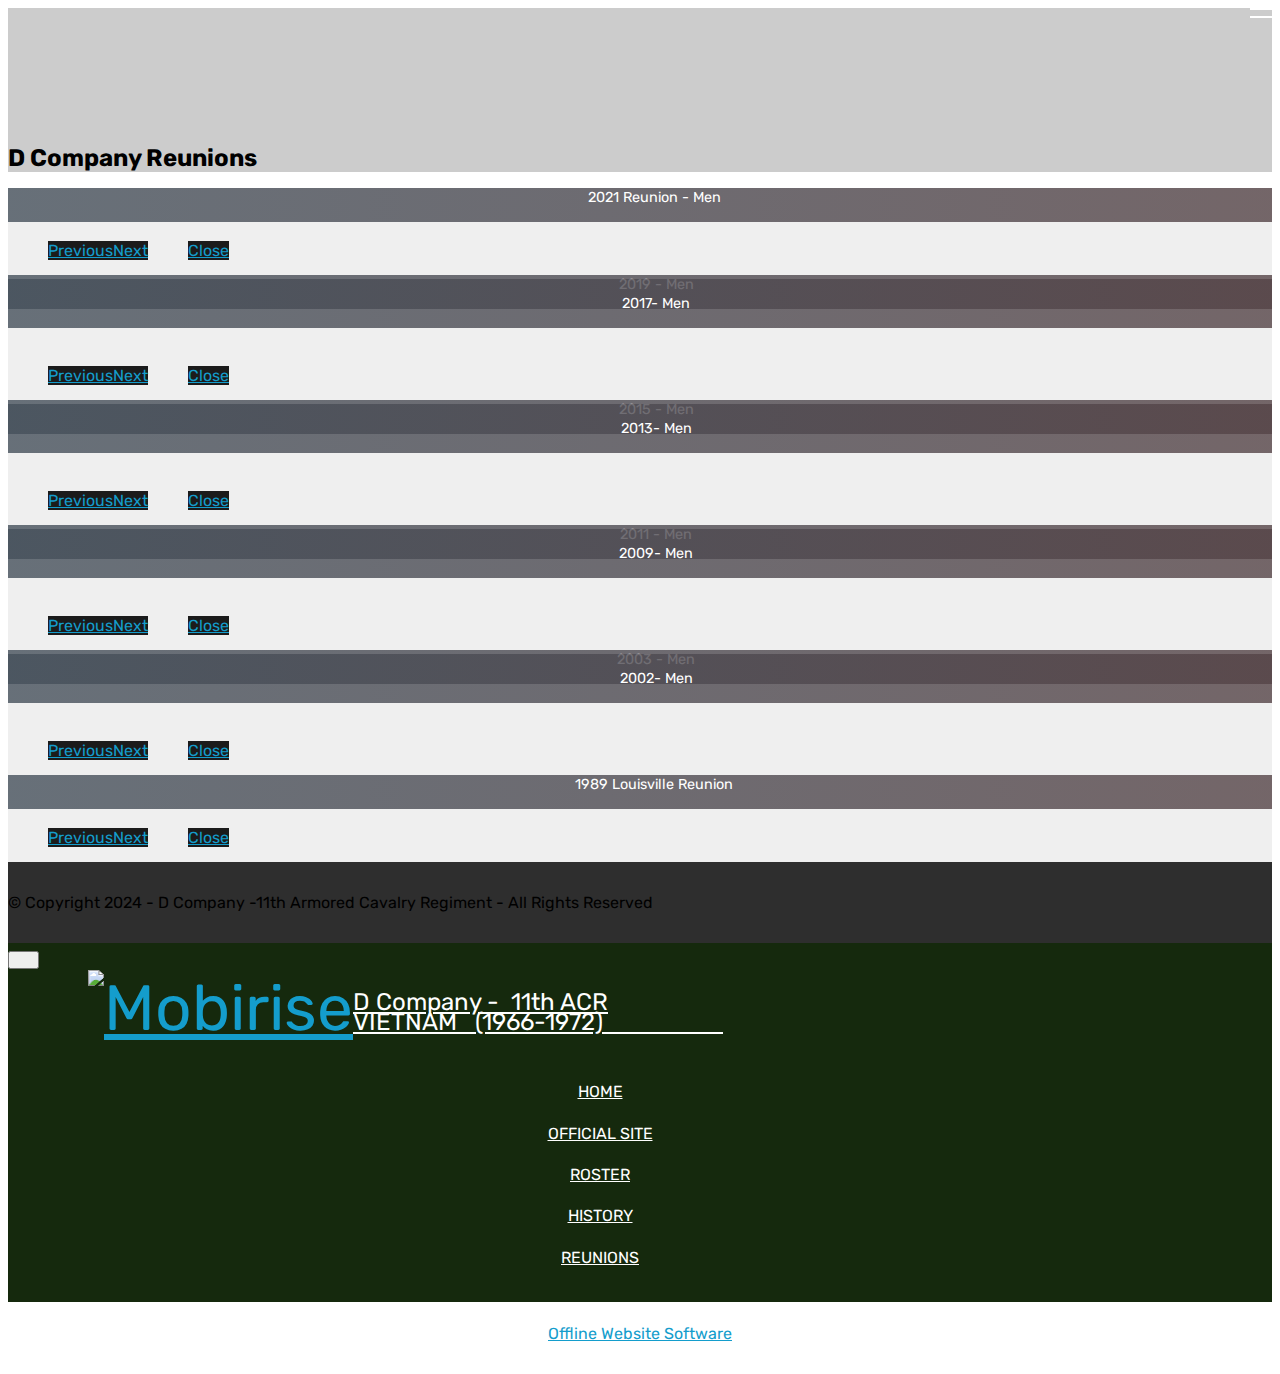
==== commit f1afe9d7: "create github pages" ====
--- a/page1.html
+++ b/page1.html
@@ -33,40 +33,7 @@
 </head>
 <body>
   
-  <section class="menu cid-ryOhGFiUoz" once="menu" id="menu1-8">
-
-    
-
-    <nav class="navbar navbar-expand beta-menu navbar-dropdown align-items-center navbar-fixed-top navbar-toggleable-sm">
-        <button class="navbar-toggler navbar-toggler-right" type="button" data-toggle="collapse" data-target="#navbarSupportedContent" aria-controls="navbarSupportedContent" aria-expanded="false" aria-label="Toggle navigation">
-            <div class="hamburger">
-                <span></span>
-                <span></span>
-                <span></span>
-                <span></span>
-            </div>
-        </button>
-        <div class="menu-logo">
-            <div class="navbar-brand">
-                <span class="navbar-logo">
-                    <a href="page21.html" target="_blank">
-                         <img src="assets/images/blackhorse-logo-113x129.jpg" alt="Mobirise" title="" style="height: 5.3rem;">
-                    </a>
-                </span>
-                <span class="navbar-caption-wrap"><a class="navbar-caption text-white text-primary display-5" href="http://www.quinton-avery.org/dcompany/" target="_blank">D Company -&nbsp; 11th ACR<br>VIETNAM&nbsp; &nbsp;(1966-1972)&nbsp; &nbsp; &nbsp; &nbsp; &nbsp; &nbsp; &nbsp; &nbsp; &nbsp; &nbsp;&nbsp;</a></span>
-            </div>
-        </div>
-        <div class="collapse navbar-collapse" id="navbarSupportedContent">
-            <ul class="navbar-nav nav-dropdown nav-right" data-app-modern-menu="true"><li class="nav-item"><a class="nav-link link text-white display-4" href="index.html" aria-expanded="false">HOME</a></li><li class="nav-item"><a class="nav-link link text-white text-primary display-4" href="http://www.quinton-avery.org/dcompany/" aria-expanded="false" target="_blank">OFFICIAL SITE</a></li><li class="nav-item dropdown"><a class="nav-link link text-white dropdown-toggle display-4" href="#" aria-expanded="false" target="_blank" data-toggle="dropdown-submenu">ROSTER</a><div class="dropdown-menu"><a class="text-white dropdown-item text-primary display-4" href="assets/files/2023--D-Co-FiddersGreen.pdf" aria-expanded="false" target="_blank">DEPARTED SINCE VIETNAM</a><a class="text-white dropdown-item text-primary display-4" href="assets/files/Roster-D-Co-May-1-1968.pdf" aria-expanded="false" target="_blank">ROSTER 5-01-1968</a><a class="text-white dropdown-item text-primary display-4" href="assets/files/Roster_D_CO_1969-04-30.pdf" aria-expanded="false" target="_blank">ROSTER 4-30-1969</a><a class="text-white dropdown-item text-primary display-4" href="assets/files/Roster_D_CO_1969-10-31.pdf" aria-expanded="false" target="_blank">ROSTER 10-31-1969</a></div></li><li class="nav-item dropdown"><a class="nav-link link text-white dropdown-toggle display-4" href="http://gl-pc.org" aria-expanded="false" target="_blank" data-toggle="dropdown-submenu">HISTORY</a><div class="dropdown-menu"><a class="text-white dropdown-item text-primary display-4" href="page10.html" aria-expanded="false">Women Photos</a><a class="text-white dropdown-item text-primary display-4" href="page8.html" aria-expanded="false">Individual Photos</a></div></li>
-                <li class="nav-item dropdown open">
-                    <a class="nav-link link text-white text-primary dropdown-toggle display-4" href="#" data-toggle="dropdown-submenu" aria-expanded="true">REUNIONS</a><div class="dropdown-menu"><a class="text-white text-primary dropdown-item display-4" href="page1.html">MEN'S PHOTOS</a><a class="text-white text-primary dropdown-item display-4" href="page11.html" aria-expanded="true">2005 PLATOONS</a></div>
-                </li></ul>
-            
-        </div>
-    </nav>
-</section>
-
-<section class="header1 cid-ryMqe94onw" id="header16-5">
+  <section class="header1 cid-ryMqe94onw" id="header16-5">
 
     
 
@@ -160,7 +127,40 @@
             </div>
         </div>
     </div>
-</section><section class="display-7" style="padding: 0;align-items: center;justify-content: center;flex-wrap: wrap;    align-content: center;display: flex;position: relative;height: 4rem;"><a href="https://mobiri.se/3137545" style="flex: 1 1;height: 4rem;position: absolute;width: 100%;z-index: 1;"><img alt="" style="height: 4rem;" src="[data-uri]"></a><p style="margin: 0;text-align: center;" class="display-7">&#8204;</p><a style="z-index:1" href="https://mobirise.com/builder/ai-website-generator.html">AI Website Generator</a></section><script src="assets/popper/popper.min.js"></script>  <script src="assets/web/assets/jquery/jquery.min.js"></script>  <script src="assets/bootstrap/js/bootstrap.min.js"></script>  <script src="assets/tether/tether.min.js"></script>  <script src="assets/smoothscroll/smooth-scroll.js"></script>  <script src="assets/masonry/masonry.pkgd.min.js"></script>  <script src="assets/imagesloaded/imagesloaded.pkgd.min.js"></script>  <script src="assets/bootstrapcarouselswipe/bootstrap-carousel-swipe.js"></script>  <script src="assets/vimeoplayer/jquery.mb.vimeo_player.js"></script>  <script src="assets/dropdown/js/nav-dropdown.js"></script>  <script src="assets/dropdown/js/navbar-dropdown.js"></script>  <script src="assets/touchswipe/jquery.touch-swipe.min.js"></script>  <script src="assets/theme/js/script.js"></script>  <script src="assets/gallery/player.min.js"></script>  <script src="assets/gallery/script.js"></script>  <script src="assets/slidervideo/script.js"></script>  
+</section>
+
+<section class="menu cid-ryOhGFiUoz" once="menu" id="menu1-8">
+
+    
+
+    <nav class="navbar navbar-expand beta-menu navbar-dropdown align-items-center navbar-fixed-top navbar-toggleable-sm">
+        <button class="navbar-toggler navbar-toggler-right" type="button" data-toggle="collapse" data-target="#navbarSupportedContent" aria-controls="navbarSupportedContent" aria-expanded="false" aria-label="Toggle navigation">
+            <div class="hamburger">
+                <span></span>
+                <span></span>
+                <span></span>
+                <span></span>
+            </div>
+        </button>
+        <div class="menu-logo">
+            <div class="navbar-brand">
+                <span class="navbar-logo">
+                    <a href="page21.html" target="_blank">
+                         <img src="assets/images/blackhorse-logo-113x129.jpg" alt="Mobirise" title="" style="height: 5.3rem;">
+                    </a>
+                </span>
+                <span class="navbar-caption-wrap"><a class="navbar-caption text-white text-primary display-5" href="http://www.quinton-avery.org/dcompany/" target="_blank">D Company -&nbsp; 11th ACR<br>VIETNAM&nbsp; &nbsp;(1966-1972)&nbsp; &nbsp; &nbsp; &nbsp; &nbsp; &nbsp; &nbsp; &nbsp; &nbsp; &nbsp;&nbsp;</a></span>
+            </div>
+        </div>
+        <div class="collapse navbar-collapse" id="navbarSupportedContent">
+            <ul class="navbar-nav nav-dropdown nav-right" data-app-modern-menu="true"><li class="nav-item"><a class="nav-link link text-white display-4" href="index.html" aria-expanded="false">HOME</a></li><li class="nav-item"><a class="nav-link link text-white text-primary display-4" href="http://www.quinton-avery.org/dcompany/" aria-expanded="false" target="_blank">OFFICIAL SITE</a></li><li class="nav-item dropdown"><a class="nav-link link text-white dropdown-toggle display-4" href="#" aria-expanded="false" target="_blank" data-toggle="dropdown-submenu">ROSTER</a><div class="dropdown-menu"><a class="text-white dropdown-item text-primary display-4" href="assets/files/2023--D-Co-FiddersGreen.pdf" aria-expanded="false" target="_blank">DEPARTED SINCE VIETNAM</a><a class="text-white dropdown-item text-primary display-4" href="assets/files/Roster-D-Co-May-1-1968.pdf" aria-expanded="false" target="_blank">ROSTER 5-01-1968</a><a class="text-white dropdown-item text-primary display-4" href="assets/files/Roster_D_CO_1969-04-30.pdf" aria-expanded="false" target="_blank">ROSTER 4-30-1969</a><a class="text-white dropdown-item text-primary display-4" href="assets/files/Roster_D_CO_1969-10-31.pdf" aria-expanded="false" target="_blank">ROSTER 10-31-1969</a></div></li><li class="nav-item dropdown"><a class="nav-link link text-white dropdown-toggle display-4" href="http://gl-pc.org" aria-expanded="false" target="_blank" data-toggle="dropdown-submenu">HISTORY</a><div class="dropdown-menu"><a class="text-white dropdown-item text-primary display-4" href="page10.html" aria-expanded="false">Women Photos</a><a class="text-white dropdown-item text-primary display-4" href="page8.html" aria-expanded="false">Individual Photos</a></div></li>
+                <li class="nav-item dropdown">
+                    <a class="nav-link link text-white text-primary dropdown-toggle display-4" href="#" data-toggle="dropdown-submenu" aria-expanded="false">REUNIONS</a><div class="dropdown-menu"><a class="text-white text-primary dropdown-item display-4" href="page1.html">MEN'S PHOTOS</a><a class="text-white text-primary dropdown-item display-4" href="page11.html" aria-expanded="true">2005 PLATOONS</a></div>
+                </li></ul>
+            
+        </div>
+    </nav>
+</section><section class="display-7" style="padding: 0;align-items: center;justify-content: center;flex-wrap: wrap;    align-content: center;display: flex;position: relative;height: 4rem;"><a href="https://mobiri.se/3137545" style="flex: 1 1;height: 4rem;position: absolute;width: 100%;z-index: 1;"><img alt="" style="height: 4rem;" src="[data-uri]"></a><p style="margin: 0;text-align: center;" class="display-7">&#8204;</p><a style="z-index:1" href="https://mobirise.com/offline-website-builder.html">Offline Website Software</a></section><script src="assets/popper/popper.min.js"></script>  <script src="assets/web/assets/jquery/jquery.min.js"></script>  <script src="assets/bootstrap/js/bootstrap.min.js"></script>  <script src="assets/tether/tether.min.js"></script>  <script src="assets/smoothscroll/smooth-scroll.js"></script>  <script src="assets/masonry/masonry.pkgd.min.js"></script>  <script src="assets/imagesloaded/imagesloaded.pkgd.min.js"></script>  <script src="assets/bootstrapcarouselswipe/bootstrap-carousel-swipe.js"></script>  <script src="assets/vimeoplayer/jquery.mb.vimeo_player.js"></script>  <script src="assets/dropdown/js/nav-dropdown.js"></script>  <script src="assets/dropdown/js/navbar-dropdown.js"></script>  <script src="assets/touchswipe/jquery.touch-swipe.min.js"></script>  <script src="assets/theme/js/script.js"></script>  <script src="assets/gallery/player.min.js"></script>  <script src="assets/gallery/script.js"></script>  <script src="assets/slidervideo/script.js"></script>  
   
   
 </body>
--- a/assets/mobirise/css/mbr-additional.css
+++ b/assets/mobirise/css/mbr-additional.css
@@ -679,7 +679,7 @@
   opacity: 0.3;
 }
 .cid-ryMqe94onw {
-  padding-top: 90px;
+  padding-top: 120px;
   padding-bottom: 0px;
   background-color: #cccccc;
 }
@@ -3028,7 +3028,7 @@
   color: #c1c1c1 !important;
 }
 .cid-ryLRBfNRLi {
-  padding-top: 60px;
+  padding-top: 105px;
   padding-bottom: 0px;
   background-color: #cccccc;
 }
@@ -4113,7 +4113,7 @@
   color: #767676;
 }
 .cid-sNxVTEa59B {
-  padding-top: 0px;
+  padding-top: 30px;
   padding-bottom: 0px;
   background-color: #ffffff;
 }
@@ -4561,7 +4561,7 @@
   color: #c1c1c1 !important;
 }
 .cid-upejxGZGId {
-  padding-top: 90px;
+  padding-top: 120px;
   padding-bottom: 0px;
   background-color: #cccccc;
 }
@@ -5647,7 +5647,7 @@
   color: #c1c1c1 !important;
 }
 .cid-upelQYNPBl {
-  padding-top: 90px;
+  padding-top: 135px;
   padding-bottom: 0px;
   background-color: #cccccc;
 }
@@ -5834,30 +5834,30 @@
 .cid-upeKl9hnyK .card-wrapper {
   height: 100%;
 }
-.cid-ups4CyCBI2 {
+.cid-uqcVqZJk7f {
   padding-top: 0px;
   padding-bottom: 0px;
   background-color: #ffffff;
 }
-.cid-ups4CyCBI2 h4 {
+.cid-uqcVqZJk7f h4 {
   font-weight: 500;
   margin-bottom: 0;
   text-align: left;
 }
-.cid-ups4CyCBI2 p {
+.cid-uqcVqZJk7f p {
   color: #767676;
   text-align: left;
 }
-.cid-ups4CyCBI2 .card-box {
+.cid-uqcVqZJk7f .card-box {
   padding-top: 2rem;
 }
-.cid-ups4CyCBI2 .card-wrapper {
+.cid-uqcVqZJk7f .card-wrapper {
   height: 100%;
 }
 .cid-upelRuDagU {
   padding-top: 15px;
   padding-bottom: 15px;
-  background-color: #15290d;
+  background-color: #2e2e2e;
 }
 .cid-upelRxEWFn .navbar {
   padding: .5rem 0;
@@ -6267,7 +6267,7 @@
   color: #c1c1c1 !important;
 }
 .cid-upem4N2cb5 {
-  padding-top: 90px;
+  padding-top: 135px;
   padding-bottom: 0px;
   background-color: #cccccc;
 }
@@ -7131,7 +7131,7 @@
   color: #c1c1c1 !important;
 }
 .cid-uqbvKIKO3F {
-  padding-top: 105px;
+  padding-top: 120px;
   padding-bottom: 0px;
   background-color: #cccccc;
 }
@@ -7227,7 +7227,7 @@
 .cid-uqbvLsg9nR {
   padding-top: 15px;
   padding-bottom: 15px;
-  background-color: #15290d;
+  background-color: #2e2e2e;
 }
 .cid-uqbvLusOUl .navbar {
   padding: .5rem 0;
--- a/assets/mobirise/css/mbr-additional.css
+++ b/assets/mobirise/css/mbr-additional.css
@@ -679,7 +679,7 @@
   opacity: 0.3;
 }
 .cid-ryMqe94onw {
-  padding-top: 90px;
+  padding-top: 120px;
   padding-bottom: 0px;
   background-color: #cccccc;
 }
@@ -3028,7 +3028,7 @@
   color: #c1c1c1 !important;
 }
 .cid-ryLRBfNRLi {
-  padding-top: 60px;
+  padding-top: 105px;
   padding-bottom: 0px;
   background-color: #cccccc;
 }
@@ -4113,7 +4113,7 @@
   color: #767676;
 }
 .cid-sNxVTEa59B {
-  padding-top: 0px;
+  padding-top: 30px;
   padding-bottom: 0px;
   background-color: #ffffff;
 }
@@ -4561,7 +4561,7 @@
   color: #c1c1c1 !important;
 }
 .cid-upejxGZGId {
-  padding-top: 90px;
+  padding-top: 120px;
   padding-bottom: 0px;
   background-color: #cccccc;
 }
@@ -5647,7 +5647,7 @@
   color: #c1c1c1 !important;
 }
 .cid-upelQYNPBl {
-  padding-top: 90px;
+  padding-top: 135px;
   padding-bottom: 0px;
   background-color: #cccccc;
 }
@@ -5834,30 +5834,30 @@
 .cid-upeKl9hnyK .card-wrapper {
   height: 100%;
 }
-.cid-ups4CyCBI2 {
+.cid-uqcVqZJk7f {
   padding-top: 0px;
   padding-bottom: 0px;
   background-color: #ffffff;
 }
-.cid-ups4CyCBI2 h4 {
+.cid-uqcVqZJk7f h4 {
   font-weight: 500;
   margin-bottom: 0;
   text-align: left;
 }
-.cid-ups4CyCBI2 p {
+.cid-uqcVqZJk7f p {
   color: #767676;
   text-align: left;
 }
-.cid-ups4CyCBI2 .card-box {
+.cid-uqcVqZJk7f .card-box {
   padding-top: 2rem;
 }
-.cid-ups4CyCBI2 .card-wrapper {
+.cid-uqcVqZJk7f .card-wrapper {
   height: 100%;
 }
 .cid-upelRuDagU {
   padding-top: 15px;
   padding-bottom: 15px;
-  background-color: #15290d;
+  background-color: #2e2e2e;
 }
 .cid-upelRxEWFn .navbar {
   padding: .5rem 0;
@@ -6267,7 +6267,7 @@
   color: #c1c1c1 !important;
 }
 .cid-upem4N2cb5 {
-  padding-top: 90px;
+  padding-top: 135px;
   padding-bottom: 0px;
   background-color: #cccccc;
 }
@@ -7131,7 +7131,7 @@
   color: #c1c1c1 !important;
 }
 .cid-uqbvKIKO3F {
-  padding-top: 105px;
+  padding-top: 120px;
   padding-bottom: 0px;
   background-color: #cccccc;
 }
@@ -7227,7 +7227,7 @@
 .cid-uqbvLsg9nR {
   padding-top: 15px;
   padding-bottom: 15px;
-  background-color: #15290d;
+  background-color: #2e2e2e;
 }
 .cid-uqbvLusOUl .navbar {
   padding: .5rem 0;
